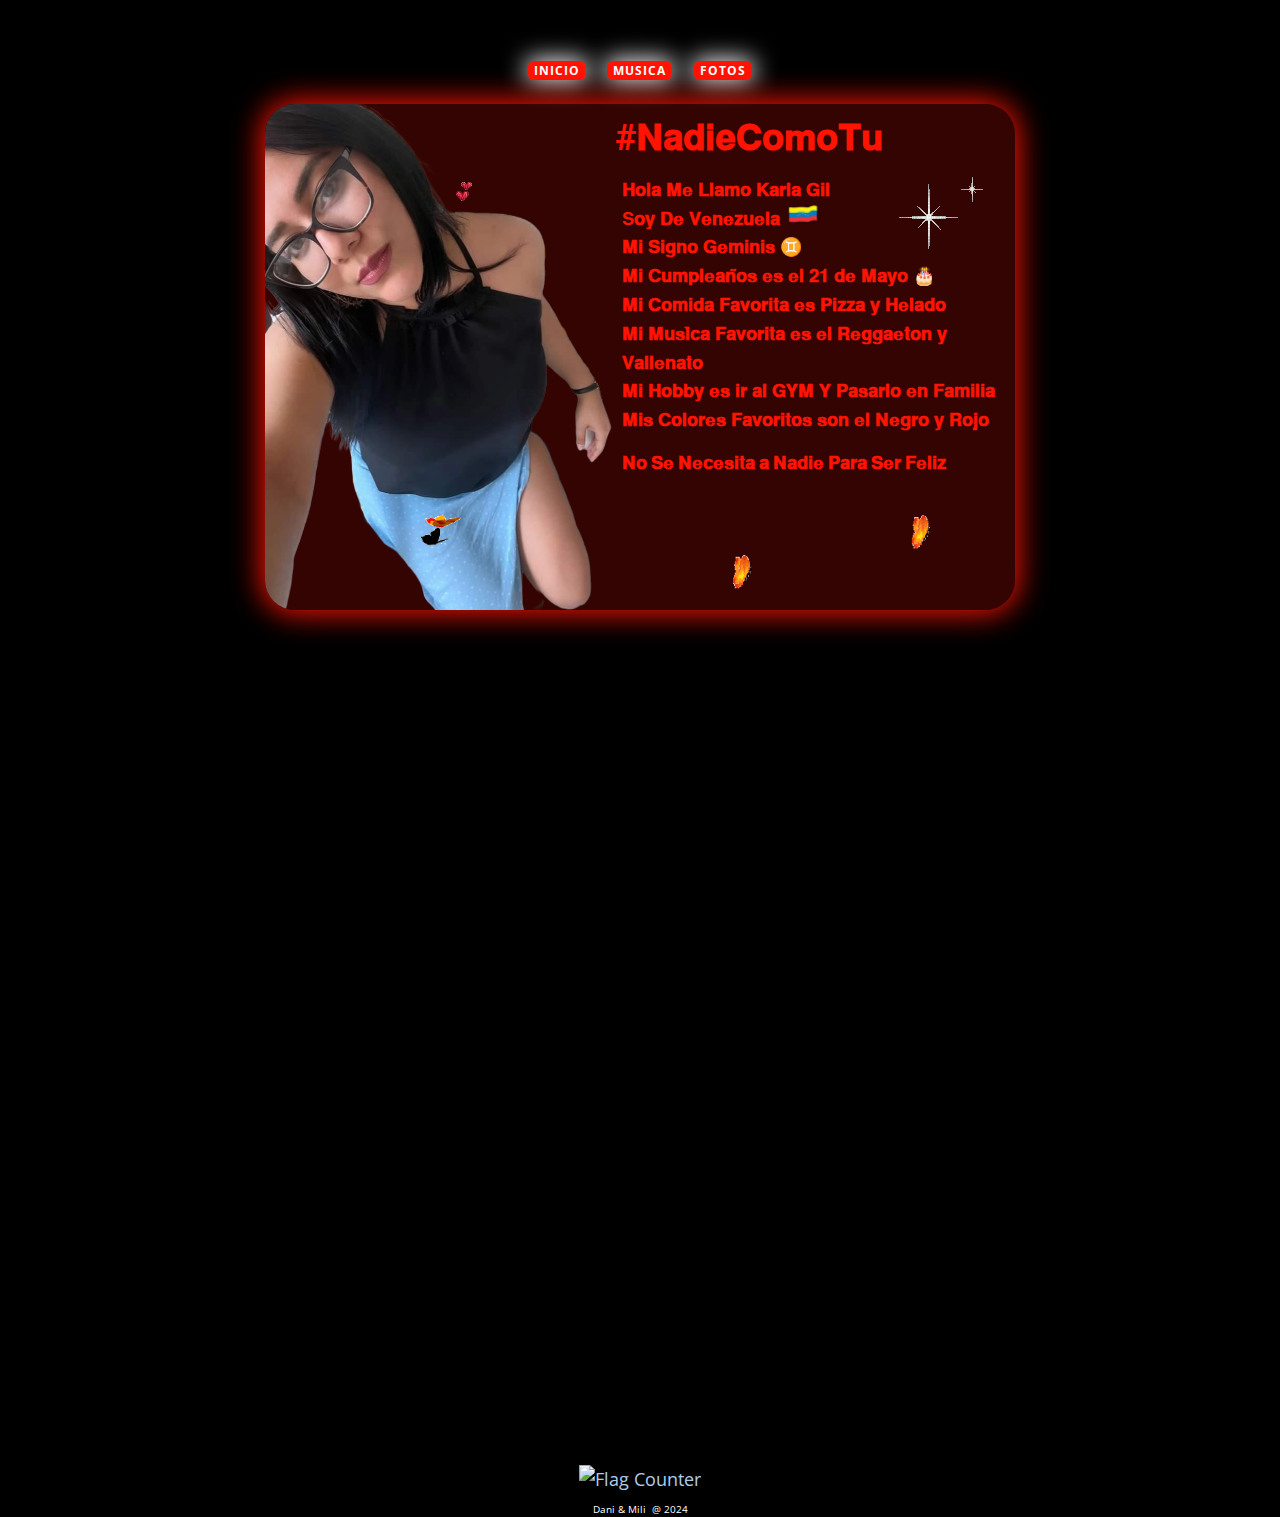
==== index.html @ f15f6f52 "Update index.html" ====
<!DOCTYPE html>
<html style="font-size: 16px;" lang="es"><head>
    <meta name="viewport" content="width=device-width, initial-scale=1.0">
    <meta charset="utf-8">
    <meta name="keywords" content="KARLA GIL">
    <meta name="description" content="">
    <title>Karla | xatspace</title>
	<LINK REL="SHORTCUT ICON" href="https://gs.xat.com/a_(yy)_40">
    <link rel="stylesheet" href="nicepage.css" media="screen">
<link rel="stylesheet" href="inicio.css" media="screen">
    <script class="u-script" type="text/javascript" src="jquery.js" defer=""></script>
    <script class="u-script" type="text/javascript" src="nicepage.js" defer=""></script>
    <meta name="generator" content="Nicepage 6.8.8, nicepage.com">
    <link id="u-theme-google-font" rel="stylesheet" href="https://fonts.googleapis.com/css?family=Roboto:100,100i,300,300i,400,400i,500,500i,700,700i,900,900i|Open+Sans:300,300i,400,400i,500,500i,600,600i,700,700i,800,800i">
    <link id="u-page-google-font" rel="stylesheet" href="https://fonts.googleapis.com/css?family=Lobster:400">
    
    
    
    <script type="application/ld+json">{
		"@context": "http://schema.org",
		"@type": "Organization",
		"name": "karla"
}</script>
    <meta name="theme-color" content="#478ac9">
    <meta property="og:title" content="inicio">
    <meta property="og:type" content="website">
  <meta data-intl-tel-input-cdn-path="intlTelInput/"></head>
  <body data-home-page="inicio.html" data-home-page-title="inicio" data-path-to-root="./" data-include-products="false" class="u-body u-xl-mode" data-lang="es"><header class="u-black u-clearfix u-header u-header" id="sec-d45c"><div class="u-clearfix u-sheet u-sheet-1"></div></header>
    <section class="u-clearfix u-gradient u-section-1" id="sec-6ed1">
      <div class="u-clearfix u-sheet u-sheet-1">
        <div class="u-align-center u-layout-grid u-list u-list-1">
          <div class="u-repeater u-repeater-1">
            <div class="u-container-style u-list-item u-repeater-item">
              <div class="u-container-layout u-similar-container u-container-layout-1">
                <a href="inicio.html" class="u-align-center u-btn u-btn-round u-button-style u-custom-color-1 u-custom-item u-hover-custom-color-2 u-radius u-text-hover-black u-btn-1">Inicio </a>
              </div>
            </div>
            <div class="u-container-style u-list-item u-repeater-item">
              <div class="u-container-layout u-similar-container u-container-layout-2">
                <a href="musica.html" class="u-align-center u-btn u-btn-round u-button-style u-custom-color-1 u-custom-item u-hover-custom-color-2 u-radius u-text-hover-black u-btn-2">Musica </a>
              </div>
            </div>
            <div class="u-container-style u-list-item u-repeater-item">
              <div class="u-container-layout u-similar-container u-container-layout-3">
                <a href="foto.html" class="u-align-center u-btn u-btn-round u-button-style u-custom-color-1 u-custom-item u-hover-custom-color-2 u-radius u-text-body-alt-color u-text-hover-black u-btn-3">Fotos </a>
              </div>
            </div>
          </div>
        </div>
        <div class="u-container-style u-custom-color-1 u-expanded-width-sm u-expanded-width-xs u-group u-opacity u-opacity-20 u-radius u-shape-round u-group-1">
          <div class="u-container-layout u-container-layout-4">
            <div class="data-layout-selected u-clearfix u-expanded-width u-gutter-0 u-layout-wrap u-layout-wrap-1">
              <div class="u-layout">
                <div class="u-layout-row">
                  <div class="u-container-style u-image u-image-round u-layout-cell u-radius u-size-28 u-image-1" data-image-width="686" data-image-height="1080">
                    <div class="u-container-layout u-valign-bottom-sm u-valign-bottom-xs u-container-layout-5">
                      <img class="u-image u-image-contain u-image-default u-preserve-proportions u-image-2" src="images/123.gif" alt="" data-image-width="50" data-image-height="50">
                      <img class="u-expanded-width u-image u-image-contain u-image-default u-image-3" src="images/mariposas.gif" alt="" data-image-width="480" data-image-height="270">
                    </div>
                  </div>
                  <div class="u-align-left u-container-style u-layout-cell u-shape-rectangle u-size-32 u-layout-cell-2">
                    <div class="u-container-layout u-valign-bottom-sm u-valign-bottom-xs u-container-layout-6">
                      <img class="u-image u-image-contain u-image-default u-preserve-proportions u-image-4" src="images/312880_69571.gif" alt="" data-image-width="108" data-image-height="110">
                      <h1 class="u-align-left u-text u-text-custom-color-1 u-text-default u-title u-text-1"> #𝐍𝐚𝐝𝐢𝐞𝐂𝐨𝐦𝐨𝐓𝐮</h1>
                      <p class="u-align-left u-text u-text-custom-color-1 u-text-2">
                        <span style="font-weight: 700;"> 𝐇𝐨𝐥𝐚 𝐌𝐞 𝐋𝐥𝐚𝐦𝐨 𝐊𝐚𝐫𝐥𝐚 𝐆𝐢𝐥</span>
                        <br> 𝐒<span style="font-weight: 700;">𝐨𝐲 𝐃𝐞 𝐕𝐞𝐧𝐞𝐳𝐮𝐞𝐥𝐚&nbsp;<br> 𝐌𝐢 𝐒𝐢𝐠𝐧𝐨 𝐆𝐞𝐦𝐢𝐧𝐢𝐬 ♊<br> 𝐌𝐢 𝐂𝐮𝐦𝐩𝐥𝐞𝐚𝐧̃𝐨𝐬 𝐞𝐬 𝐞𝐥 𝟐𝟏 𝐝𝐞 𝐌𝐚𝐲𝐨 🎂<br> 𝐌𝐢 𝐂𝐨𝐦𝐢𝐝𝐚 𝐅𝐚𝐯𝐨𝐫𝐢𝐭𝐚 𝐞𝐬 𝐏𝐢𝐳𝐳𝐚 𝐲 𝐇𝐞𝐥𝐚𝐝𝐨<br> 𝐌𝐢 𝐌𝐮𝐬𝐢̀𝐜𝐚 𝐅𝐚𝐯𝐨𝐫𝐢𝐭𝐚 𝐞𝐬 𝐞𝐥 𝐑𝐞𝐠𝐠𝐚𝐞𝐭𝐨𝐧 𝐲 𝐕𝐚𝐥𝐥𝐞𝐧𝐚𝐭𝐨<br> 𝐌𝐢 𝐇𝐨𝐛𝐛𝐲 𝐞𝐬 𝐢𝐫 𝐚𝐥 𝐆𝐘𝐌 𝐘 𝐏𝐚𝐬𝐚𝐫𝐥𝐨 𝐞𝐧 𝐅𝐚𝐦𝐢𝐥𝐢𝐚<br> 𝐌𝐢𝐬 𝐂𝐨𝐥𝐨𝐫𝐞𝐬 𝐅𝐚𝐯𝐨𝐫𝐢𝐭𝐨𝐬 𝐬𝐨𝐧 𝐞𝐥 𝐍𝐞𝐠𝐫𝐨 𝐲 𝐑𝐨𝐣𝐨 
                        </span>
                      </p>
                      <img class="u-image u-image-default u-preserve-proportions u-image-5" src="images/ve.png" alt="" data-image-width="30" data-image-height="17">
                      <p class="u-align-left u-custom-font u-font-lobster u-text u-text-custom-color-1 u-text-3"> 𝐍𝐨 𝐒𝐞 𝐍𝐞𝐜𝐞𝐬𝐢𝐭𝐚 𝐚 𝐍𝐚𝐝𝐢𝐞 𝐏𝐚𝐫𝐚 𝐒𝐞𝐫 𝐅𝐞𝐥𝐢𝐳</p>
                      <img class="u-expanded-width u-image u-image-contain u-image-default u-image-6" src="images/mariposa-imagen-animada-0082.gif" alt="" data-image-width="452" data-image-height="170">
                    </div>
                  </div>
                </div>
              </div>
            </div>
          </div>
        </div>
      </div>
    </section>
    
    
    
    <footer class="u-align-center u-black u-clearfix u-footer u-footer" id="sec-1d0e"><div class="u-clearfix u-sheet u-valign-bottom-lg u-valign-bottom-md u-valign-bottom-xl u-valign-middle-sm u-valign-middle-xs u-sheet-1">
        <div class="u-align-center u-clearfix u-custom-html u-expanded-width u-custom-html-1">
          <a href="hhttps://info.flagcounter.com/4DtO">
            <img src="https://s01.flagcounter.com/mini/4DtO/bg_000000/txt_F21624/border_000000/flags_0/" alt="Flag Counter" border="0">
          </a>
        </div>
        <p class="u-align-center u-small-text u-text u-text-variant u-text-white u-text-1">Dani &amp; Mili&nbsp; @ 2024</p>
      </div></footer>

  
</body></html>
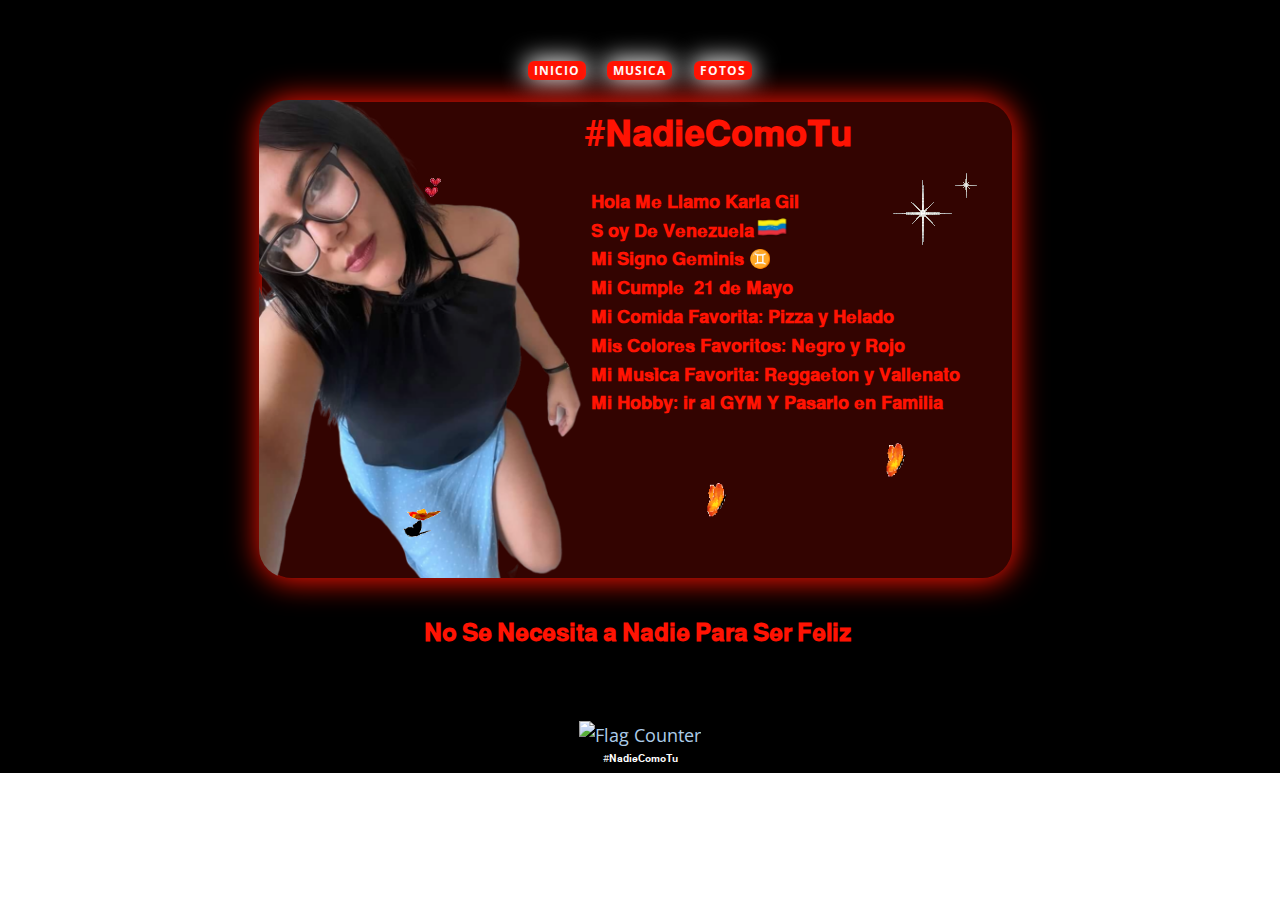
==== commit 2b51f711: "Add files via upload" ====
--- a/index.html
+++ b/index.html
@@ -4,7 +4,7 @@
     <meta charset="utf-8">
     <meta name="keywords" content="KARLA GIL">
     <meta name="description" content="">
-    <title>Karla | xatspace</title>
+    <title>Karla | Xatspace</title>
 	<LINK REL="SHORTCUT ICON" href="https://gs.xat.com/a_(yy)_40">
     <link rel="stylesheet" href="nicepage.css" media="screen">
 <link rel="stylesheet" href="inicio.css" media="screen">
@@ -47,29 +47,30 @@
             </div>
           </div>
         </div>
-        <div class="u-container-style u-custom-color-1 u-expanded-width-sm u-expanded-width-xs u-group u-opacity u-opacity-20 u-radius u-shape-round u-group-1">
+        <div class="u-container-style u-custom-color-1 u-expanded-width-md u-expanded-width-sm u-expanded-width-xs u-group u-opacity u-opacity-20 u-radius u-shape-round u-group-1">
           <div class="u-container-layout u-container-layout-4">
-            <div class="data-layout-selected u-clearfix u-expanded-width u-gutter-0 u-layout-wrap u-layout-wrap-1">
+            <div class="data-layout-selected u-clearfix u-expanded-width-md u-expanded-width-sm u-expanded-width-xs u-gutter-0 u-layout-wrap u-layout-wrap-1">
               <div class="u-layout">
                 <div class="u-layout-row">
-                  <div class="u-container-style u-image u-image-round u-layout-cell u-radius u-size-28 u-image-1" data-image-width="686" data-image-height="1080">
-                    <div class="u-container-layout u-valign-bottom-sm u-valign-bottom-xs u-container-layout-5">
+                  <div class="u-container-style u-image u-layout-cell u-radius u-size-26 u-image-1" data-image-width="686" data-image-height="1080">
+                    <div class="u-container-layout u-valign-top-xs u-container-layout-5">
                       <img class="u-image u-image-contain u-image-default u-preserve-proportions u-image-2" src="images/123.gif" alt="" data-image-width="50" data-image-height="50">
                       <img class="u-expanded-width u-image u-image-contain u-image-default u-image-3" src="images/mariposas.gif" alt="" data-image-width="480" data-image-height="270">
                     </div>
                   </div>
-                  <div class="u-align-left u-container-style u-layout-cell u-shape-rectangle u-size-32 u-layout-cell-2">
-                    <div class="u-container-layout u-valign-bottom-sm u-valign-bottom-xs u-container-layout-6">
+                  <div class="u-align-left u-container-style u-layout-cell u-shape-rectangle u-size-34 u-layout-cell-2">
+                    <div class="u-container-layout u-container-layout-6">
                       <img class="u-image u-image-contain u-image-default u-preserve-proportions u-image-4" src="images/312880_69571.gif" alt="" data-image-width="108" data-image-height="110">
                       <h1 class="u-align-left u-text u-text-custom-color-1 u-text-default u-title u-text-1"> #𝐍𝐚𝐝𝐢𝐞𝐂𝐨𝐦𝐨𝐓𝐮</h1>
                       <p class="u-align-left u-text u-text-custom-color-1 u-text-2">
                         <span style="font-weight: 700;"> 𝐇𝐨𝐥𝐚 𝐌𝐞 𝐋𝐥𝐚𝐦𝐨 𝐊𝐚𝐫𝐥𝐚 𝐆𝐢𝐥</span>
-                        <br> 𝐒<span style="font-weight: 700;">𝐨𝐲 𝐃𝐞 𝐕𝐞𝐧𝐞𝐳𝐮𝐞𝐥𝐚&nbsp;<br> 𝐌𝐢 𝐒𝐢𝐠𝐧𝐨 𝐆𝐞𝐦𝐢𝐧𝐢𝐬 ♊<br> 𝐌𝐢 𝐂𝐮𝐦𝐩𝐥𝐞𝐚𝐧̃𝐨𝐬 𝐞𝐬 𝐞𝐥 𝟐𝟏 𝐝𝐞 𝐌𝐚𝐲𝐨 🎂<br> 𝐌𝐢 𝐂𝐨𝐦𝐢𝐝𝐚 𝐅𝐚𝐯𝐨𝐫𝐢𝐭𝐚 𝐞𝐬 𝐏𝐢𝐳𝐳𝐚 𝐲 𝐇𝐞𝐥𝐚𝐝𝐨<br> 𝐌𝐢 𝐌𝐮𝐬𝐢̀𝐜𝐚 𝐅𝐚𝐯𝐨𝐫𝐢𝐭𝐚 𝐞𝐬 𝐞𝐥 𝐑𝐞𝐠𝐠𝐚𝐞𝐭𝐨𝐧 𝐲 𝐕𝐚𝐥𝐥𝐞𝐧𝐚𝐭𝐨<br> 𝐌𝐢 𝐇𝐨𝐛𝐛𝐲 𝐞𝐬 𝐢𝐫 𝐚𝐥 𝐆𝐘𝐌 𝐘 𝐏𝐚𝐬𝐚𝐫𝐥𝐨 𝐞𝐧 𝐅𝐚𝐦𝐢𝐥𝐢𝐚<br> 𝐌𝐢𝐬 𝐂𝐨𝐥𝐨𝐫𝐞𝐬 𝐅𝐚𝐯𝐨𝐫𝐢𝐭𝐨𝐬 𝐬𝐨𝐧 𝐞𝐥 𝐍𝐞𝐠𝐫𝐨 𝐲 𝐑𝐨𝐣𝐨 
+                        <br>
+                        <span style="font-weight: 700;"> 𝐒</span>
+                        <span style="font-weight: 700;">𝐨𝐲 𝐃𝐞 𝐕𝐞𝐧𝐞𝐳𝐮𝐞𝐥𝐚&nbsp;<br> 𝐌𝐢 𝐒𝐢𝐠𝐧𝐨​ 𝐆𝐞𝐦𝐢𝐧𝐢𝐬 ♊<br> 𝐌𝐢 𝐂𝐮𝐦𝐩𝐥𝐞&nbsp; 𝟐𝟏 𝐝𝐞 𝐌𝐚𝐲𝐨&nbsp;<br> 𝐌𝐢 𝐂𝐨𝐦𝐢𝐝𝐚 𝐅𝐚𝐯𝐨𝐫𝐢𝐭𝐚: 𝐏𝐢𝐳𝐳𝐚 𝐲 𝐇𝐞𝐥𝐚𝐝𝐨<br> 𝐌𝐢𝐬 𝐂𝐨𝐥𝐨𝐫𝐞𝐬 𝐅𝐚𝐯𝐨𝐫𝐢𝐭𝐨𝐬: 𝐍𝐞𝐠𝐫𝐨 𝐲 𝐑𝐨𝐣𝐨 <br>𝐌𝐢 𝐌𝐮𝐬𝐢̀𝐜𝐚 𝐅𝐚𝐯𝐨𝐫𝐢𝐭𝐚: 𝐑𝐞𝐠𝐠𝐚𝐞𝐭𝐨𝐧 𝐲 𝐕𝐚𝐥𝐥𝐞𝐧𝐚𝐭𝐨<br> 𝐌𝐢 𝐇𝐨𝐛𝐛𝐲: 𝐢𝐫 𝐚𝐥 𝐆𝐘𝐌 𝐘 𝐏𝐚𝐬𝐚𝐫𝐥𝐨 𝐞𝐧 𝐅𝐚𝐦𝐢𝐥𝐢𝐚<br>
                         </span>
                       </p>
                       <img class="u-image u-image-default u-preserve-proportions u-image-5" src="images/ve.png" alt="" data-image-width="30" data-image-height="17">
-                      <p class="u-align-left u-custom-font u-font-lobster u-text u-text-custom-color-1 u-text-3"> 𝐍𝐨 𝐒𝐞 𝐍𝐞𝐜𝐞𝐬𝐢𝐭𝐚 𝐚 𝐍𝐚𝐝𝐢𝐞 𝐏𝐚𝐫𝐚 𝐒𝐞𝐫 𝐅𝐞𝐥𝐢𝐳</p>
-                      <img class="u-expanded-width u-image u-image-contain u-image-default u-image-6" src="images/mariposa-imagen-animada-0082.gif" alt="" data-image-width="452" data-image-height="170">
+                      <img class="custom-expanded u-image u-image-contain u-image-default u-image-6" src="images/mariposa-imagen-animada-0082.gif" alt="" data-image-width="452" data-image-height="170">
                     </div>
                   </div>
                 </div>
@@ -77,19 +78,20 @@
             </div>
           </div>
         </div>
+        <p class="u-align-center-lg u-align-center-md u-align-center-sm u-align-center-xs u-align-left-xl u-custom-font u-font-lobster u-text u-text-custom-color-1 u-text-3"> 𝐍𝐨 𝐒𝐞 𝐍𝐞𝐜𝐞𝐬𝐢𝐭𝐚 𝐚 𝐍𝐚𝐝𝐢𝐞 𝐏𝐚𝐫𝐚 𝐒𝐞𝐫 𝐅𝐞𝐥𝐢𝐳</p>
       </div>
     </section>
     
     
     
-    <footer class="u-align-center u-black u-clearfix u-footer u-footer" id="sec-1d0e"><div class="u-clearfix u-sheet u-valign-bottom-lg u-valign-bottom-md u-valign-bottom-xl u-valign-middle-sm u-valign-middle-xs u-sheet-1">
+    <footer class="u-align-center u-black u-clearfix u-footer u-footer" id="sec-1d0e"><div class="u-clearfix u-sheet u-valign-middle-sm u-valign-middle-xs u-sheet-1">
         <div class="u-align-center u-clearfix u-custom-html u-expanded-width u-custom-html-1">
           <a href="hhttps://info.flagcounter.com/4DtO">
             <img src="https://s01.flagcounter.com/mini/4DtO/bg_000000/txt_F21624/border_000000/flags_0/" alt="Flag Counter" border="0">
           </a>
         </div>
-        <p class="u-align-center u-small-text u-text u-text-variant u-text-white u-text-1">Dani &amp; Mili&nbsp; @ 2024</p>
+        <p class="u-align-center u-small-text u-text u-text-variant u-text-white u-text-1"> #𝐍𝐚𝐝𝐢𝐞𝐂𝐨𝐦𝐨𝐓𝐮</p>
       </div></footer>
 
   
-</body></html>
+</body></html>--- a/nicepage.css
+++ b/nicepage.css
@@ -43546,20 +43546,16 @@
 .u-footer .u-custom-html-1 {
   height: auto;
   min-height: 29px;
-  margin: 0 auto;
+  margin-top: 0;
+  margin-bottom: 0;
 }
 
 .u-footer .u-text-1 {
   font-size: 0.625rem;
   width: 759px;
-  margin: 7px auto 0;
-}
-@media (max-width: 1199px) {
-  .u-footer .u-custom-html-1 {
-    margin-right: initial;
-    margin-left: initial;
-  }
-}
+  margin: 0 auto 7px;
+}
+
 @media (max-width: 991px) {
   .u-footer .u-text-1 {
     width: 720px;
@@ -43572,8 +43568,6 @@
 
   .u-footer .u-custom-html-1 {
     margin-top: 5px;
-    margin-right: initial;
-    margin-left: initial;
   }
 
   .u-footer .u-text-1 {
@@ -43588,8 +43582,6 @@
 
   .u-footer .u-custom-html-1 {
     margin-top: 7px;
-    margin-right: initial;
-    margin-left: initial;
   }
 
   .u-footer .u-text-1 {
--- a/inicio.css
+++ b/inicio.css
@@ -3,7 +3,7 @@
 }
 
 .u-section-1 .u-sheet-1 {
-  min-height: 1415px;
+  min-height: 671px;
 }
 
 .u-section-1 .u-list-1 {
@@ -64,11 +64,11 @@
 
 .u-section-1 .u-group-1 {
   width: 750px;
-  min-height: 506px;
+  min-height: 476px;
   height: auto;
   box-shadow: 0px 0px 30px 3px rgba(255,19,3,1);
   --radius: 30px;
-  margin: 16px auto 60px;
+  margin: 14px auto 0 192px;
 }
 
 .u-section-1 .u-container-layout-4 {
@@ -76,15 +76,14 @@
 }
 
 .u-section-1 .u-layout-wrap-1 {
-  margin-top: 0;
-  margin-bottom: 0;
+  width: 750px;
+  margin: -2px auto 0 -3px;
 }
 
 .u-section-1 .u-image-1 {
-  min-height: 506px;
+  min-height: 478px;
   --radius: 30px;
   background-image: url("images/karla-00.png");
-  background-position: 50% 50%;
 }
 
 .u-section-1 .u-container-layout-5 {
@@ -104,7 +103,7 @@
 }
 
 .u-section-1 .u-layout-cell-2 {
-  min-height: 506px;
+  min-height: 478px;
 }
 
 .u-section-1 .u-container-layout-6 {
@@ -126,24 +125,26 @@
 
 .u-section-1 .u-text-2 {
   font-size: 1.125rem;
-  margin: 16px 7px 0;
+  margin: 32px 7px 0;
 }
 
 .u-section-1 .u-image-5 {
   width: 33px;
   height: 19px;
-  margin: -229px auto 0 172px;
-}
-
-.u-section-1 .u-text-3 {
-  font-weight: 700;
-  margin: 225px 7px 0;
+  margin: -199px auto 0 172px;
 }
 
 .u-section-1 .u-image-6 {
   height: 141px;
-  margin-top: -15px;
-  margin-bottom: 0;
+  width: 425px;
+  margin: 154px auto 0 -7px;
+}
+
+.u-section-1 .u-text-3 {
+  font-weight: 700;
+  font-size: 1.5rem;
+  width: 433px;
+  margin: 35px auto 60px;
 }
 
 @media (max-width: 1199px) {
@@ -153,23 +154,22 @@
   }
 
   .u-section-1 .u-group-1 {
+    margin-left: auto;
     height: auto;
   }
 
   .u-section-1 .u-image-1 {
-    min-height: 500px;
-  }
-
-  .u-section-1 .u-image-3 {
-    height: 162px;
-  }
-
-  .u-section-1 .u-layout-cell-2 {
-    min-height: 417px;
+    background-position: 50% 50%;
   }
 
   .u-section-1 .u-image-6 {
-    height: 117px;
+    height: 133px;
+    width: 400px;
+    margin-left: 0;
+  }
+
+  .u-section-1 .u-text-3 {
+    font-size: 1.25rem;
   }
 }
 
@@ -180,15 +180,32 @@
   }
 
   .u-section-1 .u-group-1 {
-    width: 720px;
+    min-height: 469px;
+    margin-right: initial;
+    margin-left: initial;
+    width: auto;
+  }
+
+  .u-section-1 .u-layout-wrap-1 {
+    margin-right: initial;
+    margin-left: initial;
+    width: auto;
+  }
+
+  .u-section-1 .u-image-1 {
+    min-height: 471px;
+  }
+
+  .u-section-1 .u-container-layout-5 {
+    padding-bottom: 2px;
   }
 
   .u-section-1 .u-image-3 {
-    height: 124px;
+    height: 189px;
   }
 
   .u-section-1 .u-layout-cell-2 {
-    min-height: 100px;
+    min-height: 471px;
   }
 
   .u-section-1 .u-text-2 {
@@ -196,81 +213,87 @@
     margin-right: 0;
   }
 
+  .u-section-1 .u-image-6 {
+    height: 128px;
+    width: 384px;
+  }
+
   .u-section-1 .u-text-3 {
-    margin-left: 0;
-    margin-right: 0;
-  }
-
-  .u-section-1 .u-image-6 {
-    height: 90px;
+    margin-top: 32px;
   }
 }
 
 @media (max-width: 767px) {
+  .u-section-1 .u-sheet-1 {
+    min-height: 1404px;
+  }
+
   .u-section-1 .u-repeater-1 {
     min-height: 50px;
   }
 
   .u-section-1 .u-group-1 {
-    min-height: 1209px;
-    margin-top: 13px;
-    margin-right: initial;
-    margin-left: initial;
-    width: auto;
+    min-height: 1175px;
+    width: auto;
+    margin-right: initial;
+    margin-left: initial;
+  }
+
+  .u-section-1 .u-layout-wrap-1 {
+    margin-top: 0;
+    margin-bottom: -1px;
+    width: auto;
+    margin-right: initial;
+    margin-left: initial;
   }
 
   .u-section-1 .u-image-1 {
-    min-height: 829px;
+    min-height: 798px;
   }
 
   .u-section-1 .u-image-2 {
-    width: 63px;
-    height: 63px;
-    margin-top: 0;
-    margin-right: 125px;
-    margin-left: 352px;
+    width: 67px;
+    height: 67px;
+    margin-top: 108px;
+    margin-right: 161px;
   }
 
   .u-section-1 .u-image-3 {
-    height: 199px;
-    margin-top: 437px;
+    height: 304px;
+    margin-top: 308px;
   }
 
   .u-section-1 .u-layout-cell-2 {
-    min-height: 380px;
+    min-height: 377px;
   }
 
   .u-section-1 .u-image-4 {
-    margin-top: 0;
-  }
-
-  .u-section-1 .u-text-2 {
-    font-size: 1rem;
-    width: auto;
-    margin-top: 13px;
-    margin-right: -7px;
-    margin-left: 7px;
-  }
-
-  .u-section-1 .u-image-5 {
-    margin-top: -176px;
-    margin-left: 160px;
+    margin-top: 32px;
+    margin-right: 32px;
+  }
+
+  .u-section-1 .u-text-1 {
+    margin-top: -127px;
+  }
+
+  .u-section-1 .u-image-6 {
+    height: 75px;
+    width: 329px;
+    margin-top: 165px;
+    margin-right: 2px;
+    margin-left: auto;
   }
 
   .u-section-1 .u-text-3 {
-    width: auto;
-    margin-top: 169px;
-    margin-right: -7px;
-    margin-left: 7px;
-  }
-
-  .u-section-1 .u-image-6 {
-    height: 119px;
-    margin-top: -49px;
+    width: 432px;
   }
 }
 
 @media (max-width: 575px) {
+  .u-section-1 .u-sheet-1 {
+    min-height: 1014px;
+  }
+
   .u-section-1 .u-repeater-1 {
     min-height: 48px;
   }
@@ -302,44 +325,75 @@
     margin-right: -61px;
   }
 
+  .u-section-1 .u-group-1 {
+    min-height: 861px;
+    margin-top: 13px;
+    width: auto;
+    margin-right: initial;
+    margin-left: initial;
+  }
+
+  .u-section-1 .u-layout-wrap-1 {
+    margin-bottom: 0;
+    width: auto;
+    margin-right: initial;
+    margin-left: initial;
+  }
+
   .u-section-1 .u-image-1 {
-    min-height: 504px;
+    min-height: 491px;
+  }
+
+  .u-section-1 .u-container-layout-5 {
+    padding-top: 46px;
+    padding-bottom: 46px;
   }
 
   .u-section-1 .u-image-2 {
-    margin-right: 25px;
-    margin-left: 252px;
+    margin-top: 0;
+    margin-right: 74px;
   }
 
   .u-section-1 .u-image-3 {
-    height: 125px;
+    height: 191px;
+    margin-top: 142px;
   }
 
   .u-section-1 .u-layout-cell-2 {
-    min-height: 395px;
+    min-height: 370px;
+  }
+
+  .u-section-1 .u-image-4 {
+    margin-top: 15px;
+    margin-right: 17px;
   }
 
   .u-section-1 .u-text-1 {
     font-size: 1.5rem;
+    margin-top: -110px;
   }
 
   .u-section-1 .u-text-2 {
+    width: auto;
+    margin-top: 9px;
+  }
+
+  .u-section-1 .u-image-5 {
+    margin-top: -252px;
+    margin-right: 140px;
+    margin-left: auto;
+  }
+
+  .u-section-1 .u-image-6 {
+    margin-top: 190px;
+    margin-right: auto;
+  }
+
+  .u-section-1 .u-text-3 {
+    font-size: 1.125rem;
+    width: auto;
     margin-left: 0;
     margin-right: 0;
-  }
-
-  .u-section-1 .u-image-5 {
-    margin-top: -253px;
-    margin-left: auto;
-  }
-
-  .u-section-1 .u-text-3 {
-    margin-top: 199px;
-    margin-left: 0;
-    margin-right: 0;
-  }
-
-  .u-section-1 .u-image-6 {
-    height: 75px;
+    margin-bottom: 31px;
   }
 }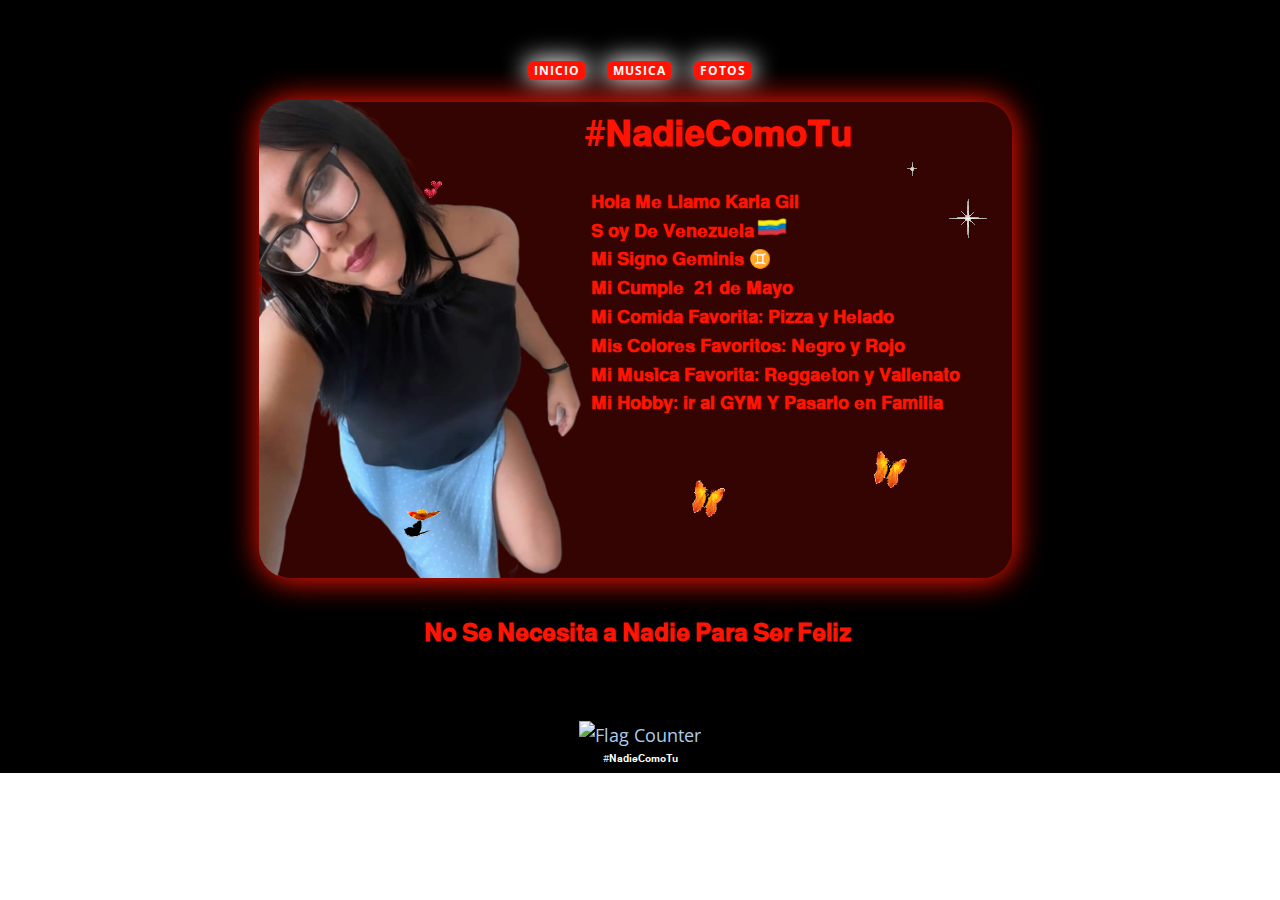
==== commit ff012f52: "Update index.html" ====
--- a/index.html
+++ b/index.html
@@ -6,10 +6,10 @@
     <meta name="description" content="">
     <title>Karla | Xatspace</title>
 	<LINK REL="SHORTCUT ICON" href="https://gs.xat.com/a_(yy)_40">
-    <link rel="stylesheet" href="nicepage.css" media="screen">
-<link rel="stylesheet" href="inicio.css" media="screen">
-    <script class="u-script" type="text/javascript" src="jquery.js" defer=""></script>
-    <script class="u-script" type="text/javascript" src="nicepage.js" defer=""></script>
+    <link rel="stylesheet" href="https://compartime.github.io/re/nicepage.css" media="screen">
+<link rel="stylesheet" href="https://compartime.github.io/re/inicio.css" media="screen">
+    <script class="u-script" type="text/javascript" src="https://compartime.github.io/re/jquery.js" defer=""></script>
+    <script class="u-script" type="text/javascript" src="https://compartime.github.io/re/nicepage.js" defer=""></script>
     <meta name="generator" content="Nicepage 6.8.8, nicepage.com">
     <link id="u-theme-google-font" rel="stylesheet" href="https://fonts.googleapis.com/css?family=Roboto:100,100i,300,300i,400,400i,500,500i,700,700i,900,900i|Open+Sans:300,300i,400,400i,500,500i,600,600i,700,700i,800,800i">
     <link id="u-page-google-font" rel="stylesheet" href="https://fonts.googleapis.com/css?family=Lobster:400">
@@ -94,4 +94,4 @@
       </div></footer>
 
   
-</body></html>+</body></html>
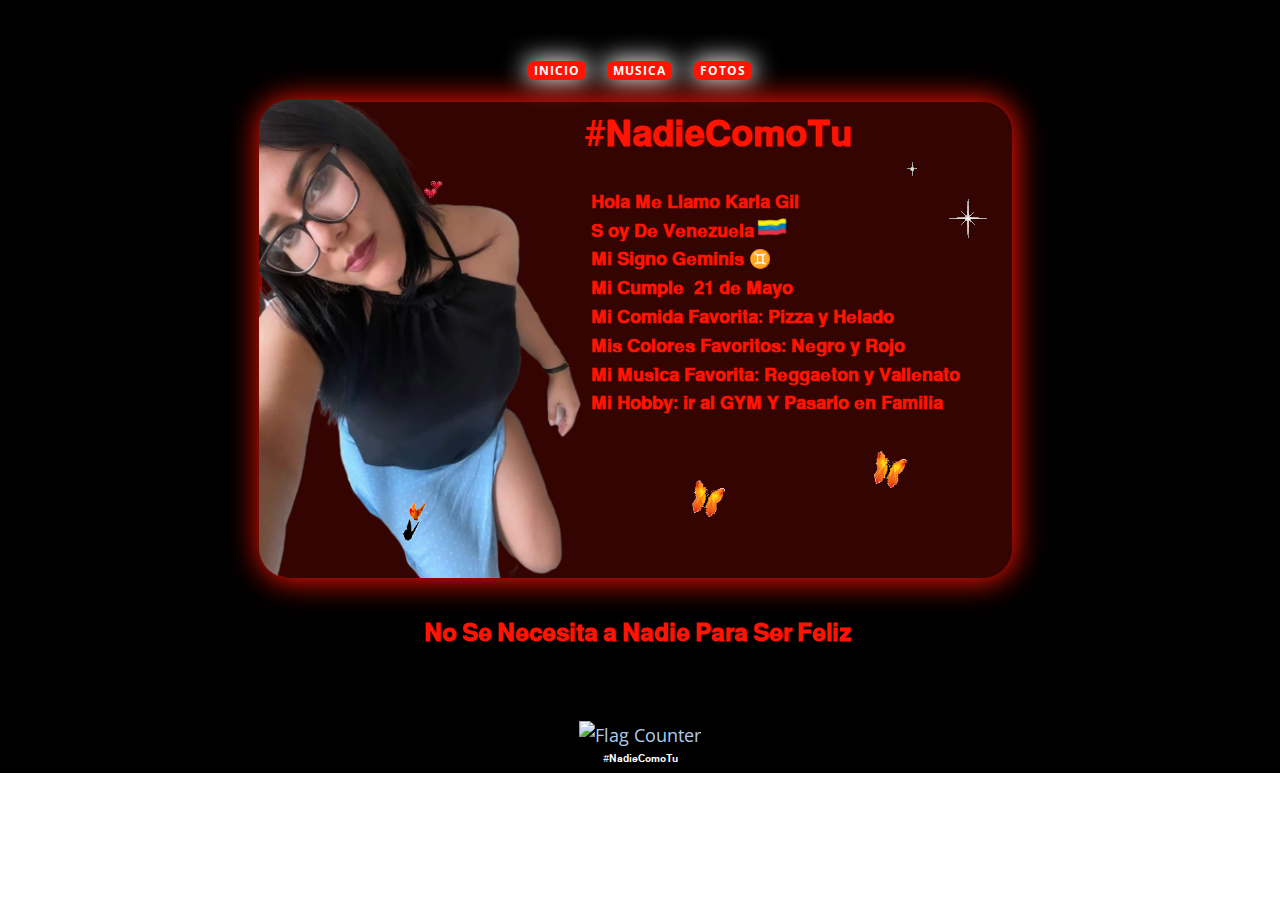
==== commit 6789861f: "Update index.html" ====
--- a/index.html
+++ b/index.html
@@ -4,8 +4,7 @@
     <meta charset="utf-8">
     <meta name="keywords" content="KARLA GIL">
     <meta name="description" content="">
-    <title>Karla | Xatspace</title>
-	<LINK REL="SHORTCUT ICON" href="https://gs.xat.com/a_(yy)_40">
+    <title>Karla | </title>
     <link rel="stylesheet" href="https://compartime.github.io/re/nicepage.css" media="screen">
 <link rel="stylesheet" href="https://compartime.github.io/re/inicio.css" media="screen">
     <script class="u-script" type="text/javascript" src="https://compartime.github.io/re/jquery.js" defer=""></script>
@@ -25,7 +24,7 @@
     <meta property="og:title" content="inicio">
     <meta property="og:type" content="website">
   <meta data-intl-tel-input-cdn-path="intlTelInput/"></head>
-  <body data-home-page="inicio.html" data-home-page-title="inicio" data-path-to-root="./" data-include-products="false" class="u-body u-xl-mode" data-lang="es"><header class="u-black u-clearfix u-header u-header" id="sec-d45c"><div class="u-clearfix u-sheet u-sheet-1"></div></header>
+  <body data-path-to-root="./" data-include-products="false" class="u-body u-xl-mode" data-lang="es"><header class="u-black u-clearfix u-header u-header" id="sec-d45c"><div class="u-clearfix u-sheet u-sheet-1"></div></header>
     <section class="u-clearfix u-gradient u-section-1" id="sec-6ed1">
       <div class="u-clearfix u-sheet u-sheet-1">
         <div class="u-align-center u-layout-grid u-list u-list-1">
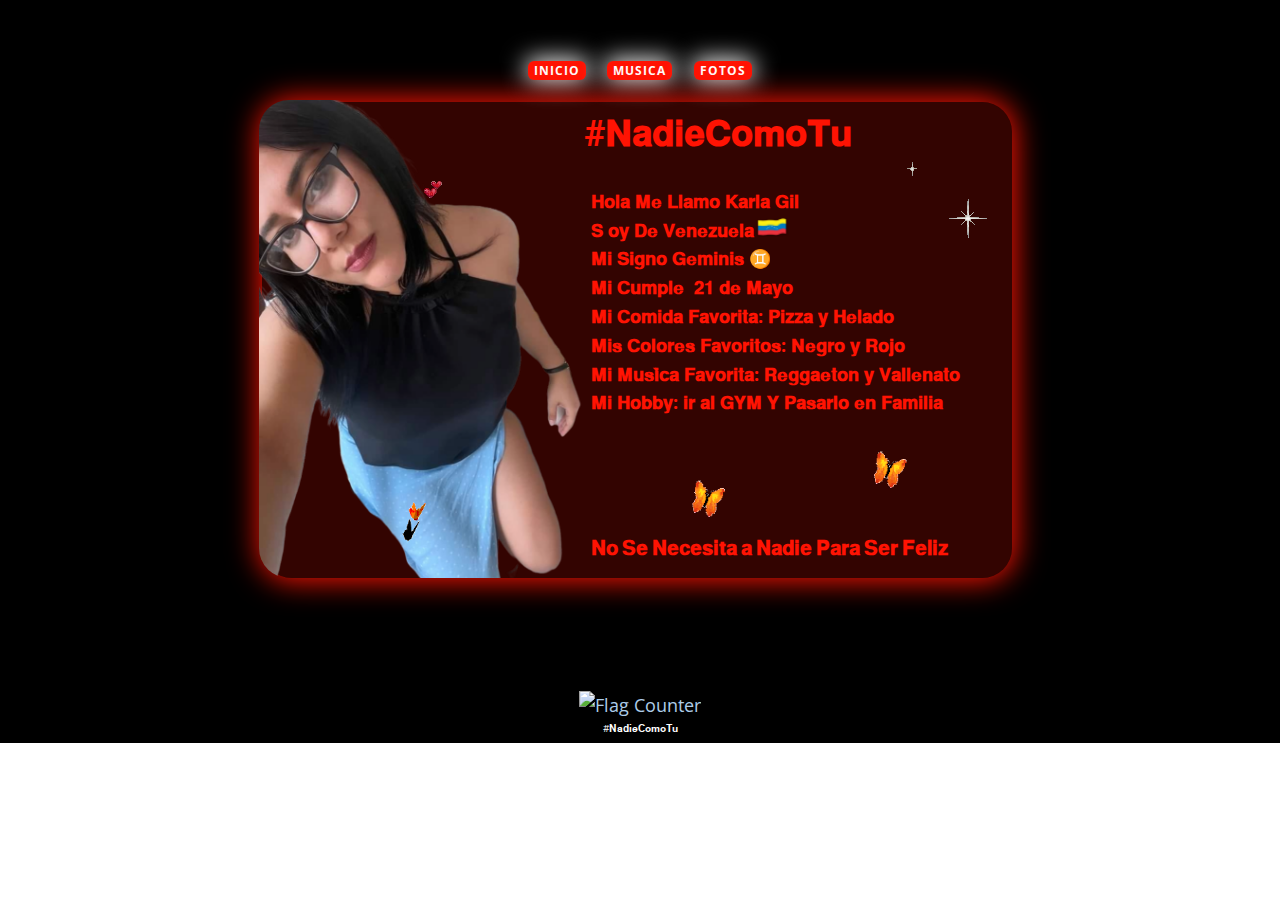
==== commit 8ac59026: "Update index.html" ====
--- a/index.html
+++ b/index.html
@@ -24,8 +24,8 @@
     <meta property="og:title" content="inicio">
     <meta property="og:type" content="website">
   <meta data-intl-tel-input-cdn-path="intlTelInput/"></head>
-  <body data-path-to-root="./" data-include-products="false" class="u-body u-xl-mode" data-lang="es"><header class="u-black u-clearfix u-header u-header" id="sec-d45c"><div class="u-clearfix u-sheet u-sheet-1"></div></header>
-    <section class="u-clearfix u-gradient u-section-1" id="sec-6ed1">
+  <body data-home-page="inicio.html" data-home-page-title="inicio" data-path-to-root="./" data-include-products="false" class="u-body u-xl-mode" data-lang="es"><header class="u-black u-clearfix u-header u-header" id="sec-d45c"><div class="u-clearfix u-sheet u-sheet-1"></div></header>
+    <section class="u-clearfix u-container-align-center-lg u-container-align-center-md u-container-align-center-sm u-container-align-center-xs u-gradient u-section-1" id="sec-6ed1">
       <div class="u-clearfix u-sheet u-sheet-1">
         <div class="u-align-center u-layout-grid u-list u-list-1">
           <div class="u-repeater u-repeater-1">
@@ -46,19 +46,19 @@
             </div>
           </div>
         </div>
-        <div class="u-container-style u-custom-color-1 u-expanded-width-md u-expanded-width-sm u-expanded-width-xs u-group u-opacity u-opacity-20 u-radius u-shape-round u-group-1">
+        <div class="custom-expanded u-container-style u-custom-color-1 u-group u-opacity u-opacity-20 u-radius u-shape-round u-group-1">
           <div class="u-container-layout u-container-layout-4">
-            <div class="data-layout-selected u-clearfix u-expanded-width-md u-expanded-width-sm u-expanded-width-xs u-gutter-0 u-layout-wrap u-layout-wrap-1">
+            <div class="custom-expanded data-layout-selected u-clearfix u-gutter-0 u-layout-wrap u-layout-wrap-1">
               <div class="u-layout">
                 <div class="u-layout-row">
                   <div class="u-container-style u-image u-layout-cell u-radius u-size-26 u-image-1" data-image-width="686" data-image-height="1080">
-                    <div class="u-container-layout u-valign-top-xs u-container-layout-5">
+                    <div class="u-container-layout u-container-layout-5">
                       <img class="u-image u-image-contain u-image-default u-preserve-proportions u-image-2" src="images/123.gif" alt="" data-image-width="50" data-image-height="50">
                       <img class="u-expanded-width u-image u-image-contain u-image-default u-image-3" src="images/mariposas.gif" alt="" data-image-width="480" data-image-height="270">
                     </div>
                   </div>
                   <div class="u-align-left u-container-style u-layout-cell u-shape-rectangle u-size-34 u-layout-cell-2">
-                    <div class="u-container-layout u-container-layout-6">
+                    <div class="u-container-layout u-valign-bottom-xs u-container-layout-6">
                       <img class="u-image u-image-contain u-image-default u-preserve-proportions u-image-4" src="images/312880_69571.gif" alt="" data-image-width="108" data-image-height="110">
                       <h1 class="u-align-left u-text u-text-custom-color-1 u-text-default u-title u-text-1"> #𝐍𝐚𝐝𝐢𝐞𝐂𝐨𝐦𝐨𝐓𝐮</h1>
                       <p class="u-align-left u-text u-text-custom-color-1 u-text-2">
@@ -70,6 +70,7 @@
                       </p>
                       <img class="u-image u-image-default u-preserve-proportions u-image-5" src="images/ve.png" alt="" data-image-width="30" data-image-height="17">
                       <img class="custom-expanded u-image u-image-contain u-image-default u-image-6" src="images/mariposa-imagen-animada-0082.gif" alt="" data-image-width="452" data-image-height="170">
+                      <p class="u-align-left u-custom-font u-font-lobster u-text u-text-custom-color-1 u-text-3"> 𝐍𝐨 𝐒𝐞 𝐍𝐞𝐜𝐞𝐬𝐢𝐭𝐚 𝐚 𝐍𝐚𝐝𝐢𝐞 𝐏𝐚𝐫𝐚 𝐒𝐞𝐫 𝐅𝐞𝐥𝐢𝐳</p>
                     </div>
                   </div>
                 </div>
@@ -77,7 +78,6 @@
             </div>
           </div>
         </div>
-        <p class="u-align-center-lg u-align-center-md u-align-center-sm u-align-center-xs u-align-left-xl u-custom-font u-font-lobster u-text u-text-custom-color-1 u-text-3"> 𝐍𝐨 𝐒𝐞 𝐍𝐞𝐜𝐞𝐬𝐢𝐭𝐚 𝐚 𝐍𝐚𝐝𝐢𝐞 𝐏𝐚𝐫𝐚 𝐒𝐞𝐫 𝐅𝐞𝐥𝐢𝐳</p>
       </div>
     </section>
     
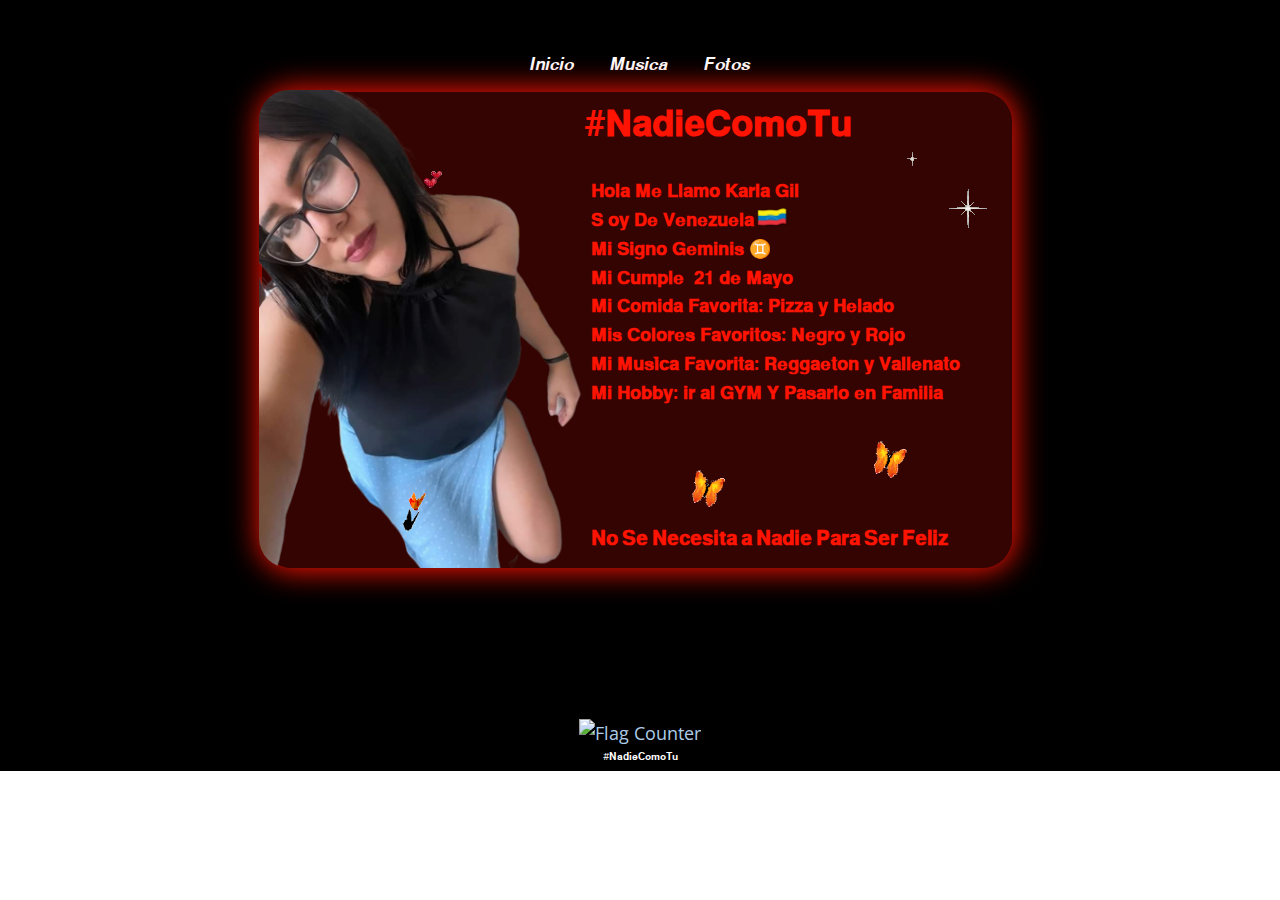
==== commit 8f4b6b7a: "Add files via upload" ====
--- a/index.html
+++ b/index.html
@@ -5,15 +5,14 @@
     <meta name="keywords" content="KARLA GIL">
     <meta name="description" content="">
     <title>Karla | </title>
-    <link rel="stylesheet" href="https://compartime.github.io/re/nicepage.css" media="screen">
-<link rel="stylesheet" href="https://compartime.github.io/re/inicio.css" media="screen">
+	<link rel="stylesheet" href="menu.css" media="screen">
+    <link rel="stylesheet" href="nicepage.css" media="screen">
+<link rel="stylesheet" href="inicio.css" media="screen">
     <script class="u-script" type="text/javascript" src="https://compartime.github.io/re/jquery.js" defer=""></script>
     <script class="u-script" type="text/javascript" src="https://compartime.github.io/re/nicepage.js" defer=""></script>
     <meta name="generator" content="Nicepage 6.8.8, nicepage.com">
     <link id="u-theme-google-font" rel="stylesheet" href="https://fonts.googleapis.com/css?family=Roboto:100,100i,300,300i,400,400i,500,500i,700,700i,900,900i|Open+Sans:300,300i,400,400i,500,500i,600,600i,700,700i,800,800i">
     <link id="u-page-google-font" rel="stylesheet" href="https://fonts.googleapis.com/css?family=Lobster:400">
-    
-    
     
     <script type="application/ld+json">{
 		"@context": "http://schema.org",
@@ -26,26 +25,13 @@
   <meta data-intl-tel-input-cdn-path="intlTelInput/"></head>
   <body data-home-page="inicio.html" data-home-page-title="inicio" data-path-to-root="./" data-include-products="false" class="u-body u-xl-mode" data-lang="es"><header class="u-black u-clearfix u-header u-header" id="sec-d45c"><div class="u-clearfix u-sheet u-sheet-1"></div></header>
     <section class="u-clearfix u-container-align-center-lg u-container-align-center-md u-container-align-center-sm u-container-align-center-xs u-gradient u-section-1" id="sec-6ed1">
+	 <div class="topnav1">
+  <center><a href="inicio.html">𝑰𝒏𝒊𝒄𝒊𝒐</a>
+  <a href="musica.html">𝑴𝒖𝒔𝒊𝒄𝒂</a>
+  <a href="foto.html">𝑭𝒐𝒕𝒐𝒔</a>
+  </center>
+</div> 
       <div class="u-clearfix u-sheet u-sheet-1">
-        <div class="u-align-center u-layout-grid u-list u-list-1">
-          <div class="u-repeater u-repeater-1">
-            <div class="u-container-style u-list-item u-repeater-item">
-              <div class="u-container-layout u-similar-container u-container-layout-1">
-                <a href="inicio.html" class="u-align-center u-btn u-btn-round u-button-style u-custom-color-1 u-custom-item u-hover-custom-color-2 u-radius u-text-hover-black u-btn-1">Inicio </a>
-              </div>
-            </div>
-            <div class="u-container-style u-list-item u-repeater-item">
-              <div class="u-container-layout u-similar-container u-container-layout-2">
-                <a href="musica.html" class="u-align-center u-btn u-btn-round u-button-style u-custom-color-1 u-custom-item u-hover-custom-color-2 u-radius u-text-hover-black u-btn-2">Musica </a>
-              </div>
-            </div>
-            <div class="u-container-style u-list-item u-repeater-item">
-              <div class="u-container-layout u-similar-container u-container-layout-3">
-                <a href="foto.html" class="u-align-center u-btn u-btn-round u-button-style u-custom-color-1 u-custom-item u-hover-custom-color-2 u-radius u-text-body-alt-color u-text-hover-black u-btn-3">Fotos </a>
-              </div>
-            </div>
-          </div>
-        </div>
         <div class="custom-expanded u-container-style u-custom-color-1 u-group u-opacity u-opacity-20 u-radius u-shape-round u-group-1">
           <div class="u-container-layout u-container-layout-4">
             <div class="custom-expanded data-layout-selected u-clearfix u-gutter-0 u-layout-wrap u-layout-wrap-1">
@@ -80,9 +66,7 @@
         </div>
       </div>
     </section>
-    
-    
-    
+
     <footer class="u-align-center u-black u-clearfix u-footer u-footer" id="sec-1d0e"><div class="u-clearfix u-sheet u-valign-middle-sm u-valign-middle-xs u-sheet-1">
         <div class="u-align-center u-clearfix u-custom-html u-expanded-width u-custom-html-1">
           <a href="hhttps://info.flagcounter.com/4DtO">
@@ -93,4 +77,4 @@
       </div></footer>
 
   
-</body></html>
+</body></html>--- a/menu.css
+++ b/menu.css
@@ -0,0 +1,27 @@
+/* Add a black background color to the top navigation */
+.topnav1 {
+  background-color: #000;
+  overflow: hidden;
+}
+
+/* Style the links inside the navigation bar */
+.topnav1 a {
+  float: center;
+  color: #ffffff;
+  text-align: center;
+  padding: 14px 16px;
+  text-decoration: none;
+  font-size: 17px;
+}
+
+/* Change the color of links on hover */
+.topnav1 a:hover {
+  background-color: #ff0000;
+  color: black;
+}
+
+/* Add a color to the active/current link */
+.topnav1 a.active {
+  background-color: #ff0000;
+  color: white;
+}--- a/nicepage.css
+++ b/nicepage.css
@@ -0,0 +1,43595 @@
+/*begin-commonstyles library*//*!
+ * froala_editor v4.0.6 (https://www.froala.com/wysiwyg-editor)
+ * License https://froala.com/wysiwyg-editor/terms/
+ * Copyright 2014-2021 Froala Labs
+ */
+
+.fr-clearfix::after {
+  clear: both;
+  display: block;
+  content: "";
+  height: 0; }
+
+.fr-hide-by-clipping {
+  position: absolute;
+  width: 1px;
+  height: 1px;
+  padding: 0;
+  margin: -1px;
+  overflow: hidden;
+  clip: rect(0, 0, 0, 0);
+  border: 0; }
+
+.fr-view img.fr-rounded, .fr-view .fr-img-caption.fr-rounded img {
+  border-radius: 10px;
+  -moz-border-radius: 10px;
+  -webkit-border-radius: 10px;
+  -moz-background-clip: padding;
+  -webkit-background-clip: padding-box;
+  background-clip: padding-box; }
+
+.fr-view img.fr-shadow, .fr-view .fr-img-caption.fr-shadow img {
+  -webkit-box-shadow: 10px 10px 5px 0px #cccccc;
+  -moz-box-shadow: 10px 10px 5px 0px #cccccc;
+  box-shadow: 10px 10px 5px 0px #cccccc; }
+
+.fr-view img.fr-bordered, .fr-view .fr-img-caption.fr-bordered img {
+  border: solid 5px #CCC; }
+
+.fr-view img.fr-bordered {
+  -webkit-box-sizing: content-box;
+  -moz-box-sizing: content-box;
+  box-sizing: content-box; }
+
+.fr-view .fr-img-caption.fr-bordered img {
+  -webkit-box-sizing: border-box;
+  -moz-box-sizing: border-box;
+  box-sizing: border-box; }
+
+.fr-view {
+  word-wrap: break-word; }
+  .fr-view span[style~="color:"] a {
+    color: inherit; }
+  .fr-view strong {
+    font-weight: 700; }
+  .fr-view table[border='0'] td:not([class]), .fr-view table[border='0'] th:not([class]), .fr-view table[border='0'] td[class=""], .fr-view table[border='0'] th[class=""] {
+    border-width: 0px; }
+  .fr-view table {
+    border: none;
+    border-collapse: collapse;
+    empty-cells: show;
+    max-width: 100%; }
+    .fr-view table td {
+      min-width: 5px; }
+    .fr-view table.fr-dashed-borders td, .fr-view table.fr-dashed-borders th {
+      border-style: dashed; }
+    .fr-view table.fr-alternate-rows tbody tr:nth-child(2n) {
+      background: whitesmoke; }
+    .fr-view table td, .fr-view table th {
+      border: 1px solid #DDD; }
+      .fr-view table td:empty, .fr-view table th:empty {
+        height: 20px; }
+      .fr-view table td.fr-highlighted, .fr-view table th.fr-highlighted {
+        border: 1px double red; }
+      .fr-view table td.fr-thick, .fr-view table th.fr-thick {
+        border-width: 2px; }
+    .fr-view table th {
+      background: #ececec; }
+  .fr-view hr {
+    clear: both;
+    user-select: none;
+    -o-user-select: none;
+    -moz-user-select: none;
+    -khtml-user-select: none;
+    -webkit-user-select: none;
+    -ms-user-select: none;
+    break-after: always;
+    page-break-after: always; }
+  .fr-view .fr-file {
+    position: relative; }
+    .fr-view .fr-file::after {
+      position: relative;
+      content: "\1F4CE";
+      font-weight: normal; }
+  .fr-view pre {
+    white-space: pre-wrap;
+    word-wrap: break-word;
+    overflow: visible; }
+/*  .fr-view[dir="rtl"] blockquote {
+    border-left: none;
+    border-right: solid 2px #5E35B1;
+    margin-right: 0;
+    padding-right: 5px;
+    padding-left: 0; }
+    .fr-view[dir="rtl"] blockquote blockquote {
+      border-color: #00BCD4; }
+      .fr-view[dir="rtl"] blockquote blockquote blockquote {
+        border-color: #43A047; }
+  .fr-view blockquote {
+    border-left: solid 2px #5E35B1;
+    margin-left: 0;
+    padding-left: 5px;
+    color: #5E35B1; }
+    .fr-view blockquote blockquote {
+      border-color: #00BCD4;
+      color: #00BCD4; }
+      .fr-view blockquote blockquote blockquote {
+        border-color: #43A047;
+        color: #43A047; } */
+  .fr-view span.fr-emoticon {
+    font-weight: normal;
+    font-family: "Apple Color Emoji","Segoe UI Emoji","NotoColorEmoji","Segoe UI Symbol","Android Emoji","EmojiSymbols";
+    display: inline;
+    line-height: 0; }
+    .fr-view span.fr-emoticon.fr-emoticon-img {
+      background-repeat: no-repeat !important;
+      font-size: inherit;
+      height: 1em;
+      width: 1em;
+      min-height: 20px;
+      min-width: 20px;
+      display: inline-block;
+      margin: -.1em .1em .1em;
+      line-height: 1;
+      vertical-align: middle; }
+  .fr-view .fr-text-gray {
+    color: #AAA !important; }
+  .fr-view .fr-text-bordered {
+    border-top: solid 1px #222;
+    border-bottom: solid 1px #222;
+    padding: 10px 0; }
+  .fr-view .fr-text-spaced {
+    letter-spacing: 1px; }
+  .fr-view .fr-text-uppercase {
+    text-transform: uppercase; }
+  .fr-view .fr-class-highlighted {
+    background-color: #ffff00; }
+  .fr-view .fr-class-code {
+    border-color: #cccccc;
+    border-radius: 2px;
+    -moz-border-radius: 2px;
+    -webkit-border-radius: 2px;
+    -moz-background-clip: padding;
+    -webkit-background-clip: padding-box;
+    background-clip: padding-box;
+    background: #f5f5f5;
+    padding: 10px;
+    font-family: "Courier New", Courier, monospace; }
+  .fr-view .fr-class-transparency {
+    opacity: 0.5; }
+  .fr-view img {
+    position: relative;
+    max-width: 100%; }
+    .fr-view img.fr-dib {
+      margin: 10px auto;
+      display: block;
+      float: none;
+      vertical-align: top; }
+      .fr-view img.fr-dib.fr-fil {
+        margin-left: 0;
+        text-align: left; }
+      .fr-view img.fr-dib.fr-fir {
+        margin-right: 0;
+        text-align: right; }
+    .fr-view img.fr-dii {
+      display: inline-block;
+      float: none;
+      vertical-align: bottom;
+      margin-left: 5px;
+      margin-right: 5px;
+      max-width: calc(100% - (2 * 5px)); }
+      .fr-view img.fr-dii.fr-fil {
+        float: left;
+        margin: 10px 15px 10px 0;
+        max-width: calc(100% - 5px); }
+      .fr-view img.fr-dii.fr-fir {
+        float: right;
+        margin: 10px 0 10px 15px;
+        max-width: calc(100% - 5px); }
+  .fr-view span.fr-img-caption {
+    position: relative;
+    max-width: 100%; }
+    .fr-view span.fr-img-caption.fr-dib {
+      margin: 5px auto;
+      display: block;
+      float: none;
+      vertical-align: top; }
+      .fr-view span.fr-img-caption.fr-dib.fr-fil {
+        margin-left: 0;
+        text-align: left; }
+      .fr-view span.fr-img-caption.fr-dib.fr-fir {
+        margin-right: 0;
+        text-align: right; }
+    .fr-view span.fr-img-caption.fr-dii {
+      display: inline-block;
+      float: none;
+      vertical-align: bottom;
+      margin-left: 5px;
+      margin-right: 5px;
+      max-width: calc(100% - (2 * 5px)); }
+      .fr-view span.fr-img-caption.fr-dii.fr-fil {
+        float: left;
+        margin: 5px 5px 5px 0;
+        max-width: calc(100% - 5px); }
+      .fr-view span.fr-img-caption.fr-dii.fr-fir {
+        float: right;
+        margin: 5px 0 5px 5px;
+        max-width: calc(100% - 5px); }
+  .fr-view .fr-video {
+    text-align: center;
+    position: relative; }
+    .fr-view .fr-video.fr-rv {
+      padding-bottom: 56.25%;
+      padding-top: 30px;
+      height: 0;
+      overflow: hidden; }
+      .fr-view .fr-video.fr-rv > iframe, .fr-view .fr-video.fr-rv object, .fr-view .fr-video.fr-rv embed {
+        position: absolute !important;
+        top: 0;
+        left: 0;
+        width: 100%;
+        height: 100%; }
+    .fr-view .fr-video > * {
+      -webkit-box-sizing: content-box;
+      -moz-box-sizing: content-box;
+      box-sizing: content-box;
+      max-width: 100%;
+      border: none; }
+    .fr-view .fr-video.fr-dvb {
+      display: block;
+      clear: both; }
+      .fr-view .fr-video.fr-dvb.fr-fvl {
+        text-align: left; }
+      .fr-view .fr-video.fr-dvb.fr-fvr {
+        text-align: right; }
+    .fr-view .fr-video.fr-dvi {
+      display: inline-block; }
+      .fr-view .fr-video.fr-dvi.fr-fvl {
+        float: left; }
+      .fr-view .fr-video.fr-dvi.fr-fvr {
+        float: right; }
+  .fr-view a.fr-strong {
+    font-weight: 700; }
+  .fr-view a.fr-green {
+    color: green; }
+  .fr-view .fr-img-caption {
+    text-align: center; }
+    .fr-view .fr-img-caption .fr-img-wrap {
+      padding: 0;
+      margin: auto;
+      text-align: center;
+      width: 100%; }
+      .fr-view .fr-img-caption .fr-img-wrap a {
+        display: block; }
+      .fr-view .fr-img-caption .fr-img-wrap img {
+        display: block;
+        margin: auto;
+        width: 100%; }
+      .fr-view .fr-img-caption .fr-img-wrap > span {
+        margin: auto;
+        display: block;
+        padding: 5px 5px 10px;
+        font-size: 14px;
+        font-weight: initial;
+        -webkit-box-sizing: border-box;
+        -moz-box-sizing: border-box;
+        box-sizing: border-box;
+        -webkit-opacity: 0.9;
+        -moz-opacity: 0.9;
+        opacity: 0.9;
+        -ms-filter: "progid:DXImageTransform.Microsoft.Alpha(Opacity=0)";
+        width: 100%;
+        text-align: center; }
+  .fr-view button.fr-rounded, .fr-view input.fr-rounded, .fr-view textarea.fr-rounded {
+    border-radius: 10px;
+    -moz-border-radius: 10px;
+    -webkit-border-radius: 10px;
+    -moz-background-clip: padding;
+    -webkit-background-clip: padding-box;
+    background-clip: padding-box; }
+  .fr-view button.fr-large, .fr-view input.fr-large, .fr-view textarea.fr-large {
+    font-size: 24px; }
+
+/**
+ * Image style.
+ */
+a.fr-view.fr-strong {
+  font-weight: 700; }
+a.fr-view.fr-green {
+  color: green; }
+
+/**
+ * Link style.
+ */
+img.fr-view {
+  position: relative;
+  max-width: 100%; }
+  img.fr-view.fr-dib {
+    margin: 5px auto;
+    display: block;
+    float: none;
+    vertical-align: top; }
+    img.fr-view.fr-dib.fr-fil {
+      margin-left: 0;
+      text-align: left; }
+    img.fr-view.fr-dib.fr-fir {
+      margin-right: 0;
+      text-align: right; }
+  img.fr-view.fr-dii {
+    display: inline-block;
+    float: none;
+    vertical-align: bottom;
+    margin-left: 5px;
+    margin-right: 5px;
+    max-width: calc(100% - (2 * 5px)); }
+    img.fr-view.fr-dii.fr-fil {
+      float: left;
+      margin: 5px 5px 5px 0;
+      max-width: calc(100% - 5px); }
+    img.fr-view.fr-dii.fr-fir {
+      float: right;
+      margin: 5px 0 5px 5px;
+      max-width: calc(100% - 5px); }
+
+span.fr-img-caption.fr-view {
+  position: relative;
+  max-width: 100%; }
+  span.fr-img-caption.fr-view.fr-dib {
+    margin: 5px auto;
+    display: block;
+    float: none;
+    vertical-align: top; }
+    span.fr-img-caption.fr-view.fr-dib.fr-fil {
+      margin-left: 0;
+      text-align: left; }
+    span.fr-img-caption.fr-view.fr-dib.fr-fir {
+      margin-right: 0;
+      text-align: right; }
+  span.fr-img-caption.fr-view.fr-dii {
+    display: inline-block;
+    float: none;
+    vertical-align: bottom;
+    margin-left: 5px;
+    margin-right: 5px;
+    max-width: calc(100% - (2 * 5px)); }
+    span.fr-img-caption.fr-view.fr-dii.fr-fil {
+      float: left;
+      margin: 5px 5px 5px 0;
+      max-width: calc(100% - 5px); }
+    span.fr-img-caption.fr-view.fr-dii.fr-fir {
+      float: right;
+      margin: 5px 0 5px 5px;
+      max-width: calc(100% - 5px); }
+/*end-commonstyles library*/@charset "UTF-8";
+.u-hidden-block {
+  visibility: hidden!important;
+}
+.u-locked-block {
+  pointer-events: none!important;
+}
+/*! normalize.css v4.1.1 | MIT License | github.com/necolas/normalize.css */
+html {
+  font-family: sans-serif;
+  -ms-text-size-adjust: 100%;
+  -webkit-text-size-adjust: 100%;
+}
+body {
+  margin: 0;
+}
+article,
+aside,
+details,
+figcaption,
+figure,
+footer,
+header,
+main,
+menu,
+nav,
+section,
+summary {
+  display: block;
+}
+audio,
+canvas,
+progress,
+video {
+  display: inline-block;
+}
+audio:not([controls]) {
+  display: none;
+  height: 0;
+}
+progress {
+  vertical-align: baseline;
+}
+template,
+[hidden] {
+  display: none;
+}
+a {
+  background-color: transparent;
+  -webkit-text-decoration-skip: objects;
+}
+a:active,
+a:hover {
+  outline-width: 0;
+}
+abbr[title] {
+  border-bottom: none;
+  text-decoration: underline;
+}
+b,
+strong {
+  font-weight: inherit;
+  font-weight: bold;
+}
+dfn {
+  font-style: italic;
+}
+h1 {
+  font-size: 2em;
+  margin: 0.67em 0;
+}
+mark {
+  background-color: #ff0;
+  color: #000;
+}
+small {
+  font-size: 80%;
+}
+sub,
+sup {
+  font-size: 75%;
+  line-height: 0;
+  position: relative;
+  vertical-align: baseline;
+}
+sub {
+  bottom: -0.25em;
+}
+sup {
+  top: -0.5em;
+}
+img {
+  border-style: none;
+}
+svg:not(:root) {
+  overflow: hidden;
+}
+code,
+kbd,
+pre,
+samp {
+  font-family: monospace,monospace;
+  font-size: 1em;
+}
+hr {
+  box-sizing: content-box;
+  height: 0;
+  overflow: visible;
+}
+button,
+input,
+optgroup,
+select,
+textarea {
+  color: inherit;
+  font: inherit;
+  margin: 0;
+}
+optgroup {
+  font-weight: 700;
+}
+button,
+input {
+  overflow: visible;
+}
+button,
+select {
+  text-transform: none;
+}
+button,
+html [type="button"],
+[type="reset"],
+[type="submit"] {
+  -webkit-appearance: button;
+}
+button::-moz-focus-inner,
+[type="button"]::-moz-focus-inner,
+[type="reset"]::-moz-focus-inner,
+[type="submit"]::-moz-focus-inner {
+  border-style: none;
+  padding: 0;
+}
+button:-moz-focusring,
+[type="button"]:-moz-focusring,
+[type="reset"]:-moz-focusring,
+[type="submit"]:-moz-focusring {
+  outline: 1px dotted ButtonText;
+}
+fieldset {
+  border: 1px solid silver;
+  margin: 0 2px;
+  padding: 0.35em 0.625em 0.75em;
+}
+legend {
+  box-sizing: border-box;
+  color: inherit;
+  display: table;
+  max-width: 100%;
+  padding: 0;
+  white-space: normal;
+}
+textarea {
+  overflow: auto;
+  outline: none;
+}
+button,
+select,
+input,
+textarea {
+  outline: none;
+}
+[type="checkbox"],
+[type="radio"] {
+  box-sizing: border-box;
+  padding: 0;
+}
+[type="number"]::-webkit-inner-spin-button,
+[type="number"]::-webkit-outer-spin-button {
+  height: auto;
+}
+[type="search"] {
+  -webkit-appearance: textfield;
+  outline-offset: -2px;
+}
+[type="search"]::-webkit-search-cancel-button,
+[type="search"]::-webkit-search-decoration {
+  -webkit-appearance: none;
+}
+::-webkit-input-placeholder {
+  color: inherit;
+  opacity: 0.54;
+}
+::-webkit-file-upload-button {
+  -webkit-appearance: button;
+  font: inherit;
+}
+ul,
+ol {
+  padding-left: 20px;
+}
+/* Fade effect */
+/* Over effect */
+/* Slide effect */
+/* Over and Slide effect */
+/* Flip Left effect */
+/* Flip Right effect */
+/* Flip Top effect */
+/* Flip Bottom effect */
+/* Wobble Left effect */
+/* Wobble Right effect */
+/* Wobble top effect */
+/* Wobble bottom effect */
+/* Zoom and Rotate Effects */
+/* Utility */
+.u-over-slide {
+  position: absolute;
+  left: 0;
+  top: 0;
+  width: 100%;
+  height: 100%;
+}
+.u-background-effect {
+  overflow: hidden;
+}
+.u-background-effect ~ .u-container-layout {
+  cursor: pointer;
+}
+/* Fade effect */
+.u-effect-fade .u-over-slide {
+  opacity: 0;
+  transition: all 500ms ease;
+}
+.u-effect-fade:hover .u-over-slide,
+.u-effect-fade.u-effect-active .u-over-slide {
+  opacity: 1;
+}
+/* Over effect */
+.u-effect-over-left .u-over-slide {
+  transform: translate(-100%, 0);
+  transition: all 500ms ease;
+}
+.u-effect-over-left:hover .u-over-slide,
+.u-effect-over-left.u-effect-active .u-over-slide {
+  transform: translate(0, 0);
+}
+.u-effect-over-right .u-over-slide {
+  transform: translate(100%, 0);
+  transition: all 500ms ease;
+}
+.u-effect-over-right:hover .u-over-slide,
+.u-effect-over-right.u-effect-active .u-over-slide {
+  transform: translate(0, 0);
+}
+.u-effect-over-top .u-over-slide {
+  transform: translate(0, -100%);
+  transition: all 500ms ease;
+}
+.u-effect-over-top:hover .u-over-slide,
+.u-effect-over-top.u-effect-active .u-over-slide {
+  transform: translate(0, 0);
+}
+.u-effect-over-bottom .u-over-slide {
+  transform: translate(0, 100%);
+  transition: all 500ms ease;
+}
+.u-effect-over-bottom:hover .u-over-slide,
+.u-effect-over-bottom.u-effect-active .u-over-slide {
+  transform: translate(0, 0);
+}
+.u-effect-over-topleft .u-over-slide {
+  transform: translate(-100%, -100%);
+  transition: all 500ms ease;
+}
+.u-effect-over-topleft:hover .u-over-slide,
+.u-effect-over-topleft.u-effect-active .u-over-slide {
+  transform: translate(0, 0);
+}
+.u-effect-over-topright .u-over-slide {
+  transform: translate(100%, -100%);
+  transition: all 500ms ease;
+}
+.u-effect-over-topright:hover .u-over-slide,
+.u-effect-over-topright.u-effect-active .u-over-slide {
+  transform: translate(0, 0);
+}
+.u-effect-over-bottomleft .u-over-slide {
+  transform: translate(-100%, 100%);
+  transition: all 500ms ease;
+}
+.u-effect-over-bottomleft:hover .u-over-slide,
+.u-effect-over-bottomleft.u-effect-active .u-over-slide {
+  transform: translate(0, 0);
+}
+.u-effect-over-bottomright .u-over-slide {
+  transform: translate(100%, 100%);
+  transition: all 500ms ease;
+}
+.u-effect-over-bottomright:hover .u-over-slide,
+.u-effect-over-bottomright.u-effect-active .u-over-slide {
+  transform: translate(0, 0);
+}
+/* Slide effect */
+.u-effect-slide-left .u-over-slide {
+  transform: translate(-100%, 0);
+  transition: all 500ms ease;
+}
+.u-effect-slide-left:hover .u-over-slide,
+.u-effect-slide-left.u-effect-active .u-over-slide {
+  transform: translate(0, 0);
+}
+.u-effect-slide-left .u-back-slide {
+  transition: all 500ms ease;
+}
+.u-effect-slide-left:hover .u-back-slide,
+.u-effect-slide-left.u-effect-active .u-back-slide {
+  transform: translate(100%, 0);
+}
+.u-effect-slide-right .u-over-slide {
+  transform: translate(100%, 0);
+  transition: all 500ms ease;
+}
+.u-effect-slide-right:hover .u-over-slide,
+.u-effect-slide-right.u-effect-active .u-over-slide {
+  transform: translate(0, 0);
+}
+.u-effect-slide-right .u-back-slide {
+  transition: all 500ms ease;
+}
+.u-effect-slide-right:hover .u-back-slide,
+.u-effect-slide-right.u-effect-active .u-back-slide {
+  transform: translate(-100%, 0);
+}
+.u-effect-slide-top .u-over-slide {
+  transform: translate(0, -100%);
+  transition: all 500ms ease;
+}
+.u-effect-slide-top:hover .u-over-slide,
+.u-effect-slide-top.u-effect-active .u-over-slide {
+  transform: translate(0, 0);
+}
+.u-effect-slide-top .u-back-slide {
+  transition: all 500ms ease;
+}
+.u-effect-slide-top:hover .u-back-slide,
+.u-effect-slide-top.u-effect-active .u-back-slide {
+  transform: translate(0, 100%);
+}
+.u-effect-slide-bottom .u-over-slide {
+  transform: translate(0, 100%);
+  transition: all 500ms ease;
+}
+.u-effect-slide-bottom:hover .u-over-slide,
+.u-effect-slide-bottom.u-effect-active .u-over-slide {
+  transform: translate(0, 0);
+}
+.u-effect-slide-bottom .u-back-slide {
+  transition: all 500ms ease;
+}
+.u-effect-slide-bottom:hover .u-back-slide,
+.u-effect-slide-bottom.u-effect-active .u-back-slide {
+  transform: translate(0, -100%);
+}
+.u-effect-slide-topleft .u-over-slide {
+  transform: translate(-100%, -100%);
+  transition: all 500ms ease;
+}
+.u-effect-slide-topleft:hover .u-over-slide,
+.u-effect-slide-topleft.u-effect-active .u-over-slide {
+  transform: translate(0, 0);
+}
+.u-effect-slide-topleft .u-back-slide {
+  transition: all 500ms ease;
+}
+.u-effect-slide-topleft:hover .u-back-slide,
+.u-effect-slide-topleft.u-effect-active .u-back-slide {
+  transform: translate(100%, 100%);
+}
+.u-effect-slide-topright .u-over-slide {
+  transform: translate(100%, -100%);
+  transition: all 500ms ease;
+}
+.u-effect-slide-topright:hover .u-over-slide,
+.u-effect-slide-topright.u-effect-active .u-over-slide {
+  transform: translate(0, 0);
+}
+.u-effect-slide-topright .u-back-slide {
+  transition: all 500ms ease;
+}
+.u-effect-slide-topright:hover .u-back-slide,
+.u-effect-slide-topright.u-effect-active .u-back-slide {
+  transform: translate(-100%, 100%);
+}
+.u-effect-slide-bottomleft .u-over-slide {
+  transform: translate(-100%, 100%);
+  transition: all 500ms ease;
+}
+.u-effect-slide-bottomleft:hover .u-over-slide,
+.u-effect-slide-bottomleft.u-effect-active .u-over-slide {
+  transform: translate(0, 0);
+}
+.u-effect-slide-bottomleft .u-back-slide {
+  transition: all 500ms ease;
+}
+.u-effect-slide-bottomleft:hover .u-back-slide,
+.u-effect-slide-bottomleft.u-effect-active .u-back-slide {
+  transform: translate(100%, -100%);
+}
+.u-effect-slide-bottomright .u-over-slide {
+  transform: translate(100%, 100%);
+  transition: all 500ms ease;
+}
+.u-effect-slide-bottomright:hover .u-over-slide,
+.u-effect-slide-bottomright.u-effect-active .u-over-slide {
+  transform: translate(0, 0);
+}
+.u-effect-slide-bottomright .u-back-slide {
+  transition: all 500ms ease;
+}
+.u-effect-slide-bottomright:hover .u-back-slide,
+.u-effect-slide-bottomright.u-effect-active .u-back-slide {
+  transform: translate(-100%, -100%);
+}
+/* Flip */
+.u-effect-flip-left,
+.u-effect-flip-left .u-slidesWrapper {
+  perspective: 300px;
+}
+.u-effect-flip-left .u-over-slide {
+  opacity: 0;
+  transform: rotateY(180deg);
+  transform-origin: center left;
+  transition: transform 500ms ease, transform-origin 500ms ease, opacity 0ms ease 500ms;
+}
+.u-effect-flip-left:hover .u-over-slide,
+.u-effect-flip-left.u-effect-active .u-over-slide {
+  opacity: 1;
+  transform: rotateY(0deg);
+  transition: transform 500ms ease, transform-origin 500ms ease;
+}
+.u-effect-flip-right,
+.u-effect-flip-right .u-slidesWrapper {
+  perspective: 300px;
+}
+.u-effect-flip-right .u-over-slide {
+  opacity: 0;
+  transform: rotateY(-180deg);
+  transform-origin: center right;
+  transition: transform 500ms ease, transform-origin 500ms ease, opacity 0ms ease 500ms;
+}
+.u-effect-flip-right:hover .u-over-slide,
+.u-effect-flip-right.u-effect-active .u-over-slide {
+  opacity: 1;
+  transform: rotateY(0deg);
+  transition: transform 500ms ease, transform-origin 500ms ease;
+}
+.u-effect-flip-top,
+.u-effect-flip-top .u-slidesWrapper {
+  perspective: 300px;
+}
+.u-effect-flip-top .u-over-slide {
+  opacity: 0;
+  transform: rotateX(-180deg);
+  transform-origin: center top;
+  transition: transform 500ms ease, transform-origin 500ms ease, opacity 0ms ease 500ms;
+}
+.u-effect-flip-top:hover .u-over-slide,
+.u-effect-flip-top.u-effect-active .u-over-slide {
+  opacity: 1;
+  transform: rotateX(0deg);
+  transition: transform 500ms ease, transform-origin 500ms ease;
+}
+.u-effect-flip-bottom,
+.u-effect-flip-bottom .u-slidesWrapper {
+  perspective: 300px;
+}
+.u-effect-flip-bottom .u-over-slide {
+  opacity: 0;
+  transform: rotateX(180deg);
+  transform-origin: center bottom;
+  transition: transform 500ms ease, transform-origin 500ms ease, opacity 0ms ease 500ms;
+}
+.u-effect-flip-bottom:hover .u-over-slide,
+.u-effect-flip-bottom.u-effect-active .u-over-slide {
+  opacity: 1;
+  transform: rotateX(0deg);
+  transition: transform 500ms ease, transform-origin 500ms ease;
+}
+/* Wooble */
+.u-effect-wobble-left,
+.u-effect-wobble-left .u-slidesWrapper {
+  perspective: 300px;
+}
+.u-effect-wobble-left .u-over-slide {
+  opacity: 0;
+  transform: rotateY(130deg);
+  transform-origin: center left;
+  transition: transform 500ms ease, transform-origin 500ms ease, opacity 0ms ease 500ms;
+}
+.u-effect-wobble-left:hover .u-over-slide,
+.u-effect-wobble-left.u-effect-active .u-over-slide {
+  opacity: 1;
+  transform: rotateY(0deg);
+  transform-origin: center right;
+  transition: transform 500ms ease, transform-origin 500ms ease;
+}
+.u-effect-wobble-right,
+.u-effect-wobble-right .u-slidesWrapper {
+  perspective: 300px;
+}
+.u-effect-wobble-right .u-over-slide {
+  opacity: 0;
+  transform: rotateY(-130deg);
+  transform-origin: center right;
+  transition: transform 500ms ease, transform-origin 500ms ease, opacity 0ms ease 500ms;
+}
+.u-effect-wobble-right:hover .u-over-slide,
+.u-effect-wobble-right.u-effect-active .u-over-slide {
+  opacity: 1;
+  transform: rotateY(0deg);
+  transform-origin: center left;
+  transition: transform 500ms ease, transform-origin 500ms ease;
+}
+.u-effect-wobble-top,
+.u-effect-wobble-top .u-slidesWrapper {
+  perspective: 300px;
+}
+.u-effect-wobble-top .u-over-slide {
+  opacity: 0;
+  transform: rotateX(-130deg);
+  transform-origin: center top;
+  transition: transform 500ms ease, transform-origin 500ms ease, opacity 0ms ease 500ms;
+}
+.u-effect-wobble-top:hover .u-over-slide,
+.u-effect-wobble-top.u-effect-active .u-over-slide {
+  opacity: 1;
+  transform: rotateX(0deg);
+  transform-origin: center bottom;
+  transition: transform 500ms ease, transform-origin 500ms ease;
+}
+.u-effect-wobble-bottom,
+.u-effect-wobble-bottom .u-slidesWrapper {
+  perspective: 300px;
+}
+.u-effect-wobble-bottom .u-over-slide {
+  opacity: 0;
+  transform: rotateX(130deg);
+  transform-origin: center bottom;
+  transition: transform 500ms ease, transform-origin 500ms ease, opacity 0ms ease 500ms;
+}
+.u-effect-wobble-bottom:hover .u-over-slide,
+.u-effect-wobble-bottom.u-effect-active .u-over-slide {
+  opacity: 1;
+  transform: rotateX(0deg);
+  transform-origin: center top;
+  transition: transform 500ms ease, transform-origin 500ms ease;
+}
+/* Zoom */
+.u-effect-zoom .u-over-slide {
+  transition: transform 500ms ease;
+  transform: scale(0, 0);
+}
+.u-effect-zoom:hover .u-over-slide,
+.u-effect-zoom.u-effect-active .u-over-slide {
+  transform: scale(1, 1);
+}
+.u-effect-hover-zoom .u-back-slide,
+.u-effect-hover-zoom .u-background-effect-image {
+  transition: transform 500ms ease;
+  transform: scale(1);
+}
+.u-effect-hover-zoom:hover .u-back-slide,
+.u-effect-hover-zoom:hover .u-background-effect-image,
+.u-effect-hover-zoom.u-effect-active .u-back-slide,
+.u-effect-hover-zoom.u-effect-active .u-background-effect-image {
+  transform: scale(var(--effect-scale));
+}
+.u-effect-hover-zoomOut .u-back-slide,
+.u-effect-hover-zoomOut .u-background-effect-image {
+  transition: transform 500ms ease;
+  transform: scale(var(--effect-scale));
+}
+.u-effect-hover-zoomOut:hover .u-back-slide,
+.u-effect-hover-zoomOut:hover .u-background-effect-image,
+.u-effect-hover-zoomOut.u-effect-active .u-back-slide,
+.u-effect-hover-zoomOut.u-effect-active .u-background-effect-image {
+  transform: scale(1);
+}
+.u-effect-hover-liftUp > .u-background-effect {
+  overflow: visible;
+}
+.u-effect-hover-liftUp .u-back-slide,
+.u-effect-hover-liftUp .u-background-effect-image {
+  transition: transform 500ms ease;
+  transform: scale(1);
+}
+.u-effect-hover-liftUp:hover .u-back-slide,
+.u-effect-hover-liftUp.u-effect-active .u-back-slide,
+.u-effect-hover-liftUp:hover .u-background-effect-image,
+.u-effect-hover-liftUp.u-effect-active .u-background-effect-image {
+  transform: scale(var(--effect-scale));
+  z-index: 1;
+}
+.u-effect-hover-liftUp:hover > .u-container-layout {
+  z-index: 2;
+}
+.u-effect-zoom-rotate .u-over-slide {
+  transition: transform 500ms ease;
+  transform: rotate(0deg) scale(0, 0);
+}
+.u-effect-zoom-rotate:hover .u-over-slide,
+.u-effect-zoom-rotate.u-effect-active .u-over-slide {
+  transform: rotate(360deg) scale(1, 1);
+}
+.u-effect-zoom-rotateX .u-over-slide {
+  transition: transform 500ms ease;
+  transform: rotateX(0deg) scale(0, 0);
+}
+.u-effect-zoom-rotateX:hover .u-over-slide,
+.u-effect-zoom-rotateX.u-effect-active .u-over-slide {
+  transform: rotateX(360deg) scale(1, 1);
+}
+.u-effect-zoom-rotateY .u-over-slide {
+  transition: transform 500ms ease;
+  transform: rotateY(0deg) scale(0, 0);
+}
+.u-effect-zoom-rotateY:hover .u-over-slide,
+.u-effect-zoom-rotateY.u-effect-active .u-over-slide {
+  transform: rotateY(360deg) scale(1, 1);
+}
+.u-effect-hover-slide .u-back-image,
+.u-effect-hover-slide .u-background-effect-image {
+  transition-duration: 500ms;
+  transition-timing-function: ease;
+  transition-property: left, right, top, bottom;
+}
+.u-effect-hover-slide .u-effect-hover-slide-direction-right {
+  left: auto;
+}
+.u-effect-hover-slide .u-effect-hover-slide-direction-up {
+  top: auto;
+}
+.u-effect-hover-slide:hover .u-back-image.u-effect-hover-slide-direction-left,
+.u-effect-hover-slide:hover .u-background-effect-image.u-effect-hover-slide-direction-left,
+.u-effect-hover-slide.u-effect-active .u-back-image.u-effect-hover-slide-direction-left,
+.u-effect-hover-slide.u-effect-active .u-background-effect-image.u-effect-hover-slide-direction-left {
+  left: 0 !important;
+}
+.u-effect-hover-slide:hover .u-back-image.u-effect-hover-slide-direction-right,
+.u-effect-hover-slide:hover .u-background-effect-image.u-effect-hover-slide-direction-right,
+.u-effect-hover-slide.u-effect-active .u-back-image.u-effect-hover-slide-direction-right,
+.u-effect-hover-slide.u-effect-active .u-background-effect-image.u-effect-hover-slide-direction-right {
+  right: 0 !important;
+}
+.u-effect-hover-slide:hover .u-back-image.u-effect-hover-slide-direction-up,
+.u-effect-hover-slide:hover .u-background-effect-image.u-effect-hover-slide-direction-up,
+.u-effect-hover-slide.u-effect-active .u-back-image.u-effect-hover-slide-direction-up,
+.u-effect-hover-slide.u-effect-active .u-background-effect-image.u-effect-hover-slide-direction-up {
+  bottom: 0 !important;
+}
+.u-effect-hover-slide:hover .u-back-image.u-effect-hover-slide-direction-down,
+.u-effect-hover-slide:hover .u-background-effect-image.u-effect-hover-slide-direction-down,
+.u-effect-hover-slide.u-effect-active .u-back-image.u-effect-hover-slide-direction-down,
+.u-effect-hover-slide.u-effect-active .u-background-effect-image.u-effect-hover-slide-direction-down {
+  top: 0 !important;
+}
+.u-btn {
+  /*display: inline-block;*/
+  display: table;
+  /*TODO maye need another solution for negative marin*/
+  cursor: pointer;
+  color: inherit;
+  font-size: inherit;
+  font-family: inherit;
+  line-height: inherit;
+  letter-spacing: inherit;
+  text-transform: inherit;
+  font-style: inherit;
+  font-weight: inherit;
+  text-decoration: none;
+  border: 0 none transparent;
+  outline-width: 0;
+  background-color: transparent;
+  margin: 0;
+  -webkit-text-decoration-skip: objects;
+  font-style: initial;
+  white-space: nowrap;
+  -webkit-user-select: none;
+      -ms-user-select: none;
+          user-select: none;
+  vertical-align: middle;
+  text-align: center;
+  padding: 10px 30px;
+  border-radius: 0;
+  --border-radius: 0;
+  align-self: flex-start;
+}
+.u-btn:focus,
+.u-btn:active:focus,
+.u-btn.active:focus {
+  outline: thin dotted;
+  outline: 5px auto -webkit-focus-ring-color;
+  outline-offset: -2px;
+}
+.u-btn:hover,
+.u-btn:focus {
+  text-decoration: none;
+}
+.u-btn:active,
+.u-btn.active {
+  outline: 0;
+  background-image: none;
+}
+.u-btn.disabled,
+.u-btn[disabled] {
+  opacity: 0.6;
+}
+.u-btn-circle {
+  border-radius: 50%;
+}
+.u-button-style.u-border-no-right.u-border-no-left.u-border-no-bottom,
+.u-button-style.u-border-no-top.u-border-no-left.u-border-no-bottom,
+.u-button-style.u-border-no-top.u-border-no-right.u-border-no-bottom,
+.u-button-style.u-border-no-top.u-border-no-right.u-border-no-left,
+.u-btn-rectangle {
+  border-radius: 0 !important;
+}
+.u-button-style {
+  transition-property: background-color, color, border-color;
+}
+.u-text a,
+.u-post-content a,
+.u-tab-item a,
+.u-nav-item a,
+.u-filter-item a,
+.u-product-control.u-text a {
+  font-size: inherit;
+  font-family: inherit;
+  line-height: inherit;
+  letter-spacing: inherit;
+  text-transform: inherit;
+}
+.u-text:not(ul):not(ol):not(p):not(.u-post-content):not(.u-block-content):not(.u-product-desc):not(.u-cart-block-content):not(.u-checkout-block-content) a {
+  color: inherit;
+}
+.u-text:not(ul):not(ol):not(p):not(.u-post-content):not(.u-block-content):not(.u-product-desc):not(.u-cart-block-content):not(.u-checkout-block-content) a,
+.u-text:not(ul):not(ol):not(p):not(.u-post-content):not(.u-block-content):not(.u-product-desc):not(.u-cart-block-content):not(.u-checkout-block-content) a:hover {
+  text-decoration: none;
+}
+.u-link,
+a {
+  border-top-width: 0;
+  border-left-width: 0;
+  border-right-width: 0;
+}
+.u-link {
+  display: table;
+  border-style: solid;
+  border-bottom-width: 0;
+  white-space: nowrap;
+  align-self: flex-start;
+}
+.u-link,
+.u-link:hover,
+.u-link:focus {
+  text-decoration: none;
+}
+.u-link:focus,
+.u-link:active:focus,
+.u-link.active:focus {
+  outline: thin dotted;
+  outline: 5px auto -webkit-focus-ring-color;
+  outline-offset: -2px;
+}
+.u-underline,
+.u-underline:hover {
+  text-decoration: underline;
+  border-bottom-width: 0;
+}
+.u-no-underline,
+.u-no-underline:hover {
+  text-decoration: none;
+  border-bottom-width: 0;
+}
+.u-block-content > :first-child,
+.u-product-desc > :first-child,
+.u-product-tab-pane > :first-child,
+.u-post-content > :first-child {
+  margin-top: 0;
+}
+.u-block-content > :last-child,
+.u-product-desc > :last-child,
+.u-product-tab-pane > :last-child,
+.u-post-content > :last-child {
+  margin-bottom: 0;
+}
+.u-block-content p,
+.u-product-desc p,
+.u-product-tab-pane p,
+.u-post-content p {
+  text-decoration: inherit !important;
+  color: inherit !important;
+  font-style: inherit !important;
+  font-size: inherit !important;
+  font-weight: inherit !important;
+  font-family: inherit !important;
+  line-height: inherit !important;
+  letter-spacing: inherit !important;
+  text-transform: inherit !important;
+}
+.u-logo {
+  color: inherit;
+  font-size: inherit;
+  font-family: inherit;
+  line-height: inherit;
+  letter-spacing: inherit;
+  text-transform: inherit;
+  font-style: inherit;
+  font-weight: inherit;
+  text-decoration: none;
+  border: 0 none transparent;
+  outline-width: 0;
+  background-color: transparent;
+  margin: 0;
+  -webkit-text-decoration-skip: objects;
+}
+.u-image.u-logo {
+  display: table;
+  white-space: nowrap;
+}
+.u-image.u-logo img {
+  display: block;
+}
+.u-form-horizontal {
+  display: flex;
+  flex-flow: row;
+  align-items: center;
+  flex-grow: 1;
+}
+.u-input {
+  display: block;
+  width: 100%;
+  padding: 10px 12px;
+  background-image: none;
+  background-clip: padding-box;
+  border-width: 0;
+  border-radius: 3px;
+  transition: border-color ease-in-out 0.15s, box-shadow ease-in-out 0.15s;
+  background-color: transparent;
+  color: inherit;
+  height: auto;
+}
+.u-form-horizontal .u-form-group:not(.u-label-top) label,
+.u-form-horizontal .u-form-group:not(.u-label-top) input,
+.u-form-horizontal .u-form-select-wrapper,
+.u-form-horizontal .u-form-radio-button-wrapper {
+  display: flex;
+  align-items: center;
+  justify-content: center;
+  margin-bottom: 0;
+  flex-grow: 1;
+}
+.u-form-vertical {
+  display: flex;
+  flex-wrap: wrap;
+  align-items: flex-end;
+}
+.u-form-vertical.u-form-spacing-50,
+.u-form-vertical.u-form-spacing-50 .u-form-step {
+  margin-left: -50px;
+  width: calc(100% +  50px);
+}
+.u-form-vertical.u-form-spacing-50 .u-form-group,
+.u-form-vertical.u-form-spacing-50 .u-form-step .u-form-group {
+  margin-bottom: 50px;
+}
+.u-form-vertical.u-form-spacing-50 .u-form-group:not(.u-image):not(.u-form-progress),
+.u-form-vertical.u-form-spacing-50 .u-form-step .u-form-group:not(.u-image):not(.u-form-progress) {
+  padding-left: 50px;
+}
+.u-form-vertical.u-form-spacing-50 .u-form-group.u-image,
+.u-form-vertical.u-form-spacing-50 .u-form-step .u-form-group.u-image {
+  margin-left: 50px !important;
+}
+.u-form-vertical.u-form-spacing-50 .u-form-group.u-form-line,
+.u-form-vertical.u-form-spacing-50 .u-form-step .u-form-group.u-form-line {
+  margin-left: 50px;
+}
+.u-form-vertical.u-form-spacing-49,
+.u-form-vertical.u-form-spacing-49 .u-form-step {
+  margin-left: -49px;
+  width: calc(100% +  49px);
+}
+.u-form-vertical.u-form-spacing-49 .u-form-group,
+.u-form-vertical.u-form-spacing-49 .u-form-step .u-form-group {
+  margin-bottom: 49px;
+}
+.u-form-vertical.u-form-spacing-49 .u-form-group:not(.u-image):not(.u-form-progress),
+.u-form-vertical.u-form-spacing-49 .u-form-step .u-form-group:not(.u-image):not(.u-form-progress) {
+  padding-left: 49px;
+}
+.u-form-vertical.u-form-spacing-49 .u-form-group.u-image,
+.u-form-vertical.u-form-spacing-49 .u-form-step .u-form-group.u-image {
+  margin-left: 49px !important;
+}
+.u-form-vertical.u-form-spacing-49 .u-form-group.u-form-line,
+.u-form-vertical.u-form-spacing-49 .u-form-step .u-form-group.u-form-line {
+  margin-left: 49px;
+}
+.u-form-vertical.u-form-spacing-48,
+.u-form-vertical.u-form-spacing-48 .u-form-step {
+  margin-left: -48px;
+  width: calc(100% +  48px);
+}
+.u-form-vertical.u-form-spacing-48 .u-form-group,
+.u-form-vertical.u-form-spacing-48 .u-form-step .u-form-group {
+  margin-bottom: 48px;
+}
+.u-form-vertical.u-form-spacing-48 .u-form-group:not(.u-image):not(.u-form-progress),
+.u-form-vertical.u-form-spacing-48 .u-form-step .u-form-group:not(.u-image):not(.u-form-progress) {
+  padding-left: 48px;
+}
+.u-form-vertical.u-form-spacing-48 .u-form-group.u-image,
+.u-form-vertical.u-form-spacing-48 .u-form-step .u-form-group.u-image {
+  margin-left: 48px !important;
+}
+.u-form-vertical.u-form-spacing-48 .u-form-group.u-form-line,
+.u-form-vertical.u-form-spacing-48 .u-form-step .u-form-group.u-form-line {
+  margin-left: 48px;
+}
+.u-form-vertical.u-form-spacing-47,
+.u-form-vertical.u-form-spacing-47 .u-form-step {
+  margin-left: -47px;
+  width: calc(100% +  47px);
+}
+.u-form-vertical.u-form-spacing-47 .u-form-group,
+.u-form-vertical.u-form-spacing-47 .u-form-step .u-form-group {
+  margin-bottom: 47px;
+}
+.u-form-vertical.u-form-spacing-47 .u-form-group:not(.u-image):not(.u-form-progress),
+.u-form-vertical.u-form-spacing-47 .u-form-step .u-form-group:not(.u-image):not(.u-form-progress) {
+  padding-left: 47px;
+}
+.u-form-vertical.u-form-spacing-47 .u-form-group.u-image,
+.u-form-vertical.u-form-spacing-47 .u-form-step .u-form-group.u-image {
+  margin-left: 47px !important;
+}
+.u-form-vertical.u-form-spacing-47 .u-form-group.u-form-line,
+.u-form-vertical.u-form-spacing-47 .u-form-step .u-form-group.u-form-line {
+  margin-left: 47px;
+}
+.u-form-vertical.u-form-spacing-46,
+.u-form-vertical.u-form-spacing-46 .u-form-step {
+  margin-left: -46px;
+  width: calc(100% +  46px);
+}
+.u-form-vertical.u-form-spacing-46 .u-form-group,
+.u-form-vertical.u-form-spacing-46 .u-form-step .u-form-group {
+  margin-bottom: 46px;
+}
+.u-form-vertical.u-form-spacing-46 .u-form-group:not(.u-image):not(.u-form-progress),
+.u-form-vertical.u-form-spacing-46 .u-form-step .u-form-group:not(.u-image):not(.u-form-progress) {
+  padding-left: 46px;
+}
+.u-form-vertical.u-form-spacing-46 .u-form-group.u-image,
+.u-form-vertical.u-form-spacing-46 .u-form-step .u-form-group.u-image {
+  margin-left: 46px !important;
+}
+.u-form-vertical.u-form-spacing-46 .u-form-group.u-form-line,
+.u-form-vertical.u-form-spacing-46 .u-form-step .u-form-group.u-form-line {
+  margin-left: 46px;
+}
+.u-form-vertical.u-form-spacing-45,
+.u-form-vertical.u-form-spacing-45 .u-form-step {
+  margin-left: -45px;
+  width: calc(100% +  45px);
+}
+.u-form-vertical.u-form-spacing-45 .u-form-group,
+.u-form-vertical.u-form-spacing-45 .u-form-step .u-form-group {
+  margin-bottom: 45px;
+}
+.u-form-vertical.u-form-spacing-45 .u-form-group:not(.u-image):not(.u-form-progress),
+.u-form-vertical.u-form-spacing-45 .u-form-step .u-form-group:not(.u-image):not(.u-form-progress) {
+  padding-left: 45px;
+}
+.u-form-vertical.u-form-spacing-45 .u-form-group.u-image,
+.u-form-vertical.u-form-spacing-45 .u-form-step .u-form-group.u-image {
+  margin-left: 45px !important;
+}
+.u-form-vertical.u-form-spacing-45 .u-form-group.u-form-line,
+.u-form-vertical.u-form-spacing-45 .u-form-step .u-form-group.u-form-line {
+  margin-left: 45px;
+}
+.u-form-vertical.u-form-spacing-44,
+.u-form-vertical.u-form-spacing-44 .u-form-step {
+  margin-left: -44px;
+  width: calc(100% +  44px);
+}
+.u-form-vertical.u-form-spacing-44 .u-form-group,
+.u-form-vertical.u-form-spacing-44 .u-form-step .u-form-group {
+  margin-bottom: 44px;
+}
+.u-form-vertical.u-form-spacing-44 .u-form-group:not(.u-image):not(.u-form-progress),
+.u-form-vertical.u-form-spacing-44 .u-form-step .u-form-group:not(.u-image):not(.u-form-progress) {
+  padding-left: 44px;
+}
+.u-form-vertical.u-form-spacing-44 .u-form-group.u-image,
+.u-form-vertical.u-form-spacing-44 .u-form-step .u-form-group.u-image {
+  margin-left: 44px !important;
+}
+.u-form-vertical.u-form-spacing-44 .u-form-group.u-form-line,
+.u-form-vertical.u-form-spacing-44 .u-form-step .u-form-group.u-form-line {
+  margin-left: 44px;
+}
+.u-form-vertical.u-form-spacing-43,
+.u-form-vertical.u-form-spacing-43 .u-form-step {
+  margin-left: -43px;
+  width: calc(100% +  43px);
+}
+.u-form-vertical.u-form-spacing-43 .u-form-group,
+.u-form-vertical.u-form-spacing-43 .u-form-step .u-form-group {
+  margin-bottom: 43px;
+}
+.u-form-vertical.u-form-spacing-43 .u-form-group:not(.u-image):not(.u-form-progress),
+.u-form-vertical.u-form-spacing-43 .u-form-step .u-form-group:not(.u-image):not(.u-form-progress) {
+  padding-left: 43px;
+}
+.u-form-vertical.u-form-spacing-43 .u-form-group.u-image,
+.u-form-vertical.u-form-spacing-43 .u-form-step .u-form-group.u-image {
+  margin-left: 43px !important;
+}
+.u-form-vertical.u-form-spacing-43 .u-form-group.u-form-line,
+.u-form-vertical.u-form-spacing-43 .u-form-step .u-form-group.u-form-line {
+  margin-left: 43px;
+}
+.u-form-vertical.u-form-spacing-42,
+.u-form-vertical.u-form-spacing-42 .u-form-step {
+  margin-left: -42px;
+  width: calc(100% +  42px);
+}
+.u-form-vertical.u-form-spacing-42 .u-form-group,
+.u-form-vertical.u-form-spacing-42 .u-form-step .u-form-group {
+  margin-bottom: 42px;
+}
+.u-form-vertical.u-form-spacing-42 .u-form-group:not(.u-image):not(.u-form-progress),
+.u-form-vertical.u-form-spacing-42 .u-form-step .u-form-group:not(.u-image):not(.u-form-progress) {
+  padding-left: 42px;
+}
+.u-form-vertical.u-form-spacing-42 .u-form-group.u-image,
+.u-form-vertical.u-form-spacing-42 .u-form-step .u-form-group.u-image {
+  margin-left: 42px !important;
+}
+.u-form-vertical.u-form-spacing-42 .u-form-group.u-form-line,
+.u-form-vertical.u-form-spacing-42 .u-form-step .u-form-group.u-form-line {
+  margin-left: 42px;
+}
+.u-form-vertical.u-form-spacing-41,
+.u-form-vertical.u-form-spacing-41 .u-form-step {
+  margin-left: -41px;
+  width: calc(100% +  41px);
+}
+.u-form-vertical.u-form-spacing-41 .u-form-group,
+.u-form-vertical.u-form-spacing-41 .u-form-step .u-form-group {
+  margin-bottom: 41px;
+}
+.u-form-vertical.u-form-spacing-41 .u-form-group:not(.u-image):not(.u-form-progress),
+.u-form-vertical.u-form-spacing-41 .u-form-step .u-form-group:not(.u-image):not(.u-form-progress) {
+  padding-left: 41px;
+}
+.u-form-vertical.u-form-spacing-41 .u-form-group.u-image,
+.u-form-vertical.u-form-spacing-41 .u-form-step .u-form-group.u-image {
+  margin-left: 41px !important;
+}
+.u-form-vertical.u-form-spacing-41 .u-form-group.u-form-line,
+.u-form-vertical.u-form-spacing-41 .u-form-step .u-form-group.u-form-line {
+  margin-left: 41px;
+}
+.u-form-vertical.u-form-spacing-40,
+.u-form-vertical.u-form-spacing-40 .u-form-step {
+  margin-left: -40px;
+  width: calc(100% +  40px);
+}
+.u-form-vertical.u-form-spacing-40 .u-form-group,
+.u-form-vertical.u-form-spacing-40 .u-form-step .u-form-group {
+  margin-bottom: 40px;
+}
+.u-form-vertical.u-form-spacing-40 .u-form-group:not(.u-image):not(.u-form-progress),
+.u-form-vertical.u-form-spacing-40 .u-form-step .u-form-group:not(.u-image):not(.u-form-progress) {
+  padding-left: 40px;
+}
+.u-form-vertical.u-form-spacing-40 .u-form-group.u-image,
+.u-form-vertical.u-form-spacing-40 .u-form-step .u-form-group.u-image {
+  margin-left: 40px !important;
+}
+.u-form-vertical.u-form-spacing-40 .u-form-group.u-form-line,
+.u-form-vertical.u-form-spacing-40 .u-form-step .u-form-group.u-form-line {
+  margin-left: 40px;
+}
+.u-form-vertical.u-form-spacing-39,
+.u-form-vertical.u-form-spacing-39 .u-form-step {
+  margin-left: -39px;
+  width: calc(100% +  39px);
+}
+.u-form-vertical.u-form-spacing-39 .u-form-group,
+.u-form-vertical.u-form-spacing-39 .u-form-step .u-form-group {
+  margin-bottom: 39px;
+}
+.u-form-vertical.u-form-spacing-39 .u-form-group:not(.u-image):not(.u-form-progress),
+.u-form-vertical.u-form-spacing-39 .u-form-step .u-form-group:not(.u-image):not(.u-form-progress) {
+  padding-left: 39px;
+}
+.u-form-vertical.u-form-spacing-39 .u-form-group.u-image,
+.u-form-vertical.u-form-spacing-39 .u-form-step .u-form-group.u-image {
+  margin-left: 39px !important;
+}
+.u-form-vertical.u-form-spacing-39 .u-form-group.u-form-line,
+.u-form-vertical.u-form-spacing-39 .u-form-step .u-form-group.u-form-line {
+  margin-left: 39px;
+}
+.u-form-vertical.u-form-spacing-38,
+.u-form-vertical.u-form-spacing-38 .u-form-step {
+  margin-left: -38px;
+  width: calc(100% +  38px);
+}
+.u-form-vertical.u-form-spacing-38 .u-form-group,
+.u-form-vertical.u-form-spacing-38 .u-form-step .u-form-group {
+  margin-bottom: 38px;
+}
+.u-form-vertical.u-form-spacing-38 .u-form-group:not(.u-image):not(.u-form-progress),
+.u-form-vertical.u-form-spacing-38 .u-form-step .u-form-group:not(.u-image):not(.u-form-progress) {
+  padding-left: 38px;
+}
+.u-form-vertical.u-form-spacing-38 .u-form-group.u-image,
+.u-form-vertical.u-form-spacing-38 .u-form-step .u-form-group.u-image {
+  margin-left: 38px !important;
+}
+.u-form-vertical.u-form-spacing-38 .u-form-group.u-form-line,
+.u-form-vertical.u-form-spacing-38 .u-form-step .u-form-group.u-form-line {
+  margin-left: 38px;
+}
+.u-form-vertical.u-form-spacing-37,
+.u-form-vertical.u-form-spacing-37 .u-form-step {
+  margin-left: -37px;
+  width: calc(100% +  37px);
+}
+.u-form-vertical.u-form-spacing-37 .u-form-group,
+.u-form-vertical.u-form-spacing-37 .u-form-step .u-form-group {
+  margin-bottom: 37px;
+}
+.u-form-vertical.u-form-spacing-37 .u-form-group:not(.u-image):not(.u-form-progress),
+.u-form-vertical.u-form-spacing-37 .u-form-step .u-form-group:not(.u-image):not(.u-form-progress) {
+  padding-left: 37px;
+}
+.u-form-vertical.u-form-spacing-37 .u-form-group.u-image,
+.u-form-vertical.u-form-spacing-37 .u-form-step .u-form-group.u-image {
+  margin-left: 37px !important;
+}
+.u-form-vertical.u-form-spacing-37 .u-form-group.u-form-line,
+.u-form-vertical.u-form-spacing-37 .u-form-step .u-form-group.u-form-line {
+  margin-left: 37px;
+}
+.u-form-vertical.u-form-spacing-36,
+.u-form-vertical.u-form-spacing-36 .u-form-step {
+  margin-left: -36px;
+  width: calc(100% +  36px);
+}
+.u-form-vertical.u-form-spacing-36 .u-form-group,
+.u-form-vertical.u-form-spacing-36 .u-form-step .u-form-group {
+  margin-bottom: 36px;
+}
+.u-form-vertical.u-form-spacing-36 .u-form-group:not(.u-image):not(.u-form-progress),
+.u-form-vertical.u-form-spacing-36 .u-form-step .u-form-group:not(.u-image):not(.u-form-progress) {
+  padding-left: 36px;
+}
+.u-form-vertical.u-form-spacing-36 .u-form-group.u-image,
+.u-form-vertical.u-form-spacing-36 .u-form-step .u-form-group.u-image {
+  margin-left: 36px !important;
+}
+.u-form-vertical.u-form-spacing-36 .u-form-group.u-form-line,
+.u-form-vertical.u-form-spacing-36 .u-form-step .u-form-group.u-form-line {
+  margin-left: 36px;
+}
+.u-form-vertical.u-form-spacing-35,
+.u-form-vertical.u-form-spacing-35 .u-form-step {
+  margin-left: -35px;
+  width: calc(100% +  35px);
+}
+.u-form-vertical.u-form-spacing-35 .u-form-group,
+.u-form-vertical.u-form-spacing-35 .u-form-step .u-form-group {
+  margin-bottom: 35px;
+}
+.u-form-vertical.u-form-spacing-35 .u-form-group:not(.u-image):not(.u-form-progress),
+.u-form-vertical.u-form-spacing-35 .u-form-step .u-form-group:not(.u-image):not(.u-form-progress) {
+  padding-left: 35px;
+}
+.u-form-vertical.u-form-spacing-35 .u-form-group.u-image,
+.u-form-vertical.u-form-spacing-35 .u-form-step .u-form-group.u-image {
+  margin-left: 35px !important;
+}
+.u-form-vertical.u-form-spacing-35 .u-form-group.u-form-line,
+.u-form-vertical.u-form-spacing-35 .u-form-step .u-form-group.u-form-line {
+  margin-left: 35px;
+}
+.u-form-vertical.u-form-spacing-34,
+.u-form-vertical.u-form-spacing-34 .u-form-step {
+  margin-left: -34px;
+  width: calc(100% +  34px);
+}
+.u-form-vertical.u-form-spacing-34 .u-form-group,
+.u-form-vertical.u-form-spacing-34 .u-form-step .u-form-group {
+  margin-bottom: 34px;
+}
+.u-form-vertical.u-form-spacing-34 .u-form-group:not(.u-image):not(.u-form-progress),
+.u-form-vertical.u-form-spacing-34 .u-form-step .u-form-group:not(.u-image):not(.u-form-progress) {
+  padding-left: 34px;
+}
+.u-form-vertical.u-form-spacing-34 .u-form-group.u-image,
+.u-form-vertical.u-form-spacing-34 .u-form-step .u-form-group.u-image {
+  margin-left: 34px !important;
+}
+.u-form-vertical.u-form-spacing-34 .u-form-group.u-form-line,
+.u-form-vertical.u-form-spacing-34 .u-form-step .u-form-group.u-form-line {
+  margin-left: 34px;
+}
+.u-form-vertical.u-form-spacing-33,
+.u-form-vertical.u-form-spacing-33 .u-form-step {
+  margin-left: -33px;
+  width: calc(100% +  33px);
+}
+.u-form-vertical.u-form-spacing-33 .u-form-group,
+.u-form-vertical.u-form-spacing-33 .u-form-step .u-form-group {
+  margin-bottom: 33px;
+}
+.u-form-vertical.u-form-spacing-33 .u-form-group:not(.u-image):not(.u-form-progress),
+.u-form-vertical.u-form-spacing-33 .u-form-step .u-form-group:not(.u-image):not(.u-form-progress) {
+  padding-left: 33px;
+}
+.u-form-vertical.u-form-spacing-33 .u-form-group.u-image,
+.u-form-vertical.u-form-spacing-33 .u-form-step .u-form-group.u-image {
+  margin-left: 33px !important;
+}
+.u-form-vertical.u-form-spacing-33 .u-form-group.u-form-line,
+.u-form-vertical.u-form-spacing-33 .u-form-step .u-form-group.u-form-line {
+  margin-left: 33px;
+}
+.u-form-vertical.u-form-spacing-32,
+.u-form-vertical.u-form-spacing-32 .u-form-step {
+  margin-left: -32px;
+  width: calc(100% +  32px);
+}
+.u-form-vertical.u-form-spacing-32 .u-form-group,
+.u-form-vertical.u-form-spacing-32 .u-form-step .u-form-group {
+  margin-bottom: 32px;
+}
+.u-form-vertical.u-form-spacing-32 .u-form-group:not(.u-image):not(.u-form-progress),
+.u-form-vertical.u-form-spacing-32 .u-form-step .u-form-group:not(.u-image):not(.u-form-progress) {
+  padding-left: 32px;
+}
+.u-form-vertical.u-form-spacing-32 .u-form-group.u-image,
+.u-form-vertical.u-form-spacing-32 .u-form-step .u-form-group.u-image {
+  margin-left: 32px !important;
+}
+.u-form-vertical.u-form-spacing-32 .u-form-group.u-form-line,
+.u-form-vertical.u-form-spacing-32 .u-form-step .u-form-group.u-form-line {
+  margin-left: 32px;
+}
+.u-form-vertical.u-form-spacing-31,
+.u-form-vertical.u-form-spacing-31 .u-form-step {
+  margin-left: -31px;
+  width: calc(100% +  31px);
+}
+.u-form-vertical.u-form-spacing-31 .u-form-group,
+.u-form-vertical.u-form-spacing-31 .u-form-step .u-form-group {
+  margin-bottom: 31px;
+}
+.u-form-vertical.u-form-spacing-31 .u-form-group:not(.u-image):not(.u-form-progress),
+.u-form-vertical.u-form-spacing-31 .u-form-step .u-form-group:not(.u-image):not(.u-form-progress) {
+  padding-left: 31px;
+}
+.u-form-vertical.u-form-spacing-31 .u-form-group.u-image,
+.u-form-vertical.u-form-spacing-31 .u-form-step .u-form-group.u-image {
+  margin-left: 31px !important;
+}
+.u-form-vertical.u-form-spacing-31 .u-form-group.u-form-line,
+.u-form-vertical.u-form-spacing-31 .u-form-step .u-form-group.u-form-line {
+  margin-left: 31px;
+}
+.u-form-vertical.u-form-spacing-30,
+.u-form-vertical.u-form-spacing-30 .u-form-step {
+  margin-left: -30px;
+  width: calc(100% +  30px);
+}
+.u-form-vertical.u-form-spacing-30 .u-form-group,
+.u-form-vertical.u-form-spacing-30 .u-form-step .u-form-group {
+  margin-bottom: 30px;
+}
+.u-form-vertical.u-form-spacing-30 .u-form-group:not(.u-image):not(.u-form-progress),
+.u-form-vertical.u-form-spacing-30 .u-form-step .u-form-group:not(.u-image):not(.u-form-progress) {
+  padding-left: 30px;
+}
+.u-form-vertical.u-form-spacing-30 .u-form-group.u-image,
+.u-form-vertical.u-form-spacing-30 .u-form-step .u-form-group.u-image {
+  margin-left: 30px !important;
+}
+.u-form-vertical.u-form-spacing-30 .u-form-group.u-form-line,
+.u-form-vertical.u-form-spacing-30 .u-form-step .u-form-group.u-form-line {
+  margin-left: 30px;
+}
+.u-form-vertical.u-form-spacing-29,
+.u-form-vertical.u-form-spacing-29 .u-form-step {
+  margin-left: -29px;
+  width: calc(100% +  29px);
+}
+.u-form-vertical.u-form-spacing-29 .u-form-group,
+.u-form-vertical.u-form-spacing-29 .u-form-step .u-form-group {
+  margin-bottom: 29px;
+}
+.u-form-vertical.u-form-spacing-29 .u-form-group:not(.u-image):not(.u-form-progress),
+.u-form-vertical.u-form-spacing-29 .u-form-step .u-form-group:not(.u-image):not(.u-form-progress) {
+  padding-left: 29px;
+}
+.u-form-vertical.u-form-spacing-29 .u-form-group.u-image,
+.u-form-vertical.u-form-spacing-29 .u-form-step .u-form-group.u-image {
+  margin-left: 29px !important;
+}
+.u-form-vertical.u-form-spacing-29 .u-form-group.u-form-line,
+.u-form-vertical.u-form-spacing-29 .u-form-step .u-form-group.u-form-line {
+  margin-left: 29px;
+}
+.u-form-vertical.u-form-spacing-28,
+.u-form-vertical.u-form-spacing-28 .u-form-step {
+  margin-left: -28px;
+  width: calc(100% +  28px);
+}
+.u-form-vertical.u-form-spacing-28 .u-form-group,
+.u-form-vertical.u-form-spacing-28 .u-form-step .u-form-group {
+  margin-bottom: 28px;
+}
+.u-form-vertical.u-form-spacing-28 .u-form-group:not(.u-image):not(.u-form-progress),
+.u-form-vertical.u-form-spacing-28 .u-form-step .u-form-group:not(.u-image):not(.u-form-progress) {
+  padding-left: 28px;
+}
+.u-form-vertical.u-form-spacing-28 .u-form-group.u-image,
+.u-form-vertical.u-form-spacing-28 .u-form-step .u-form-group.u-image {
+  margin-left: 28px !important;
+}
+.u-form-vertical.u-form-spacing-28 .u-form-group.u-form-line,
+.u-form-vertical.u-form-spacing-28 .u-form-step .u-form-group.u-form-line {
+  margin-left: 28px;
+}
+.u-form-vertical.u-form-spacing-27,
+.u-form-vertical.u-form-spacing-27 .u-form-step {
+  margin-left: -27px;
+  width: calc(100% +  27px);
+}
+.u-form-vertical.u-form-spacing-27 .u-form-group,
+.u-form-vertical.u-form-spacing-27 .u-form-step .u-form-group {
+  margin-bottom: 27px;
+}
+.u-form-vertical.u-form-spacing-27 .u-form-group:not(.u-image):not(.u-form-progress),
+.u-form-vertical.u-form-spacing-27 .u-form-step .u-form-group:not(.u-image):not(.u-form-progress) {
+  padding-left: 27px;
+}
+.u-form-vertical.u-form-spacing-27 .u-form-group.u-image,
+.u-form-vertical.u-form-spacing-27 .u-form-step .u-form-group.u-image {
+  margin-left: 27px !important;
+}
+.u-form-vertical.u-form-spacing-27 .u-form-group.u-form-line,
+.u-form-vertical.u-form-spacing-27 .u-form-step .u-form-group.u-form-line {
+  margin-left: 27px;
+}
+.u-form-vertical.u-form-spacing-26,
+.u-form-vertical.u-form-spacing-26 .u-form-step {
+  margin-left: -26px;
+  width: calc(100% +  26px);
+}
+.u-form-vertical.u-form-spacing-26 .u-form-group,
+.u-form-vertical.u-form-spacing-26 .u-form-step .u-form-group {
+  margin-bottom: 26px;
+}
+.u-form-vertical.u-form-spacing-26 .u-form-group:not(.u-image):not(.u-form-progress),
+.u-form-vertical.u-form-spacing-26 .u-form-step .u-form-group:not(.u-image):not(.u-form-progress) {
+  padding-left: 26px;
+}
+.u-form-vertical.u-form-spacing-26 .u-form-group.u-image,
+.u-form-vertical.u-form-spacing-26 .u-form-step .u-form-group.u-image {
+  margin-left: 26px !important;
+}
+.u-form-vertical.u-form-spacing-26 .u-form-group.u-form-line,
+.u-form-vertical.u-form-spacing-26 .u-form-step .u-form-group.u-form-line {
+  margin-left: 26px;
+}
+.u-form-vertical.u-form-spacing-25,
+.u-form-vertical.u-form-spacing-25 .u-form-step {
+  margin-left: -25px;
+  width: calc(100% +  25px);
+}
+.u-form-vertical.u-form-spacing-25 .u-form-group,
+.u-form-vertical.u-form-spacing-25 .u-form-step .u-form-group {
+  margin-bottom: 25px;
+}
+.u-form-vertical.u-form-spacing-25 .u-form-group:not(.u-image):not(.u-form-progress),
+.u-form-vertical.u-form-spacing-25 .u-form-step .u-form-group:not(.u-image):not(.u-form-progress) {
+  padding-left: 25px;
+}
+.u-form-vertical.u-form-spacing-25 .u-form-group.u-image,
+.u-form-vertical.u-form-spacing-25 .u-form-step .u-form-group.u-image {
+  margin-left: 25px !important;
+}
+.u-form-vertical.u-form-spacing-25 .u-form-group.u-form-line,
+.u-form-vertical.u-form-spacing-25 .u-form-step .u-form-group.u-form-line {
+  margin-left: 25px;
+}
+.u-form-vertical.u-form-spacing-24,
+.u-form-vertical.u-form-spacing-24 .u-form-step {
+  margin-left: -24px;
+  width: calc(100% +  24px);
+}
+.u-form-vertical.u-form-spacing-24 .u-form-group,
+.u-form-vertical.u-form-spacing-24 .u-form-step .u-form-group {
+  margin-bottom: 24px;
+}
+.u-form-vertical.u-form-spacing-24 .u-form-group:not(.u-image):not(.u-form-progress),
+.u-form-vertical.u-form-spacing-24 .u-form-step .u-form-group:not(.u-image):not(.u-form-progress) {
+  padding-left: 24px;
+}
+.u-form-vertical.u-form-spacing-24 .u-form-group.u-image,
+.u-form-vertical.u-form-spacing-24 .u-form-step .u-form-group.u-image {
+  margin-left: 24px !important;
+}
+.u-form-vertical.u-form-spacing-24 .u-form-group.u-form-line,
+.u-form-vertical.u-form-spacing-24 .u-form-step .u-form-group.u-form-line {
+  margin-left: 24px;
+}
+.u-form-vertical.u-form-spacing-23,
+.u-form-vertical.u-form-spacing-23 .u-form-step {
+  margin-left: -23px;
+  width: calc(100% +  23px);
+}
+.u-form-vertical.u-form-spacing-23 .u-form-group,
+.u-form-vertical.u-form-spacing-23 .u-form-step .u-form-group {
+  margin-bottom: 23px;
+}
+.u-form-vertical.u-form-spacing-23 .u-form-group:not(.u-image):not(.u-form-progress),
+.u-form-vertical.u-form-spacing-23 .u-form-step .u-form-group:not(.u-image):not(.u-form-progress) {
+  padding-left: 23px;
+}
+.u-form-vertical.u-form-spacing-23 .u-form-group.u-image,
+.u-form-vertical.u-form-spacing-23 .u-form-step .u-form-group.u-image {
+  margin-left: 23px !important;
+}
+.u-form-vertical.u-form-spacing-23 .u-form-group.u-form-line,
+.u-form-vertical.u-form-spacing-23 .u-form-step .u-form-group.u-form-line {
+  margin-left: 23px;
+}
+.u-form-vertical.u-form-spacing-22,
+.u-form-vertical.u-form-spacing-22 .u-form-step {
+  margin-left: -22px;
+  width: calc(100% +  22px);
+}
+.u-form-vertical.u-form-spacing-22 .u-form-group,
+.u-form-vertical.u-form-spacing-22 .u-form-step .u-form-group {
+  margin-bottom: 22px;
+}
+.u-form-vertical.u-form-spacing-22 .u-form-group:not(.u-image):not(.u-form-progress),
+.u-form-vertical.u-form-spacing-22 .u-form-step .u-form-group:not(.u-image):not(.u-form-progress) {
+  padding-left: 22px;
+}
+.u-form-vertical.u-form-spacing-22 .u-form-group.u-image,
+.u-form-vertical.u-form-spacing-22 .u-form-step .u-form-group.u-image {
+  margin-left: 22px !important;
+}
+.u-form-vertical.u-form-spacing-22 .u-form-group.u-form-line,
+.u-form-vertical.u-form-spacing-22 .u-form-step .u-form-group.u-form-line {
+  margin-left: 22px;
+}
+.u-form-vertical.u-form-spacing-21,
+.u-form-vertical.u-form-spacing-21 .u-form-step {
+  margin-left: -21px;
+  width: calc(100% +  21px);
+}
+.u-form-vertical.u-form-spacing-21 .u-form-group,
+.u-form-vertical.u-form-spacing-21 .u-form-step .u-form-group {
+  margin-bottom: 21px;
+}
+.u-form-vertical.u-form-spacing-21 .u-form-group:not(.u-image):not(.u-form-progress),
+.u-form-vertical.u-form-spacing-21 .u-form-step .u-form-group:not(.u-image):not(.u-form-progress) {
+  padding-left: 21px;
+}
+.u-form-vertical.u-form-spacing-21 .u-form-group.u-image,
+.u-form-vertical.u-form-spacing-21 .u-form-step .u-form-group.u-image {
+  margin-left: 21px !important;
+}
+.u-form-vertical.u-form-spacing-21 .u-form-group.u-form-line,
+.u-form-vertical.u-form-spacing-21 .u-form-step .u-form-group.u-form-line {
+  margin-left: 21px;
+}
+.u-form-vertical.u-form-spacing-20,
+.u-form-vertical.u-form-spacing-20 .u-form-step {
+  margin-left: -20px;
+  width: calc(100% +  20px);
+}
+.u-form-vertical.u-form-spacing-20 .u-form-group,
+.u-form-vertical.u-form-spacing-20 .u-form-step .u-form-group {
+  margin-bottom: 20px;
+}
+.u-form-vertical.u-form-spacing-20 .u-form-group:not(.u-image):not(.u-form-progress),
+.u-form-vertical.u-form-spacing-20 .u-form-step .u-form-group:not(.u-image):not(.u-form-progress) {
+  padding-left: 20px;
+}
+.u-form-vertical.u-form-spacing-20 .u-form-group.u-image,
+.u-form-vertical.u-form-spacing-20 .u-form-step .u-form-group.u-image {
+  margin-left: 20px !important;
+}
+.u-form-vertical.u-form-spacing-20 .u-form-group.u-form-line,
+.u-form-vertical.u-form-spacing-20 .u-form-step .u-form-group.u-form-line {
+  margin-left: 20px;
+}
+.u-form-vertical.u-form-spacing-19,
+.u-form-vertical.u-form-spacing-19 .u-form-step {
+  margin-left: -19px;
+  width: calc(100% +  19px);
+}
+.u-form-vertical.u-form-spacing-19 .u-form-group,
+.u-form-vertical.u-form-spacing-19 .u-form-step .u-form-group {
+  margin-bottom: 19px;
+}
+.u-form-vertical.u-form-spacing-19 .u-form-group:not(.u-image):not(.u-form-progress),
+.u-form-vertical.u-form-spacing-19 .u-form-step .u-form-group:not(.u-image):not(.u-form-progress) {
+  padding-left: 19px;
+}
+.u-form-vertical.u-form-spacing-19 .u-form-group.u-image,
+.u-form-vertical.u-form-spacing-19 .u-form-step .u-form-group.u-image {
+  margin-left: 19px !important;
+}
+.u-form-vertical.u-form-spacing-19 .u-form-group.u-form-line,
+.u-form-vertical.u-form-spacing-19 .u-form-step .u-form-group.u-form-line {
+  margin-left: 19px;
+}
+.u-form-vertical.u-form-spacing-18,
+.u-form-vertical.u-form-spacing-18 .u-form-step {
+  margin-left: -18px;
+  width: calc(100% +  18px);
+}
+.u-form-vertical.u-form-spacing-18 .u-form-group,
+.u-form-vertical.u-form-spacing-18 .u-form-step .u-form-group {
+  margin-bottom: 18px;
+}
+.u-form-vertical.u-form-spacing-18 .u-form-group:not(.u-image):not(.u-form-progress),
+.u-form-vertical.u-form-spacing-18 .u-form-step .u-form-group:not(.u-image):not(.u-form-progress) {
+  padding-left: 18px;
+}
+.u-form-vertical.u-form-spacing-18 .u-form-group.u-image,
+.u-form-vertical.u-form-spacing-18 .u-form-step .u-form-group.u-image {
+  margin-left: 18px !important;
+}
+.u-form-vertical.u-form-spacing-18 .u-form-group.u-form-line,
+.u-form-vertical.u-form-spacing-18 .u-form-step .u-form-group.u-form-line {
+  margin-left: 18px;
+}
+.u-form-vertical.u-form-spacing-17,
+.u-form-vertical.u-form-spacing-17 .u-form-step {
+  margin-left: -17px;
+  width: calc(100% +  17px);
+}
+.u-form-vertical.u-form-spacing-17 .u-form-group,
+.u-form-vertical.u-form-spacing-17 .u-form-step .u-form-group {
+  margin-bottom: 17px;
+}
+.u-form-vertical.u-form-spacing-17 .u-form-group:not(.u-image):not(.u-form-progress),
+.u-form-vertical.u-form-spacing-17 .u-form-step .u-form-group:not(.u-image):not(.u-form-progress) {
+  padding-left: 17px;
+}
+.u-form-vertical.u-form-spacing-17 .u-form-group.u-image,
+.u-form-vertical.u-form-spacing-17 .u-form-step .u-form-group.u-image {
+  margin-left: 17px !important;
+}
+.u-form-vertical.u-form-spacing-17 .u-form-group.u-form-line,
+.u-form-vertical.u-form-spacing-17 .u-form-step .u-form-group.u-form-line {
+  margin-left: 17px;
+}
+.u-form-vertical.u-form-spacing-16,
+.u-form-vertical.u-form-spacing-16 .u-form-step {
+  margin-left: -16px;
+  width: calc(100% +  16px);
+}
+.u-form-vertical.u-form-spacing-16 .u-form-group,
+.u-form-vertical.u-form-spacing-16 .u-form-step .u-form-group {
+  margin-bottom: 16px;
+}
+.u-form-vertical.u-form-spacing-16 .u-form-group:not(.u-image):not(.u-form-progress),
+.u-form-vertical.u-form-spacing-16 .u-form-step .u-form-group:not(.u-image):not(.u-form-progress) {
+  padding-left: 16px;
+}
+.u-form-vertical.u-form-spacing-16 .u-form-group.u-image,
+.u-form-vertical.u-form-spacing-16 .u-form-step .u-form-group.u-image {
+  margin-left: 16px !important;
+}
+.u-form-vertical.u-form-spacing-16 .u-form-group.u-form-line,
+.u-form-vertical.u-form-spacing-16 .u-form-step .u-form-group.u-form-line {
+  margin-left: 16px;
+}
+.u-form-vertical.u-form-spacing-15,
+.u-form-vertical.u-form-spacing-15 .u-form-step {
+  margin-left: -15px;
+  width: calc(100% +  15px);
+}
+.u-form-vertical.u-form-spacing-15 .u-form-group,
+.u-form-vertical.u-form-spacing-15 .u-form-step .u-form-group {
+  margin-bottom: 15px;
+}
+.u-form-vertical.u-form-spacing-15 .u-form-group:not(.u-image):not(.u-form-progress),
+.u-form-vertical.u-form-spacing-15 .u-form-step .u-form-group:not(.u-image):not(.u-form-progress) {
+  padding-left: 15px;
+}
+.u-form-vertical.u-form-spacing-15 .u-form-group.u-image,
+.u-form-vertical.u-form-spacing-15 .u-form-step .u-form-group.u-image {
+  margin-left: 15px !important;
+}
+.u-form-vertical.u-form-spacing-15 .u-form-group.u-form-line,
+.u-form-vertical.u-form-spacing-15 .u-form-step .u-form-group.u-form-line {
+  margin-left: 15px;
+}
+.u-form-vertical.u-form-spacing-14,
+.u-form-vertical.u-form-spacing-14 .u-form-step {
+  margin-left: -14px;
+  width: calc(100% +  14px);
+}
+.u-form-vertical.u-form-spacing-14 .u-form-group,
+.u-form-vertical.u-form-spacing-14 .u-form-step .u-form-group {
+  margin-bottom: 14px;
+}
+.u-form-vertical.u-form-spacing-14 .u-form-group:not(.u-image):not(.u-form-progress),
+.u-form-vertical.u-form-spacing-14 .u-form-step .u-form-group:not(.u-image):not(.u-form-progress) {
+  padding-left: 14px;
+}
+.u-form-vertical.u-form-spacing-14 .u-form-group.u-image,
+.u-form-vertical.u-form-spacing-14 .u-form-step .u-form-group.u-image {
+  margin-left: 14px !important;
+}
+.u-form-vertical.u-form-spacing-14 .u-form-group.u-form-line,
+.u-form-vertical.u-form-spacing-14 .u-form-step .u-form-group.u-form-line {
+  margin-left: 14px;
+}
+.u-form-vertical.u-form-spacing-13,
+.u-form-vertical.u-form-spacing-13 .u-form-step {
+  margin-left: -13px;
+  width: calc(100% +  13px);
+}
+.u-form-vertical.u-form-spacing-13 .u-form-group,
+.u-form-vertical.u-form-spacing-13 .u-form-step .u-form-group {
+  margin-bottom: 13px;
+}
+.u-form-vertical.u-form-spacing-13 .u-form-group:not(.u-image):not(.u-form-progress),
+.u-form-vertical.u-form-spacing-13 .u-form-step .u-form-group:not(.u-image):not(.u-form-progress) {
+  padding-left: 13px;
+}
+.u-form-vertical.u-form-spacing-13 .u-form-group.u-image,
+.u-form-vertical.u-form-spacing-13 .u-form-step .u-form-group.u-image {
+  margin-left: 13px !important;
+}
+.u-form-vertical.u-form-spacing-13 .u-form-group.u-form-line,
+.u-form-vertical.u-form-spacing-13 .u-form-step .u-form-group.u-form-line {
+  margin-left: 13px;
+}
+.u-form-vertical.u-form-spacing-12,
+.u-form-vertical.u-form-spacing-12 .u-form-step {
+  margin-left: -12px;
+  width: calc(100% +  12px);
+}
+.u-form-vertical.u-form-spacing-12 .u-form-group,
+.u-form-vertical.u-form-spacing-12 .u-form-step .u-form-group {
+  margin-bottom: 12px;
+}
+.u-form-vertical.u-form-spacing-12 .u-form-group:not(.u-image):not(.u-form-progress),
+.u-form-vertical.u-form-spacing-12 .u-form-step .u-form-group:not(.u-image):not(.u-form-progress) {
+  padding-left: 12px;
+}
+.u-form-vertical.u-form-spacing-12 .u-form-group.u-image,
+.u-form-vertical.u-form-spacing-12 .u-form-step .u-form-group.u-image {
+  margin-left: 12px !important;
+}
+.u-form-vertical.u-form-spacing-12 .u-form-group.u-form-line,
+.u-form-vertical.u-form-spacing-12 .u-form-step .u-form-group.u-form-line {
+  margin-left: 12px;
+}
+.u-form-vertical.u-form-spacing-11,
+.u-form-vertical.u-form-spacing-11 .u-form-step {
+  margin-left: -11px;
+  width: calc(100% +  11px);
+}
+.u-form-vertical.u-form-spacing-11 .u-form-group,
+.u-form-vertical.u-form-spacing-11 .u-form-step .u-form-group {
+  margin-bottom: 11px;
+}
+.u-form-vertical.u-form-spacing-11 .u-form-group:not(.u-image):not(.u-form-progress),
+.u-form-vertical.u-form-spacing-11 .u-form-step .u-form-group:not(.u-image):not(.u-form-progress) {
+  padding-left: 11px;
+}
+.u-form-vertical.u-form-spacing-11 .u-form-group.u-image,
+.u-form-vertical.u-form-spacing-11 .u-form-step .u-form-group.u-image {
+  margin-left: 11px !important;
+}
+.u-form-vertical.u-form-spacing-11 .u-form-group.u-form-line,
+.u-form-vertical.u-form-spacing-11 .u-form-step .u-form-group.u-form-line {
+  margin-left: 11px;
+}
+.u-form-vertical.u-form-spacing-10,
+.u-form-vertical.u-form-spacing-10 .u-form-step {
+  margin-left: -10px;
+  width: calc(100% +  10px);
+}
+.u-form-vertical.u-form-spacing-10 .u-form-group,
+.u-form-vertical.u-form-spacing-10 .u-form-step .u-form-group {
+  margin-bottom: 10px;
+}
+.u-form-vertical.u-form-spacing-10 .u-form-group:not(.u-image):not(.u-form-progress),
+.u-form-vertical.u-form-spacing-10 .u-form-step .u-form-group:not(.u-image):not(.u-form-progress) {
+  padding-left: 10px;
+}
+.u-form-vertical.u-form-spacing-10 .u-form-group.u-image,
+.u-form-vertical.u-form-spacing-10 .u-form-step .u-form-group.u-image {
+  margin-left: 10px !important;
+}
+.u-form-vertical.u-form-spacing-10 .u-form-group.u-form-line,
+.u-form-vertical.u-form-spacing-10 .u-form-step .u-form-group.u-form-line {
+  margin-left: 10px;
+}
+.u-form-vertical.u-form-spacing-9,
+.u-form-vertical.u-form-spacing-9 .u-form-step {
+  margin-left: -9px;
+  width: calc(100% +  9px);
+}
+.u-form-vertical.u-form-spacing-9 .u-form-group,
+.u-form-vertical.u-form-spacing-9 .u-form-step .u-form-group {
+  margin-bottom: 9px;
+}
+.u-form-vertical.u-form-spacing-9 .u-form-group:not(.u-image):not(.u-form-progress),
+.u-form-vertical.u-form-spacing-9 .u-form-step .u-form-group:not(.u-image):not(.u-form-progress) {
+  padding-left: 9px;
+}
+.u-form-vertical.u-form-spacing-9 .u-form-group.u-image,
+.u-form-vertical.u-form-spacing-9 .u-form-step .u-form-group.u-image {
+  margin-left: 9px !important;
+}
+.u-form-vertical.u-form-spacing-9 .u-form-group.u-form-line,
+.u-form-vertical.u-form-spacing-9 .u-form-step .u-form-group.u-form-line {
+  margin-left: 9px;
+}
+.u-form-vertical.u-form-spacing-8,
+.u-form-vertical.u-form-spacing-8 .u-form-step {
+  margin-left: -8px;
+  width: calc(100% +  8px);
+}
+.u-form-vertical.u-form-spacing-8 .u-form-group,
+.u-form-vertical.u-form-spacing-8 .u-form-step .u-form-group {
+  margin-bottom: 8px;
+}
+.u-form-vertical.u-form-spacing-8 .u-form-group:not(.u-image):not(.u-form-progress),
+.u-form-vertical.u-form-spacing-8 .u-form-step .u-form-group:not(.u-image):not(.u-form-progress) {
+  padding-left: 8px;
+}
+.u-form-vertical.u-form-spacing-8 .u-form-group.u-image,
+.u-form-vertical.u-form-spacing-8 .u-form-step .u-form-group.u-image {
+  margin-left: 8px !important;
+}
+.u-form-vertical.u-form-spacing-8 .u-form-group.u-form-line,
+.u-form-vertical.u-form-spacing-8 .u-form-step .u-form-group.u-form-line {
+  margin-left: 8px;
+}
+.u-form-vertical.u-form-spacing-7,
+.u-form-vertical.u-form-spacing-7 .u-form-step {
+  margin-left: -7px;
+  width: calc(100% +  7px);
+}
+.u-form-vertical.u-form-spacing-7 .u-form-group,
+.u-form-vertical.u-form-spacing-7 .u-form-step .u-form-group {
+  margin-bottom: 7px;
+}
+.u-form-vertical.u-form-spacing-7 .u-form-group:not(.u-image):not(.u-form-progress),
+.u-form-vertical.u-form-spacing-7 .u-form-step .u-form-group:not(.u-image):not(.u-form-progress) {
+  padding-left: 7px;
+}
+.u-form-vertical.u-form-spacing-7 .u-form-group.u-image,
+.u-form-vertical.u-form-spacing-7 .u-form-step .u-form-group.u-image {
+  margin-left: 7px !important;
+}
+.u-form-vertical.u-form-spacing-7 .u-form-group.u-form-line,
+.u-form-vertical.u-form-spacing-7 .u-form-step .u-form-group.u-form-line {
+  margin-left: 7px;
+}
+.u-form-vertical.u-form-spacing-6,
+.u-form-vertical.u-form-spacing-6 .u-form-step {
+  margin-left: -6px;
+  width: calc(100% +  6px);
+}
+.u-form-vertical.u-form-spacing-6 .u-form-group,
+.u-form-vertical.u-form-spacing-6 .u-form-step .u-form-group {
+  margin-bottom: 6px;
+}
+.u-form-vertical.u-form-spacing-6 .u-form-group:not(.u-image):not(.u-form-progress),
+.u-form-vertical.u-form-spacing-6 .u-form-step .u-form-group:not(.u-image):not(.u-form-progress) {
+  padding-left: 6px;
+}
+.u-form-vertical.u-form-spacing-6 .u-form-group.u-image,
+.u-form-vertical.u-form-spacing-6 .u-form-step .u-form-group.u-image {
+  margin-left: 6px !important;
+}
+.u-form-vertical.u-form-spacing-6 .u-form-group.u-form-line,
+.u-form-vertical.u-form-spacing-6 .u-form-step .u-form-group.u-form-line {
+  margin-left: 6px;
+}
+.u-form-vertical.u-form-spacing-5,
+.u-form-vertical.u-form-spacing-5 .u-form-step {
+  margin-left: -5px;
+  width: calc(100% +  5px);
+}
+.u-form-vertical.u-form-spacing-5 .u-form-group,
+.u-form-vertical.u-form-spacing-5 .u-form-step .u-form-group {
+  margin-bottom: 5px;
+}
+.u-form-vertical.u-form-spacing-5 .u-form-group:not(.u-image):not(.u-form-progress),
+.u-form-vertical.u-form-spacing-5 .u-form-step .u-form-group:not(.u-image):not(.u-form-progress) {
+  padding-left: 5px;
+}
+.u-form-vertical.u-form-spacing-5 .u-form-group.u-image,
+.u-form-vertical.u-form-spacing-5 .u-form-step .u-form-group.u-image {
+  margin-left: 5px !important;
+}
+.u-form-vertical.u-form-spacing-5 .u-form-group.u-form-line,
+.u-form-vertical.u-form-spacing-5 .u-form-step .u-form-group.u-form-line {
+  margin-left: 5px;
+}
+.u-form-vertical.u-form-spacing-4,
+.u-form-vertical.u-form-spacing-4 .u-form-step {
+  margin-left: -4px;
+  width: calc(100% +  4px);
+}
+.u-form-vertical.u-form-spacing-4 .u-form-group,
+.u-form-vertical.u-form-spacing-4 .u-form-step .u-form-group {
+  margin-bottom: 4px;
+}
+.u-form-vertical.u-form-spacing-4 .u-form-group:not(.u-image):not(.u-form-progress),
+.u-form-vertical.u-form-spacing-4 .u-form-step .u-form-group:not(.u-image):not(.u-form-progress) {
+  padding-left: 4px;
+}
+.u-form-vertical.u-form-spacing-4 .u-form-group.u-image,
+.u-form-vertical.u-form-spacing-4 .u-form-step .u-form-group.u-image {
+  margin-left: 4px !important;
+}
+.u-form-vertical.u-form-spacing-4 .u-form-group.u-form-line,
+.u-form-vertical.u-form-spacing-4 .u-form-step .u-form-group.u-form-line {
+  margin-left: 4px;
+}
+.u-form-vertical.u-form-spacing-3,
+.u-form-vertical.u-form-spacing-3 .u-form-step {
+  margin-left: -3px;
+  width: calc(100% +  3px);
+}
+.u-form-vertical.u-form-spacing-3 .u-form-group,
+.u-form-vertical.u-form-spacing-3 .u-form-step .u-form-group {
+  margin-bottom: 3px;
+}
+.u-form-vertical.u-form-spacing-3 .u-form-group:not(.u-image):not(.u-form-progress),
+.u-form-vertical.u-form-spacing-3 .u-form-step .u-form-group:not(.u-image):not(.u-form-progress) {
+  padding-left: 3px;
+}
+.u-form-vertical.u-form-spacing-3 .u-form-group.u-image,
+.u-form-vertical.u-form-spacing-3 .u-form-step .u-form-group.u-image {
+  margin-left: 3px !important;
+}
+.u-form-vertical.u-form-spacing-3 .u-form-group.u-form-line,
+.u-form-vertical.u-form-spacing-3 .u-form-step .u-form-group.u-form-line {
+  margin-left: 3px;
+}
+.u-form-vertical.u-form-spacing-2,
+.u-form-vertical.u-form-spacing-2 .u-form-step {
+  margin-left: -2px;
+  width: calc(100% +  2px);
+}
+.u-form-vertical.u-form-spacing-2 .u-form-group,
+.u-form-vertical.u-form-spacing-2 .u-form-step .u-form-group {
+  margin-bottom: 2px;
+}
+.u-form-vertical.u-form-spacing-2 .u-form-group:not(.u-image):not(.u-form-progress),
+.u-form-vertical.u-form-spacing-2 .u-form-step .u-form-group:not(.u-image):not(.u-form-progress) {
+  padding-left: 2px;
+}
+.u-form-vertical.u-form-spacing-2 .u-form-group.u-image,
+.u-form-vertical.u-form-spacing-2 .u-form-step .u-form-group.u-image {
+  margin-left: 2px !important;
+}
+.u-form-vertical.u-form-spacing-2 .u-form-group.u-form-line,
+.u-form-vertical.u-form-spacing-2 .u-form-step .u-form-group.u-form-line {
+  margin-left: 2px;
+}
+.u-form-vertical.u-form-spacing-1,
+.u-form-vertical.u-form-spacing-1 .u-form-step {
+  margin-left: -1px;
+  width: calc(100% +  1px);
+}
+.u-form-vertical.u-form-spacing-1 .u-form-group,
+.u-form-vertical.u-form-spacing-1 .u-form-step .u-form-group {
+  margin-bottom: 1px;
+}
+.u-form-vertical.u-form-spacing-1 .u-form-group:not(.u-image):not(.u-form-progress),
+.u-form-vertical.u-form-spacing-1 .u-form-step .u-form-group:not(.u-image):not(.u-form-progress) {
+  padding-left: 1px;
+}
+.u-form-vertical.u-form-spacing-1 .u-form-group.u-image,
+.u-form-vertical.u-form-spacing-1 .u-form-step .u-form-group.u-image {
+  margin-left: 1px !important;
+}
+.u-form-vertical.u-form-spacing-1 .u-form-group.u-form-line,
+.u-form-vertical.u-form-spacing-1 .u-form-step .u-form-group.u-form-line {
+  margin-left: 1px;
+}
+.u-form-vertical.u-form-spacing-0,
+.u-form-vertical.u-form-spacing-0 .u-form-step {
+  margin-left: 0px;
+  width: calc(100% +  0px);
+}
+.u-form-vertical.u-form-spacing-0 .u-form-group,
+.u-form-vertical.u-form-spacing-0 .u-form-step .u-form-group {
+  margin-bottom: 0px;
+}
+.u-form-vertical.u-form-spacing-0 .u-form-group:not(.u-image):not(.u-form-progress),
+.u-form-vertical.u-form-spacing-0 .u-form-step .u-form-group:not(.u-image):not(.u-form-progress) {
+  padding-left: 0px;
+}
+.u-form-vertical.u-form-spacing-0 .u-form-group.u-image,
+.u-form-vertical.u-form-spacing-0 .u-form-step .u-form-group.u-image {
+  margin-left: 0px !important;
+}
+.u-form-vertical.u-form-spacing-0 .u-form-group.u-form-line,
+.u-form-vertical.u-form-spacing-0 .u-form-step .u-form-group.u-form-line {
+  margin-left: 0px;
+}
+.u-form-vertical .u-form-group {
+  width: 100%;
+}
+.u-form-vertical .u-form-partition-factor-10 {
+  width: 10%;
+}
+.u-form-vertical .u-form-partition-factor-9 {
+  width: 11.11111111%;
+}
+.u-form-vertical .u-form-partition-factor-8 {
+  width: 12.5%;
+}
+.u-form-vertical .u-form-partition-factor-7 {
+  width: 14.28571429%;
+}
+.u-form-vertical .u-form-partition-factor-6 {
+  width: 16.66666667%;
+}
+.u-form-vertical .u-form-partition-factor-5 {
+  width: 20%;
+}
+.u-form-vertical .u-form-partition-factor-4 {
+  width: 25%;
+}
+.u-form-vertical .u-form-partition-factor-3 {
+  width: 33.33333333%;
+}
+.u-form-vertical .u-form-partition-factor-2 {
+  width: 50%;
+}
+.u-form-vertical .u-form-partition-factor-1 {
+  width: 100%;
+}
+@media (max-width: 575px) {
+  .u-form-vertical .u-form-group {
+    width: 100%;
+  }
+}
+@media (max-width: 575px) {
+  .u-form-vertical .u-form-group.u-label-left {
+    display: block;
+  }
+}
+.u-form-vertical.u-inner-form::before,
+.u-form-vertical.u-inner-form::after {
+  content: "";
+  width: 100%;
+  height: 0;
+  order: 1;
+}
+.u-form-vertical .u-form-image ~ .u-form-group {
+  order: 1;
+}
+.u-form-vertical .u-form-image ~ .u-form-image ~ .u-form-group {
+  order: 2;
+}
+.u-label-left {
+  display: flex;
+}
+.u-label-left label:nth-child(1) {
+  flex: none;
+  min-width: 100px;
+}
+.u-label-left label + input,
+.u-label-left label + textarea,
+.u-label-left label + .u-form-select-wrapper,
+.u-label-left label + div.u-input {
+  flex-grow: 1;
+}
+.u-agree-label {
+  width: auto!important;
+}
+.u-label-left.u-form-agree label + input {
+  flex-grow: 0;
+}
+.u-form-submit.u-label-left label {
+  pointer-events: none;
+}
+.u-form-submit.u-label-left .u-btn-submit {
+  pointer-events: auto;
+}
+.u-form-horizontal .u-form-group:not(.u-label-top) {
+  display: flex;
+  flex: 0 0 auto;
+  flex-flow: row nowrap;
+  align-items: center;
+  margin-bottom: 0;
+  flex-grow: 1;
+}
+.u-form-horizontal .u-form-group.u-label-top:not(.u-form-submit) {
+  width: 100%;
+}
+.u-form-horizontal .u-form-group.u-form-image {
+  display: none;
+}
+.u-form-horizontal .u-form-group.u-form-line {
+  display: none;
+}
+.u-form-horizontal .u-form-submit {
+  display: flex;
+  flex-grow: 0 !important;
+}
+.u-form-horizontal .u-form-submit label {
+  display: none !important;
+}
+.u-form-horizontal .u-form-group.u-label-top.u-form-submit {
+  align-self: flex-end;
+}
+.u-form-horizontal .u-form-group:not(.u-label-top) label {
+  display: flex;
+  flex-grow: 0;
+  margin-right: 10px;
+}
+.u-form-horizontal .u-form-group:not(.u-label-top) .u-input {
+  display: flex;
+  width: 0;
+  vertical-align: middle;
+  flex-grow: 1;
+  flex-shrink: 1;
+  min-width: 0px;
+}
+.u-label-none:not(.u-form-agree):not(.u-form-checkbox) > label {
+  display: none !important;
+}
+.u-form-horizontal .input-group {
+  width: auto;
+}
+.u-form-control-hidden {
+  display: none !important;
+}
+.u-form .u-btn-submit,
+.u-form .u-btn-step {
+  margin-top: 1px;
+  margin-bottom: 1px;
+  position: relative;
+}
+.u-form-horizontal .u-form-group:not(.u-label-top) {
+  flex-shrink: 1;
+  min-width: 0;
+}
+/* ********  spacing ******** */
+.u-form-horizontal.u-form-spacing-50 .u-form-group {
+  margin-right: 50px;
+}
+.u-form-horizontal.u-form-spacing-49 .u-form-group {
+  margin-right: 49px;
+}
+.u-form-horizontal.u-form-spacing-48 .u-form-group {
+  margin-right: 48px;
+}
+.u-form-horizontal.u-form-spacing-47 .u-form-group {
+  margin-right: 47px;
+}
+.u-form-horizontal.u-form-spacing-46 .u-form-group {
+  margin-right: 46px;
+}
+.u-form-horizontal.u-form-spacing-45 .u-form-group {
+  margin-right: 45px;
+}
+.u-form-horizontal.u-form-spacing-44 .u-form-group {
+  margin-right: 44px;
+}
+.u-form-horizontal.u-form-spacing-43 .u-form-group {
+  margin-right: 43px;
+}
+.u-form-horizontal.u-form-spacing-42 .u-form-group {
+  margin-right: 42px;
+}
+.u-form-horizontal.u-form-spacing-41 .u-form-group {
+  margin-right: 41px;
+}
+.u-form-horizontal.u-form-spacing-40 .u-form-group {
+  margin-right: 40px;
+}
+.u-form-horizontal.u-form-spacing-39 .u-form-group {
+  margin-right: 39px;
+}
+.u-form-horizontal.u-form-spacing-38 .u-form-group {
+  margin-right: 38px;
+}
+.u-form-horizontal.u-form-spacing-37 .u-form-group {
+  margin-right: 37px;
+}
+.u-form-horizontal.u-form-spacing-36 .u-form-group {
+  margin-right: 36px;
+}
+.u-form-horizontal.u-form-spacing-35 .u-form-group {
+  margin-right: 35px;
+}
+.u-form-horizontal.u-form-spacing-34 .u-form-group {
+  margin-right: 34px;
+}
+.u-form-horizontal.u-form-spacing-33 .u-form-group {
+  margin-right: 33px;
+}
+.u-form-horizontal.u-form-spacing-32 .u-form-group {
+  margin-right: 32px;
+}
+.u-form-horizontal.u-form-spacing-31 .u-form-group {
+  margin-right: 31px;
+}
+.u-form-horizontal.u-form-spacing-30 .u-form-group {
+  margin-right: 30px;
+}
+.u-form-horizontal.u-form-spacing-29 .u-form-group {
+  margin-right: 29px;
+}
+.u-form-horizontal.u-form-spacing-28 .u-form-group {
+  margin-right: 28px;
+}
+.u-form-horizontal.u-form-spacing-27 .u-form-group {
+  margin-right: 27px;
+}
+.u-form-horizontal.u-form-spacing-26 .u-form-group {
+  margin-right: 26px;
+}
+.u-form-horizontal.u-form-spacing-25 .u-form-group {
+  margin-right: 25px;
+}
+.u-form-horizontal.u-form-spacing-24 .u-form-group {
+  margin-right: 24px;
+}
+.u-form-horizontal.u-form-spacing-23 .u-form-group {
+  margin-right: 23px;
+}
+.u-form-horizontal.u-form-spacing-22 .u-form-group {
+  margin-right: 22px;
+}
+.u-form-horizontal.u-form-spacing-21 .u-form-group {
+  margin-right: 21px;
+}
+.u-form-horizontal.u-form-spacing-20 .u-form-group {
+  margin-right: 20px;
+}
+.u-form-horizontal.u-form-spacing-19 .u-form-group {
+  margin-right: 19px;
+}
+.u-form-horizontal.u-form-spacing-18 .u-form-group {
+  margin-right: 18px;
+}
+.u-form-horizontal.u-form-spacing-17 .u-form-group {
+  margin-right: 17px;
+}
+.u-form-horizontal.u-form-spacing-16 .u-form-group {
+  margin-right: 16px;
+}
+.u-form-horizontal.u-form-spacing-15 .u-form-group {
+  margin-right: 15px;
+}
+.u-form-horizontal.u-form-spacing-14 .u-form-group {
+  margin-right: 14px;
+}
+.u-form-horizontal.u-form-spacing-13 .u-form-group {
+  margin-right: 13px;
+}
+.u-form-horizontal.u-form-spacing-12 .u-form-group {
+  margin-right: 12px;
+}
+.u-form-horizontal.u-form-spacing-11 .u-form-group {
+  margin-right: 11px;
+}
+.u-form-horizontal.u-form-spacing-10 .u-form-group {
+  margin-right: 10px;
+}
+.u-form-horizontal.u-form-spacing-9 .u-form-group {
+  margin-right: 9px;
+}
+.u-form-horizontal.u-form-spacing-8 .u-form-group {
+  margin-right: 8px;
+}
+.u-form-horizontal.u-form-spacing-7 .u-form-group {
+  margin-right: 7px;
+}
+.u-form-horizontal.u-form-spacing-6 .u-form-group {
+  margin-right: 6px;
+}
+.u-form-horizontal.u-form-spacing-5 .u-form-group {
+  margin-right: 5px;
+}
+.u-form-horizontal.u-form-spacing-4 .u-form-group {
+  margin-right: 4px;
+}
+.u-form-horizontal.u-form-spacing-3 .u-form-group {
+  margin-right: 3px;
+}
+.u-form-horizontal.u-form-spacing-2 .u-form-group {
+  margin-right: 2px;
+}
+.u-form-horizontal.u-form-spacing-1 .u-form-group {
+  margin-right: 1px;
+}
+.u-form-horizontal.u-form-spacing-0 .u-form-group {
+  margin-right: 0px;
+}
+/* ********  end of spacing ******** */
+.u-form-horizontal .u-form-group.u-form-submit {
+  margin-right: 0;
+}
+.u-form div.u-form-send-error,
+.u-form div.u-form-send-success {
+  display: none;
+  position: absolute;
+  bottom: 0px;
+  left: 0px;
+  width: 100%;
+  text-align: center;
+  color: #fff;
+  padding: 20px;
+  border: none;
+}
+.u-form .u-form-group.u-form-checkbox,
+.u-form .u-form-group.u-form-agree {
+  display: flex;
+}
+.u-form .u-form-group.u-form-checkbox input[type="checkbox"],
+.u-form .u-form-group.u-form-agree input[type="checkbox"] {
+  float: left;
+  flex-shrink: 0;
+}
+.u-form .u-form-group.u-form-checkbox label.u-field-label:last-child,
+.u-form .u-form-group.u-form-agree label.u-field-label:last-child,
+.u-form .u-form-group.u-form-checkbox label.u-label:last-child,
+.u-form .u-form-group.u-form-agree label.u-label:last-child {
+  margin-left: 5px;
+}
+.u-form .u-form-group.u-form-checkbox label.u-field-label:last-child a,
+.u-form .u-form-group.u-form-agree label.u-field-label:last-child a,
+.u-form .u-form-group.u-form-checkbox label.u-label:last-child a,
+.u-form .u-form-group.u-form-agree label.u-label:last-child a {
+  margin-top: 0;
+  margin-bottom: 0;
+}
+.u-form .u-form-horizontal .u-form-group.u-form-checkbox,
+.u-form .u-form-horizontal .u-form-group.u-form-agree {
+  align-items: center;
+}
+.u-form .u-form-horizontal input[type="checkbox"] {
+  width: 13px;
+  max-width: 13px;
+  margin-bottom: 3px;
+  min-width: 13px;
+}
+.u-form .u-form-vertical .u-form-group.u-form-checkbox,
+.u-form .u-form-vertical .u-form-group.u-form-agree {
+  align-items: baseline;
+}
+.u-form .u-form-send-message-close {
+  color: white;
+  position: absolute;
+  right: 8px;
+  top: 0;
+}
+.u-form-send-message {
+  z-index: 1;
+}
+.u-form-send-error {
+  background: #F95D51;
+}
+.u-form-send-success {
+  background: #62C584;
+}
+.u-form {
+  position: relative;
+  font-size: 1rem;
+  height: auto !important;
+}
+.u-form-group {
+  text-align: start;
+}
+.u-btn-submit,
+.u-btn-step {
+  display: inline-block;
+}
+.u-field-label,
+.u-label {
+  font-weight: normal;
+}
+.u-form ::placeholder {
+  opacity: 0.5;
+}
+.u-form :-ms-input-placeholder {
+  opacity: 1;
+}
+.u-form-horizontal .u-form-submit {
+  margin-right: 0 !important;
+}
+@media (max-width: 767px) {
+  .u-form-horizontal {
+    flex-direction: column;
+    align-items: stretch;
+    margin: -0.5rem !important;
+  }
+  .u-form-horizontal .u-form-group {
+    border: 0.5rem solid transparent !important;
+    margin-right: 0 !important;
+  }
+  .u-form-horizontal label {
+    display: none;
+  }
+  .u-form-horizontal .u-btn-submit {
+    flex-grow: 1;
+  }
+}
+.u-input-round {
+  border-radius: 4px;
+}
+.u-input-rectangle {
+  border-radius: 0;
+}
+.u-form-select-wrapper {
+  position: relative;
+}
+.u-form-select-wrapper select {
+  -webkit-appearance: none;
+     -moz-appearance: none;
+          appearance: none;
+}
+.u-form-select-wrapper .u-caret {
+  position: absolute;
+  top: 50%;
+  transform: translateY(-50%);
+  right: 10px;
+  pointer-events: none;
+}
+.u-form-select-wrapper select[size] ~ .u-caret {
+  display: none;
+}
+.u-btn-submit-container {
+  width: 100%;
+  pointer-events: none;
+}
+.u-form-file-upload input[type="file"] {
+  display: none !important;
+}
+.u-form-file-upload .u-file-template {
+  display: none !important;
+}
+.u-form-file-upload .u-file-input-wrapper,
+.u-form-file-upload .u-file-list,
+.u-form-file-upload .u-file-item {
+  display: flex;
+}
+.u-form-file-upload .u-file-input-wrapper {
+  flex-wrap: wrap;
+}
+.u-form-file-upload .u-file-item {
+  align-items: center;
+}
+.u-form-file-upload .u-file-name {
+  overflow: hidden;
+  text-overflow: ellipsis;
+  word-wrap: normal;
+}
+.u-form-file-upload .u-file-list {
+  flex: 1 0 auto;
+  flex-direction: column;
+  max-width: 100%;
+}
+.u-form-file-upload .u-file-remove {
+  margin-left: 0.5em;
+}
+.u-form-file-upload .u-upload-button {
+  margin: 0 0.5em 0 0;
+}
+.u-form-file-upload .u-file-remove {
+  cursor: pointer;
+}
+.u-form-file-upload .u-file-max {
+  flex-basis: 100%;
+  margin-top: 0.5em;
+  margin-bottom: 0;
+}
+.u-form-text.u-text {
+  margin-top: 0;
+  margin-bottom: 0;
+}
+.u-input-row {
+  display: flex;
+  align-items: center;
+}
+.u-input-row:first-child {
+  margin-top: 0 !important;
+}
+.u-input-row input {
+  margin: 0;
+  flex-shrink: 0;
+}
+.u-input-row .u-field-label,
+.u-input-row .u-label {
+  display: inline-block;
+  margin-left: 5px;
+  margin-bottom: 0;
+}
+.u-form-radiobutton.u-form-input-layout-horizontal .u-form-radio-button-wrapper,
+.u-form-radiobutton.u-form-input-layout-horizontal .u-form-checkbox-group-wrapper,
+.u-form-checkbox-group.u-form-input-layout-horizontal .u-form-radio-button-wrapper,
+.u-form-checkbox-group.u-form-input-layout-horizontal .u-form-checkbox-group-wrapper {
+  display: flex;
+  align-items: center;
+  flex-wrap: wrap;
+}
+.u-form-radiobutton.u-form-input-layout-horizontal .u-form-radio-button-wrapper .u-input-row,
+.u-form-radiobutton.u-form-input-layout-horizontal .u-form-checkbox-group-wrapper .u-input-row,
+.u-form-checkbox-group.u-form-input-layout-horizontal .u-form-radio-button-wrapper .u-input-row,
+.u-form-checkbox-group.u-form-input-layout-horizontal .u-form-checkbox-group-wrapper .u-input-row {
+  margin-top: 0;
+  margin-right: 1em;
+}
+.u-form-rating .u-input-hidden {
+  height: 100%;
+  width: 0 !important;
+  opacity: 0;
+  flex-grow: 0;
+  float: right;
+  display: block;
+  border: none;
+  pointer-events: none;
+  margin-left: -12%;
+}
+.u-form-rating .u-rating-icons {
+  display: flex;
+}
+.u-form-rating .u-rating-icons .u-form-rating-item {
+  display: inline;
+  line-height: 0;
+  cursor: pointer;
+}
+.u-form-horizontal .u-form-rating.u-form-group {
+  display: none;
+}
+.u-form-signature div {
+  position: relative;
+}
+.u-form-signature div canvas {
+  width: 100%;
+  height: 200px;
+}
+.u-form-signature div .u-clear-button {
+  position: absolute;
+  top: 2px;
+  right: 5px;
+  cursor: pointer;
+  margin: 0;
+}
+.u-form-gallery.u-layout-grid .u-back-slide {
+  height: auto;
+}
+.u-form-gallery.u-layout-grid .u-over-slide {
+  display: flex;
+  position: relative;
+  height: auto;
+}
+.u-form-gallery.u-layout-grid input {
+  margin: 0;
+  vertical-align: middle;
+}
+.u-form {
+  --thumb-color: transparent;
+  --thumb-hover-color: transparent;
+  --thumb-border-width: 0;
+  --thumb-border-color: transparent;
+  --thumb-radius: 50%;
+  --thumb-shadow: none;
+  --thumb-size: 13px;
+  --track-color: transparent;
+  --track-active-color: transparent;
+  --range-width: 50%;
+  --number-width: 100px;
+}
+.u-form-number {
+  --progress: 0%;
+}
+.u-form-number .u-input-row {
+  flex: 1;
+}
+.u-form-number .u-input-row .u-input:not(:first-child) {
+  margin-left: 12px;
+}
+.u-form-number.u-form-number-layout-range .u-input-row:after {
+  content: attr(data-value);
+  display: inline-block;
+  margin-left: 12px;
+}
+.u-form-number input[type="number"] {
+  width: var(--number-width);
+}
+.u-form-number input[type="range"] {
+  -webkit-appearance: none;
+  padding-left: 0;
+  padding-right: 0;
+  border: 0;
+}
+.u-form-number-layout-range.u-form-number input[type="range"] {
+  flex-shrink: 1;
+  width: var(--range-width);
+}
+.u-form-number-layout-range-number.u-form-number input[type="range"] {
+  flex: 1 1 0;
+}
+.u-form-number input[type="range"]:focus {
+  outline: none;
+}
+.u-form-number input[type="range"]::-webkit-slider-thumb {
+  -webkit-appearance: none;
+  width: var(--thumb-size);
+  height: var(--thumb-size);
+  border-radius: var(--thumb-radius);
+  background: var(--thumb-color);
+  border: var(--thumb-border-width) solid var(--thumb-border-color);
+  box-shadow: var(--thumb-shadow);
+  margin-top: -6px;
+}
+.u-form-number input[type="range"]::-webkit-slider-thumb:hover {
+  background: var(--thumb-hover-color);
+}
+.u-form-number input[type="range"]::-webkit-slider-runnable-track {
+  height: 2px;
+  border: none;
+  border-radius: 0;
+  box-shadow: none;
+}
+.u-form-number input[type="range"]::-webkit-slider-runnable-track {
+  background: linear-gradient(var(--track-active-color), var(--track-active-color)) 0/var(--progress) 100% no-repeat, var(--track-color);
+}
+.u-form-number input[type="range"]::-moz-range-thumb {
+  width: var(--thumb-size);
+  height: var(--thumb-size);
+  transform: translateY(-1px);
+  border-radius: var(--thumb-radius);
+  background: var(--thumb-color);
+  border: var(--thumb-border-width) solid var(--thumb-border-color);
+  box-shadow: var(--thumb-shadow);
+}
+.u-form-number input[type="range"]::-moz-range-thumb:hover {
+  background: var(--thumb-hover-color);
+}
+.u-form-number input[type="range"]::-moz-range-track {
+  height: 2px;
+  border: none;
+  border-radius: 0;
+  box-shadow: none;
+}
+.u-form-number input[type="range"]::-moz-range-track {
+  background: linear-gradient(var(--track-active-color), var(--track-active-color)) 0/var(--progress) 100% no-repeat, var(--track-color);
+}
+.u-form.u-carousel form {
+  width: 100%;
+  margin-left: unset;
+}
+.u-form.u-carousel .u-carousel-inner {
+  z-index: 1;
+}
+.u-form.u-carousel .u-form-step.u-carousel-item.u-active {
+  display: flex;
+  flex-wrap: wrap;
+  align-items: flex-end;
+}
+.u-form.u-carousel .u-form-submit {
+  padding-left: 0 !important;
+  margin-bottom: 0 !important;
+}
+.u-form.u-carousel .u-form-submit .u-btn {
+  margin-left: 0;
+  margin-right: 12px;
+}
+.u-form.u-carousel .u-form-submit.u-align-right .u-btn {
+  margin-left: 12px;
+  margin-right: 0;
+}
+.u-form {
+  --progress-spacing: 0px;
+  --bar-size: 0px;
+  --bar-default-color: transparent;
+  --bar-active-color: transparent;
+  --step-icon-default-color: transparent;
+  --step-icon-done-color: transparent;
+  --step-icon-active-color: transparent;
+  --step-icon-text-default-color: transparent;
+  --step-icon-text-done-color: transparent;
+  --step-icon-text-active-color: transparent;
+  --step-text-default-color: transparent;
+  --step-text-done-color: transparent;
+  --step-text-active-color: transparent;
+  --step-icon-border-color: transparent;
+  --step-icon-border-width: 0px;
+  --step-icon-border-radius: 0px;
+  --step-icon-size: 0px;
+  
+}
+.u-form-progress-responsive {
+  --step-icon-size: 0px;
+}
+.u-form-progress-inner {
+  display: flex;
+  justify-content: space-between;
+  counter-reset: step;
+  margin-top: 0;
+  margin-bottom: 2em;
+  position: relative;
+  margin-left: var(--progress-spacing);
+  margin-right: var(--progress-spacing);
+}
+.u-form-progress-inner:before,
+.u-form-progress-bar {
+  content: '';
+  position: absolute;
+  top: 50%;
+  left: calc(var(--step-icon-size) / 2);
+  width: calc(100% - var(--step-icon-size));
+  transform: translateY(-50%);
+  background-color: var(--bar-default-color);
+  height: var(--bar-size);
+}
+.u-form-progress.u-hidden-bar .u-form-progress-inner:before,
+.u-form-progress.u-hidden-bar .u-form-progress-bar {
+  display: none;
+}
+.u-form-progress-bar {
+  background-color: var(--bar-active-color);
+  transition: 0.5s;
+  width: 0;
+}
+.u-form-progress-step {
+  display: flex;
+  justify-content: center;
+  align-items: center;
+  z-index: 1;
+  margin-right: 7px;
+}
+.u-form-progress-step:last-child {
+  margin-right: 0;
+}
+.u-form-progress-responsive .u-form-progress-step {
+  display: none;
+}
+.u-form-progress-icon.u-icon {
+  display: flex;
+  align-items: center;
+  justify-content: center;
+  overflow: hidden;
+  transition: .5s;
+  counter-increment: step;
+  background-color: var(--step-icon-default-color);
+  border: var(--step-icon-border-width) solid var(--step-icon-border-color);
+  border-radius: var(--step-icon-border-radius);
+  color: var(--step-icon-text-default-color);
+  width: var(--step-icon-size);
+  height: var(--step-icon-size);
+}
+.u-form-progress-icon.u-icon svg:first-child {
+  width: 100% !important;
+  height: 100% !important;
+}
+.u-form-progress-icon.u-icon img {
+  height: 100% !important;
+  width: auto !important;
+}
+.u-form-progress-icon.u-icon:empty:before {
+  line-height: normal;
+}
+.u-form-progress-icon-text .u-form-progress-step .u-form-progress-icon.u-icon {
+  transform: none;
+}
+.u-form-progress-icon-text .u-form-progress-step .u-form-progress-icon.u-icon:empty:before {
+  content: counter(step);
+}
+.u-form-progress-step.active .u-form-progress-icon {
+  transform: scale(2);
+  background-color: var(--step-icon-active-color);
+  color: var(--step-icon-text-active-color);
+}
+.u-form-progress-step.done .u-form-progress-icon {
+  background-color: var(--step-icon-done-color);
+  color: var(--step-icon-text-done-color);
+}
+.u-form-progress .u-form-progress-text {
+  position: absolute;
+  top: calc(100% + 0.5rem);
+  bottom: auto;
+  color: var(--step-text-default-color);
+}
+.u-form-progress .u-form-progress-step.active .u-form-progress-text {
+  color: var(--step-text-active-color);
+}
+.u-form-progress .u-form-progress-step.done .u-form-progress-text {
+  color: var(--step-text-done-color);
+}
+.u-form-progress-text-top .u-form-progress-text {
+  top: auto;
+  bottom: calc(100% + 0.5rem);
+}
+.u-form-progress-text-top .u-form-progress-inner {
+  margin-bottom: 0;
+  margin-top: 2em;
+}
+.u-progress-text-hidden .u-form-progress-inner {
+  margin-bottom: 0;
+}
+.u-progress-text-hidden .u-form-progress-text {
+  display: none !important;
+}
+@media (min-width: 1400px) {
+  .u-progress-text-hidden-xxl .u-form-progress-inner {
+    margin-bottom: 0;
+  }
+  .u-progress-text-hidden-xxl .u-form-progress-text {
+    display: none !important;
+  }
+}
+@media (min-width: 1200px) {
+  .u-xl-mode .u-progress-text-hidden-xl .u-form-progress-inner {
+    margin-bottom: 0;
+  }
+  .u-xl-mode .u-progress-text-hidden-xl .u-form-progress-text {
+    display: none !important;
+  }
+}
+@media (min-width: 1200px) and (max-width: 1399px) {
+  .u-xxl-mode .u-progress-text-hidden-xl .u-form-progress-inner {
+    margin-bottom: 0;
+  }
+  .u-xxl-mode .u-progress-text-hidden-xl .u-form-progress-text {
+    display: none !important;
+  }
+}
+@media (min-width: 992px) and (max-width: 1199px) {
+  .u-progress-text-hidden-lg .u-form-progress-inner {
+    margin-bottom: 0;
+  }
+  .u-progress-text-hidden-lg .u-form-progress-text {
+    display: none !important;
+  }
+}
+@media (min-width: 768px) and (max-width: 991px) {
+  .u-progress-text-hidden-md .u-form-progress-inner {
+    margin-bottom: 0;
+  }
+  .u-progress-text-hidden-md .u-form-progress-text {
+    display: none !important;
+  }
+}
+@media (min-width: 576px) and (max-width: 767px) {
+  .u-progress-text-hidden-sm .u-form-progress-inner {
+    margin-bottom: 0;
+  }
+  .u-progress-text-hidden-sm .u-form-progress-text {
+    display: none !important;
+  }
+}
+@media (max-width: 575px) {
+  .u-progress-text-hidden-xs .u-form-progress-inner {
+    margin-bottom: 0;
+  }
+  .u-progress-text-hidden-xs .u-form-progress-text {
+    display: none !important;
+  }
+}
+*,
+*:before,
+*:after {
+  box-sizing: border-box;
+}
+html {
+  height: 100%;
+  overflow-y: auto;
+  overflow-x: hidden;
+}
+body {
+  height: auto;
+  min-height: 100%;
+  overflow-y: clip;
+}
+body,
+aside,
+.u-sidebar-block,
+section,
+header,
+footer {
+  position: relative;
+}
+section > *,
+header > *,
+footer > *,
+.u-sheet > *,
+.u-section-row > * {
+  position: relative;
+}
+base {
+  display: none;
+}
+a {
+  color: #259bca;
+  text-decoration: none;
+}
+a:hover {
+  color: #0676a4;
+}
+a:focus {
+  outline: thin dotted;
+  outline: 5px auto -webkit-focus-ring-color;
+  outline-offset: -2px;
+}
+.u-clearfix:after,
+.u-clearfix:before {
+  content: '';
+  display: table;
+}
+.u-clearfix:after {
+  clear: both;
+}
+.u-textlink,
+.u-textlink:hover,
+.u-textlink:focus,
+.u-textlink:active {
+  color: inherit;
+}
+.u-spacing-100.u-language-layout-dropdown .u-language-url + .u-language-url,
+.u-form-checks-spacing-100 .u-form-checkbox-group .u-input-row,
+.u-form-radios-spacing-100 .u-form-radiobutton .u-input-row {
+  margin-top: 100px;
+}
+.u-spacing-100.u-countdown-item .u-countdown-counter,
+.u-text.u-spacing-100 li {
+  margin-bottom: 100px;
+}
+.u-spacing-100.u-countdown-counter > div + div,
+.u-spacing-100.u-price-wrapper > div + div,
+.u-spacing-100.u-language-layout-icons .u-language-url + .u-language-url,
+.u-spacing-100 .u-social-url + .u-social-url {
+  margin-left: 100px;
+}
+.u-spacing-100.u-countdown-wrapper > div:not(.u-hidden) + div {
+  margin-left: 50px;
+}
+.u-form-vertical .u-label-left .u-spacing-100.u-field-label,
+.u-form-vertical .u-label-left .u-spacing-100.u-label,
+.u-rating-icons.u-spacing-100 > .u-form-rating-item,
+.u-form-checks-spacing-100 .u-form-checkbox-group.u-form-input-layout-horizontal .u-input-row,
+.u-form-radios-spacing-100 .u-form-radiobutton.u-form-input-layout-horizontal .u-input-row {
+  margin-right: 100px;
+}
+blockquote.u-text.u-indent-100 {
+  padding-left: 100px;
+}
+.u-text.u-indent-100,
+.u-text.u-indent-100 ul,
+.u-text.u-indent-100 ol {
+  padding-left: 120px;
+}
+.u-spacing-100.u-search-icon,
+.u-spacing-100.u-gallery-nav,
+.u-spacing-100.u-carousel-control {
+  padding: 100px;
+}
+.u-spacing-99.u-language-layout-dropdown .u-language-url + .u-language-url,
+.u-form-checks-spacing-99 .u-form-checkbox-group .u-input-row,
+.u-form-radios-spacing-99 .u-form-radiobutton .u-input-row {
+  margin-top: 99px;
+}
+.u-spacing-99.u-countdown-item .u-countdown-counter,
+.u-text.u-spacing-99 li {
+  margin-bottom: 99px;
+}
+.u-spacing-99.u-countdown-counter > div + div,
+.u-spacing-99.u-price-wrapper > div + div,
+.u-spacing-99.u-language-layout-icons .u-language-url + .u-language-url,
+.u-spacing-99 .u-social-url + .u-social-url {
+  margin-left: 99px;
+}
+.u-spacing-99.u-countdown-wrapper > div:not(.u-hidden) + div {
+  margin-left: 49.5px;
+}
+.u-form-vertical .u-label-left .u-spacing-99.u-field-label,
+.u-form-vertical .u-label-left .u-spacing-99.u-label,
+.u-rating-icons.u-spacing-99 > .u-form-rating-item,
+.u-form-checks-spacing-99 .u-form-checkbox-group.u-form-input-layout-horizontal .u-input-row,
+.u-form-radios-spacing-99 .u-form-radiobutton.u-form-input-layout-horizontal .u-input-row {
+  margin-right: 99px;
+}
+blockquote.u-text.u-indent-99 {
+  padding-left: 99px;
+}
+.u-text.u-indent-99,
+.u-text.u-indent-99 ul,
+.u-text.u-indent-99 ol {
+  padding-left: 119px;
+}
+.u-spacing-99.u-search-icon,
+.u-spacing-99.u-gallery-nav,
+.u-spacing-99.u-carousel-control {
+  padding: 99px;
+}
+.u-spacing-98.u-language-layout-dropdown .u-language-url + .u-language-url,
+.u-form-checks-spacing-98 .u-form-checkbox-group .u-input-row,
+.u-form-radios-spacing-98 .u-form-radiobutton .u-input-row {
+  margin-top: 98px;
+}
+.u-spacing-98.u-countdown-item .u-countdown-counter,
+.u-text.u-spacing-98 li {
+  margin-bottom: 98px;
+}
+.u-spacing-98.u-countdown-counter > div + div,
+.u-spacing-98.u-price-wrapper > div + div,
+.u-spacing-98.u-language-layout-icons .u-language-url + .u-language-url,
+.u-spacing-98 .u-social-url + .u-social-url {
+  margin-left: 98px;
+}
+.u-spacing-98.u-countdown-wrapper > div:not(.u-hidden) + div {
+  margin-left: 49px;
+}
+.u-form-vertical .u-label-left .u-spacing-98.u-field-label,
+.u-form-vertical .u-label-left .u-spacing-98.u-label,
+.u-rating-icons.u-spacing-98 > .u-form-rating-item,
+.u-form-checks-spacing-98 .u-form-checkbox-group.u-form-input-layout-horizontal .u-input-row,
+.u-form-radios-spacing-98 .u-form-radiobutton.u-form-input-layout-horizontal .u-input-row {
+  margin-right: 98px;
+}
+blockquote.u-text.u-indent-98 {
+  padding-left: 98px;
+}
+.u-text.u-indent-98,
+.u-text.u-indent-98 ul,
+.u-text.u-indent-98 ol {
+  padding-left: 118px;
+}
+.u-spacing-98.u-search-icon,
+.u-spacing-98.u-gallery-nav,
+.u-spacing-98.u-carousel-control {
+  padding: 98px;
+}
+.u-spacing-97.u-language-layout-dropdown .u-language-url + .u-language-url,
+.u-form-checks-spacing-97 .u-form-checkbox-group .u-input-row,
+.u-form-radios-spacing-97 .u-form-radiobutton .u-input-row {
+  margin-top: 97px;
+}
+.u-spacing-97.u-countdown-item .u-countdown-counter,
+.u-text.u-spacing-97 li {
+  margin-bottom: 97px;
+}
+.u-spacing-97.u-countdown-counter > div + div,
+.u-spacing-97.u-price-wrapper > div + div,
+.u-spacing-97.u-language-layout-icons .u-language-url + .u-language-url,
+.u-spacing-97 .u-social-url + .u-social-url {
+  margin-left: 97px;
+}
+.u-spacing-97.u-countdown-wrapper > div:not(.u-hidden) + div {
+  margin-left: 48.5px;
+}
+.u-form-vertical .u-label-left .u-spacing-97.u-field-label,
+.u-form-vertical .u-label-left .u-spacing-97.u-label,
+.u-rating-icons.u-spacing-97 > .u-form-rating-item,
+.u-form-checks-spacing-97 .u-form-checkbox-group.u-form-input-layout-horizontal .u-input-row,
+.u-form-radios-spacing-97 .u-form-radiobutton.u-form-input-layout-horizontal .u-input-row {
+  margin-right: 97px;
+}
+blockquote.u-text.u-indent-97 {
+  padding-left: 97px;
+}
+.u-text.u-indent-97,
+.u-text.u-indent-97 ul,
+.u-text.u-indent-97 ol {
+  padding-left: 117px;
+}
+.u-spacing-97.u-search-icon,
+.u-spacing-97.u-gallery-nav,
+.u-spacing-97.u-carousel-control {
+  padding: 97px;
+}
+.u-spacing-96.u-language-layout-dropdown .u-language-url + .u-language-url,
+.u-form-checks-spacing-96 .u-form-checkbox-group .u-input-row,
+.u-form-radios-spacing-96 .u-form-radiobutton .u-input-row {
+  margin-top: 96px;
+}
+.u-spacing-96.u-countdown-item .u-countdown-counter,
+.u-text.u-spacing-96 li {
+  margin-bottom: 96px;
+}
+.u-spacing-96.u-countdown-counter > div + div,
+.u-spacing-96.u-price-wrapper > div + div,
+.u-spacing-96.u-language-layout-icons .u-language-url + .u-language-url,
+.u-spacing-96 .u-social-url + .u-social-url {
+  margin-left: 96px;
+}
+.u-spacing-96.u-countdown-wrapper > div:not(.u-hidden) + div {
+  margin-left: 48px;
+}
+.u-form-vertical .u-label-left .u-spacing-96.u-field-label,
+.u-form-vertical .u-label-left .u-spacing-96.u-label,
+.u-rating-icons.u-spacing-96 > .u-form-rating-item,
+.u-form-checks-spacing-96 .u-form-checkbox-group.u-form-input-layout-horizontal .u-input-row,
+.u-form-radios-spacing-96 .u-form-radiobutton.u-form-input-layout-horizontal .u-input-row {
+  margin-right: 96px;
+}
+blockquote.u-text.u-indent-96 {
+  padding-left: 96px;
+}
+.u-text.u-indent-96,
+.u-text.u-indent-96 ul,
+.u-text.u-indent-96 ol {
+  padding-left: 116px;
+}
+.u-spacing-96.u-search-icon,
+.u-spacing-96.u-gallery-nav,
+.u-spacing-96.u-carousel-control {
+  padding: 96px;
+}
+.u-spacing-95.u-language-layout-dropdown .u-language-url + .u-language-url,
+.u-form-checks-spacing-95 .u-form-checkbox-group .u-input-row,
+.u-form-radios-spacing-95 .u-form-radiobutton .u-input-row {
+  margin-top: 95px;
+}
+.u-spacing-95.u-countdown-item .u-countdown-counter,
+.u-text.u-spacing-95 li {
+  margin-bottom: 95px;
+}
+.u-spacing-95.u-countdown-counter > div + div,
+.u-spacing-95.u-price-wrapper > div + div,
+.u-spacing-95.u-language-layout-icons .u-language-url + .u-language-url,
+.u-spacing-95 .u-social-url + .u-social-url {
+  margin-left: 95px;
+}
+.u-spacing-95.u-countdown-wrapper > div:not(.u-hidden) + div {
+  margin-left: 47.5px;
+}
+.u-form-vertical .u-label-left .u-spacing-95.u-field-label,
+.u-form-vertical .u-label-left .u-spacing-95.u-label,
+.u-rating-icons.u-spacing-95 > .u-form-rating-item,
+.u-form-checks-spacing-95 .u-form-checkbox-group.u-form-input-layout-horizontal .u-input-row,
+.u-form-radios-spacing-95 .u-form-radiobutton.u-form-input-layout-horizontal .u-input-row {
+  margin-right: 95px;
+}
+blockquote.u-text.u-indent-95 {
+  padding-left: 95px;
+}
+.u-text.u-indent-95,
+.u-text.u-indent-95 ul,
+.u-text.u-indent-95 ol {
+  padding-left: 115px;
+}
+.u-spacing-95.u-search-icon,
+.u-spacing-95.u-gallery-nav,
+.u-spacing-95.u-carousel-control {
+  padding: 95px;
+}
+.u-spacing-94.u-language-layout-dropdown .u-language-url + .u-language-url,
+.u-form-checks-spacing-94 .u-form-checkbox-group .u-input-row,
+.u-form-radios-spacing-94 .u-form-radiobutton .u-input-row {
+  margin-top: 94px;
+}
+.u-spacing-94.u-countdown-item .u-countdown-counter,
+.u-text.u-spacing-94 li {
+  margin-bottom: 94px;
+}
+.u-spacing-94.u-countdown-counter > div + div,
+.u-spacing-94.u-price-wrapper > div + div,
+.u-spacing-94.u-language-layout-icons .u-language-url + .u-language-url,
+.u-spacing-94 .u-social-url + .u-social-url {
+  margin-left: 94px;
+}
+.u-spacing-94.u-countdown-wrapper > div:not(.u-hidden) + div {
+  margin-left: 47px;
+}
+.u-form-vertical .u-label-left .u-spacing-94.u-field-label,
+.u-form-vertical .u-label-left .u-spacing-94.u-label,
+.u-rating-icons.u-spacing-94 > .u-form-rating-item,
+.u-form-checks-spacing-94 .u-form-checkbox-group.u-form-input-layout-horizontal .u-input-row,
+.u-form-radios-spacing-94 .u-form-radiobutton.u-form-input-layout-horizontal .u-input-row {
+  margin-right: 94px;
+}
+blockquote.u-text.u-indent-94 {
+  padding-left: 94px;
+}
+.u-text.u-indent-94,
+.u-text.u-indent-94 ul,
+.u-text.u-indent-94 ol {
+  padding-left: 114px;
+}
+.u-spacing-94.u-search-icon,
+.u-spacing-94.u-gallery-nav,
+.u-spacing-94.u-carousel-control {
+  padding: 94px;
+}
+.u-spacing-93.u-language-layout-dropdown .u-language-url + .u-language-url,
+.u-form-checks-spacing-93 .u-form-checkbox-group .u-input-row,
+.u-form-radios-spacing-93 .u-form-radiobutton .u-input-row {
+  margin-top: 93px;
+}
+.u-spacing-93.u-countdown-item .u-countdown-counter,
+.u-text.u-spacing-93 li {
+  margin-bottom: 93px;
+}
+.u-spacing-93.u-countdown-counter > div + div,
+.u-spacing-93.u-price-wrapper > div + div,
+.u-spacing-93.u-language-layout-icons .u-language-url + .u-language-url,
+.u-spacing-93 .u-social-url + .u-social-url {
+  margin-left: 93px;
+}
+.u-spacing-93.u-countdown-wrapper > div:not(.u-hidden) + div {
+  margin-left: 46.5px;
+}
+.u-form-vertical .u-label-left .u-spacing-93.u-field-label,
+.u-form-vertical .u-label-left .u-spacing-93.u-label,
+.u-rating-icons.u-spacing-93 > .u-form-rating-item,
+.u-form-checks-spacing-93 .u-form-checkbox-group.u-form-input-layout-horizontal .u-input-row,
+.u-form-radios-spacing-93 .u-form-radiobutton.u-form-input-layout-horizontal .u-input-row {
+  margin-right: 93px;
+}
+blockquote.u-text.u-indent-93 {
+  padding-left: 93px;
+}
+.u-text.u-indent-93,
+.u-text.u-indent-93 ul,
+.u-text.u-indent-93 ol {
+  padding-left: 113px;
+}
+.u-spacing-93.u-search-icon,
+.u-spacing-93.u-gallery-nav,
+.u-spacing-93.u-carousel-control {
+  padding: 93px;
+}
+.u-spacing-92.u-language-layout-dropdown .u-language-url + .u-language-url,
+.u-form-checks-spacing-92 .u-form-checkbox-group .u-input-row,
+.u-form-radios-spacing-92 .u-form-radiobutton .u-input-row {
+  margin-top: 92px;
+}
+.u-spacing-92.u-countdown-item .u-countdown-counter,
+.u-text.u-spacing-92 li {
+  margin-bottom: 92px;
+}
+.u-spacing-92.u-countdown-counter > div + div,
+.u-spacing-92.u-price-wrapper > div + div,
+.u-spacing-92.u-language-layout-icons .u-language-url + .u-language-url,
+.u-spacing-92 .u-social-url + .u-social-url {
+  margin-left: 92px;
+}
+.u-spacing-92.u-countdown-wrapper > div:not(.u-hidden) + div {
+  margin-left: 46px;
+}
+.u-form-vertical .u-label-left .u-spacing-92.u-field-label,
+.u-form-vertical .u-label-left .u-spacing-92.u-label,
+.u-rating-icons.u-spacing-92 > .u-form-rating-item,
+.u-form-checks-spacing-92 .u-form-checkbox-group.u-form-input-layout-horizontal .u-input-row,
+.u-form-radios-spacing-92 .u-form-radiobutton.u-form-input-layout-horizontal .u-input-row {
+  margin-right: 92px;
+}
+blockquote.u-text.u-indent-92 {
+  padding-left: 92px;
+}
+.u-text.u-indent-92,
+.u-text.u-indent-92 ul,
+.u-text.u-indent-92 ol {
+  padding-left: 112px;
+}
+.u-spacing-92.u-search-icon,
+.u-spacing-92.u-gallery-nav,
+.u-spacing-92.u-carousel-control {
+  padding: 92px;
+}
+.u-spacing-91.u-language-layout-dropdown .u-language-url + .u-language-url,
+.u-form-checks-spacing-91 .u-form-checkbox-group .u-input-row,
+.u-form-radios-spacing-91 .u-form-radiobutton .u-input-row {
+  margin-top: 91px;
+}
+.u-spacing-91.u-countdown-item .u-countdown-counter,
+.u-text.u-spacing-91 li {
+  margin-bottom: 91px;
+}
+.u-spacing-91.u-countdown-counter > div + div,
+.u-spacing-91.u-price-wrapper > div + div,
+.u-spacing-91.u-language-layout-icons .u-language-url + .u-language-url,
+.u-spacing-91 .u-social-url + .u-social-url {
+  margin-left: 91px;
+}
+.u-spacing-91.u-countdown-wrapper > div:not(.u-hidden) + div {
+  margin-left: 45.5px;
+}
+.u-form-vertical .u-label-left .u-spacing-91.u-field-label,
+.u-form-vertical .u-label-left .u-spacing-91.u-label,
+.u-rating-icons.u-spacing-91 > .u-form-rating-item,
+.u-form-checks-spacing-91 .u-form-checkbox-group.u-form-input-layout-horizontal .u-input-row,
+.u-form-radios-spacing-91 .u-form-radiobutton.u-form-input-layout-horizontal .u-input-row {
+  margin-right: 91px;
+}
+blockquote.u-text.u-indent-91 {
+  padding-left: 91px;
+}
+.u-text.u-indent-91,
+.u-text.u-indent-91 ul,
+.u-text.u-indent-91 ol {
+  padding-left: 111px;
+}
+.u-spacing-91.u-search-icon,
+.u-spacing-91.u-gallery-nav,
+.u-spacing-91.u-carousel-control {
+  padding: 91px;
+}
+.u-spacing-90.u-language-layout-dropdown .u-language-url + .u-language-url,
+.u-form-checks-spacing-90 .u-form-checkbox-group .u-input-row,
+.u-form-radios-spacing-90 .u-form-radiobutton .u-input-row {
+  margin-top: 90px;
+}
+.u-spacing-90.u-countdown-item .u-countdown-counter,
+.u-text.u-spacing-90 li {
+  margin-bottom: 90px;
+}
+.u-spacing-90.u-countdown-counter > div + div,
+.u-spacing-90.u-price-wrapper > div + div,
+.u-spacing-90.u-language-layout-icons .u-language-url + .u-language-url,
+.u-spacing-90 .u-social-url + .u-social-url {
+  margin-left: 90px;
+}
+.u-spacing-90.u-countdown-wrapper > div:not(.u-hidden) + div {
+  margin-left: 45px;
+}
+.u-form-vertical .u-label-left .u-spacing-90.u-field-label,
+.u-form-vertical .u-label-left .u-spacing-90.u-label,
+.u-rating-icons.u-spacing-90 > .u-form-rating-item,
+.u-form-checks-spacing-90 .u-form-checkbox-group.u-form-input-layout-horizontal .u-input-row,
+.u-form-radios-spacing-90 .u-form-radiobutton.u-form-input-layout-horizontal .u-input-row {
+  margin-right: 90px;
+}
+blockquote.u-text.u-indent-90 {
+  padding-left: 90px;
+}
+.u-text.u-indent-90,
+.u-text.u-indent-90 ul,
+.u-text.u-indent-90 ol {
+  padding-left: 110px;
+}
+.u-spacing-90.u-search-icon,
+.u-spacing-90.u-gallery-nav,
+.u-spacing-90.u-carousel-control {
+  padding: 90px;
+}
+.u-spacing-89.u-language-layout-dropdown .u-language-url + .u-language-url,
+.u-form-checks-spacing-89 .u-form-checkbox-group .u-input-row,
+.u-form-radios-spacing-89 .u-form-radiobutton .u-input-row {
+  margin-top: 89px;
+}
+.u-spacing-89.u-countdown-item .u-countdown-counter,
+.u-text.u-spacing-89 li {
+  margin-bottom: 89px;
+}
+.u-spacing-89.u-countdown-counter > div + div,
+.u-spacing-89.u-price-wrapper > div + div,
+.u-spacing-89.u-language-layout-icons .u-language-url + .u-language-url,
+.u-spacing-89 .u-social-url + .u-social-url {
+  margin-left: 89px;
+}
+.u-spacing-89.u-countdown-wrapper > div:not(.u-hidden) + div {
+  margin-left: 44.5px;
+}
+.u-form-vertical .u-label-left .u-spacing-89.u-field-label,
+.u-form-vertical .u-label-left .u-spacing-89.u-label,
+.u-rating-icons.u-spacing-89 > .u-form-rating-item,
+.u-form-checks-spacing-89 .u-form-checkbox-group.u-form-input-layout-horizontal .u-input-row,
+.u-form-radios-spacing-89 .u-form-radiobutton.u-form-input-layout-horizontal .u-input-row {
+  margin-right: 89px;
+}
+blockquote.u-text.u-indent-89 {
+  padding-left: 89px;
+}
+.u-text.u-indent-89,
+.u-text.u-indent-89 ul,
+.u-text.u-indent-89 ol {
+  padding-left: 109px;
+}
+.u-spacing-89.u-search-icon,
+.u-spacing-89.u-gallery-nav,
+.u-spacing-89.u-carousel-control {
+  padding: 89px;
+}
+.u-spacing-88.u-language-layout-dropdown .u-language-url + .u-language-url,
+.u-form-checks-spacing-88 .u-form-checkbox-group .u-input-row,
+.u-form-radios-spacing-88 .u-form-radiobutton .u-input-row {
+  margin-top: 88px;
+}
+.u-spacing-88.u-countdown-item .u-countdown-counter,
+.u-text.u-spacing-88 li {
+  margin-bottom: 88px;
+}
+.u-spacing-88.u-countdown-counter > div + div,
+.u-spacing-88.u-price-wrapper > div + div,
+.u-spacing-88.u-language-layout-icons .u-language-url + .u-language-url,
+.u-spacing-88 .u-social-url + .u-social-url {
+  margin-left: 88px;
+}
+.u-spacing-88.u-countdown-wrapper > div:not(.u-hidden) + div {
+  margin-left: 44px;
+}
+.u-form-vertical .u-label-left .u-spacing-88.u-field-label,
+.u-form-vertical .u-label-left .u-spacing-88.u-label,
+.u-rating-icons.u-spacing-88 > .u-form-rating-item,
+.u-form-checks-spacing-88 .u-form-checkbox-group.u-form-input-layout-horizontal .u-input-row,
+.u-form-radios-spacing-88 .u-form-radiobutton.u-form-input-layout-horizontal .u-input-row {
+  margin-right: 88px;
+}
+blockquote.u-text.u-indent-88 {
+  padding-left: 88px;
+}
+.u-text.u-indent-88,
+.u-text.u-indent-88 ul,
+.u-text.u-indent-88 ol {
+  padding-left: 108px;
+}
+.u-spacing-88.u-search-icon,
+.u-spacing-88.u-gallery-nav,
+.u-spacing-88.u-carousel-control {
+  padding: 88px;
+}
+.u-spacing-87.u-language-layout-dropdown .u-language-url + .u-language-url,
+.u-form-checks-spacing-87 .u-form-checkbox-group .u-input-row,
+.u-form-radios-spacing-87 .u-form-radiobutton .u-input-row {
+  margin-top: 87px;
+}
+.u-spacing-87.u-countdown-item .u-countdown-counter,
+.u-text.u-spacing-87 li {
+  margin-bottom: 87px;
+}
+.u-spacing-87.u-countdown-counter > div + div,
+.u-spacing-87.u-price-wrapper > div + div,
+.u-spacing-87.u-language-layout-icons .u-language-url + .u-language-url,
+.u-spacing-87 .u-social-url + .u-social-url {
+  margin-left: 87px;
+}
+.u-spacing-87.u-countdown-wrapper > div:not(.u-hidden) + div {
+  margin-left: 43.5px;
+}
+.u-form-vertical .u-label-left .u-spacing-87.u-field-label,
+.u-form-vertical .u-label-left .u-spacing-87.u-label,
+.u-rating-icons.u-spacing-87 > .u-form-rating-item,
+.u-form-checks-spacing-87 .u-form-checkbox-group.u-form-input-layout-horizontal .u-input-row,
+.u-form-radios-spacing-87 .u-form-radiobutton.u-form-input-layout-horizontal .u-input-row {
+  margin-right: 87px;
+}
+blockquote.u-text.u-indent-87 {
+  padding-left: 87px;
+}
+.u-text.u-indent-87,
+.u-text.u-indent-87 ul,
+.u-text.u-indent-87 ol {
+  padding-left: 107px;
+}
+.u-spacing-87.u-search-icon,
+.u-spacing-87.u-gallery-nav,
+.u-spacing-87.u-carousel-control {
+  padding: 87px;
+}
+.u-spacing-86.u-language-layout-dropdown .u-language-url + .u-language-url,
+.u-form-checks-spacing-86 .u-form-checkbox-group .u-input-row,
+.u-form-radios-spacing-86 .u-form-radiobutton .u-input-row {
+  margin-top: 86px;
+}
+.u-spacing-86.u-countdown-item .u-countdown-counter,
+.u-text.u-spacing-86 li {
+  margin-bottom: 86px;
+}
+.u-spacing-86.u-countdown-counter > div + div,
+.u-spacing-86.u-price-wrapper > div + div,
+.u-spacing-86.u-language-layout-icons .u-language-url + .u-language-url,
+.u-spacing-86 .u-social-url + .u-social-url {
+  margin-left: 86px;
+}
+.u-spacing-86.u-countdown-wrapper > div:not(.u-hidden) + div {
+  margin-left: 43px;
+}
+.u-form-vertical .u-label-left .u-spacing-86.u-field-label,
+.u-form-vertical .u-label-left .u-spacing-86.u-label,
+.u-rating-icons.u-spacing-86 > .u-form-rating-item,
+.u-form-checks-spacing-86 .u-form-checkbox-group.u-form-input-layout-horizontal .u-input-row,
+.u-form-radios-spacing-86 .u-form-radiobutton.u-form-input-layout-horizontal .u-input-row {
+  margin-right: 86px;
+}
+blockquote.u-text.u-indent-86 {
+  padding-left: 86px;
+}
+.u-text.u-indent-86,
+.u-text.u-indent-86 ul,
+.u-text.u-indent-86 ol {
+  padding-left: 106px;
+}
+.u-spacing-86.u-search-icon,
+.u-spacing-86.u-gallery-nav,
+.u-spacing-86.u-carousel-control {
+  padding: 86px;
+}
+.u-spacing-85.u-language-layout-dropdown .u-language-url + .u-language-url,
+.u-form-checks-spacing-85 .u-form-checkbox-group .u-input-row,
+.u-form-radios-spacing-85 .u-form-radiobutton .u-input-row {
+  margin-top: 85px;
+}
+.u-spacing-85.u-countdown-item .u-countdown-counter,
+.u-text.u-spacing-85 li {
+  margin-bottom: 85px;
+}
+.u-spacing-85.u-countdown-counter > div + div,
+.u-spacing-85.u-price-wrapper > div + div,
+.u-spacing-85.u-language-layout-icons .u-language-url + .u-language-url,
+.u-spacing-85 .u-social-url + .u-social-url {
+  margin-left: 85px;
+}
+.u-spacing-85.u-countdown-wrapper > div:not(.u-hidden) + div {
+  margin-left: 42.5px;
+}
+.u-form-vertical .u-label-left .u-spacing-85.u-field-label,
+.u-form-vertical .u-label-left .u-spacing-85.u-label,
+.u-rating-icons.u-spacing-85 > .u-form-rating-item,
+.u-form-checks-spacing-85 .u-form-checkbox-group.u-form-input-layout-horizontal .u-input-row,
+.u-form-radios-spacing-85 .u-form-radiobutton.u-form-input-layout-horizontal .u-input-row {
+  margin-right: 85px;
+}
+blockquote.u-text.u-indent-85 {
+  padding-left: 85px;
+}
+.u-text.u-indent-85,
+.u-text.u-indent-85 ul,
+.u-text.u-indent-85 ol {
+  padding-left: 105px;
+}
+.u-spacing-85.u-search-icon,
+.u-spacing-85.u-gallery-nav,
+.u-spacing-85.u-carousel-control {
+  padding: 85px;
+}
+.u-spacing-84.u-language-layout-dropdown .u-language-url + .u-language-url,
+.u-form-checks-spacing-84 .u-form-checkbox-group .u-input-row,
+.u-form-radios-spacing-84 .u-form-radiobutton .u-input-row {
+  margin-top: 84px;
+}
+.u-spacing-84.u-countdown-item .u-countdown-counter,
+.u-text.u-spacing-84 li {
+  margin-bottom: 84px;
+}
+.u-spacing-84.u-countdown-counter > div + div,
+.u-spacing-84.u-price-wrapper > div + div,
+.u-spacing-84.u-language-layout-icons .u-language-url + .u-language-url,
+.u-spacing-84 .u-social-url + .u-social-url {
+  margin-left: 84px;
+}
+.u-spacing-84.u-countdown-wrapper > div:not(.u-hidden) + div {
+  margin-left: 42px;
+}
+.u-form-vertical .u-label-left .u-spacing-84.u-field-label,
+.u-form-vertical .u-label-left .u-spacing-84.u-label,
+.u-rating-icons.u-spacing-84 > .u-form-rating-item,
+.u-form-checks-spacing-84 .u-form-checkbox-group.u-form-input-layout-horizontal .u-input-row,
+.u-form-radios-spacing-84 .u-form-radiobutton.u-form-input-layout-horizontal .u-input-row {
+  margin-right: 84px;
+}
+blockquote.u-text.u-indent-84 {
+  padding-left: 84px;
+}
+.u-text.u-indent-84,
+.u-text.u-indent-84 ul,
+.u-text.u-indent-84 ol {
+  padding-left: 104px;
+}
+.u-spacing-84.u-search-icon,
+.u-spacing-84.u-gallery-nav,
+.u-spacing-84.u-carousel-control {
+  padding: 84px;
+}
+.u-spacing-83.u-language-layout-dropdown .u-language-url + .u-language-url,
+.u-form-checks-spacing-83 .u-form-checkbox-group .u-input-row,
+.u-form-radios-spacing-83 .u-form-radiobutton .u-input-row {
+  margin-top: 83px;
+}
+.u-spacing-83.u-countdown-item .u-countdown-counter,
+.u-text.u-spacing-83 li {
+  margin-bottom: 83px;
+}
+.u-spacing-83.u-countdown-counter > div + div,
+.u-spacing-83.u-price-wrapper > div + div,
+.u-spacing-83.u-language-layout-icons .u-language-url + .u-language-url,
+.u-spacing-83 .u-social-url + .u-social-url {
+  margin-left: 83px;
+}
+.u-spacing-83.u-countdown-wrapper > div:not(.u-hidden) + div {
+  margin-left: 41.5px;
+}
+.u-form-vertical .u-label-left .u-spacing-83.u-field-label,
+.u-form-vertical .u-label-left .u-spacing-83.u-label,
+.u-rating-icons.u-spacing-83 > .u-form-rating-item,
+.u-form-checks-spacing-83 .u-form-checkbox-group.u-form-input-layout-horizontal .u-input-row,
+.u-form-radios-spacing-83 .u-form-radiobutton.u-form-input-layout-horizontal .u-input-row {
+  margin-right: 83px;
+}
+blockquote.u-text.u-indent-83 {
+  padding-left: 83px;
+}
+.u-text.u-indent-83,
+.u-text.u-indent-83 ul,
+.u-text.u-indent-83 ol {
+  padding-left: 103px;
+}
+.u-spacing-83.u-search-icon,
+.u-spacing-83.u-gallery-nav,
+.u-spacing-83.u-carousel-control {
+  padding: 83px;
+}
+.u-spacing-82.u-language-layout-dropdown .u-language-url + .u-language-url,
+.u-form-checks-spacing-82 .u-form-checkbox-group .u-input-row,
+.u-form-radios-spacing-82 .u-form-radiobutton .u-input-row {
+  margin-top: 82px;
+}
+.u-spacing-82.u-countdown-item .u-countdown-counter,
+.u-text.u-spacing-82 li {
+  margin-bottom: 82px;
+}
+.u-spacing-82.u-countdown-counter > div + div,
+.u-spacing-82.u-price-wrapper > div + div,
+.u-spacing-82.u-language-layout-icons .u-language-url + .u-language-url,
+.u-spacing-82 .u-social-url + .u-social-url {
+  margin-left: 82px;
+}
+.u-spacing-82.u-countdown-wrapper > div:not(.u-hidden) + div {
+  margin-left: 41px;
+}
+.u-form-vertical .u-label-left .u-spacing-82.u-field-label,
+.u-form-vertical .u-label-left .u-spacing-82.u-label,
+.u-rating-icons.u-spacing-82 > .u-form-rating-item,
+.u-form-checks-spacing-82 .u-form-checkbox-group.u-form-input-layout-horizontal .u-input-row,
+.u-form-radios-spacing-82 .u-form-radiobutton.u-form-input-layout-horizontal .u-input-row {
+  margin-right: 82px;
+}
+blockquote.u-text.u-indent-82 {
+  padding-left: 82px;
+}
+.u-text.u-indent-82,
+.u-text.u-indent-82 ul,
+.u-text.u-indent-82 ol {
+  padding-left: 102px;
+}
+.u-spacing-82.u-search-icon,
+.u-spacing-82.u-gallery-nav,
+.u-spacing-82.u-carousel-control {
+  padding: 82px;
+}
+.u-spacing-81.u-language-layout-dropdown .u-language-url + .u-language-url,
+.u-form-checks-spacing-81 .u-form-checkbox-group .u-input-row,
+.u-form-radios-spacing-81 .u-form-radiobutton .u-input-row {
+  margin-top: 81px;
+}
+.u-spacing-81.u-countdown-item .u-countdown-counter,
+.u-text.u-spacing-81 li {
+  margin-bottom: 81px;
+}
+.u-spacing-81.u-countdown-counter > div + div,
+.u-spacing-81.u-price-wrapper > div + div,
+.u-spacing-81.u-language-layout-icons .u-language-url + .u-language-url,
+.u-spacing-81 .u-social-url + .u-social-url {
+  margin-left: 81px;
+}
+.u-spacing-81.u-countdown-wrapper > div:not(.u-hidden) + div {
+  margin-left: 40.5px;
+}
+.u-form-vertical .u-label-left .u-spacing-81.u-field-label,
+.u-form-vertical .u-label-left .u-spacing-81.u-label,
+.u-rating-icons.u-spacing-81 > .u-form-rating-item,
+.u-form-checks-spacing-81 .u-form-checkbox-group.u-form-input-layout-horizontal .u-input-row,
+.u-form-radios-spacing-81 .u-form-radiobutton.u-form-input-layout-horizontal .u-input-row {
+  margin-right: 81px;
+}
+blockquote.u-text.u-indent-81 {
+  padding-left: 81px;
+}
+.u-text.u-indent-81,
+.u-text.u-indent-81 ul,
+.u-text.u-indent-81 ol {
+  padding-left: 101px;
+}
+.u-spacing-81.u-search-icon,
+.u-spacing-81.u-gallery-nav,
+.u-spacing-81.u-carousel-control {
+  padding: 81px;
+}
+.u-spacing-80.u-language-layout-dropdown .u-language-url + .u-language-url,
+.u-form-checks-spacing-80 .u-form-checkbox-group .u-input-row,
+.u-form-radios-spacing-80 .u-form-radiobutton .u-input-row {
+  margin-top: 80px;
+}
+.u-spacing-80.u-countdown-item .u-countdown-counter,
+.u-text.u-spacing-80 li {
+  margin-bottom: 80px;
+}
+.u-spacing-80.u-countdown-counter > div + div,
+.u-spacing-80.u-price-wrapper > div + div,
+.u-spacing-80.u-language-layout-icons .u-language-url + .u-language-url,
+.u-spacing-80 .u-social-url + .u-social-url {
+  margin-left: 80px;
+}
+.u-spacing-80.u-countdown-wrapper > div:not(.u-hidden) + div {
+  margin-left: 40px;
+}
+.u-form-vertical .u-label-left .u-spacing-80.u-field-label,
+.u-form-vertical .u-label-left .u-spacing-80.u-label,
+.u-rating-icons.u-spacing-80 > .u-form-rating-item,
+.u-form-checks-spacing-80 .u-form-checkbox-group.u-form-input-layout-horizontal .u-input-row,
+.u-form-radios-spacing-80 .u-form-radiobutton.u-form-input-layout-horizontal .u-input-row {
+  margin-right: 80px;
+}
+blockquote.u-text.u-indent-80 {
+  padding-left: 80px;
+}
+.u-text.u-indent-80,
+.u-text.u-indent-80 ul,
+.u-text.u-indent-80 ol {
+  padding-left: 100px;
+}
+.u-spacing-80.u-search-icon,
+.u-spacing-80.u-gallery-nav,
+.u-spacing-80.u-carousel-control {
+  padding: 80px;
+}
+.u-spacing-79.u-language-layout-dropdown .u-language-url + .u-language-url,
+.u-form-checks-spacing-79 .u-form-checkbox-group .u-input-row,
+.u-form-radios-spacing-79 .u-form-radiobutton .u-input-row {
+  margin-top: 79px;
+}
+.u-spacing-79.u-countdown-item .u-countdown-counter,
+.u-text.u-spacing-79 li {
+  margin-bottom: 79px;
+}
+.u-spacing-79.u-countdown-counter > div + div,
+.u-spacing-79.u-price-wrapper > div + div,
+.u-spacing-79.u-language-layout-icons .u-language-url + .u-language-url,
+.u-spacing-79 .u-social-url + .u-social-url {
+  margin-left: 79px;
+}
+.u-spacing-79.u-countdown-wrapper > div:not(.u-hidden) + div {
+  margin-left: 39.5px;
+}
+.u-form-vertical .u-label-left .u-spacing-79.u-field-label,
+.u-form-vertical .u-label-left .u-spacing-79.u-label,
+.u-rating-icons.u-spacing-79 > .u-form-rating-item,
+.u-form-checks-spacing-79 .u-form-checkbox-group.u-form-input-layout-horizontal .u-input-row,
+.u-form-radios-spacing-79 .u-form-radiobutton.u-form-input-layout-horizontal .u-input-row {
+  margin-right: 79px;
+}
+blockquote.u-text.u-indent-79 {
+  padding-left: 79px;
+}
+.u-text.u-indent-79,
+.u-text.u-indent-79 ul,
+.u-text.u-indent-79 ol {
+  padding-left: 99px;
+}
+.u-spacing-79.u-search-icon,
+.u-spacing-79.u-gallery-nav,
+.u-spacing-79.u-carousel-control {
+  padding: 79px;
+}
+.u-spacing-78.u-language-layout-dropdown .u-language-url + .u-language-url,
+.u-form-checks-spacing-78 .u-form-checkbox-group .u-input-row,
+.u-form-radios-spacing-78 .u-form-radiobutton .u-input-row {
+  margin-top: 78px;
+}
+.u-spacing-78.u-countdown-item .u-countdown-counter,
+.u-text.u-spacing-78 li {
+  margin-bottom: 78px;
+}
+.u-spacing-78.u-countdown-counter > div + div,
+.u-spacing-78.u-price-wrapper > div + div,
+.u-spacing-78.u-language-layout-icons .u-language-url + .u-language-url,
+.u-spacing-78 .u-social-url + .u-social-url {
+  margin-left: 78px;
+}
+.u-spacing-78.u-countdown-wrapper > div:not(.u-hidden) + div {
+  margin-left: 39px;
+}
+.u-form-vertical .u-label-left .u-spacing-78.u-field-label,
+.u-form-vertical .u-label-left .u-spacing-78.u-label,
+.u-rating-icons.u-spacing-78 > .u-form-rating-item,
+.u-form-checks-spacing-78 .u-form-checkbox-group.u-form-input-layout-horizontal .u-input-row,
+.u-form-radios-spacing-78 .u-form-radiobutton.u-form-input-layout-horizontal .u-input-row {
+  margin-right: 78px;
+}
+blockquote.u-text.u-indent-78 {
+  padding-left: 78px;
+}
+.u-text.u-indent-78,
+.u-text.u-indent-78 ul,
+.u-text.u-indent-78 ol {
+  padding-left: 98px;
+}
+.u-spacing-78.u-search-icon,
+.u-spacing-78.u-gallery-nav,
+.u-spacing-78.u-carousel-control {
+  padding: 78px;
+}
+.u-spacing-77.u-language-layout-dropdown .u-language-url + .u-language-url,
+.u-form-checks-spacing-77 .u-form-checkbox-group .u-input-row,
+.u-form-radios-spacing-77 .u-form-radiobutton .u-input-row {
+  margin-top: 77px;
+}
+.u-spacing-77.u-countdown-item .u-countdown-counter,
+.u-text.u-spacing-77 li {
+  margin-bottom: 77px;
+}
+.u-spacing-77.u-countdown-counter > div + div,
+.u-spacing-77.u-price-wrapper > div + div,
+.u-spacing-77.u-language-layout-icons .u-language-url + .u-language-url,
+.u-spacing-77 .u-social-url + .u-social-url {
+  margin-left: 77px;
+}
+.u-spacing-77.u-countdown-wrapper > div:not(.u-hidden) + div {
+  margin-left: 38.5px;
+}
+.u-form-vertical .u-label-left .u-spacing-77.u-field-label,
+.u-form-vertical .u-label-left .u-spacing-77.u-label,
+.u-rating-icons.u-spacing-77 > .u-form-rating-item,
+.u-form-checks-spacing-77 .u-form-checkbox-group.u-form-input-layout-horizontal .u-input-row,
+.u-form-radios-spacing-77 .u-form-radiobutton.u-form-input-layout-horizontal .u-input-row {
+  margin-right: 77px;
+}
+blockquote.u-text.u-indent-77 {
+  padding-left: 77px;
+}
+.u-text.u-indent-77,
+.u-text.u-indent-77 ul,
+.u-text.u-indent-77 ol {
+  padding-left: 97px;
+}
+.u-spacing-77.u-search-icon,
+.u-spacing-77.u-gallery-nav,
+.u-spacing-77.u-carousel-control {
+  padding: 77px;
+}
+.u-spacing-76.u-language-layout-dropdown .u-language-url + .u-language-url,
+.u-form-checks-spacing-76 .u-form-checkbox-group .u-input-row,
+.u-form-radios-spacing-76 .u-form-radiobutton .u-input-row {
+  margin-top: 76px;
+}
+.u-spacing-76.u-countdown-item .u-countdown-counter,
+.u-text.u-spacing-76 li {
+  margin-bottom: 76px;
+}
+.u-spacing-76.u-countdown-counter > div + div,
+.u-spacing-76.u-price-wrapper > div + div,
+.u-spacing-76.u-language-layout-icons .u-language-url + .u-language-url,
+.u-spacing-76 .u-social-url + .u-social-url {
+  margin-left: 76px;
+}
+.u-spacing-76.u-countdown-wrapper > div:not(.u-hidden) + div {
+  margin-left: 38px;
+}
+.u-form-vertical .u-label-left .u-spacing-76.u-field-label,
+.u-form-vertical .u-label-left .u-spacing-76.u-label,
+.u-rating-icons.u-spacing-76 > .u-form-rating-item,
+.u-form-checks-spacing-76 .u-form-checkbox-group.u-form-input-layout-horizontal .u-input-row,
+.u-form-radios-spacing-76 .u-form-radiobutton.u-form-input-layout-horizontal .u-input-row {
+  margin-right: 76px;
+}
+blockquote.u-text.u-indent-76 {
+  padding-left: 76px;
+}
+.u-text.u-indent-76,
+.u-text.u-indent-76 ul,
+.u-text.u-indent-76 ol {
+  padding-left: 96px;
+}
+.u-spacing-76.u-search-icon,
+.u-spacing-76.u-gallery-nav,
+.u-spacing-76.u-carousel-control {
+  padding: 76px;
+}
+.u-spacing-75.u-language-layout-dropdown .u-language-url + .u-language-url,
+.u-form-checks-spacing-75 .u-form-checkbox-group .u-input-row,
+.u-form-radios-spacing-75 .u-form-radiobutton .u-input-row {
+  margin-top: 75px;
+}
+.u-spacing-75.u-countdown-item .u-countdown-counter,
+.u-text.u-spacing-75 li {
+  margin-bottom: 75px;
+}
+.u-spacing-75.u-countdown-counter > div + div,
+.u-spacing-75.u-price-wrapper > div + div,
+.u-spacing-75.u-language-layout-icons .u-language-url + .u-language-url,
+.u-spacing-75 .u-social-url + .u-social-url {
+  margin-left: 75px;
+}
+.u-spacing-75.u-countdown-wrapper > div:not(.u-hidden) + div {
+  margin-left: 37.5px;
+}
+.u-form-vertical .u-label-left .u-spacing-75.u-field-label,
+.u-form-vertical .u-label-left .u-spacing-75.u-label,
+.u-rating-icons.u-spacing-75 > .u-form-rating-item,
+.u-form-checks-spacing-75 .u-form-checkbox-group.u-form-input-layout-horizontal .u-input-row,
+.u-form-radios-spacing-75 .u-form-radiobutton.u-form-input-layout-horizontal .u-input-row {
+  margin-right: 75px;
+}
+blockquote.u-text.u-indent-75 {
+  padding-left: 75px;
+}
+.u-text.u-indent-75,
+.u-text.u-indent-75 ul,
+.u-text.u-indent-75 ol {
+  padding-left: 95px;
+}
+.u-spacing-75.u-search-icon,
+.u-spacing-75.u-gallery-nav,
+.u-spacing-75.u-carousel-control {
+  padding: 75px;
+}
+.u-spacing-74.u-language-layout-dropdown .u-language-url + .u-language-url,
+.u-form-checks-spacing-74 .u-form-checkbox-group .u-input-row,
+.u-form-radios-spacing-74 .u-form-radiobutton .u-input-row {
+  margin-top: 74px;
+}
+.u-spacing-74.u-countdown-item .u-countdown-counter,
+.u-text.u-spacing-74 li {
+  margin-bottom: 74px;
+}
+.u-spacing-74.u-countdown-counter > div + div,
+.u-spacing-74.u-price-wrapper > div + div,
+.u-spacing-74.u-language-layout-icons .u-language-url + .u-language-url,
+.u-spacing-74 .u-social-url + .u-social-url {
+  margin-left: 74px;
+}
+.u-spacing-74.u-countdown-wrapper > div:not(.u-hidden) + div {
+  margin-left: 37px;
+}
+.u-form-vertical .u-label-left .u-spacing-74.u-field-label,
+.u-form-vertical .u-label-left .u-spacing-74.u-label,
+.u-rating-icons.u-spacing-74 > .u-form-rating-item,
+.u-form-checks-spacing-74 .u-form-checkbox-group.u-form-input-layout-horizontal .u-input-row,
+.u-form-radios-spacing-74 .u-form-radiobutton.u-form-input-layout-horizontal .u-input-row {
+  margin-right: 74px;
+}
+blockquote.u-text.u-indent-74 {
+  padding-left: 74px;
+}
+.u-text.u-indent-74,
+.u-text.u-indent-74 ul,
+.u-text.u-indent-74 ol {
+  padding-left: 94px;
+}
+.u-spacing-74.u-search-icon,
+.u-spacing-74.u-gallery-nav,
+.u-spacing-74.u-carousel-control {
+  padding: 74px;
+}
+.u-spacing-73.u-language-layout-dropdown .u-language-url + .u-language-url,
+.u-form-checks-spacing-73 .u-form-checkbox-group .u-input-row,
+.u-form-radios-spacing-73 .u-form-radiobutton .u-input-row {
+  margin-top: 73px;
+}
+.u-spacing-73.u-countdown-item .u-countdown-counter,
+.u-text.u-spacing-73 li {
+  margin-bottom: 73px;
+}
+.u-spacing-73.u-countdown-counter > div + div,
+.u-spacing-73.u-price-wrapper > div + div,
+.u-spacing-73.u-language-layout-icons .u-language-url + .u-language-url,
+.u-spacing-73 .u-social-url + .u-social-url {
+  margin-left: 73px;
+}
+.u-spacing-73.u-countdown-wrapper > div:not(.u-hidden) + div {
+  margin-left: 36.5px;
+}
+.u-form-vertical .u-label-left .u-spacing-73.u-field-label,
+.u-form-vertical .u-label-left .u-spacing-73.u-label,
+.u-rating-icons.u-spacing-73 > .u-form-rating-item,
+.u-form-checks-spacing-73 .u-form-checkbox-group.u-form-input-layout-horizontal .u-input-row,
+.u-form-radios-spacing-73 .u-form-radiobutton.u-form-input-layout-horizontal .u-input-row {
+  margin-right: 73px;
+}
+blockquote.u-text.u-indent-73 {
+  padding-left: 73px;
+}
+.u-text.u-indent-73,
+.u-text.u-indent-73 ul,
+.u-text.u-indent-73 ol {
+  padding-left: 93px;
+}
+.u-spacing-73.u-search-icon,
+.u-spacing-73.u-gallery-nav,
+.u-spacing-73.u-carousel-control {
+  padding: 73px;
+}
+.u-spacing-72.u-language-layout-dropdown .u-language-url + .u-language-url,
+.u-form-checks-spacing-72 .u-form-checkbox-group .u-input-row,
+.u-form-radios-spacing-72 .u-form-radiobutton .u-input-row {
+  margin-top: 72px;
+}
+.u-spacing-72.u-countdown-item .u-countdown-counter,
+.u-text.u-spacing-72 li {
+  margin-bottom: 72px;
+}
+.u-spacing-72.u-countdown-counter > div + div,
+.u-spacing-72.u-price-wrapper > div + div,
+.u-spacing-72.u-language-layout-icons .u-language-url + .u-language-url,
+.u-spacing-72 .u-social-url + .u-social-url {
+  margin-left: 72px;
+}
+.u-spacing-72.u-countdown-wrapper > div:not(.u-hidden) + div {
+  margin-left: 36px;
+}
+.u-form-vertical .u-label-left .u-spacing-72.u-field-label,
+.u-form-vertical .u-label-left .u-spacing-72.u-label,
+.u-rating-icons.u-spacing-72 > .u-form-rating-item,
+.u-form-checks-spacing-72 .u-form-checkbox-group.u-form-input-layout-horizontal .u-input-row,
+.u-form-radios-spacing-72 .u-form-radiobutton.u-form-input-layout-horizontal .u-input-row {
+  margin-right: 72px;
+}
+blockquote.u-text.u-indent-72 {
+  padding-left: 72px;
+}
+.u-text.u-indent-72,
+.u-text.u-indent-72 ul,
+.u-text.u-indent-72 ol {
+  padding-left: 92px;
+}
+.u-spacing-72.u-search-icon,
+.u-spacing-72.u-gallery-nav,
+.u-spacing-72.u-carousel-control {
+  padding: 72px;
+}
+.u-spacing-71.u-language-layout-dropdown .u-language-url + .u-language-url,
+.u-form-checks-spacing-71 .u-form-checkbox-group .u-input-row,
+.u-form-radios-spacing-71 .u-form-radiobutton .u-input-row {
+  margin-top: 71px;
+}
+.u-spacing-71.u-countdown-item .u-countdown-counter,
+.u-text.u-spacing-71 li {
+  margin-bottom: 71px;
+}
+.u-spacing-71.u-countdown-counter > div + div,
+.u-spacing-71.u-price-wrapper > div + div,
+.u-spacing-71.u-language-layout-icons .u-language-url + .u-language-url,
+.u-spacing-71 .u-social-url + .u-social-url {
+  margin-left: 71px;
+}
+.u-spacing-71.u-countdown-wrapper > div:not(.u-hidden) + div {
+  margin-left: 35.5px;
+}
+.u-form-vertical .u-label-left .u-spacing-71.u-field-label,
+.u-form-vertical .u-label-left .u-spacing-71.u-label,
+.u-rating-icons.u-spacing-71 > .u-form-rating-item,
+.u-form-checks-spacing-71 .u-form-checkbox-group.u-form-input-layout-horizontal .u-input-row,
+.u-form-radios-spacing-71 .u-form-radiobutton.u-form-input-layout-horizontal .u-input-row {
+  margin-right: 71px;
+}
+blockquote.u-text.u-indent-71 {
+  padding-left: 71px;
+}
+.u-text.u-indent-71,
+.u-text.u-indent-71 ul,
+.u-text.u-indent-71 ol {
+  padding-left: 91px;
+}
+.u-spacing-71.u-search-icon,
+.u-spacing-71.u-gallery-nav,
+.u-spacing-71.u-carousel-control {
+  padding: 71px;
+}
+.u-spacing-70.u-language-layout-dropdown .u-language-url + .u-language-url,
+.u-form-checks-spacing-70 .u-form-checkbox-group .u-input-row,
+.u-form-radios-spacing-70 .u-form-radiobutton .u-input-row {
+  margin-top: 70px;
+}
+.u-spacing-70.u-countdown-item .u-countdown-counter,
+.u-text.u-spacing-70 li {
+  margin-bottom: 70px;
+}
+.u-spacing-70.u-countdown-counter > div + div,
+.u-spacing-70.u-price-wrapper > div + div,
+.u-spacing-70.u-language-layout-icons .u-language-url + .u-language-url,
+.u-spacing-70 .u-social-url + .u-social-url {
+  margin-left: 70px;
+}
+.u-spacing-70.u-countdown-wrapper > div:not(.u-hidden) + div {
+  margin-left: 35px;
+}
+.u-form-vertical .u-label-left .u-spacing-70.u-field-label,
+.u-form-vertical .u-label-left .u-spacing-70.u-label,
+.u-rating-icons.u-spacing-70 > .u-form-rating-item,
+.u-form-checks-spacing-70 .u-form-checkbox-group.u-form-input-layout-horizontal .u-input-row,
+.u-form-radios-spacing-70 .u-form-radiobutton.u-form-input-layout-horizontal .u-input-row {
+  margin-right: 70px;
+}
+blockquote.u-text.u-indent-70 {
+  padding-left: 70px;
+}
+.u-text.u-indent-70,
+.u-text.u-indent-70 ul,
+.u-text.u-indent-70 ol {
+  padding-left: 90px;
+}
+.u-spacing-70.u-search-icon,
+.u-spacing-70.u-gallery-nav,
+.u-spacing-70.u-carousel-control {
+  padding: 70px;
+}
+.u-spacing-69.u-language-layout-dropdown .u-language-url + .u-language-url,
+.u-form-checks-spacing-69 .u-form-checkbox-group .u-input-row,
+.u-form-radios-spacing-69 .u-form-radiobutton .u-input-row {
+  margin-top: 69px;
+}
+.u-spacing-69.u-countdown-item .u-countdown-counter,
+.u-text.u-spacing-69 li {
+  margin-bottom: 69px;
+}
+.u-spacing-69.u-countdown-counter > div + div,
+.u-spacing-69.u-price-wrapper > div + div,
+.u-spacing-69.u-language-layout-icons .u-language-url + .u-language-url,
+.u-spacing-69 .u-social-url + .u-social-url {
+  margin-left: 69px;
+}
+.u-spacing-69.u-countdown-wrapper > div:not(.u-hidden) + div {
+  margin-left: 34.5px;
+}
+.u-form-vertical .u-label-left .u-spacing-69.u-field-label,
+.u-form-vertical .u-label-left .u-spacing-69.u-label,
+.u-rating-icons.u-spacing-69 > .u-form-rating-item,
+.u-form-checks-spacing-69 .u-form-checkbox-group.u-form-input-layout-horizontal .u-input-row,
+.u-form-radios-spacing-69 .u-form-radiobutton.u-form-input-layout-horizontal .u-input-row {
+  margin-right: 69px;
+}
+blockquote.u-text.u-indent-69 {
+  padding-left: 69px;
+}
+.u-text.u-indent-69,
+.u-text.u-indent-69 ul,
+.u-text.u-indent-69 ol {
+  padding-left: 89px;
+}
+.u-spacing-69.u-search-icon,
+.u-spacing-69.u-gallery-nav,
+.u-spacing-69.u-carousel-control {
+  padding: 69px;
+}
+.u-spacing-68.u-language-layout-dropdown .u-language-url + .u-language-url,
+.u-form-checks-spacing-68 .u-form-checkbox-group .u-input-row,
+.u-form-radios-spacing-68 .u-form-radiobutton .u-input-row {
+  margin-top: 68px;
+}
+.u-spacing-68.u-countdown-item .u-countdown-counter,
+.u-text.u-spacing-68 li {
+  margin-bottom: 68px;
+}
+.u-spacing-68.u-countdown-counter > div + div,
+.u-spacing-68.u-price-wrapper > div + div,
+.u-spacing-68.u-language-layout-icons .u-language-url + .u-language-url,
+.u-spacing-68 .u-social-url + .u-social-url {
+  margin-left: 68px;
+}
+.u-spacing-68.u-countdown-wrapper > div:not(.u-hidden) + div {
+  margin-left: 34px;
+}
+.u-form-vertical .u-label-left .u-spacing-68.u-field-label,
+.u-form-vertical .u-label-left .u-spacing-68.u-label,
+.u-rating-icons.u-spacing-68 > .u-form-rating-item,
+.u-form-checks-spacing-68 .u-form-checkbox-group.u-form-input-layout-horizontal .u-input-row,
+.u-form-radios-spacing-68 .u-form-radiobutton.u-form-input-layout-horizontal .u-input-row {
+  margin-right: 68px;
+}
+blockquote.u-text.u-indent-68 {
+  padding-left: 68px;
+}
+.u-text.u-indent-68,
+.u-text.u-indent-68 ul,
+.u-text.u-indent-68 ol {
+  padding-left: 88px;
+}
+.u-spacing-68.u-search-icon,
+.u-spacing-68.u-gallery-nav,
+.u-spacing-68.u-carousel-control {
+  padding: 68px;
+}
+.u-spacing-67.u-language-layout-dropdown .u-language-url + .u-language-url,
+.u-form-checks-spacing-67 .u-form-checkbox-group .u-input-row,
+.u-form-radios-spacing-67 .u-form-radiobutton .u-input-row {
+  margin-top: 67px;
+}
+.u-spacing-67.u-countdown-item .u-countdown-counter,
+.u-text.u-spacing-67 li {
+  margin-bottom: 67px;
+}
+.u-spacing-67.u-countdown-counter > div + div,
+.u-spacing-67.u-price-wrapper > div + div,
+.u-spacing-67.u-language-layout-icons .u-language-url + .u-language-url,
+.u-spacing-67 .u-social-url + .u-social-url {
+  margin-left: 67px;
+}
+.u-spacing-67.u-countdown-wrapper > div:not(.u-hidden) + div {
+  margin-left: 33.5px;
+}
+.u-form-vertical .u-label-left .u-spacing-67.u-field-label,
+.u-form-vertical .u-label-left .u-spacing-67.u-label,
+.u-rating-icons.u-spacing-67 > .u-form-rating-item,
+.u-form-checks-spacing-67 .u-form-checkbox-group.u-form-input-layout-horizontal .u-input-row,
+.u-form-radios-spacing-67 .u-form-radiobutton.u-form-input-layout-horizontal .u-input-row {
+  margin-right: 67px;
+}
+blockquote.u-text.u-indent-67 {
+  padding-left: 67px;
+}
+.u-text.u-indent-67,
+.u-text.u-indent-67 ul,
+.u-text.u-indent-67 ol {
+  padding-left: 87px;
+}
+.u-spacing-67.u-search-icon,
+.u-spacing-67.u-gallery-nav,
+.u-spacing-67.u-carousel-control {
+  padding: 67px;
+}
+.u-spacing-66.u-language-layout-dropdown .u-language-url + .u-language-url,
+.u-form-checks-spacing-66 .u-form-checkbox-group .u-input-row,
+.u-form-radios-spacing-66 .u-form-radiobutton .u-input-row {
+  margin-top: 66px;
+}
+.u-spacing-66.u-countdown-item .u-countdown-counter,
+.u-text.u-spacing-66 li {
+  margin-bottom: 66px;
+}
+.u-spacing-66.u-countdown-counter > div + div,
+.u-spacing-66.u-price-wrapper > div + div,
+.u-spacing-66.u-language-layout-icons .u-language-url + .u-language-url,
+.u-spacing-66 .u-social-url + .u-social-url {
+  margin-left: 66px;
+}
+.u-spacing-66.u-countdown-wrapper > div:not(.u-hidden) + div {
+  margin-left: 33px;
+}
+.u-form-vertical .u-label-left .u-spacing-66.u-field-label,
+.u-form-vertical .u-label-left .u-spacing-66.u-label,
+.u-rating-icons.u-spacing-66 > .u-form-rating-item,
+.u-form-checks-spacing-66 .u-form-checkbox-group.u-form-input-layout-horizontal .u-input-row,
+.u-form-radios-spacing-66 .u-form-radiobutton.u-form-input-layout-horizontal .u-input-row {
+  margin-right: 66px;
+}
+blockquote.u-text.u-indent-66 {
+  padding-left: 66px;
+}
+.u-text.u-indent-66,
+.u-text.u-indent-66 ul,
+.u-text.u-indent-66 ol {
+  padding-left: 86px;
+}
+.u-spacing-66.u-search-icon,
+.u-spacing-66.u-gallery-nav,
+.u-spacing-66.u-carousel-control {
+  padding: 66px;
+}
+.u-spacing-65.u-language-layout-dropdown .u-language-url + .u-language-url,
+.u-form-checks-spacing-65 .u-form-checkbox-group .u-input-row,
+.u-form-radios-spacing-65 .u-form-radiobutton .u-input-row {
+  margin-top: 65px;
+}
+.u-spacing-65.u-countdown-item .u-countdown-counter,
+.u-text.u-spacing-65 li {
+  margin-bottom: 65px;
+}
+.u-spacing-65.u-countdown-counter > div + div,
+.u-spacing-65.u-price-wrapper > div + div,
+.u-spacing-65.u-language-layout-icons .u-language-url + .u-language-url,
+.u-spacing-65 .u-social-url + .u-social-url {
+  margin-left: 65px;
+}
+.u-spacing-65.u-countdown-wrapper > div:not(.u-hidden) + div {
+  margin-left: 32.5px;
+}
+.u-form-vertical .u-label-left .u-spacing-65.u-field-label,
+.u-form-vertical .u-label-left .u-spacing-65.u-label,
+.u-rating-icons.u-spacing-65 > .u-form-rating-item,
+.u-form-checks-spacing-65 .u-form-checkbox-group.u-form-input-layout-horizontal .u-input-row,
+.u-form-radios-spacing-65 .u-form-radiobutton.u-form-input-layout-horizontal .u-input-row {
+  margin-right: 65px;
+}
+blockquote.u-text.u-indent-65 {
+  padding-left: 65px;
+}
+.u-text.u-indent-65,
+.u-text.u-indent-65 ul,
+.u-text.u-indent-65 ol {
+  padding-left: 85px;
+}
+.u-spacing-65.u-search-icon,
+.u-spacing-65.u-gallery-nav,
+.u-spacing-65.u-carousel-control {
+  padding: 65px;
+}
+.u-spacing-64.u-language-layout-dropdown .u-language-url + .u-language-url,
+.u-form-checks-spacing-64 .u-form-checkbox-group .u-input-row,
+.u-form-radios-spacing-64 .u-form-radiobutton .u-input-row {
+  margin-top: 64px;
+}
+.u-spacing-64.u-countdown-item .u-countdown-counter,
+.u-text.u-spacing-64 li {
+  margin-bottom: 64px;
+}
+.u-spacing-64.u-countdown-counter > div + div,
+.u-spacing-64.u-price-wrapper > div + div,
+.u-spacing-64.u-language-layout-icons .u-language-url + .u-language-url,
+.u-spacing-64 .u-social-url + .u-social-url {
+  margin-left: 64px;
+}
+.u-spacing-64.u-countdown-wrapper > div:not(.u-hidden) + div {
+  margin-left: 32px;
+}
+.u-form-vertical .u-label-left .u-spacing-64.u-field-label,
+.u-form-vertical .u-label-left .u-spacing-64.u-label,
+.u-rating-icons.u-spacing-64 > .u-form-rating-item,
+.u-form-checks-spacing-64 .u-form-checkbox-group.u-form-input-layout-horizontal .u-input-row,
+.u-form-radios-spacing-64 .u-form-radiobutton.u-form-input-layout-horizontal .u-input-row {
+  margin-right: 64px;
+}
+blockquote.u-text.u-indent-64 {
+  padding-left: 64px;
+}
+.u-text.u-indent-64,
+.u-text.u-indent-64 ul,
+.u-text.u-indent-64 ol {
+  padding-left: 84px;
+}
+.u-spacing-64.u-search-icon,
+.u-spacing-64.u-gallery-nav,
+.u-spacing-64.u-carousel-control {
+  padding: 64px;
+}
+.u-spacing-63.u-language-layout-dropdown .u-language-url + .u-language-url,
+.u-form-checks-spacing-63 .u-form-checkbox-group .u-input-row,
+.u-form-radios-spacing-63 .u-form-radiobutton .u-input-row {
+  margin-top: 63px;
+}
+.u-spacing-63.u-countdown-item .u-countdown-counter,
+.u-text.u-spacing-63 li {
+  margin-bottom: 63px;
+}
+.u-spacing-63.u-countdown-counter > div + div,
+.u-spacing-63.u-price-wrapper > div + div,
+.u-spacing-63.u-language-layout-icons .u-language-url + .u-language-url,
+.u-spacing-63 .u-social-url + .u-social-url {
+  margin-left: 63px;
+}
+.u-spacing-63.u-countdown-wrapper > div:not(.u-hidden) + div {
+  margin-left: 31.5px;
+}
+.u-form-vertical .u-label-left .u-spacing-63.u-field-label,
+.u-form-vertical .u-label-left .u-spacing-63.u-label,
+.u-rating-icons.u-spacing-63 > .u-form-rating-item,
+.u-form-checks-spacing-63 .u-form-checkbox-group.u-form-input-layout-horizontal .u-input-row,
+.u-form-radios-spacing-63 .u-form-radiobutton.u-form-input-layout-horizontal .u-input-row {
+  margin-right: 63px;
+}
+blockquote.u-text.u-indent-63 {
+  padding-left: 63px;
+}
+.u-text.u-indent-63,
+.u-text.u-indent-63 ul,
+.u-text.u-indent-63 ol {
+  padding-left: 83px;
+}
+.u-spacing-63.u-search-icon,
+.u-spacing-63.u-gallery-nav,
+.u-spacing-63.u-carousel-control {
+  padding: 63px;
+}
+.u-spacing-62.u-language-layout-dropdown .u-language-url + .u-language-url,
+.u-form-checks-spacing-62 .u-form-checkbox-group .u-input-row,
+.u-form-radios-spacing-62 .u-form-radiobutton .u-input-row {
+  margin-top: 62px;
+}
+.u-spacing-62.u-countdown-item .u-countdown-counter,
+.u-text.u-spacing-62 li {
+  margin-bottom: 62px;
+}
+.u-spacing-62.u-countdown-counter > div + div,
+.u-spacing-62.u-price-wrapper > div + div,
+.u-spacing-62.u-language-layout-icons .u-language-url + .u-language-url,
+.u-spacing-62 .u-social-url + .u-social-url {
+  margin-left: 62px;
+}
+.u-spacing-62.u-countdown-wrapper > div:not(.u-hidden) + div {
+  margin-left: 31px;
+}
+.u-form-vertical .u-label-left .u-spacing-62.u-field-label,
+.u-form-vertical .u-label-left .u-spacing-62.u-label,
+.u-rating-icons.u-spacing-62 > .u-form-rating-item,
+.u-form-checks-spacing-62 .u-form-checkbox-group.u-form-input-layout-horizontal .u-input-row,
+.u-form-radios-spacing-62 .u-form-radiobutton.u-form-input-layout-horizontal .u-input-row {
+  margin-right: 62px;
+}
+blockquote.u-text.u-indent-62 {
+  padding-left: 62px;
+}
+.u-text.u-indent-62,
+.u-text.u-indent-62 ul,
+.u-text.u-indent-62 ol {
+  padding-left: 82px;
+}
+.u-spacing-62.u-search-icon,
+.u-spacing-62.u-gallery-nav,
+.u-spacing-62.u-carousel-control {
+  padding: 62px;
+}
+.u-spacing-61.u-language-layout-dropdown .u-language-url + .u-language-url,
+.u-form-checks-spacing-61 .u-form-checkbox-group .u-input-row,
+.u-form-radios-spacing-61 .u-form-radiobutton .u-input-row {
+  margin-top: 61px;
+}
+.u-spacing-61.u-countdown-item .u-countdown-counter,
+.u-text.u-spacing-61 li {
+  margin-bottom: 61px;
+}
+.u-spacing-61.u-countdown-counter > div + div,
+.u-spacing-61.u-price-wrapper > div + div,
+.u-spacing-61.u-language-layout-icons .u-language-url + .u-language-url,
+.u-spacing-61 .u-social-url + .u-social-url {
+  margin-left: 61px;
+}
+.u-spacing-61.u-countdown-wrapper > div:not(.u-hidden) + div {
+  margin-left: 30.5px;
+}
+.u-form-vertical .u-label-left .u-spacing-61.u-field-label,
+.u-form-vertical .u-label-left .u-spacing-61.u-label,
+.u-rating-icons.u-spacing-61 > .u-form-rating-item,
+.u-form-checks-spacing-61 .u-form-checkbox-group.u-form-input-layout-horizontal .u-input-row,
+.u-form-radios-spacing-61 .u-form-radiobutton.u-form-input-layout-horizontal .u-input-row {
+  margin-right: 61px;
+}
+blockquote.u-text.u-indent-61 {
+  padding-left: 61px;
+}
+.u-text.u-indent-61,
+.u-text.u-indent-61 ul,
+.u-text.u-indent-61 ol {
+  padding-left: 81px;
+}
+.u-spacing-61.u-search-icon,
+.u-spacing-61.u-gallery-nav,
+.u-spacing-61.u-carousel-control {
+  padding: 61px;
+}
+.u-spacing-60.u-language-layout-dropdown .u-language-url + .u-language-url,
+.u-form-checks-spacing-60 .u-form-checkbox-group .u-input-row,
+.u-form-radios-spacing-60 .u-form-radiobutton .u-input-row {
+  margin-top: 60px;
+}
+.u-spacing-60.u-countdown-item .u-countdown-counter,
+.u-text.u-spacing-60 li {
+  margin-bottom: 60px;
+}
+.u-spacing-60.u-countdown-counter > div + div,
+.u-spacing-60.u-price-wrapper > div + div,
+.u-spacing-60.u-language-layout-icons .u-language-url + .u-language-url,
+.u-spacing-60 .u-social-url + .u-social-url {
+  margin-left: 60px;
+}
+.u-spacing-60.u-countdown-wrapper > div:not(.u-hidden) + div {
+  margin-left: 30px;
+}
+.u-form-vertical .u-label-left .u-spacing-60.u-field-label,
+.u-form-vertical .u-label-left .u-spacing-60.u-label,
+.u-rating-icons.u-spacing-60 > .u-form-rating-item,
+.u-form-checks-spacing-60 .u-form-checkbox-group.u-form-input-layout-horizontal .u-input-row,
+.u-form-radios-spacing-60 .u-form-radiobutton.u-form-input-layout-horizontal .u-input-row {
+  margin-right: 60px;
+}
+blockquote.u-text.u-indent-60 {
+  padding-left: 60px;
+}
+.u-text.u-indent-60,
+.u-text.u-indent-60 ul,
+.u-text.u-indent-60 ol {
+  padding-left: 80px;
+}
+.u-spacing-60.u-search-icon,
+.u-spacing-60.u-gallery-nav,
+.u-spacing-60.u-carousel-control {
+  padding: 60px;
+}
+.u-spacing-59.u-language-layout-dropdown .u-language-url + .u-language-url,
+.u-form-checks-spacing-59 .u-form-checkbox-group .u-input-row,
+.u-form-radios-spacing-59 .u-form-radiobutton .u-input-row {
+  margin-top: 59px;
+}
+.u-spacing-59.u-countdown-item .u-countdown-counter,
+.u-text.u-spacing-59 li {
+  margin-bottom: 59px;
+}
+.u-spacing-59.u-countdown-counter > div + div,
+.u-spacing-59.u-price-wrapper > div + div,
+.u-spacing-59.u-language-layout-icons .u-language-url + .u-language-url,
+.u-spacing-59 .u-social-url + .u-social-url {
+  margin-left: 59px;
+}
+.u-spacing-59.u-countdown-wrapper > div:not(.u-hidden) + div {
+  margin-left: 29.5px;
+}
+.u-form-vertical .u-label-left .u-spacing-59.u-field-label,
+.u-form-vertical .u-label-left .u-spacing-59.u-label,
+.u-rating-icons.u-spacing-59 > .u-form-rating-item,
+.u-form-checks-spacing-59 .u-form-checkbox-group.u-form-input-layout-horizontal .u-input-row,
+.u-form-radios-spacing-59 .u-form-radiobutton.u-form-input-layout-horizontal .u-input-row {
+  margin-right: 59px;
+}
+blockquote.u-text.u-indent-59 {
+  padding-left: 59px;
+}
+.u-text.u-indent-59,
+.u-text.u-indent-59 ul,
+.u-text.u-indent-59 ol {
+  padding-left: 79px;
+}
+.u-spacing-59.u-search-icon,
+.u-spacing-59.u-gallery-nav,
+.u-spacing-59.u-carousel-control {
+  padding: 59px;
+}
+.u-spacing-58.u-language-layout-dropdown .u-language-url + .u-language-url,
+.u-form-checks-spacing-58 .u-form-checkbox-group .u-input-row,
+.u-form-radios-spacing-58 .u-form-radiobutton .u-input-row {
+  margin-top: 58px;
+}
+.u-spacing-58.u-countdown-item .u-countdown-counter,
+.u-text.u-spacing-58 li {
+  margin-bottom: 58px;
+}
+.u-spacing-58.u-countdown-counter > div + div,
+.u-spacing-58.u-price-wrapper > div + div,
+.u-spacing-58.u-language-layout-icons .u-language-url + .u-language-url,
+.u-spacing-58 .u-social-url + .u-social-url {
+  margin-left: 58px;
+}
+.u-spacing-58.u-countdown-wrapper > div:not(.u-hidden) + div {
+  margin-left: 29px;
+}
+.u-form-vertical .u-label-left .u-spacing-58.u-field-label,
+.u-form-vertical .u-label-left .u-spacing-58.u-label,
+.u-rating-icons.u-spacing-58 > .u-form-rating-item,
+.u-form-checks-spacing-58 .u-form-checkbox-group.u-form-input-layout-horizontal .u-input-row,
+.u-form-radios-spacing-58 .u-form-radiobutton.u-form-input-layout-horizontal .u-input-row {
+  margin-right: 58px;
+}
+blockquote.u-text.u-indent-58 {
+  padding-left: 58px;
+}
+.u-text.u-indent-58,
+.u-text.u-indent-58 ul,
+.u-text.u-indent-58 ol {
+  padding-left: 78px;
+}
+.u-spacing-58.u-search-icon,
+.u-spacing-58.u-gallery-nav,
+.u-spacing-58.u-carousel-control {
+  padding: 58px;
+}
+.u-spacing-57.u-language-layout-dropdown .u-language-url + .u-language-url,
+.u-form-checks-spacing-57 .u-form-checkbox-group .u-input-row,
+.u-form-radios-spacing-57 .u-form-radiobutton .u-input-row {
+  margin-top: 57px;
+}
+.u-spacing-57.u-countdown-item .u-countdown-counter,
+.u-text.u-spacing-57 li {
+  margin-bottom: 57px;
+}
+.u-spacing-57.u-countdown-counter > div + div,
+.u-spacing-57.u-price-wrapper > div + div,
+.u-spacing-57.u-language-layout-icons .u-language-url + .u-language-url,
+.u-spacing-57 .u-social-url + .u-social-url {
+  margin-left: 57px;
+}
+.u-spacing-57.u-countdown-wrapper > div:not(.u-hidden) + div {
+  margin-left: 28.5px;
+}
+.u-form-vertical .u-label-left .u-spacing-57.u-field-label,
+.u-form-vertical .u-label-left .u-spacing-57.u-label,
+.u-rating-icons.u-spacing-57 > .u-form-rating-item,
+.u-form-checks-spacing-57 .u-form-checkbox-group.u-form-input-layout-horizontal .u-input-row,
+.u-form-radios-spacing-57 .u-form-radiobutton.u-form-input-layout-horizontal .u-input-row {
+  margin-right: 57px;
+}
+blockquote.u-text.u-indent-57 {
+  padding-left: 57px;
+}
+.u-text.u-indent-57,
+.u-text.u-indent-57 ul,
+.u-text.u-indent-57 ol {
+  padding-left: 77px;
+}
+.u-spacing-57.u-search-icon,
+.u-spacing-57.u-gallery-nav,
+.u-spacing-57.u-carousel-control {
+  padding: 57px;
+}
+.u-spacing-56.u-language-layout-dropdown .u-language-url + .u-language-url,
+.u-form-checks-spacing-56 .u-form-checkbox-group .u-input-row,
+.u-form-radios-spacing-56 .u-form-radiobutton .u-input-row {
+  margin-top: 56px;
+}
+.u-spacing-56.u-countdown-item .u-countdown-counter,
+.u-text.u-spacing-56 li {
+  margin-bottom: 56px;
+}
+.u-spacing-56.u-countdown-counter > div + div,
+.u-spacing-56.u-price-wrapper > div + div,
+.u-spacing-56.u-language-layout-icons .u-language-url + .u-language-url,
+.u-spacing-56 .u-social-url + .u-social-url {
+  margin-left: 56px;
+}
+.u-spacing-56.u-countdown-wrapper > div:not(.u-hidden) + div {
+  margin-left: 28px;
+}
+.u-form-vertical .u-label-left .u-spacing-56.u-field-label,
+.u-form-vertical .u-label-left .u-spacing-56.u-label,
+.u-rating-icons.u-spacing-56 > .u-form-rating-item,
+.u-form-checks-spacing-56 .u-form-checkbox-group.u-form-input-layout-horizontal .u-input-row,
+.u-form-radios-spacing-56 .u-form-radiobutton.u-form-input-layout-horizontal .u-input-row {
+  margin-right: 56px;
+}
+blockquote.u-text.u-indent-56 {
+  padding-left: 56px;
+}
+.u-text.u-indent-56,
+.u-text.u-indent-56 ul,
+.u-text.u-indent-56 ol {
+  padding-left: 76px;
+}
+.u-spacing-56.u-search-icon,
+.u-spacing-56.u-gallery-nav,
+.u-spacing-56.u-carousel-control {
+  padding: 56px;
+}
+.u-spacing-55.u-language-layout-dropdown .u-language-url + .u-language-url,
+.u-form-checks-spacing-55 .u-form-checkbox-group .u-input-row,
+.u-form-radios-spacing-55 .u-form-radiobutton .u-input-row {
+  margin-top: 55px;
+}
+.u-spacing-55.u-countdown-item .u-countdown-counter,
+.u-text.u-spacing-55 li {
+  margin-bottom: 55px;
+}
+.u-spacing-55.u-countdown-counter > div + div,
+.u-spacing-55.u-price-wrapper > div + div,
+.u-spacing-55.u-language-layout-icons .u-language-url + .u-language-url,
+.u-spacing-55 .u-social-url + .u-social-url {
+  margin-left: 55px;
+}
+.u-spacing-55.u-countdown-wrapper > div:not(.u-hidden) + div {
+  margin-left: 27.5px;
+}
+.u-form-vertical .u-label-left .u-spacing-55.u-field-label,
+.u-form-vertical .u-label-left .u-spacing-55.u-label,
+.u-rating-icons.u-spacing-55 > .u-form-rating-item,
+.u-form-checks-spacing-55 .u-form-checkbox-group.u-form-input-layout-horizontal .u-input-row,
+.u-form-radios-spacing-55 .u-form-radiobutton.u-form-input-layout-horizontal .u-input-row {
+  margin-right: 55px;
+}
+blockquote.u-text.u-indent-55 {
+  padding-left: 55px;
+}
+.u-text.u-indent-55,
+.u-text.u-indent-55 ul,
+.u-text.u-indent-55 ol {
+  padding-left: 75px;
+}
+.u-spacing-55.u-search-icon,
+.u-spacing-55.u-gallery-nav,
+.u-spacing-55.u-carousel-control {
+  padding: 55px;
+}
+.u-spacing-54.u-language-layout-dropdown .u-language-url + .u-language-url,
+.u-form-checks-spacing-54 .u-form-checkbox-group .u-input-row,
+.u-form-radios-spacing-54 .u-form-radiobutton .u-input-row {
+  margin-top: 54px;
+}
+.u-spacing-54.u-countdown-item .u-countdown-counter,
+.u-text.u-spacing-54 li {
+  margin-bottom: 54px;
+}
+.u-spacing-54.u-countdown-counter > div + div,
+.u-spacing-54.u-price-wrapper > div + div,
+.u-spacing-54.u-language-layout-icons .u-language-url + .u-language-url,
+.u-spacing-54 .u-social-url + .u-social-url {
+  margin-left: 54px;
+}
+.u-spacing-54.u-countdown-wrapper > div:not(.u-hidden) + div {
+  margin-left: 27px;
+}
+.u-form-vertical .u-label-left .u-spacing-54.u-field-label,
+.u-form-vertical .u-label-left .u-spacing-54.u-label,
+.u-rating-icons.u-spacing-54 > .u-form-rating-item,
+.u-form-checks-spacing-54 .u-form-checkbox-group.u-form-input-layout-horizontal .u-input-row,
+.u-form-radios-spacing-54 .u-form-radiobutton.u-form-input-layout-horizontal .u-input-row {
+  margin-right: 54px;
+}
+blockquote.u-text.u-indent-54 {
+  padding-left: 54px;
+}
+.u-text.u-indent-54,
+.u-text.u-indent-54 ul,
+.u-text.u-indent-54 ol {
+  padding-left: 74px;
+}
+.u-spacing-54.u-search-icon,
+.u-spacing-54.u-gallery-nav,
+.u-spacing-54.u-carousel-control {
+  padding: 54px;
+}
+.u-spacing-53.u-language-layout-dropdown .u-language-url + .u-language-url,
+.u-form-checks-spacing-53 .u-form-checkbox-group .u-input-row,
+.u-form-radios-spacing-53 .u-form-radiobutton .u-input-row {
+  margin-top: 53px;
+}
+.u-spacing-53.u-countdown-item .u-countdown-counter,
+.u-text.u-spacing-53 li {
+  margin-bottom: 53px;
+}
+.u-spacing-53.u-countdown-counter > div + div,
+.u-spacing-53.u-price-wrapper > div + div,
+.u-spacing-53.u-language-layout-icons .u-language-url + .u-language-url,
+.u-spacing-53 .u-social-url + .u-social-url {
+  margin-left: 53px;
+}
+.u-spacing-53.u-countdown-wrapper > div:not(.u-hidden) + div {
+  margin-left: 26.5px;
+}
+.u-form-vertical .u-label-left .u-spacing-53.u-field-label,
+.u-form-vertical .u-label-left .u-spacing-53.u-label,
+.u-rating-icons.u-spacing-53 > .u-form-rating-item,
+.u-form-checks-spacing-53 .u-form-checkbox-group.u-form-input-layout-horizontal .u-input-row,
+.u-form-radios-spacing-53 .u-form-radiobutton.u-form-input-layout-horizontal .u-input-row {
+  margin-right: 53px;
+}
+blockquote.u-text.u-indent-53 {
+  padding-left: 53px;
+}
+.u-text.u-indent-53,
+.u-text.u-indent-53 ul,
+.u-text.u-indent-53 ol {
+  padding-left: 73px;
+}
+.u-spacing-53.u-search-icon,
+.u-spacing-53.u-gallery-nav,
+.u-spacing-53.u-carousel-control {
+  padding: 53px;
+}
+.u-spacing-52.u-language-layout-dropdown .u-language-url + .u-language-url,
+.u-form-checks-spacing-52 .u-form-checkbox-group .u-input-row,
+.u-form-radios-spacing-52 .u-form-radiobutton .u-input-row {
+  margin-top: 52px;
+}
+.u-spacing-52.u-countdown-item .u-countdown-counter,
+.u-text.u-spacing-52 li {
+  margin-bottom: 52px;
+}
+.u-spacing-52.u-countdown-counter > div + div,
+.u-spacing-52.u-price-wrapper > div + div,
+.u-spacing-52.u-language-layout-icons .u-language-url + .u-language-url,
+.u-spacing-52 .u-social-url + .u-social-url {
+  margin-left: 52px;
+}
+.u-spacing-52.u-countdown-wrapper > div:not(.u-hidden) + div {
+  margin-left: 26px;
+}
+.u-form-vertical .u-label-left .u-spacing-52.u-field-label,
+.u-form-vertical .u-label-left .u-spacing-52.u-label,
+.u-rating-icons.u-spacing-52 > .u-form-rating-item,
+.u-form-checks-spacing-52 .u-form-checkbox-group.u-form-input-layout-horizontal .u-input-row,
+.u-form-radios-spacing-52 .u-form-radiobutton.u-form-input-layout-horizontal .u-input-row {
+  margin-right: 52px;
+}
+blockquote.u-text.u-indent-52 {
+  padding-left: 52px;
+}
+.u-text.u-indent-52,
+.u-text.u-indent-52 ul,
+.u-text.u-indent-52 ol {
+  padding-left: 72px;
+}
+.u-spacing-52.u-search-icon,
+.u-spacing-52.u-gallery-nav,
+.u-spacing-52.u-carousel-control {
+  padding: 52px;
+}
+.u-spacing-51.u-language-layout-dropdown .u-language-url + .u-language-url,
+.u-form-checks-spacing-51 .u-form-checkbox-group .u-input-row,
+.u-form-radios-spacing-51 .u-form-radiobutton .u-input-row {
+  margin-top: 51px;
+}
+.u-spacing-51.u-countdown-item .u-countdown-counter,
+.u-text.u-spacing-51 li {
+  margin-bottom: 51px;
+}
+.u-spacing-51.u-countdown-counter > div + div,
+.u-spacing-51.u-price-wrapper > div + div,
+.u-spacing-51.u-language-layout-icons .u-language-url + .u-language-url,
+.u-spacing-51 .u-social-url + .u-social-url {
+  margin-left: 51px;
+}
+.u-spacing-51.u-countdown-wrapper > div:not(.u-hidden) + div {
+  margin-left: 25.5px;
+}
+.u-form-vertical .u-label-left .u-spacing-51.u-field-label,
+.u-form-vertical .u-label-left .u-spacing-51.u-label,
+.u-rating-icons.u-spacing-51 > .u-form-rating-item,
+.u-form-checks-spacing-51 .u-form-checkbox-group.u-form-input-layout-horizontal .u-input-row,
+.u-form-radios-spacing-51 .u-form-radiobutton.u-form-input-layout-horizontal .u-input-row {
+  margin-right: 51px;
+}
+blockquote.u-text.u-indent-51 {
+  padding-left: 51px;
+}
+.u-text.u-indent-51,
+.u-text.u-indent-51 ul,
+.u-text.u-indent-51 ol {
+  padding-left: 71px;
+}
+.u-spacing-51.u-search-icon,
+.u-spacing-51.u-gallery-nav,
+.u-spacing-51.u-carousel-control {
+  padding: 51px;
+}
+.u-spacing-50.u-language-layout-dropdown .u-language-url + .u-language-url,
+.u-form-checks-spacing-50 .u-form-checkbox-group .u-input-row,
+.u-form-radios-spacing-50 .u-form-radiobutton .u-input-row {
+  margin-top: 50px;
+}
+.u-spacing-50.u-countdown-item .u-countdown-counter,
+.u-text.u-spacing-50 li {
+  margin-bottom: 50px;
+}
+.u-spacing-50.u-countdown-counter > div + div,
+.u-spacing-50.u-price-wrapper > div + div,
+.u-spacing-50.u-language-layout-icons .u-language-url + .u-language-url,
+.u-spacing-50 .u-social-url + .u-social-url {
+  margin-left: 50px;
+}
+.u-spacing-50.u-countdown-wrapper > div:not(.u-hidden) + div {
+  margin-left: 25px;
+}
+.u-form-vertical .u-label-left .u-spacing-50.u-field-label,
+.u-form-vertical .u-label-left .u-spacing-50.u-label,
+.u-rating-icons.u-spacing-50 > .u-form-rating-item,
+.u-form-checks-spacing-50 .u-form-checkbox-group.u-form-input-layout-horizontal .u-input-row,
+.u-form-radios-spacing-50 .u-form-radiobutton.u-form-input-layout-horizontal .u-input-row {
+  margin-right: 50px;
+}
+blockquote.u-text.u-indent-50 {
+  padding-left: 50px;
+}
+.u-text.u-indent-50,
+.u-text.u-indent-50 ul,
+.u-text.u-indent-50 ol {
+  padding-left: 70px;
+}
+.u-spacing-50.u-search-icon,
+.u-spacing-50.u-gallery-nav,
+.u-spacing-50.u-carousel-control {
+  padding: 50px;
+}
+.u-spacing-49.u-language-layout-dropdown .u-language-url + .u-language-url,
+.u-form-checks-spacing-49 .u-form-checkbox-group .u-input-row,
+.u-form-radios-spacing-49 .u-form-radiobutton .u-input-row {
+  margin-top: 49px;
+}
+.u-spacing-49.u-countdown-item .u-countdown-counter,
+.u-text.u-spacing-49 li {
+  margin-bottom: 49px;
+}
+.u-spacing-49.u-countdown-counter > div + div,
+.u-spacing-49.u-price-wrapper > div + div,
+.u-spacing-49.u-language-layout-icons .u-language-url + .u-language-url,
+.u-spacing-49 .u-social-url + .u-social-url {
+  margin-left: 49px;
+}
+.u-spacing-49.u-countdown-wrapper > div:not(.u-hidden) + div {
+  margin-left: 24.5px;
+}
+.u-form-vertical .u-label-left .u-spacing-49.u-field-label,
+.u-form-vertical .u-label-left .u-spacing-49.u-label,
+.u-rating-icons.u-spacing-49 > .u-form-rating-item,
+.u-form-checks-spacing-49 .u-form-checkbox-group.u-form-input-layout-horizontal .u-input-row,
+.u-form-radios-spacing-49 .u-form-radiobutton.u-form-input-layout-horizontal .u-input-row {
+  margin-right: 49px;
+}
+blockquote.u-text.u-indent-49 {
+  padding-left: 49px;
+}
+.u-text.u-indent-49,
+.u-text.u-indent-49 ul,
+.u-text.u-indent-49 ol {
+  padding-left: 69px;
+}
+.u-spacing-49.u-search-icon,
+.u-spacing-49.u-gallery-nav,
+.u-spacing-49.u-carousel-control {
+  padding: 49px;
+}
+.u-spacing-48.u-language-layout-dropdown .u-language-url + .u-language-url,
+.u-form-checks-spacing-48 .u-form-checkbox-group .u-input-row,
+.u-form-radios-spacing-48 .u-form-radiobutton .u-input-row {
+  margin-top: 48px;
+}
+.u-spacing-48.u-countdown-item .u-countdown-counter,
+.u-text.u-spacing-48 li {
+  margin-bottom: 48px;
+}
+.u-spacing-48.u-countdown-counter > div + div,
+.u-spacing-48.u-price-wrapper > div + div,
+.u-spacing-48.u-language-layout-icons .u-language-url + .u-language-url,
+.u-spacing-48 .u-social-url + .u-social-url {
+  margin-left: 48px;
+}
+.u-spacing-48.u-countdown-wrapper > div:not(.u-hidden) + div {
+  margin-left: 24px;
+}
+.u-form-vertical .u-label-left .u-spacing-48.u-field-label,
+.u-form-vertical .u-label-left .u-spacing-48.u-label,
+.u-rating-icons.u-spacing-48 > .u-form-rating-item,
+.u-form-checks-spacing-48 .u-form-checkbox-group.u-form-input-layout-horizontal .u-input-row,
+.u-form-radios-spacing-48 .u-form-radiobutton.u-form-input-layout-horizontal .u-input-row {
+  margin-right: 48px;
+}
+blockquote.u-text.u-indent-48 {
+  padding-left: 48px;
+}
+.u-text.u-indent-48,
+.u-text.u-indent-48 ul,
+.u-text.u-indent-48 ol {
+  padding-left: 68px;
+}
+.u-spacing-48.u-search-icon,
+.u-spacing-48.u-gallery-nav,
+.u-spacing-48.u-carousel-control {
+  padding: 48px;
+}
+.u-spacing-47.u-language-layout-dropdown .u-language-url + .u-language-url,
+.u-form-checks-spacing-47 .u-form-checkbox-group .u-input-row,
+.u-form-radios-spacing-47 .u-form-radiobutton .u-input-row {
+  margin-top: 47px;
+}
+.u-spacing-47.u-countdown-item .u-countdown-counter,
+.u-text.u-spacing-47 li {
+  margin-bottom: 47px;
+}
+.u-spacing-47.u-countdown-counter > div + div,
+.u-spacing-47.u-price-wrapper > div + div,
+.u-spacing-47.u-language-layout-icons .u-language-url + .u-language-url,
+.u-spacing-47 .u-social-url + .u-social-url {
+  margin-left: 47px;
+}
+.u-spacing-47.u-countdown-wrapper > div:not(.u-hidden) + div {
+  margin-left: 23.5px;
+}
+.u-form-vertical .u-label-left .u-spacing-47.u-field-label,
+.u-form-vertical .u-label-left .u-spacing-47.u-label,
+.u-rating-icons.u-spacing-47 > .u-form-rating-item,
+.u-form-checks-spacing-47 .u-form-checkbox-group.u-form-input-layout-horizontal .u-input-row,
+.u-form-radios-spacing-47 .u-form-radiobutton.u-form-input-layout-horizontal .u-input-row {
+  margin-right: 47px;
+}
+blockquote.u-text.u-indent-47 {
+  padding-left: 47px;
+}
+.u-text.u-indent-47,
+.u-text.u-indent-47 ul,
+.u-text.u-indent-47 ol {
+  padding-left: 67px;
+}
+.u-spacing-47.u-search-icon,
+.u-spacing-47.u-gallery-nav,
+.u-spacing-47.u-carousel-control {
+  padding: 47px;
+}
+.u-spacing-46.u-language-layout-dropdown .u-language-url + .u-language-url,
+.u-form-checks-spacing-46 .u-form-checkbox-group .u-input-row,
+.u-form-radios-spacing-46 .u-form-radiobutton .u-input-row {
+  margin-top: 46px;
+}
+.u-spacing-46.u-countdown-item .u-countdown-counter,
+.u-text.u-spacing-46 li {
+  margin-bottom: 46px;
+}
+.u-spacing-46.u-countdown-counter > div + div,
+.u-spacing-46.u-price-wrapper > div + div,
+.u-spacing-46.u-language-layout-icons .u-language-url + .u-language-url,
+.u-spacing-46 .u-social-url + .u-social-url {
+  margin-left: 46px;
+}
+.u-spacing-46.u-countdown-wrapper > div:not(.u-hidden) + div {
+  margin-left: 23px;
+}
+.u-form-vertical .u-label-left .u-spacing-46.u-field-label,
+.u-form-vertical .u-label-left .u-spacing-46.u-label,
+.u-rating-icons.u-spacing-46 > .u-form-rating-item,
+.u-form-checks-spacing-46 .u-form-checkbox-group.u-form-input-layout-horizontal .u-input-row,
+.u-form-radios-spacing-46 .u-form-radiobutton.u-form-input-layout-horizontal .u-input-row {
+  margin-right: 46px;
+}
+blockquote.u-text.u-indent-46 {
+  padding-left: 46px;
+}
+.u-text.u-indent-46,
+.u-text.u-indent-46 ul,
+.u-text.u-indent-46 ol {
+  padding-left: 66px;
+}
+.u-spacing-46.u-search-icon,
+.u-spacing-46.u-gallery-nav,
+.u-spacing-46.u-carousel-control {
+  padding: 46px;
+}
+.u-spacing-45.u-language-layout-dropdown .u-language-url + .u-language-url,
+.u-form-checks-spacing-45 .u-form-checkbox-group .u-input-row,
+.u-form-radios-spacing-45 .u-form-radiobutton .u-input-row {
+  margin-top: 45px;
+}
+.u-spacing-45.u-countdown-item .u-countdown-counter,
+.u-text.u-spacing-45 li {
+  margin-bottom: 45px;
+}
+.u-spacing-45.u-countdown-counter > div + div,
+.u-spacing-45.u-price-wrapper > div + div,
+.u-spacing-45.u-language-layout-icons .u-language-url + .u-language-url,
+.u-spacing-45 .u-social-url + .u-social-url {
+  margin-left: 45px;
+}
+.u-spacing-45.u-countdown-wrapper > div:not(.u-hidden) + div {
+  margin-left: 22.5px;
+}
+.u-form-vertical .u-label-left .u-spacing-45.u-field-label,
+.u-form-vertical .u-label-left .u-spacing-45.u-label,
+.u-rating-icons.u-spacing-45 > .u-form-rating-item,
+.u-form-checks-spacing-45 .u-form-checkbox-group.u-form-input-layout-horizontal .u-input-row,
+.u-form-radios-spacing-45 .u-form-radiobutton.u-form-input-layout-horizontal .u-input-row {
+  margin-right: 45px;
+}
+blockquote.u-text.u-indent-45 {
+  padding-left: 45px;
+}
+.u-text.u-indent-45,
+.u-text.u-indent-45 ul,
+.u-text.u-indent-45 ol {
+  padding-left: 65px;
+}
+.u-spacing-45.u-search-icon,
+.u-spacing-45.u-gallery-nav,
+.u-spacing-45.u-carousel-control {
+  padding: 45px;
+}
+.u-spacing-44.u-language-layout-dropdown .u-language-url + .u-language-url,
+.u-form-checks-spacing-44 .u-form-checkbox-group .u-input-row,
+.u-form-radios-spacing-44 .u-form-radiobutton .u-input-row {
+  margin-top: 44px;
+}
+.u-spacing-44.u-countdown-item .u-countdown-counter,
+.u-text.u-spacing-44 li {
+  margin-bottom: 44px;
+}
+.u-spacing-44.u-countdown-counter > div + div,
+.u-spacing-44.u-price-wrapper > div + div,
+.u-spacing-44.u-language-layout-icons .u-language-url + .u-language-url,
+.u-spacing-44 .u-social-url + .u-social-url {
+  margin-left: 44px;
+}
+.u-spacing-44.u-countdown-wrapper > div:not(.u-hidden) + div {
+  margin-left: 22px;
+}
+.u-form-vertical .u-label-left .u-spacing-44.u-field-label,
+.u-form-vertical .u-label-left .u-spacing-44.u-label,
+.u-rating-icons.u-spacing-44 > .u-form-rating-item,
+.u-form-checks-spacing-44 .u-form-checkbox-group.u-form-input-layout-horizontal .u-input-row,
+.u-form-radios-spacing-44 .u-form-radiobutton.u-form-input-layout-horizontal .u-input-row {
+  margin-right: 44px;
+}
+blockquote.u-text.u-indent-44 {
+  padding-left: 44px;
+}
+.u-text.u-indent-44,
+.u-text.u-indent-44 ul,
+.u-text.u-indent-44 ol {
+  padding-left: 64px;
+}
+.u-spacing-44.u-search-icon,
+.u-spacing-44.u-gallery-nav,
+.u-spacing-44.u-carousel-control {
+  padding: 44px;
+}
+.u-spacing-43.u-language-layout-dropdown .u-language-url + .u-language-url,
+.u-form-checks-spacing-43 .u-form-checkbox-group .u-input-row,
+.u-form-radios-spacing-43 .u-form-radiobutton .u-input-row {
+  margin-top: 43px;
+}
+.u-spacing-43.u-countdown-item .u-countdown-counter,
+.u-text.u-spacing-43 li {
+  margin-bottom: 43px;
+}
+.u-spacing-43.u-countdown-counter > div + div,
+.u-spacing-43.u-price-wrapper > div + div,
+.u-spacing-43.u-language-layout-icons .u-language-url + .u-language-url,
+.u-spacing-43 .u-social-url + .u-social-url {
+  margin-left: 43px;
+}
+.u-spacing-43.u-countdown-wrapper > div:not(.u-hidden) + div {
+  margin-left: 21.5px;
+}
+.u-form-vertical .u-label-left .u-spacing-43.u-field-label,
+.u-form-vertical .u-label-left .u-spacing-43.u-label,
+.u-rating-icons.u-spacing-43 > .u-form-rating-item,
+.u-form-checks-spacing-43 .u-form-checkbox-group.u-form-input-layout-horizontal .u-input-row,
+.u-form-radios-spacing-43 .u-form-radiobutton.u-form-input-layout-horizontal .u-input-row {
+  margin-right: 43px;
+}
+blockquote.u-text.u-indent-43 {
+  padding-left: 43px;
+}
+.u-text.u-indent-43,
+.u-text.u-indent-43 ul,
+.u-text.u-indent-43 ol {
+  padding-left: 63px;
+}
+.u-spacing-43.u-search-icon,
+.u-spacing-43.u-gallery-nav,
+.u-spacing-43.u-carousel-control {
+  padding: 43px;
+}
+.u-spacing-42.u-language-layout-dropdown .u-language-url + .u-language-url,
+.u-form-checks-spacing-42 .u-form-checkbox-group .u-input-row,
+.u-form-radios-spacing-42 .u-form-radiobutton .u-input-row {
+  margin-top: 42px;
+}
+.u-spacing-42.u-countdown-item .u-countdown-counter,
+.u-text.u-spacing-42 li {
+  margin-bottom: 42px;
+}
+.u-spacing-42.u-countdown-counter > div + div,
+.u-spacing-42.u-price-wrapper > div + div,
+.u-spacing-42.u-language-layout-icons .u-language-url + .u-language-url,
+.u-spacing-42 .u-social-url + .u-social-url {
+  margin-left: 42px;
+}
+.u-spacing-42.u-countdown-wrapper > div:not(.u-hidden) + div {
+  margin-left: 21px;
+}
+.u-form-vertical .u-label-left .u-spacing-42.u-field-label,
+.u-form-vertical .u-label-left .u-spacing-42.u-label,
+.u-rating-icons.u-spacing-42 > .u-form-rating-item,
+.u-form-checks-spacing-42 .u-form-checkbox-group.u-form-input-layout-horizontal .u-input-row,
+.u-form-radios-spacing-42 .u-form-radiobutton.u-form-input-layout-horizontal .u-input-row {
+  margin-right: 42px;
+}
+blockquote.u-text.u-indent-42 {
+  padding-left: 42px;
+}
+.u-text.u-indent-42,
+.u-text.u-indent-42 ul,
+.u-text.u-indent-42 ol {
+  padding-left: 62px;
+}
+.u-spacing-42.u-search-icon,
+.u-spacing-42.u-gallery-nav,
+.u-spacing-42.u-carousel-control {
+  padding: 42px;
+}
+.u-spacing-41.u-language-layout-dropdown .u-language-url + .u-language-url,
+.u-form-checks-spacing-41 .u-form-checkbox-group .u-input-row,
+.u-form-radios-spacing-41 .u-form-radiobutton .u-input-row {
+  margin-top: 41px;
+}
+.u-spacing-41.u-countdown-item .u-countdown-counter,
+.u-text.u-spacing-41 li {
+  margin-bottom: 41px;
+}
+.u-spacing-41.u-countdown-counter > div + div,
+.u-spacing-41.u-price-wrapper > div + div,
+.u-spacing-41.u-language-layout-icons .u-language-url + .u-language-url,
+.u-spacing-41 .u-social-url + .u-social-url {
+  margin-left: 41px;
+}
+.u-spacing-41.u-countdown-wrapper > div:not(.u-hidden) + div {
+  margin-left: 20.5px;
+}
+.u-form-vertical .u-label-left .u-spacing-41.u-field-label,
+.u-form-vertical .u-label-left .u-spacing-41.u-label,
+.u-rating-icons.u-spacing-41 > .u-form-rating-item,
+.u-form-checks-spacing-41 .u-form-checkbox-group.u-form-input-layout-horizontal .u-input-row,
+.u-form-radios-spacing-41 .u-form-radiobutton.u-form-input-layout-horizontal .u-input-row {
+  margin-right: 41px;
+}
+blockquote.u-text.u-indent-41 {
+  padding-left: 41px;
+}
+.u-text.u-indent-41,
+.u-text.u-indent-41 ul,
+.u-text.u-indent-41 ol {
+  padding-left: 61px;
+}
+.u-spacing-41.u-search-icon,
+.u-spacing-41.u-gallery-nav,
+.u-spacing-41.u-carousel-control {
+  padding: 41px;
+}
+.u-spacing-40.u-language-layout-dropdown .u-language-url + .u-language-url,
+.u-form-checks-spacing-40 .u-form-checkbox-group .u-input-row,
+.u-form-radios-spacing-40 .u-form-radiobutton .u-input-row {
+  margin-top: 40px;
+}
+.u-spacing-40.u-countdown-item .u-countdown-counter,
+.u-text.u-spacing-40 li {
+  margin-bottom: 40px;
+}
+.u-spacing-40.u-countdown-counter > div + div,
+.u-spacing-40.u-price-wrapper > div + div,
+.u-spacing-40.u-language-layout-icons .u-language-url + .u-language-url,
+.u-spacing-40 .u-social-url + .u-social-url {
+  margin-left: 40px;
+}
+.u-spacing-40.u-countdown-wrapper > div:not(.u-hidden) + div {
+  margin-left: 20px;
+}
+.u-form-vertical .u-label-left .u-spacing-40.u-field-label,
+.u-form-vertical .u-label-left .u-spacing-40.u-label,
+.u-rating-icons.u-spacing-40 > .u-form-rating-item,
+.u-form-checks-spacing-40 .u-form-checkbox-group.u-form-input-layout-horizontal .u-input-row,
+.u-form-radios-spacing-40 .u-form-radiobutton.u-form-input-layout-horizontal .u-input-row {
+  margin-right: 40px;
+}
+blockquote.u-text.u-indent-40 {
+  padding-left: 40px;
+}
+.u-text.u-indent-40,
+.u-text.u-indent-40 ul,
+.u-text.u-indent-40 ol {
+  padding-left: 60px;
+}
+.u-spacing-40.u-search-icon,
+.u-spacing-40.u-gallery-nav,
+.u-spacing-40.u-carousel-control {
+  padding: 40px;
+}
+.u-spacing-39.u-language-layout-dropdown .u-language-url + .u-language-url,
+.u-form-checks-spacing-39 .u-form-checkbox-group .u-input-row,
+.u-form-radios-spacing-39 .u-form-radiobutton .u-input-row {
+  margin-top: 39px;
+}
+.u-spacing-39.u-countdown-item .u-countdown-counter,
+.u-text.u-spacing-39 li {
+  margin-bottom: 39px;
+}
+.u-spacing-39.u-countdown-counter > div + div,
+.u-spacing-39.u-price-wrapper > div + div,
+.u-spacing-39.u-language-layout-icons .u-language-url + .u-language-url,
+.u-spacing-39 .u-social-url + .u-social-url {
+  margin-left: 39px;
+}
+.u-spacing-39.u-countdown-wrapper > div:not(.u-hidden) + div {
+  margin-left: 19.5px;
+}
+.u-form-vertical .u-label-left .u-spacing-39.u-field-label,
+.u-form-vertical .u-label-left .u-spacing-39.u-label,
+.u-rating-icons.u-spacing-39 > .u-form-rating-item,
+.u-form-checks-spacing-39 .u-form-checkbox-group.u-form-input-layout-horizontal .u-input-row,
+.u-form-radios-spacing-39 .u-form-radiobutton.u-form-input-layout-horizontal .u-input-row {
+  margin-right: 39px;
+}
+blockquote.u-text.u-indent-39 {
+  padding-left: 39px;
+}
+.u-text.u-indent-39,
+.u-text.u-indent-39 ul,
+.u-text.u-indent-39 ol {
+  padding-left: 59px;
+}
+.u-spacing-39.u-search-icon,
+.u-spacing-39.u-gallery-nav,
+.u-spacing-39.u-carousel-control {
+  padding: 39px;
+}
+.u-spacing-38.u-language-layout-dropdown .u-language-url + .u-language-url,
+.u-form-checks-spacing-38 .u-form-checkbox-group .u-input-row,
+.u-form-radios-spacing-38 .u-form-radiobutton .u-input-row {
+  margin-top: 38px;
+}
+.u-spacing-38.u-countdown-item .u-countdown-counter,
+.u-text.u-spacing-38 li {
+  margin-bottom: 38px;
+}
+.u-spacing-38.u-countdown-counter > div + div,
+.u-spacing-38.u-price-wrapper > div + div,
+.u-spacing-38.u-language-layout-icons .u-language-url + .u-language-url,
+.u-spacing-38 .u-social-url + .u-social-url {
+  margin-left: 38px;
+}
+.u-spacing-38.u-countdown-wrapper > div:not(.u-hidden) + div {
+  margin-left: 19px;
+}
+.u-form-vertical .u-label-left .u-spacing-38.u-field-label,
+.u-form-vertical .u-label-left .u-spacing-38.u-label,
+.u-rating-icons.u-spacing-38 > .u-form-rating-item,
+.u-form-checks-spacing-38 .u-form-checkbox-group.u-form-input-layout-horizontal .u-input-row,
+.u-form-radios-spacing-38 .u-form-radiobutton.u-form-input-layout-horizontal .u-input-row {
+  margin-right: 38px;
+}
+blockquote.u-text.u-indent-38 {
+  padding-left: 38px;
+}
+.u-text.u-indent-38,
+.u-text.u-indent-38 ul,
+.u-text.u-indent-38 ol {
+  padding-left: 58px;
+}
+.u-spacing-38.u-search-icon,
+.u-spacing-38.u-gallery-nav,
+.u-spacing-38.u-carousel-control {
+  padding: 38px;
+}
+.u-spacing-37.u-language-layout-dropdown .u-language-url + .u-language-url,
+.u-form-checks-spacing-37 .u-form-checkbox-group .u-input-row,
+.u-form-radios-spacing-37 .u-form-radiobutton .u-input-row {
+  margin-top: 37px;
+}
+.u-spacing-37.u-countdown-item .u-countdown-counter,
+.u-text.u-spacing-37 li {
+  margin-bottom: 37px;
+}
+.u-spacing-37.u-countdown-counter > div + div,
+.u-spacing-37.u-price-wrapper > div + div,
+.u-spacing-37.u-language-layout-icons .u-language-url + .u-language-url,
+.u-spacing-37 .u-social-url + .u-social-url {
+  margin-left: 37px;
+}
+.u-spacing-37.u-countdown-wrapper > div:not(.u-hidden) + div {
+  margin-left: 18.5px;
+}
+.u-form-vertical .u-label-left .u-spacing-37.u-field-label,
+.u-form-vertical .u-label-left .u-spacing-37.u-label,
+.u-rating-icons.u-spacing-37 > .u-form-rating-item,
+.u-form-checks-spacing-37 .u-form-checkbox-group.u-form-input-layout-horizontal .u-input-row,
+.u-form-radios-spacing-37 .u-form-radiobutton.u-form-input-layout-horizontal .u-input-row {
+  margin-right: 37px;
+}
+blockquote.u-text.u-indent-37 {
+  padding-left: 37px;
+}
+.u-text.u-indent-37,
+.u-text.u-indent-37 ul,
+.u-text.u-indent-37 ol {
+  padding-left: 57px;
+}
+.u-spacing-37.u-search-icon,
+.u-spacing-37.u-gallery-nav,
+.u-spacing-37.u-carousel-control {
+  padding: 37px;
+}
+.u-spacing-36.u-language-layout-dropdown .u-language-url + .u-language-url,
+.u-form-checks-spacing-36 .u-form-checkbox-group .u-input-row,
+.u-form-radios-spacing-36 .u-form-radiobutton .u-input-row {
+  margin-top: 36px;
+}
+.u-spacing-36.u-countdown-item .u-countdown-counter,
+.u-text.u-spacing-36 li {
+  margin-bottom: 36px;
+}
+.u-spacing-36.u-countdown-counter > div + div,
+.u-spacing-36.u-price-wrapper > div + div,
+.u-spacing-36.u-language-layout-icons .u-language-url + .u-language-url,
+.u-spacing-36 .u-social-url + .u-social-url {
+  margin-left: 36px;
+}
+.u-spacing-36.u-countdown-wrapper > div:not(.u-hidden) + div {
+  margin-left: 18px;
+}
+.u-form-vertical .u-label-left .u-spacing-36.u-field-label,
+.u-form-vertical .u-label-left .u-spacing-36.u-label,
+.u-rating-icons.u-spacing-36 > .u-form-rating-item,
+.u-form-checks-spacing-36 .u-form-checkbox-group.u-form-input-layout-horizontal .u-input-row,
+.u-form-radios-spacing-36 .u-form-radiobutton.u-form-input-layout-horizontal .u-input-row {
+  margin-right: 36px;
+}
+blockquote.u-text.u-indent-36 {
+  padding-left: 36px;
+}
+.u-text.u-indent-36,
+.u-text.u-indent-36 ul,
+.u-text.u-indent-36 ol {
+  padding-left: 56px;
+}
+.u-spacing-36.u-search-icon,
+.u-spacing-36.u-gallery-nav,
+.u-spacing-36.u-carousel-control {
+  padding: 36px;
+}
+.u-spacing-35.u-language-layout-dropdown .u-language-url + .u-language-url,
+.u-form-checks-spacing-35 .u-form-checkbox-group .u-input-row,
+.u-form-radios-spacing-35 .u-form-radiobutton .u-input-row {
+  margin-top: 35px;
+}
+.u-spacing-35.u-countdown-item .u-countdown-counter,
+.u-text.u-spacing-35 li {
+  margin-bottom: 35px;
+}
+.u-spacing-35.u-countdown-counter > div + div,
+.u-spacing-35.u-price-wrapper > div + div,
+.u-spacing-35.u-language-layout-icons .u-language-url + .u-language-url,
+.u-spacing-35 .u-social-url + .u-social-url {
+  margin-left: 35px;
+}
+.u-spacing-35.u-countdown-wrapper > div:not(.u-hidden) + div {
+  margin-left: 17.5px;
+}
+.u-form-vertical .u-label-left .u-spacing-35.u-field-label,
+.u-form-vertical .u-label-left .u-spacing-35.u-label,
+.u-rating-icons.u-spacing-35 > .u-form-rating-item,
+.u-form-checks-spacing-35 .u-form-checkbox-group.u-form-input-layout-horizontal .u-input-row,
+.u-form-radios-spacing-35 .u-form-radiobutton.u-form-input-layout-horizontal .u-input-row {
+  margin-right: 35px;
+}
+blockquote.u-text.u-indent-35 {
+  padding-left: 35px;
+}
+.u-text.u-indent-35,
+.u-text.u-indent-35 ul,
+.u-text.u-indent-35 ol {
+  padding-left: 55px;
+}
+.u-spacing-35.u-search-icon,
+.u-spacing-35.u-gallery-nav,
+.u-spacing-35.u-carousel-control {
+  padding: 35px;
+}
+.u-spacing-34.u-language-layout-dropdown .u-language-url + .u-language-url,
+.u-form-checks-spacing-34 .u-form-checkbox-group .u-input-row,
+.u-form-radios-spacing-34 .u-form-radiobutton .u-input-row {
+  margin-top: 34px;
+}
+.u-spacing-34.u-countdown-item .u-countdown-counter,
+.u-text.u-spacing-34 li {
+  margin-bottom: 34px;
+}
+.u-spacing-34.u-countdown-counter > div + div,
+.u-spacing-34.u-price-wrapper > div + div,
+.u-spacing-34.u-language-layout-icons .u-language-url + .u-language-url,
+.u-spacing-34 .u-social-url + .u-social-url {
+  margin-left: 34px;
+}
+.u-spacing-34.u-countdown-wrapper > div:not(.u-hidden) + div {
+  margin-left: 17px;
+}
+.u-form-vertical .u-label-left .u-spacing-34.u-field-label,
+.u-form-vertical .u-label-left .u-spacing-34.u-label,
+.u-rating-icons.u-spacing-34 > .u-form-rating-item,
+.u-form-checks-spacing-34 .u-form-checkbox-group.u-form-input-layout-horizontal .u-input-row,
+.u-form-radios-spacing-34 .u-form-radiobutton.u-form-input-layout-horizontal .u-input-row {
+  margin-right: 34px;
+}
+blockquote.u-text.u-indent-34 {
+  padding-left: 34px;
+}
+.u-text.u-indent-34,
+.u-text.u-indent-34 ul,
+.u-text.u-indent-34 ol {
+  padding-left: 54px;
+}
+.u-spacing-34.u-search-icon,
+.u-spacing-34.u-gallery-nav,
+.u-spacing-34.u-carousel-control {
+  padding: 34px;
+}
+.u-spacing-33.u-language-layout-dropdown .u-language-url + .u-language-url,
+.u-form-checks-spacing-33 .u-form-checkbox-group .u-input-row,
+.u-form-radios-spacing-33 .u-form-radiobutton .u-input-row {
+  margin-top: 33px;
+}
+.u-spacing-33.u-countdown-item .u-countdown-counter,
+.u-text.u-spacing-33 li {
+  margin-bottom: 33px;
+}
+.u-spacing-33.u-countdown-counter > div + div,
+.u-spacing-33.u-price-wrapper > div + div,
+.u-spacing-33.u-language-layout-icons .u-language-url + .u-language-url,
+.u-spacing-33 .u-social-url + .u-social-url {
+  margin-left: 33px;
+}
+.u-spacing-33.u-countdown-wrapper > div:not(.u-hidden) + div {
+  margin-left: 16.5px;
+}
+.u-form-vertical .u-label-left .u-spacing-33.u-field-label,
+.u-form-vertical .u-label-left .u-spacing-33.u-label,
+.u-rating-icons.u-spacing-33 > .u-form-rating-item,
+.u-form-checks-spacing-33 .u-form-checkbox-group.u-form-input-layout-horizontal .u-input-row,
+.u-form-radios-spacing-33 .u-form-radiobutton.u-form-input-layout-horizontal .u-input-row {
+  margin-right: 33px;
+}
+blockquote.u-text.u-indent-33 {
+  padding-left: 33px;
+}
+.u-text.u-indent-33,
+.u-text.u-indent-33 ul,
+.u-text.u-indent-33 ol {
+  padding-left: 53px;
+}
+.u-spacing-33.u-search-icon,
+.u-spacing-33.u-gallery-nav,
+.u-spacing-33.u-carousel-control {
+  padding: 33px;
+}
+.u-spacing-32.u-language-layout-dropdown .u-language-url + .u-language-url,
+.u-form-checks-spacing-32 .u-form-checkbox-group .u-input-row,
+.u-form-radios-spacing-32 .u-form-radiobutton .u-input-row {
+  margin-top: 32px;
+}
+.u-spacing-32.u-countdown-item .u-countdown-counter,
+.u-text.u-spacing-32 li {
+  margin-bottom: 32px;
+}
+.u-spacing-32.u-countdown-counter > div + div,
+.u-spacing-32.u-price-wrapper > div + div,
+.u-spacing-32.u-language-layout-icons .u-language-url + .u-language-url,
+.u-spacing-32 .u-social-url + .u-social-url {
+  margin-left: 32px;
+}
+.u-spacing-32.u-countdown-wrapper > div:not(.u-hidden) + div {
+  margin-left: 16px;
+}
+.u-form-vertical .u-label-left .u-spacing-32.u-field-label,
+.u-form-vertical .u-label-left .u-spacing-32.u-label,
+.u-rating-icons.u-spacing-32 > .u-form-rating-item,
+.u-form-checks-spacing-32 .u-form-checkbox-group.u-form-input-layout-horizontal .u-input-row,
+.u-form-radios-spacing-32 .u-form-radiobutton.u-form-input-layout-horizontal .u-input-row {
+  margin-right: 32px;
+}
+blockquote.u-text.u-indent-32 {
+  padding-left: 32px;
+}
+.u-text.u-indent-32,
+.u-text.u-indent-32 ul,
+.u-text.u-indent-32 ol {
+  padding-left: 52px;
+}
+.u-spacing-32.u-search-icon,
+.u-spacing-32.u-gallery-nav,
+.u-spacing-32.u-carousel-control {
+  padding: 32px;
+}
+.u-spacing-31.u-language-layout-dropdown .u-language-url + .u-language-url,
+.u-form-checks-spacing-31 .u-form-checkbox-group .u-input-row,
+.u-form-radios-spacing-31 .u-form-radiobutton .u-input-row {
+  margin-top: 31px;
+}
+.u-spacing-31.u-countdown-item .u-countdown-counter,
+.u-text.u-spacing-31 li {
+  margin-bottom: 31px;
+}
+.u-spacing-31.u-countdown-counter > div + div,
+.u-spacing-31.u-price-wrapper > div + div,
+.u-spacing-31.u-language-layout-icons .u-language-url + .u-language-url,
+.u-spacing-31 .u-social-url + .u-social-url {
+  margin-left: 31px;
+}
+.u-spacing-31.u-countdown-wrapper > div:not(.u-hidden) + div {
+  margin-left: 15.5px;
+}
+.u-form-vertical .u-label-left .u-spacing-31.u-field-label,
+.u-form-vertical .u-label-left .u-spacing-31.u-label,
+.u-rating-icons.u-spacing-31 > .u-form-rating-item,
+.u-form-checks-spacing-31 .u-form-checkbox-group.u-form-input-layout-horizontal .u-input-row,
+.u-form-radios-spacing-31 .u-form-radiobutton.u-form-input-layout-horizontal .u-input-row {
+  margin-right: 31px;
+}
+blockquote.u-text.u-indent-31 {
+  padding-left: 31px;
+}
+.u-text.u-indent-31,
+.u-text.u-indent-31 ul,
+.u-text.u-indent-31 ol {
+  padding-left: 51px;
+}
+.u-spacing-31.u-search-icon,
+.u-spacing-31.u-gallery-nav,
+.u-spacing-31.u-carousel-control {
+  padding: 31px;
+}
+.u-spacing-30.u-language-layout-dropdown .u-language-url + .u-language-url,
+.u-form-checks-spacing-30 .u-form-checkbox-group .u-input-row,
+.u-form-radios-spacing-30 .u-form-radiobutton .u-input-row {
+  margin-top: 30px;
+}
+.u-spacing-30.u-countdown-item .u-countdown-counter,
+.u-text.u-spacing-30 li {
+  margin-bottom: 30px;
+}
+.u-spacing-30.u-countdown-counter > div + div,
+.u-spacing-30.u-price-wrapper > div + div,
+.u-spacing-30.u-language-layout-icons .u-language-url + .u-language-url,
+.u-spacing-30 .u-social-url + .u-social-url {
+  margin-left: 30px;
+}
+.u-spacing-30.u-countdown-wrapper > div:not(.u-hidden) + div {
+  margin-left: 15px;
+}
+.u-form-vertical .u-label-left .u-spacing-30.u-field-label,
+.u-form-vertical .u-label-left .u-spacing-30.u-label,
+.u-rating-icons.u-spacing-30 > .u-form-rating-item,
+.u-form-checks-spacing-30 .u-form-checkbox-group.u-form-input-layout-horizontal .u-input-row,
+.u-form-radios-spacing-30 .u-form-radiobutton.u-form-input-layout-horizontal .u-input-row {
+  margin-right: 30px;
+}
+blockquote.u-text.u-indent-30 {
+  padding-left: 30px;
+}
+.u-text.u-indent-30,
+.u-text.u-indent-30 ul,
+.u-text.u-indent-30 ol {
+  padding-left: 50px;
+}
+.u-spacing-30.u-search-icon,
+.u-spacing-30.u-gallery-nav,
+.u-spacing-30.u-carousel-control {
+  padding: 30px;
+}
+.u-spacing-29.u-language-layout-dropdown .u-language-url + .u-language-url,
+.u-form-checks-spacing-29 .u-form-checkbox-group .u-input-row,
+.u-form-radios-spacing-29 .u-form-radiobutton .u-input-row {
+  margin-top: 29px;
+}
+.u-spacing-29.u-countdown-item .u-countdown-counter,
+.u-text.u-spacing-29 li {
+  margin-bottom: 29px;
+}
+.u-spacing-29.u-countdown-counter > div + div,
+.u-spacing-29.u-price-wrapper > div + div,
+.u-spacing-29.u-language-layout-icons .u-language-url + .u-language-url,
+.u-spacing-29 .u-social-url + .u-social-url {
+  margin-left: 29px;
+}
+.u-spacing-29.u-countdown-wrapper > div:not(.u-hidden) + div {
+  margin-left: 14.5px;
+}
+.u-form-vertical .u-label-left .u-spacing-29.u-field-label,
+.u-form-vertical .u-label-left .u-spacing-29.u-label,
+.u-rating-icons.u-spacing-29 > .u-form-rating-item,
+.u-form-checks-spacing-29 .u-form-checkbox-group.u-form-input-layout-horizontal .u-input-row,
+.u-form-radios-spacing-29 .u-form-radiobutton.u-form-input-layout-horizontal .u-input-row {
+  margin-right: 29px;
+}
+blockquote.u-text.u-indent-29 {
+  padding-left: 29px;
+}
+.u-text.u-indent-29,
+.u-text.u-indent-29 ul,
+.u-text.u-indent-29 ol {
+  padding-left: 49px;
+}
+.u-spacing-29.u-search-icon,
+.u-spacing-29.u-gallery-nav,
+.u-spacing-29.u-carousel-control {
+  padding: 29px;
+}
+.u-spacing-28.u-language-layout-dropdown .u-language-url + .u-language-url,
+.u-form-checks-spacing-28 .u-form-checkbox-group .u-input-row,
+.u-form-radios-spacing-28 .u-form-radiobutton .u-input-row {
+  margin-top: 28px;
+}
+.u-spacing-28.u-countdown-item .u-countdown-counter,
+.u-text.u-spacing-28 li {
+  margin-bottom: 28px;
+}
+.u-spacing-28.u-countdown-counter > div + div,
+.u-spacing-28.u-price-wrapper > div + div,
+.u-spacing-28.u-language-layout-icons .u-language-url + .u-language-url,
+.u-spacing-28 .u-social-url + .u-social-url {
+  margin-left: 28px;
+}
+.u-spacing-28.u-countdown-wrapper > div:not(.u-hidden) + div {
+  margin-left: 14px;
+}
+.u-form-vertical .u-label-left .u-spacing-28.u-field-label,
+.u-form-vertical .u-label-left .u-spacing-28.u-label,
+.u-rating-icons.u-spacing-28 > .u-form-rating-item,
+.u-form-checks-spacing-28 .u-form-checkbox-group.u-form-input-layout-horizontal .u-input-row,
+.u-form-radios-spacing-28 .u-form-radiobutton.u-form-input-layout-horizontal .u-input-row {
+  margin-right: 28px;
+}
+blockquote.u-text.u-indent-28 {
+  padding-left: 28px;
+}
+.u-text.u-indent-28,
+.u-text.u-indent-28 ul,
+.u-text.u-indent-28 ol {
+  padding-left: 48px;
+}
+.u-spacing-28.u-search-icon,
+.u-spacing-28.u-gallery-nav,
+.u-spacing-28.u-carousel-control {
+  padding: 28px;
+}
+.u-spacing-27.u-language-layout-dropdown .u-language-url + .u-language-url,
+.u-form-checks-spacing-27 .u-form-checkbox-group .u-input-row,
+.u-form-radios-spacing-27 .u-form-radiobutton .u-input-row {
+  margin-top: 27px;
+}
+.u-spacing-27.u-countdown-item .u-countdown-counter,
+.u-text.u-spacing-27 li {
+  margin-bottom: 27px;
+}
+.u-spacing-27.u-countdown-counter > div + div,
+.u-spacing-27.u-price-wrapper > div + div,
+.u-spacing-27.u-language-layout-icons .u-language-url + .u-language-url,
+.u-spacing-27 .u-social-url + .u-social-url {
+  margin-left: 27px;
+}
+.u-spacing-27.u-countdown-wrapper > div:not(.u-hidden) + div {
+  margin-left: 13.5px;
+}
+.u-form-vertical .u-label-left .u-spacing-27.u-field-label,
+.u-form-vertical .u-label-left .u-spacing-27.u-label,
+.u-rating-icons.u-spacing-27 > .u-form-rating-item,
+.u-form-checks-spacing-27 .u-form-checkbox-group.u-form-input-layout-horizontal .u-input-row,
+.u-form-radios-spacing-27 .u-form-radiobutton.u-form-input-layout-horizontal .u-input-row {
+  margin-right: 27px;
+}
+blockquote.u-text.u-indent-27 {
+  padding-left: 27px;
+}
+.u-text.u-indent-27,
+.u-text.u-indent-27 ul,
+.u-text.u-indent-27 ol {
+  padding-left: 47px;
+}
+.u-spacing-27.u-search-icon,
+.u-spacing-27.u-gallery-nav,
+.u-spacing-27.u-carousel-control {
+  padding: 27px;
+}
+.u-spacing-26.u-language-layout-dropdown .u-language-url + .u-language-url,
+.u-form-checks-spacing-26 .u-form-checkbox-group .u-input-row,
+.u-form-radios-spacing-26 .u-form-radiobutton .u-input-row {
+  margin-top: 26px;
+}
+.u-spacing-26.u-countdown-item .u-countdown-counter,
+.u-text.u-spacing-26 li {
+  margin-bottom: 26px;
+}
+.u-spacing-26.u-countdown-counter > div + div,
+.u-spacing-26.u-price-wrapper > div + div,
+.u-spacing-26.u-language-layout-icons .u-language-url + .u-language-url,
+.u-spacing-26 .u-social-url + .u-social-url {
+  margin-left: 26px;
+}
+.u-spacing-26.u-countdown-wrapper > div:not(.u-hidden) + div {
+  margin-left: 13px;
+}
+.u-form-vertical .u-label-left .u-spacing-26.u-field-label,
+.u-form-vertical .u-label-left .u-spacing-26.u-label,
+.u-rating-icons.u-spacing-26 > .u-form-rating-item,
+.u-form-checks-spacing-26 .u-form-checkbox-group.u-form-input-layout-horizontal .u-input-row,
+.u-form-radios-spacing-26 .u-form-radiobutton.u-form-input-layout-horizontal .u-input-row {
+  margin-right: 26px;
+}
+blockquote.u-text.u-indent-26 {
+  padding-left: 26px;
+}
+.u-text.u-indent-26,
+.u-text.u-indent-26 ul,
+.u-text.u-indent-26 ol {
+  padding-left: 46px;
+}
+.u-spacing-26.u-search-icon,
+.u-spacing-26.u-gallery-nav,
+.u-spacing-26.u-carousel-control {
+  padding: 26px;
+}
+.u-spacing-25.u-language-layout-dropdown .u-language-url + .u-language-url,
+.u-form-checks-spacing-25 .u-form-checkbox-group .u-input-row,
+.u-form-radios-spacing-25 .u-form-radiobutton .u-input-row {
+  margin-top: 25px;
+}
+.u-spacing-25.u-countdown-item .u-countdown-counter,
+.u-text.u-spacing-25 li {
+  margin-bottom: 25px;
+}
+.u-spacing-25.u-countdown-counter > div + div,
+.u-spacing-25.u-price-wrapper > div + div,
+.u-spacing-25.u-language-layout-icons .u-language-url + .u-language-url,
+.u-spacing-25 .u-social-url + .u-social-url {
+  margin-left: 25px;
+}
+.u-spacing-25.u-countdown-wrapper > div:not(.u-hidden) + div {
+  margin-left: 12.5px;
+}
+.u-form-vertical .u-label-left .u-spacing-25.u-field-label,
+.u-form-vertical .u-label-left .u-spacing-25.u-label,
+.u-rating-icons.u-spacing-25 > .u-form-rating-item,
+.u-form-checks-spacing-25 .u-form-checkbox-group.u-form-input-layout-horizontal .u-input-row,
+.u-form-radios-spacing-25 .u-form-radiobutton.u-form-input-layout-horizontal .u-input-row {
+  margin-right: 25px;
+}
+blockquote.u-text.u-indent-25 {
+  padding-left: 25px;
+}
+.u-text.u-indent-25,
+.u-text.u-indent-25 ul,
+.u-text.u-indent-25 ol {
+  padding-left: 45px;
+}
+.u-spacing-25.u-search-icon,
+.u-spacing-25.u-gallery-nav,
+.u-spacing-25.u-carousel-control {
+  padding: 25px;
+}
+.u-spacing-24.u-language-layout-dropdown .u-language-url + .u-language-url,
+.u-form-checks-spacing-24 .u-form-checkbox-group .u-input-row,
+.u-form-radios-spacing-24 .u-form-radiobutton .u-input-row {
+  margin-top: 24px;
+}
+.u-spacing-24.u-countdown-item .u-countdown-counter,
+.u-text.u-spacing-24 li {
+  margin-bottom: 24px;
+}
+.u-spacing-24.u-countdown-counter > div + div,
+.u-spacing-24.u-price-wrapper > div + div,
+.u-spacing-24.u-language-layout-icons .u-language-url + .u-language-url,
+.u-spacing-24 .u-social-url + .u-social-url {
+  margin-left: 24px;
+}
+.u-spacing-24.u-countdown-wrapper > div:not(.u-hidden) + div {
+  margin-left: 12px;
+}
+.u-form-vertical .u-label-left .u-spacing-24.u-field-label,
+.u-form-vertical .u-label-left .u-spacing-24.u-label,
+.u-rating-icons.u-spacing-24 > .u-form-rating-item,
+.u-form-checks-spacing-24 .u-form-checkbox-group.u-form-input-layout-horizontal .u-input-row,
+.u-form-radios-spacing-24 .u-form-radiobutton.u-form-input-layout-horizontal .u-input-row {
+  margin-right: 24px;
+}
+blockquote.u-text.u-indent-24 {
+  padding-left: 24px;
+}
+.u-text.u-indent-24,
+.u-text.u-indent-24 ul,
+.u-text.u-indent-24 ol {
+  padding-left: 44px;
+}
+.u-spacing-24.u-search-icon,
+.u-spacing-24.u-gallery-nav,
+.u-spacing-24.u-carousel-control {
+  padding: 24px;
+}
+.u-spacing-23.u-language-layout-dropdown .u-language-url + .u-language-url,
+.u-form-checks-spacing-23 .u-form-checkbox-group .u-input-row,
+.u-form-radios-spacing-23 .u-form-radiobutton .u-input-row {
+  margin-top: 23px;
+}
+.u-spacing-23.u-countdown-item .u-countdown-counter,
+.u-text.u-spacing-23 li {
+  margin-bottom: 23px;
+}
+.u-spacing-23.u-countdown-counter > div + div,
+.u-spacing-23.u-price-wrapper > div + div,
+.u-spacing-23.u-language-layout-icons .u-language-url + .u-language-url,
+.u-spacing-23 .u-social-url + .u-social-url {
+  margin-left: 23px;
+}
+.u-spacing-23.u-countdown-wrapper > div:not(.u-hidden) + div {
+  margin-left: 11.5px;
+}
+.u-form-vertical .u-label-left .u-spacing-23.u-field-label,
+.u-form-vertical .u-label-left .u-spacing-23.u-label,
+.u-rating-icons.u-spacing-23 > .u-form-rating-item,
+.u-form-checks-spacing-23 .u-form-checkbox-group.u-form-input-layout-horizontal .u-input-row,
+.u-form-radios-spacing-23 .u-form-radiobutton.u-form-input-layout-horizontal .u-input-row {
+  margin-right: 23px;
+}
+blockquote.u-text.u-indent-23 {
+  padding-left: 23px;
+}
+.u-text.u-indent-23,
+.u-text.u-indent-23 ul,
+.u-text.u-indent-23 ol {
+  padding-left: 43px;
+}
+.u-spacing-23.u-search-icon,
+.u-spacing-23.u-gallery-nav,
+.u-spacing-23.u-carousel-control {
+  padding: 23px;
+}
+.u-spacing-22.u-language-layout-dropdown .u-language-url + .u-language-url,
+.u-form-checks-spacing-22 .u-form-checkbox-group .u-input-row,
+.u-form-radios-spacing-22 .u-form-radiobutton .u-input-row {
+  margin-top: 22px;
+}
+.u-spacing-22.u-countdown-item .u-countdown-counter,
+.u-text.u-spacing-22 li {
+  margin-bottom: 22px;
+}
+.u-spacing-22.u-countdown-counter > div + div,
+.u-spacing-22.u-price-wrapper > div + div,
+.u-spacing-22.u-language-layout-icons .u-language-url + .u-language-url,
+.u-spacing-22 .u-social-url + .u-social-url {
+  margin-left: 22px;
+}
+.u-spacing-22.u-countdown-wrapper > div:not(.u-hidden) + div {
+  margin-left: 11px;
+}
+.u-form-vertical .u-label-left .u-spacing-22.u-field-label,
+.u-form-vertical .u-label-left .u-spacing-22.u-label,
+.u-rating-icons.u-spacing-22 > .u-form-rating-item,
+.u-form-checks-spacing-22 .u-form-checkbox-group.u-form-input-layout-horizontal .u-input-row,
+.u-form-radios-spacing-22 .u-form-radiobutton.u-form-input-layout-horizontal .u-input-row {
+  margin-right: 22px;
+}
+blockquote.u-text.u-indent-22 {
+  padding-left: 22px;
+}
+.u-text.u-indent-22,
+.u-text.u-indent-22 ul,
+.u-text.u-indent-22 ol {
+  padding-left: 42px;
+}
+.u-spacing-22.u-search-icon,
+.u-spacing-22.u-gallery-nav,
+.u-spacing-22.u-carousel-control {
+  padding: 22px;
+}
+.u-spacing-21.u-language-layout-dropdown .u-language-url + .u-language-url,
+.u-form-checks-spacing-21 .u-form-checkbox-group .u-input-row,
+.u-form-radios-spacing-21 .u-form-radiobutton .u-input-row {
+  margin-top: 21px;
+}
+.u-spacing-21.u-countdown-item .u-countdown-counter,
+.u-text.u-spacing-21 li {
+  margin-bottom: 21px;
+}
+.u-spacing-21.u-countdown-counter > div + div,
+.u-spacing-21.u-price-wrapper > div + div,
+.u-spacing-21.u-language-layout-icons .u-language-url + .u-language-url,
+.u-spacing-21 .u-social-url + .u-social-url {
+  margin-left: 21px;
+}
+.u-spacing-21.u-countdown-wrapper > div:not(.u-hidden) + div {
+  margin-left: 10.5px;
+}
+.u-form-vertical .u-label-left .u-spacing-21.u-field-label,
+.u-form-vertical .u-label-left .u-spacing-21.u-label,
+.u-rating-icons.u-spacing-21 > .u-form-rating-item,
+.u-form-checks-spacing-21 .u-form-checkbox-group.u-form-input-layout-horizontal .u-input-row,
+.u-form-radios-spacing-21 .u-form-radiobutton.u-form-input-layout-horizontal .u-input-row {
+  margin-right: 21px;
+}
+blockquote.u-text.u-indent-21 {
+  padding-left: 21px;
+}
+.u-text.u-indent-21,
+.u-text.u-indent-21 ul,
+.u-text.u-indent-21 ol {
+  padding-left: 41px;
+}
+.u-spacing-21.u-search-icon,
+.u-spacing-21.u-gallery-nav,
+.u-spacing-21.u-carousel-control {
+  padding: 21px;
+}
+.u-spacing-20.u-language-layout-dropdown .u-language-url + .u-language-url,
+.u-form-checks-spacing-20 .u-form-checkbox-group .u-input-row,
+.u-form-radios-spacing-20 .u-form-radiobutton .u-input-row {
+  margin-top: 20px;
+}
+.u-spacing-20.u-countdown-item .u-countdown-counter,
+.u-text.u-spacing-20 li {
+  margin-bottom: 20px;
+}
+.u-spacing-20.u-countdown-counter > div + div,
+.u-spacing-20.u-price-wrapper > div + div,
+.u-spacing-20.u-language-layout-icons .u-language-url + .u-language-url,
+.u-spacing-20 .u-social-url + .u-social-url {
+  margin-left: 20px;
+}
+.u-spacing-20.u-countdown-wrapper > div:not(.u-hidden) + div {
+  margin-left: 10px;
+}
+.u-form-vertical .u-label-left .u-spacing-20.u-field-label,
+.u-form-vertical .u-label-left .u-spacing-20.u-label,
+.u-rating-icons.u-spacing-20 > .u-form-rating-item,
+.u-form-checks-spacing-20 .u-form-checkbox-group.u-form-input-layout-horizontal .u-input-row,
+.u-form-radios-spacing-20 .u-form-radiobutton.u-form-input-layout-horizontal .u-input-row {
+  margin-right: 20px;
+}
+blockquote.u-text.u-indent-20 {
+  padding-left: 20px;
+}
+.u-text.u-indent-20,
+.u-text.u-indent-20 ul,
+.u-text.u-indent-20 ol {
+  padding-left: 40px;
+}
+.u-spacing-20.u-search-icon,
+.u-spacing-20.u-gallery-nav,
+.u-spacing-20.u-carousel-control {
+  padding: 20px;
+}
+.u-spacing-19.u-language-layout-dropdown .u-language-url + .u-language-url,
+.u-form-checks-spacing-19 .u-form-checkbox-group .u-input-row,
+.u-form-radios-spacing-19 .u-form-radiobutton .u-input-row {
+  margin-top: 19px;
+}
+.u-spacing-19.u-countdown-item .u-countdown-counter,
+.u-text.u-spacing-19 li {
+  margin-bottom: 19px;
+}
+.u-spacing-19.u-countdown-counter > div + div,
+.u-spacing-19.u-price-wrapper > div + div,
+.u-spacing-19.u-language-layout-icons .u-language-url + .u-language-url,
+.u-spacing-19 .u-social-url + .u-social-url {
+  margin-left: 19px;
+}
+.u-spacing-19.u-countdown-wrapper > div:not(.u-hidden) + div {
+  margin-left: 9.5px;
+}
+.u-form-vertical .u-label-left .u-spacing-19.u-field-label,
+.u-form-vertical .u-label-left .u-spacing-19.u-label,
+.u-rating-icons.u-spacing-19 > .u-form-rating-item,
+.u-form-checks-spacing-19 .u-form-checkbox-group.u-form-input-layout-horizontal .u-input-row,
+.u-form-radios-spacing-19 .u-form-radiobutton.u-form-input-layout-horizontal .u-input-row {
+  margin-right: 19px;
+}
+blockquote.u-text.u-indent-19 {
+  padding-left: 19px;
+}
+.u-text.u-indent-19,
+.u-text.u-indent-19 ul,
+.u-text.u-indent-19 ol {
+  padding-left: 39px;
+}
+.u-spacing-19.u-search-icon,
+.u-spacing-19.u-gallery-nav,
+.u-spacing-19.u-carousel-control {
+  padding: 19px;
+}
+.u-spacing-18.u-language-layout-dropdown .u-language-url + .u-language-url,
+.u-form-checks-spacing-18 .u-form-checkbox-group .u-input-row,
+.u-form-radios-spacing-18 .u-form-radiobutton .u-input-row {
+  margin-top: 18px;
+}
+.u-spacing-18.u-countdown-item .u-countdown-counter,
+.u-text.u-spacing-18 li {
+  margin-bottom: 18px;
+}
+.u-spacing-18.u-countdown-counter > div + div,
+.u-spacing-18.u-price-wrapper > div + div,
+.u-spacing-18.u-language-layout-icons .u-language-url + .u-language-url,
+.u-spacing-18 .u-social-url + .u-social-url {
+  margin-left: 18px;
+}
+.u-spacing-18.u-countdown-wrapper > div:not(.u-hidden) + div {
+  margin-left: 9px;
+}
+.u-form-vertical .u-label-left .u-spacing-18.u-field-label,
+.u-form-vertical .u-label-left .u-spacing-18.u-label,
+.u-rating-icons.u-spacing-18 > .u-form-rating-item,
+.u-form-checks-spacing-18 .u-form-checkbox-group.u-form-input-layout-horizontal .u-input-row,
+.u-form-radios-spacing-18 .u-form-radiobutton.u-form-input-layout-horizontal .u-input-row {
+  margin-right: 18px;
+}
+blockquote.u-text.u-indent-18 {
+  padding-left: 18px;
+}
+.u-text.u-indent-18,
+.u-text.u-indent-18 ul,
+.u-text.u-indent-18 ol {
+  padding-left: 38px;
+}
+.u-spacing-18.u-search-icon,
+.u-spacing-18.u-gallery-nav,
+.u-spacing-18.u-carousel-control {
+  padding: 18px;
+}
+.u-spacing-17.u-language-layout-dropdown .u-language-url + .u-language-url,
+.u-form-checks-spacing-17 .u-form-checkbox-group .u-input-row,
+.u-form-radios-spacing-17 .u-form-radiobutton .u-input-row {
+  margin-top: 17px;
+}
+.u-spacing-17.u-countdown-item .u-countdown-counter,
+.u-text.u-spacing-17 li {
+  margin-bottom: 17px;
+}
+.u-spacing-17.u-countdown-counter > div + div,
+.u-spacing-17.u-price-wrapper > div + div,
+.u-spacing-17.u-language-layout-icons .u-language-url + .u-language-url,
+.u-spacing-17 .u-social-url + .u-social-url {
+  margin-left: 17px;
+}
+.u-spacing-17.u-countdown-wrapper > div:not(.u-hidden) + div {
+  margin-left: 8.5px;
+}
+.u-form-vertical .u-label-left .u-spacing-17.u-field-label,
+.u-form-vertical .u-label-left .u-spacing-17.u-label,
+.u-rating-icons.u-spacing-17 > .u-form-rating-item,
+.u-form-checks-spacing-17 .u-form-checkbox-group.u-form-input-layout-horizontal .u-input-row,
+.u-form-radios-spacing-17 .u-form-radiobutton.u-form-input-layout-horizontal .u-input-row {
+  margin-right: 17px;
+}
+blockquote.u-text.u-indent-17 {
+  padding-left: 17px;
+}
+.u-text.u-indent-17,
+.u-text.u-indent-17 ul,
+.u-text.u-indent-17 ol {
+  padding-left: 37px;
+}
+.u-spacing-17.u-search-icon,
+.u-spacing-17.u-gallery-nav,
+.u-spacing-17.u-carousel-control {
+  padding: 17px;
+}
+.u-spacing-16.u-language-layout-dropdown .u-language-url + .u-language-url,
+.u-form-checks-spacing-16 .u-form-checkbox-group .u-input-row,
+.u-form-radios-spacing-16 .u-form-radiobutton .u-input-row {
+  margin-top: 16px;
+}
+.u-spacing-16.u-countdown-item .u-countdown-counter,
+.u-text.u-spacing-16 li {
+  margin-bottom: 16px;
+}
+.u-spacing-16.u-countdown-counter > div + div,
+.u-spacing-16.u-price-wrapper > div + div,
+.u-spacing-16.u-language-layout-icons .u-language-url + .u-language-url,
+.u-spacing-16 .u-social-url + .u-social-url {
+  margin-left: 16px;
+}
+.u-spacing-16.u-countdown-wrapper > div:not(.u-hidden) + div {
+  margin-left: 8px;
+}
+.u-form-vertical .u-label-left .u-spacing-16.u-field-label,
+.u-form-vertical .u-label-left .u-spacing-16.u-label,
+.u-rating-icons.u-spacing-16 > .u-form-rating-item,
+.u-form-checks-spacing-16 .u-form-checkbox-group.u-form-input-layout-horizontal .u-input-row,
+.u-form-radios-spacing-16 .u-form-radiobutton.u-form-input-layout-horizontal .u-input-row {
+  margin-right: 16px;
+}
+blockquote.u-text.u-indent-16 {
+  padding-left: 16px;
+}
+.u-text.u-indent-16,
+.u-text.u-indent-16 ul,
+.u-text.u-indent-16 ol {
+  padding-left: 36px;
+}
+.u-spacing-16.u-search-icon,
+.u-spacing-16.u-gallery-nav,
+.u-spacing-16.u-carousel-control {
+  padding: 16px;
+}
+.u-spacing-15.u-language-layout-dropdown .u-language-url + .u-language-url,
+.u-form-checks-spacing-15 .u-form-checkbox-group .u-input-row,
+.u-form-radios-spacing-15 .u-form-radiobutton .u-input-row {
+  margin-top: 15px;
+}
+.u-spacing-15.u-countdown-item .u-countdown-counter,
+.u-text.u-spacing-15 li {
+  margin-bottom: 15px;
+}
+.u-spacing-15.u-countdown-counter > div + div,
+.u-spacing-15.u-price-wrapper > div + div,
+.u-spacing-15.u-language-layout-icons .u-language-url + .u-language-url,
+.u-spacing-15 .u-social-url + .u-social-url {
+  margin-left: 15px;
+}
+.u-spacing-15.u-countdown-wrapper > div:not(.u-hidden) + div {
+  margin-left: 7.5px;
+}
+.u-form-vertical .u-label-left .u-spacing-15.u-field-label,
+.u-form-vertical .u-label-left .u-spacing-15.u-label,
+.u-rating-icons.u-spacing-15 > .u-form-rating-item,
+.u-form-checks-spacing-15 .u-form-checkbox-group.u-form-input-layout-horizontal .u-input-row,
+.u-form-radios-spacing-15 .u-form-radiobutton.u-form-input-layout-horizontal .u-input-row {
+  margin-right: 15px;
+}
+blockquote.u-text.u-indent-15 {
+  padding-left: 15px;
+}
+.u-text.u-indent-15,
+.u-text.u-indent-15 ul,
+.u-text.u-indent-15 ol {
+  padding-left: 35px;
+}
+.u-spacing-15.u-search-icon,
+.u-spacing-15.u-gallery-nav,
+.u-spacing-15.u-carousel-control {
+  padding: 15px;
+}
+.u-spacing-14.u-language-layout-dropdown .u-language-url + .u-language-url,
+.u-form-checks-spacing-14 .u-form-checkbox-group .u-input-row,
+.u-form-radios-spacing-14 .u-form-radiobutton .u-input-row {
+  margin-top: 14px;
+}
+.u-spacing-14.u-countdown-item .u-countdown-counter,
+.u-text.u-spacing-14 li {
+  margin-bottom: 14px;
+}
+.u-spacing-14.u-countdown-counter > div + div,
+.u-spacing-14.u-price-wrapper > div + div,
+.u-spacing-14.u-language-layout-icons .u-language-url + .u-language-url,
+.u-spacing-14 .u-social-url + .u-social-url {
+  margin-left: 14px;
+}
+.u-spacing-14.u-countdown-wrapper > div:not(.u-hidden) + div {
+  margin-left: 7px;
+}
+.u-form-vertical .u-label-left .u-spacing-14.u-field-label,
+.u-form-vertical .u-label-left .u-spacing-14.u-label,
+.u-rating-icons.u-spacing-14 > .u-form-rating-item,
+.u-form-checks-spacing-14 .u-form-checkbox-group.u-form-input-layout-horizontal .u-input-row,
+.u-form-radios-spacing-14 .u-form-radiobutton.u-form-input-layout-horizontal .u-input-row {
+  margin-right: 14px;
+}
+blockquote.u-text.u-indent-14 {
+  padding-left: 14px;
+}
+.u-text.u-indent-14,
+.u-text.u-indent-14 ul,
+.u-text.u-indent-14 ol {
+  padding-left: 34px;
+}
+.u-spacing-14.u-search-icon,
+.u-spacing-14.u-gallery-nav,
+.u-spacing-14.u-carousel-control {
+  padding: 14px;
+}
+.u-spacing-13.u-language-layout-dropdown .u-language-url + .u-language-url,
+.u-form-checks-spacing-13 .u-form-checkbox-group .u-input-row,
+.u-form-radios-spacing-13 .u-form-radiobutton .u-input-row {
+  margin-top: 13px;
+}
+.u-spacing-13.u-countdown-item .u-countdown-counter,
+.u-text.u-spacing-13 li {
+  margin-bottom: 13px;
+}
+.u-spacing-13.u-countdown-counter > div + div,
+.u-spacing-13.u-price-wrapper > div + div,
+.u-spacing-13.u-language-layout-icons .u-language-url + .u-language-url,
+.u-spacing-13 .u-social-url + .u-social-url {
+  margin-left: 13px;
+}
+.u-spacing-13.u-countdown-wrapper > div:not(.u-hidden) + div {
+  margin-left: 6.5px;
+}
+.u-form-vertical .u-label-left .u-spacing-13.u-field-label,
+.u-form-vertical .u-label-left .u-spacing-13.u-label,
+.u-rating-icons.u-spacing-13 > .u-form-rating-item,
+.u-form-checks-spacing-13 .u-form-checkbox-group.u-form-input-layout-horizontal .u-input-row,
+.u-form-radios-spacing-13 .u-form-radiobutton.u-form-input-layout-horizontal .u-input-row {
+  margin-right: 13px;
+}
+blockquote.u-text.u-indent-13 {
+  padding-left: 13px;
+}
+.u-text.u-indent-13,
+.u-text.u-indent-13 ul,
+.u-text.u-indent-13 ol {
+  padding-left: 33px;
+}
+.u-spacing-13.u-search-icon,
+.u-spacing-13.u-gallery-nav,
+.u-spacing-13.u-carousel-control {
+  padding: 13px;
+}
+.u-spacing-12.u-language-layout-dropdown .u-language-url + .u-language-url,
+.u-form-checks-spacing-12 .u-form-checkbox-group .u-input-row,
+.u-form-radios-spacing-12 .u-form-radiobutton .u-input-row {
+  margin-top: 12px;
+}
+.u-spacing-12.u-countdown-item .u-countdown-counter,
+.u-text.u-spacing-12 li {
+  margin-bottom: 12px;
+}
+.u-spacing-12.u-countdown-counter > div + div,
+.u-spacing-12.u-price-wrapper > div + div,
+.u-spacing-12.u-language-layout-icons .u-language-url + .u-language-url,
+.u-spacing-12 .u-social-url + .u-social-url {
+  margin-left: 12px;
+}
+.u-spacing-12.u-countdown-wrapper > div:not(.u-hidden) + div {
+  margin-left: 6px;
+}
+.u-form-vertical .u-label-left .u-spacing-12.u-field-label,
+.u-form-vertical .u-label-left .u-spacing-12.u-label,
+.u-rating-icons.u-spacing-12 > .u-form-rating-item,
+.u-form-checks-spacing-12 .u-form-checkbox-group.u-form-input-layout-horizontal .u-input-row,
+.u-form-radios-spacing-12 .u-form-radiobutton.u-form-input-layout-horizontal .u-input-row {
+  margin-right: 12px;
+}
+blockquote.u-text.u-indent-12 {
+  padding-left: 12px;
+}
+.u-text.u-indent-12,
+.u-text.u-indent-12 ul,
+.u-text.u-indent-12 ol {
+  padding-left: 32px;
+}
+.u-spacing-12.u-search-icon,
+.u-spacing-12.u-gallery-nav,
+.u-spacing-12.u-carousel-control {
+  padding: 12px;
+}
+.u-spacing-11.u-language-layout-dropdown .u-language-url + .u-language-url,
+.u-form-checks-spacing-11 .u-form-checkbox-group .u-input-row,
+.u-form-radios-spacing-11 .u-form-radiobutton .u-input-row {
+  margin-top: 11px;
+}
+.u-spacing-11.u-countdown-item .u-countdown-counter,
+.u-text.u-spacing-11 li {
+  margin-bottom: 11px;
+}
+.u-spacing-11.u-countdown-counter > div + div,
+.u-spacing-11.u-price-wrapper > div + div,
+.u-spacing-11.u-language-layout-icons .u-language-url + .u-language-url,
+.u-spacing-11 .u-social-url + .u-social-url {
+  margin-left: 11px;
+}
+.u-spacing-11.u-countdown-wrapper > div:not(.u-hidden) + div {
+  margin-left: 5.5px;
+}
+.u-form-vertical .u-label-left .u-spacing-11.u-field-label,
+.u-form-vertical .u-label-left .u-spacing-11.u-label,
+.u-rating-icons.u-spacing-11 > .u-form-rating-item,
+.u-form-checks-spacing-11 .u-form-checkbox-group.u-form-input-layout-horizontal .u-input-row,
+.u-form-radios-spacing-11 .u-form-radiobutton.u-form-input-layout-horizontal .u-input-row {
+  margin-right: 11px;
+}
+blockquote.u-text.u-indent-11 {
+  padding-left: 11px;
+}
+.u-text.u-indent-11,
+.u-text.u-indent-11 ul,
+.u-text.u-indent-11 ol {
+  padding-left: 31px;
+}
+.u-spacing-11.u-search-icon,
+.u-spacing-11.u-gallery-nav,
+.u-spacing-11.u-carousel-control {
+  padding: 11px;
+}
+.u-spacing-10.u-language-layout-dropdown .u-language-url + .u-language-url,
+.u-form-checks-spacing-10 .u-form-checkbox-group .u-input-row,
+.u-form-radios-spacing-10 .u-form-radiobutton .u-input-row {
+  margin-top: 10px;
+}
+.u-spacing-10.u-countdown-item .u-countdown-counter,
+.u-text.u-spacing-10 li {
+  margin-bottom: 10px;
+}
+.u-spacing-10.u-countdown-counter > div + div,
+.u-spacing-10.u-price-wrapper > div + div,
+.u-spacing-10.u-language-layout-icons .u-language-url + .u-language-url,
+.u-spacing-10 .u-social-url + .u-social-url {
+  margin-left: 10px;
+}
+.u-spacing-10.u-countdown-wrapper > div:not(.u-hidden) + div {
+  margin-left: 5px;
+}
+.u-form-vertical .u-label-left .u-spacing-10.u-field-label,
+.u-form-vertical .u-label-left .u-spacing-10.u-label,
+.u-rating-icons.u-spacing-10 > .u-form-rating-item,
+.u-form-checks-spacing-10 .u-form-checkbox-group.u-form-input-layout-horizontal .u-input-row,
+.u-form-radios-spacing-10 .u-form-radiobutton.u-form-input-layout-horizontal .u-input-row {
+  margin-right: 10px;
+}
+blockquote.u-text.u-indent-10 {
+  padding-left: 10px;
+}
+.u-text.u-indent-10,
+.u-text.u-indent-10 ul,
+.u-text.u-indent-10 ol {
+  padding-left: 30px;
+}
+.u-spacing-10.u-search-icon,
+.u-spacing-10.u-gallery-nav,
+.u-spacing-10.u-carousel-control {
+  padding: 10px;
+}
+.u-spacing-9.u-language-layout-dropdown .u-language-url + .u-language-url,
+.u-form-checks-spacing-9 .u-form-checkbox-group .u-input-row,
+.u-form-radios-spacing-9 .u-form-radiobutton .u-input-row {
+  margin-top: 9px;
+}
+.u-spacing-9.u-countdown-item .u-countdown-counter,
+.u-text.u-spacing-9 li {
+  margin-bottom: 9px;
+}
+.u-spacing-9.u-countdown-counter > div + div,
+.u-spacing-9.u-price-wrapper > div + div,
+.u-spacing-9.u-language-layout-icons .u-language-url + .u-language-url,
+.u-spacing-9 .u-social-url + .u-social-url {
+  margin-left: 9px;
+}
+.u-spacing-9.u-countdown-wrapper > div:not(.u-hidden) + div {
+  margin-left: 4.5px;
+}
+.u-form-vertical .u-label-left .u-spacing-9.u-field-label,
+.u-form-vertical .u-label-left .u-spacing-9.u-label,
+.u-rating-icons.u-spacing-9 > .u-form-rating-item,
+.u-form-checks-spacing-9 .u-form-checkbox-group.u-form-input-layout-horizontal .u-input-row,
+.u-form-radios-spacing-9 .u-form-radiobutton.u-form-input-layout-horizontal .u-input-row {
+  margin-right: 9px;
+}
+blockquote.u-text.u-indent-9 {
+  padding-left: 9px;
+}
+.u-text.u-indent-9,
+.u-text.u-indent-9 ul,
+.u-text.u-indent-9 ol {
+  padding-left: 29px;
+}
+.u-spacing-9.u-search-icon,
+.u-spacing-9.u-gallery-nav,
+.u-spacing-9.u-carousel-control {
+  padding: 9px;
+}
+.u-spacing-8.u-language-layout-dropdown .u-language-url + .u-language-url,
+.u-form-checks-spacing-8 .u-form-checkbox-group .u-input-row,
+.u-form-radios-spacing-8 .u-form-radiobutton .u-input-row {
+  margin-top: 8px;
+}
+.u-spacing-8.u-countdown-item .u-countdown-counter,
+.u-text.u-spacing-8 li {
+  margin-bottom: 8px;
+}
+.u-spacing-8.u-countdown-counter > div + div,
+.u-spacing-8.u-price-wrapper > div + div,
+.u-spacing-8.u-language-layout-icons .u-language-url + .u-language-url,
+.u-spacing-8 .u-social-url + .u-social-url {
+  margin-left: 8px;
+}
+.u-spacing-8.u-countdown-wrapper > div:not(.u-hidden) + div {
+  margin-left: 4px;
+}
+.u-form-vertical .u-label-left .u-spacing-8.u-field-label,
+.u-form-vertical .u-label-left .u-spacing-8.u-label,
+.u-rating-icons.u-spacing-8 > .u-form-rating-item,
+.u-form-checks-spacing-8 .u-form-checkbox-group.u-form-input-layout-horizontal .u-input-row,
+.u-form-radios-spacing-8 .u-form-radiobutton.u-form-input-layout-horizontal .u-input-row {
+  margin-right: 8px;
+}
+blockquote.u-text.u-indent-8 {
+  padding-left: 8px;
+}
+.u-text.u-indent-8,
+.u-text.u-indent-8 ul,
+.u-text.u-indent-8 ol {
+  padding-left: 28px;
+}
+.u-spacing-8.u-search-icon,
+.u-spacing-8.u-gallery-nav,
+.u-spacing-8.u-carousel-control {
+  padding: 8px;
+}
+.u-spacing-7.u-language-layout-dropdown .u-language-url + .u-language-url,
+.u-form-checks-spacing-7 .u-form-checkbox-group .u-input-row,
+.u-form-radios-spacing-7 .u-form-radiobutton .u-input-row {
+  margin-top: 7px;
+}
+.u-spacing-7.u-countdown-item .u-countdown-counter,
+.u-text.u-spacing-7 li {
+  margin-bottom: 7px;
+}
+.u-spacing-7.u-countdown-counter > div + div,
+.u-spacing-7.u-price-wrapper > div + div,
+.u-spacing-7.u-language-layout-icons .u-language-url + .u-language-url,
+.u-spacing-7 .u-social-url + .u-social-url {
+  margin-left: 7px;
+}
+.u-spacing-7.u-countdown-wrapper > div:not(.u-hidden) + div {
+  margin-left: 3.5px;
+}
+.u-form-vertical .u-label-left .u-spacing-7.u-field-label,
+.u-form-vertical .u-label-left .u-spacing-7.u-label,
+.u-rating-icons.u-spacing-7 > .u-form-rating-item,
+.u-form-checks-spacing-7 .u-form-checkbox-group.u-form-input-layout-horizontal .u-input-row,
+.u-form-radios-spacing-7 .u-form-radiobutton.u-form-input-layout-horizontal .u-input-row {
+  margin-right: 7px;
+}
+blockquote.u-text.u-indent-7 {
+  padding-left: 7px;
+}
+.u-text.u-indent-7,
+.u-text.u-indent-7 ul,
+.u-text.u-indent-7 ol {
+  padding-left: 27px;
+}
+.u-spacing-7.u-search-icon,
+.u-spacing-7.u-gallery-nav,
+.u-spacing-7.u-carousel-control {
+  padding: 7px;
+}
+.u-spacing-6.u-language-layout-dropdown .u-language-url + .u-language-url,
+.u-form-checks-spacing-6 .u-form-checkbox-group .u-input-row,
+.u-form-radios-spacing-6 .u-form-radiobutton .u-input-row {
+  margin-top: 6px;
+}
+.u-spacing-6.u-countdown-item .u-countdown-counter,
+.u-text.u-spacing-6 li {
+  margin-bottom: 6px;
+}
+.u-spacing-6.u-countdown-counter > div + div,
+.u-spacing-6.u-price-wrapper > div + div,
+.u-spacing-6.u-language-layout-icons .u-language-url + .u-language-url,
+.u-spacing-6 .u-social-url + .u-social-url {
+  margin-left: 6px;
+}
+.u-spacing-6.u-countdown-wrapper > div:not(.u-hidden) + div {
+  margin-left: 3px;
+}
+.u-form-vertical .u-label-left .u-spacing-6.u-field-label,
+.u-form-vertical .u-label-left .u-spacing-6.u-label,
+.u-rating-icons.u-spacing-6 > .u-form-rating-item,
+.u-form-checks-spacing-6 .u-form-checkbox-group.u-form-input-layout-horizontal .u-input-row,
+.u-form-radios-spacing-6 .u-form-radiobutton.u-form-input-layout-horizontal .u-input-row {
+  margin-right: 6px;
+}
+blockquote.u-text.u-indent-6 {
+  padding-left: 6px;
+}
+.u-text.u-indent-6,
+.u-text.u-indent-6 ul,
+.u-text.u-indent-6 ol {
+  padding-left: 26px;
+}
+.u-spacing-6.u-search-icon,
+.u-spacing-6.u-gallery-nav,
+.u-spacing-6.u-carousel-control {
+  padding: 6px;
+}
+.u-spacing-5.u-language-layout-dropdown .u-language-url + .u-language-url,
+.u-form-checks-spacing-5 .u-form-checkbox-group .u-input-row,
+.u-form-radios-spacing-5 .u-form-radiobutton .u-input-row {
+  margin-top: 5px;
+}
+.u-spacing-5.u-countdown-item .u-countdown-counter,
+.u-text.u-spacing-5 li {
+  margin-bottom: 5px;
+}
+.u-spacing-5.u-countdown-counter > div + div,
+.u-spacing-5.u-price-wrapper > div + div,
+.u-spacing-5.u-language-layout-icons .u-language-url + .u-language-url,
+.u-spacing-5 .u-social-url + .u-social-url {
+  margin-left: 5px;
+}
+.u-spacing-5.u-countdown-wrapper > div:not(.u-hidden) + div {
+  margin-left: 2.5px;
+}
+.u-form-vertical .u-label-left .u-spacing-5.u-field-label,
+.u-form-vertical .u-label-left .u-spacing-5.u-label,
+.u-rating-icons.u-spacing-5 > .u-form-rating-item,
+.u-form-checks-spacing-5 .u-form-checkbox-group.u-form-input-layout-horizontal .u-input-row,
+.u-form-radios-spacing-5 .u-form-radiobutton.u-form-input-layout-horizontal .u-input-row {
+  margin-right: 5px;
+}
+blockquote.u-text.u-indent-5 {
+  padding-left: 5px;
+}
+.u-text.u-indent-5,
+.u-text.u-indent-5 ul,
+.u-text.u-indent-5 ol {
+  padding-left: 25px;
+}
+.u-spacing-5.u-search-icon,
+.u-spacing-5.u-gallery-nav,
+.u-spacing-5.u-carousel-control {
+  padding: 5px;
+}
+.u-spacing-4.u-language-layout-dropdown .u-language-url + .u-language-url,
+.u-form-checks-spacing-4 .u-form-checkbox-group .u-input-row,
+.u-form-radios-spacing-4 .u-form-radiobutton .u-input-row {
+  margin-top: 4px;
+}
+.u-spacing-4.u-countdown-item .u-countdown-counter,
+.u-text.u-spacing-4 li {
+  margin-bottom: 4px;
+}
+.u-spacing-4.u-countdown-counter > div + div,
+.u-spacing-4.u-price-wrapper > div + div,
+.u-spacing-4.u-language-layout-icons .u-language-url + .u-language-url,
+.u-spacing-4 .u-social-url + .u-social-url {
+  margin-left: 4px;
+}
+.u-spacing-4.u-countdown-wrapper > div:not(.u-hidden) + div {
+  margin-left: 2px;
+}
+.u-form-vertical .u-label-left .u-spacing-4.u-field-label,
+.u-form-vertical .u-label-left .u-spacing-4.u-label,
+.u-rating-icons.u-spacing-4 > .u-form-rating-item,
+.u-form-checks-spacing-4 .u-form-checkbox-group.u-form-input-layout-horizontal .u-input-row,
+.u-form-radios-spacing-4 .u-form-radiobutton.u-form-input-layout-horizontal .u-input-row {
+  margin-right: 4px;
+}
+blockquote.u-text.u-indent-4 {
+  padding-left: 4px;
+}
+.u-text.u-indent-4,
+.u-text.u-indent-4 ul,
+.u-text.u-indent-4 ol {
+  padding-left: 24px;
+}
+.u-spacing-4.u-search-icon,
+.u-spacing-4.u-gallery-nav,
+.u-spacing-4.u-carousel-control {
+  padding: 4px;
+}
+.u-spacing-3.u-language-layout-dropdown .u-language-url + .u-language-url,
+.u-form-checks-spacing-3 .u-form-checkbox-group .u-input-row,
+.u-form-radios-spacing-3 .u-form-radiobutton .u-input-row {
+  margin-top: 3px;
+}
+.u-spacing-3.u-countdown-item .u-countdown-counter,
+.u-text.u-spacing-3 li {
+  margin-bottom: 3px;
+}
+.u-spacing-3.u-countdown-counter > div + div,
+.u-spacing-3.u-price-wrapper > div + div,
+.u-spacing-3.u-language-layout-icons .u-language-url + .u-language-url,
+.u-spacing-3 .u-social-url + .u-social-url {
+  margin-left: 3px;
+}
+.u-spacing-3.u-countdown-wrapper > div:not(.u-hidden) + div {
+  margin-left: 1.5px;
+}
+.u-form-vertical .u-label-left .u-spacing-3.u-field-label,
+.u-form-vertical .u-label-left .u-spacing-3.u-label,
+.u-rating-icons.u-spacing-3 > .u-form-rating-item,
+.u-form-checks-spacing-3 .u-form-checkbox-group.u-form-input-layout-horizontal .u-input-row,
+.u-form-radios-spacing-3 .u-form-radiobutton.u-form-input-layout-horizontal .u-input-row {
+  margin-right: 3px;
+}
+blockquote.u-text.u-indent-3 {
+  padding-left: 3px;
+}
+.u-text.u-indent-3,
+.u-text.u-indent-3 ul,
+.u-text.u-indent-3 ol {
+  padding-left: 23px;
+}
+.u-spacing-3.u-search-icon,
+.u-spacing-3.u-gallery-nav,
+.u-spacing-3.u-carousel-control {
+  padding: 3px;
+}
+.u-spacing-2.u-language-layout-dropdown .u-language-url + .u-language-url,
+.u-form-checks-spacing-2 .u-form-checkbox-group .u-input-row,
+.u-form-radios-spacing-2 .u-form-radiobutton .u-input-row {
+  margin-top: 2px;
+}
+.u-spacing-2.u-countdown-item .u-countdown-counter,
+.u-text.u-spacing-2 li {
+  margin-bottom: 2px;
+}
+.u-spacing-2.u-countdown-counter > div + div,
+.u-spacing-2.u-price-wrapper > div + div,
+.u-spacing-2.u-language-layout-icons .u-language-url + .u-language-url,
+.u-spacing-2 .u-social-url + .u-social-url {
+  margin-left: 2px;
+}
+.u-spacing-2.u-countdown-wrapper > div:not(.u-hidden) + div {
+  margin-left: 1px;
+}
+.u-form-vertical .u-label-left .u-spacing-2.u-field-label,
+.u-form-vertical .u-label-left .u-spacing-2.u-label,
+.u-rating-icons.u-spacing-2 > .u-form-rating-item,
+.u-form-checks-spacing-2 .u-form-checkbox-group.u-form-input-layout-horizontal .u-input-row,
+.u-form-radios-spacing-2 .u-form-radiobutton.u-form-input-layout-horizontal .u-input-row {
+  margin-right: 2px;
+}
+blockquote.u-text.u-indent-2 {
+  padding-left: 2px;
+}
+.u-text.u-indent-2,
+.u-text.u-indent-2 ul,
+.u-text.u-indent-2 ol {
+  padding-left: 22px;
+}
+.u-spacing-2.u-search-icon,
+.u-spacing-2.u-gallery-nav,
+.u-spacing-2.u-carousel-control {
+  padding: 2px;
+}
+.u-spacing-1.u-language-layout-dropdown .u-language-url + .u-language-url,
+.u-form-checks-spacing-1 .u-form-checkbox-group .u-input-row,
+.u-form-radios-spacing-1 .u-form-radiobutton .u-input-row {
+  margin-top: 1px;
+}
+.u-spacing-1.u-countdown-item .u-countdown-counter,
+.u-text.u-spacing-1 li {
+  margin-bottom: 1px;
+}
+.u-spacing-1.u-countdown-counter > div + div,
+.u-spacing-1.u-price-wrapper > div + div,
+.u-spacing-1.u-language-layout-icons .u-language-url + .u-language-url,
+.u-spacing-1 .u-social-url + .u-social-url {
+  margin-left: 1px;
+}
+.u-spacing-1.u-countdown-wrapper > div:not(.u-hidden) + div {
+  margin-left: 0.5px;
+}
+.u-form-vertical .u-label-left .u-spacing-1.u-field-label,
+.u-form-vertical .u-label-left .u-spacing-1.u-label,
+.u-rating-icons.u-spacing-1 > .u-form-rating-item,
+.u-form-checks-spacing-1 .u-form-checkbox-group.u-form-input-layout-horizontal .u-input-row,
+.u-form-radios-spacing-1 .u-form-radiobutton.u-form-input-layout-horizontal .u-input-row {
+  margin-right: 1px;
+}
+blockquote.u-text.u-indent-1 {
+  padding-left: 1px;
+}
+.u-text.u-indent-1,
+.u-text.u-indent-1 ul,
+.u-text.u-indent-1 ol {
+  padding-left: 21px;
+}
+.u-spacing-1.u-search-icon,
+.u-spacing-1.u-gallery-nav,
+.u-spacing-1.u-carousel-control {
+  padding: 1px;
+}
+.u-spacing-0.u-language-layout-dropdown .u-language-url + .u-language-url,
+.u-form-checks-spacing-0 .u-form-checkbox-group .u-input-row,
+.u-form-radios-spacing-0 .u-form-radiobutton .u-input-row {
+  margin-top: 0px;
+}
+.u-spacing-0.u-countdown-item .u-countdown-counter,
+.u-text.u-spacing-0 li {
+  margin-bottom: 0px;
+}
+.u-spacing-0.u-countdown-counter > div + div,
+.u-spacing-0.u-price-wrapper > div + div,
+.u-spacing-0.u-language-layout-icons .u-language-url + .u-language-url,
+.u-spacing-0 .u-social-url + .u-social-url {
+  margin-left: 0px;
+}
+.u-spacing-0.u-countdown-wrapper > div:not(.u-hidden) + div {
+  margin-left: 0px;
+}
+.u-form-vertical .u-label-left .u-spacing-0.u-field-label,
+.u-form-vertical .u-label-left .u-spacing-0.u-label,
+.u-rating-icons.u-spacing-0 > .u-form-rating-item,
+.u-form-checks-spacing-0 .u-form-checkbox-group.u-form-input-layout-horizontal .u-input-row,
+.u-form-radios-spacing-0 .u-form-radiobutton.u-form-input-layout-horizontal .u-input-row {
+  margin-right: 0px;
+}
+blockquote.u-text.u-indent-0 {
+  padding-left: 0px;
+}
+.u-text.u-indent-0,
+.u-text.u-indent-0 ul,
+.u-text.u-indent-0 ol {
+  padding-left: 20px;
+}
+.u-spacing-0.u-search-icon,
+.u-spacing-0.u-gallery-nav,
+.u-spacing-0.u-carousel-control {
+  padding: 0px;
+}
+ul.u-text li:last-child {
+  margin-bottom: 0;
+}
+.u-vertical-spacing.u-spacing-100 > li:not(:last-child) {
+  margin-right: 0 !important;
+  margin-bottom: 100px;
+}
+.u-vertical-spacing.u-spacing-99 > li:not(:last-child) {
+  margin-right: 0 !important;
+  margin-bottom: 99px;
+}
+.u-vertical-spacing.u-spacing-98 > li:not(:last-child) {
+  margin-right: 0 !important;
+  margin-bottom: 98px;
+}
+.u-vertical-spacing.u-spacing-97 > li:not(:last-child) {
+  margin-right: 0 !important;
+  margin-bottom: 97px;
+}
+.u-vertical-spacing.u-spacing-96 > li:not(:last-child) {
+  margin-right: 0 !important;
+  margin-bottom: 96px;
+}
+.u-vertical-spacing.u-spacing-95 > li:not(:last-child) {
+  margin-right: 0 !important;
+  margin-bottom: 95px;
+}
+.u-vertical-spacing.u-spacing-94 > li:not(:last-child) {
+  margin-right: 0 !important;
+  margin-bottom: 94px;
+}
+.u-vertical-spacing.u-spacing-93 > li:not(:last-child) {
+  margin-right: 0 !important;
+  margin-bottom: 93px;
+}
+.u-vertical-spacing.u-spacing-92 > li:not(:last-child) {
+  margin-right: 0 !important;
+  margin-bottom: 92px;
+}
+.u-vertical-spacing.u-spacing-91 > li:not(:last-child) {
+  margin-right: 0 !important;
+  margin-bottom: 91px;
+}
+.u-vertical-spacing.u-spacing-90 > li:not(:last-child) {
+  margin-right: 0 !important;
+  margin-bottom: 90px;
+}
+.u-vertical-spacing.u-spacing-89 > li:not(:last-child) {
+  margin-right: 0 !important;
+  margin-bottom: 89px;
+}
+.u-vertical-spacing.u-spacing-88 > li:not(:last-child) {
+  margin-right: 0 !important;
+  margin-bottom: 88px;
+}
+.u-vertical-spacing.u-spacing-87 > li:not(:last-child) {
+  margin-right: 0 !important;
+  margin-bottom: 87px;
+}
+.u-vertical-spacing.u-spacing-86 > li:not(:last-child) {
+  margin-right: 0 !important;
+  margin-bottom: 86px;
+}
+.u-vertical-spacing.u-spacing-85 > li:not(:last-child) {
+  margin-right: 0 !important;
+  margin-bottom: 85px;
+}
+.u-vertical-spacing.u-spacing-84 > li:not(:last-child) {
+  margin-right: 0 !important;
+  margin-bottom: 84px;
+}
+.u-vertical-spacing.u-spacing-83 > li:not(:last-child) {
+  margin-right: 0 !important;
+  margin-bottom: 83px;
+}
+.u-vertical-spacing.u-spacing-82 > li:not(:last-child) {
+  margin-right: 0 !important;
+  margin-bottom: 82px;
+}
+.u-vertical-spacing.u-spacing-81 > li:not(:last-child) {
+  margin-right: 0 !important;
+  margin-bottom: 81px;
+}
+.u-vertical-spacing.u-spacing-80 > li:not(:last-child) {
+  margin-right: 0 !important;
+  margin-bottom: 80px;
+}
+.u-vertical-spacing.u-spacing-79 > li:not(:last-child) {
+  margin-right: 0 !important;
+  margin-bottom: 79px;
+}
+.u-vertical-spacing.u-spacing-78 > li:not(:last-child) {
+  margin-right: 0 !important;
+  margin-bottom: 78px;
+}
+.u-vertical-spacing.u-spacing-77 > li:not(:last-child) {
+  margin-right: 0 !important;
+  margin-bottom: 77px;
+}
+.u-vertical-spacing.u-spacing-76 > li:not(:last-child) {
+  margin-right: 0 !important;
+  margin-bottom: 76px;
+}
+.u-vertical-spacing.u-spacing-75 > li:not(:last-child) {
+  margin-right: 0 !important;
+  margin-bottom: 75px;
+}
+.u-vertical-spacing.u-spacing-74 > li:not(:last-child) {
+  margin-right: 0 !important;
+  margin-bottom: 74px;
+}
+.u-vertical-spacing.u-spacing-73 > li:not(:last-child) {
+  margin-right: 0 !important;
+  margin-bottom: 73px;
+}
+.u-vertical-spacing.u-spacing-72 > li:not(:last-child) {
+  margin-right: 0 !important;
+  margin-bottom: 72px;
+}
+.u-vertical-spacing.u-spacing-71 > li:not(:last-child) {
+  margin-right: 0 !important;
+  margin-bottom: 71px;
+}
+.u-vertical-spacing.u-spacing-70 > li:not(:last-child) {
+  margin-right: 0 !important;
+  margin-bottom: 70px;
+}
+.u-vertical-spacing.u-spacing-69 > li:not(:last-child) {
+  margin-right: 0 !important;
+  margin-bottom: 69px;
+}
+.u-vertical-spacing.u-spacing-68 > li:not(:last-child) {
+  margin-right: 0 !important;
+  margin-bottom: 68px;
+}
+.u-vertical-spacing.u-spacing-67 > li:not(:last-child) {
+  margin-right: 0 !important;
+  margin-bottom: 67px;
+}
+.u-vertical-spacing.u-spacing-66 > li:not(:last-child) {
+  margin-right: 0 !important;
+  margin-bottom: 66px;
+}
+.u-vertical-spacing.u-spacing-65 > li:not(:last-child) {
+  margin-right: 0 !important;
+  margin-bottom: 65px;
+}
+.u-vertical-spacing.u-spacing-64 > li:not(:last-child) {
+  margin-right: 0 !important;
+  margin-bottom: 64px;
+}
+.u-vertical-spacing.u-spacing-63 > li:not(:last-child) {
+  margin-right: 0 !important;
+  margin-bottom: 63px;
+}
+.u-vertical-spacing.u-spacing-62 > li:not(:last-child) {
+  margin-right: 0 !important;
+  margin-bottom: 62px;
+}
+.u-vertical-spacing.u-spacing-61 > li:not(:last-child) {
+  margin-right: 0 !important;
+  margin-bottom: 61px;
+}
+.u-vertical-spacing.u-spacing-60 > li:not(:last-child) {
+  margin-right: 0 !important;
+  margin-bottom: 60px;
+}
+.u-vertical-spacing.u-spacing-59 > li:not(:last-child) {
+  margin-right: 0 !important;
+  margin-bottom: 59px;
+}
+.u-vertical-spacing.u-spacing-58 > li:not(:last-child) {
+  margin-right: 0 !important;
+  margin-bottom: 58px;
+}
+.u-vertical-spacing.u-spacing-57 > li:not(:last-child) {
+  margin-right: 0 !important;
+  margin-bottom: 57px;
+}
+.u-vertical-spacing.u-spacing-56 > li:not(:last-child) {
+  margin-right: 0 !important;
+  margin-bottom: 56px;
+}
+.u-vertical-spacing.u-spacing-55 > li:not(:last-child) {
+  margin-right: 0 !important;
+  margin-bottom: 55px;
+}
+.u-vertical-spacing.u-spacing-54 > li:not(:last-child) {
+  margin-right: 0 !important;
+  margin-bottom: 54px;
+}
+.u-vertical-spacing.u-spacing-53 > li:not(:last-child) {
+  margin-right: 0 !important;
+  margin-bottom: 53px;
+}
+.u-vertical-spacing.u-spacing-52 > li:not(:last-child) {
+  margin-right: 0 !important;
+  margin-bottom: 52px;
+}
+.u-vertical-spacing.u-spacing-51 > li:not(:last-child) {
+  margin-right: 0 !important;
+  margin-bottom: 51px;
+}
+.u-vertical-spacing.u-spacing-50 > li:not(:last-child) {
+  margin-right: 0 !important;
+  margin-bottom: 50px;
+}
+.u-vertical-spacing.u-spacing-49 > li:not(:last-child) {
+  margin-right: 0 !important;
+  margin-bottom: 49px;
+}
+.u-vertical-spacing.u-spacing-48 > li:not(:last-child) {
+  margin-right: 0 !important;
+  margin-bottom: 48px;
+}
+.u-vertical-spacing.u-spacing-47 > li:not(:last-child) {
+  margin-right: 0 !important;
+  margin-bottom: 47px;
+}
+.u-vertical-spacing.u-spacing-46 > li:not(:last-child) {
+  margin-right: 0 !important;
+  margin-bottom: 46px;
+}
+.u-vertical-spacing.u-spacing-45 > li:not(:last-child) {
+  margin-right: 0 !important;
+  margin-bottom: 45px;
+}
+.u-vertical-spacing.u-spacing-44 > li:not(:last-child) {
+  margin-right: 0 !important;
+  margin-bottom: 44px;
+}
+.u-vertical-spacing.u-spacing-43 > li:not(:last-child) {
+  margin-right: 0 !important;
+  margin-bottom: 43px;
+}
+.u-vertical-spacing.u-spacing-42 > li:not(:last-child) {
+  margin-right: 0 !important;
+  margin-bottom: 42px;
+}
+.u-vertical-spacing.u-spacing-41 > li:not(:last-child) {
+  margin-right: 0 !important;
+  margin-bottom: 41px;
+}
+.u-vertical-spacing.u-spacing-40 > li:not(:last-child) {
+  margin-right: 0 !important;
+  margin-bottom: 40px;
+}
+.u-vertical-spacing.u-spacing-39 > li:not(:last-child) {
+  margin-right: 0 !important;
+  margin-bottom: 39px;
+}
+.u-vertical-spacing.u-spacing-38 > li:not(:last-child) {
+  margin-right: 0 !important;
+  margin-bottom: 38px;
+}
+.u-vertical-spacing.u-spacing-37 > li:not(:last-child) {
+  margin-right: 0 !important;
+  margin-bottom: 37px;
+}
+.u-vertical-spacing.u-spacing-36 > li:not(:last-child) {
+  margin-right: 0 !important;
+  margin-bottom: 36px;
+}
+.u-vertical-spacing.u-spacing-35 > li:not(:last-child) {
+  margin-right: 0 !important;
+  margin-bottom: 35px;
+}
+.u-vertical-spacing.u-spacing-34 > li:not(:last-child) {
+  margin-right: 0 !important;
+  margin-bottom: 34px;
+}
+.u-vertical-spacing.u-spacing-33 > li:not(:last-child) {
+  margin-right: 0 !important;
+  margin-bottom: 33px;
+}
+.u-vertical-spacing.u-spacing-32 > li:not(:last-child) {
+  margin-right: 0 !important;
+  margin-bottom: 32px;
+}
+.u-vertical-spacing.u-spacing-31 > li:not(:last-child) {
+  margin-right: 0 !important;
+  margin-bottom: 31px;
+}
+.u-vertical-spacing.u-spacing-30 > li:not(:last-child) {
+  margin-right: 0 !important;
+  margin-bottom: 30px;
+}
+.u-vertical-spacing.u-spacing-29 > li:not(:last-child) {
+  margin-right: 0 !important;
+  margin-bottom: 29px;
+}
+.u-vertical-spacing.u-spacing-28 > li:not(:last-child) {
+  margin-right: 0 !important;
+  margin-bottom: 28px;
+}
+.u-vertical-spacing.u-spacing-27 > li:not(:last-child) {
+  margin-right: 0 !important;
+  margin-bottom: 27px;
+}
+.u-vertical-spacing.u-spacing-26 > li:not(:last-child) {
+  margin-right: 0 !important;
+  margin-bottom: 26px;
+}
+.u-vertical-spacing.u-spacing-25 > li:not(:last-child) {
+  margin-right: 0 !important;
+  margin-bottom: 25px;
+}
+.u-vertical-spacing.u-spacing-24 > li:not(:last-child) {
+  margin-right: 0 !important;
+  margin-bottom: 24px;
+}
+.u-vertical-spacing.u-spacing-23 > li:not(:last-child) {
+  margin-right: 0 !important;
+  margin-bottom: 23px;
+}
+.u-vertical-spacing.u-spacing-22 > li:not(:last-child) {
+  margin-right: 0 !important;
+  margin-bottom: 22px;
+}
+.u-vertical-spacing.u-spacing-21 > li:not(:last-child) {
+  margin-right: 0 !important;
+  margin-bottom: 21px;
+}
+.u-vertical-spacing.u-spacing-20 > li:not(:last-child) {
+  margin-right: 0 !important;
+  margin-bottom: 20px;
+}
+.u-vertical-spacing.u-spacing-19 > li:not(:last-child) {
+  margin-right: 0 !important;
+  margin-bottom: 19px;
+}
+.u-vertical-spacing.u-spacing-18 > li:not(:last-child) {
+  margin-right: 0 !important;
+  margin-bottom: 18px;
+}
+.u-vertical-spacing.u-spacing-17 > li:not(:last-child) {
+  margin-right: 0 !important;
+  margin-bottom: 17px;
+}
+.u-vertical-spacing.u-spacing-16 > li:not(:last-child) {
+  margin-right: 0 !important;
+  margin-bottom: 16px;
+}
+.u-vertical-spacing.u-spacing-15 > li:not(:last-child) {
+  margin-right: 0 !important;
+  margin-bottom: 15px;
+}
+.u-vertical-spacing.u-spacing-14 > li:not(:last-child) {
+  margin-right: 0 !important;
+  margin-bottom: 14px;
+}
+.u-vertical-spacing.u-spacing-13 > li:not(:last-child) {
+  margin-right: 0 !important;
+  margin-bottom: 13px;
+}
+.u-vertical-spacing.u-spacing-12 > li:not(:last-child) {
+  margin-right: 0 !important;
+  margin-bottom: 12px;
+}
+.u-vertical-spacing.u-spacing-11 > li:not(:last-child) {
+  margin-right: 0 !important;
+  margin-bottom: 11px;
+}
+.u-vertical-spacing.u-spacing-10 > li:not(:last-child) {
+  margin-right: 0 !important;
+  margin-bottom: 10px;
+}
+.u-vertical-spacing.u-spacing-9 > li:not(:last-child) {
+  margin-right: 0 !important;
+  margin-bottom: 9px;
+}
+.u-vertical-spacing.u-spacing-8 > li:not(:last-child) {
+  margin-right: 0 !important;
+  margin-bottom: 8px;
+}
+.u-vertical-spacing.u-spacing-7 > li:not(:last-child) {
+  margin-right: 0 !important;
+  margin-bottom: 7px;
+}
+.u-vertical-spacing.u-spacing-6 > li:not(:last-child) {
+  margin-right: 0 !important;
+  margin-bottom: 6px;
+}
+.u-vertical-spacing.u-spacing-5 > li:not(:last-child) {
+  margin-right: 0 !important;
+  margin-bottom: 5px;
+}
+.u-vertical-spacing.u-spacing-4 > li:not(:last-child) {
+  margin-right: 0 !important;
+  margin-bottom: 4px;
+}
+.u-vertical-spacing.u-spacing-3 > li:not(:last-child) {
+  margin-right: 0 !important;
+  margin-bottom: 3px;
+}
+.u-vertical-spacing.u-spacing-2 > li:not(:last-child) {
+  margin-right: 0 !important;
+  margin-bottom: 2px;
+}
+.u-vertical-spacing.u-spacing-1 > li:not(:last-child) {
+  margin-right: 0 !important;
+  margin-bottom: 1px;
+}
+.u-vertical-spacing.u-spacing-0 > li:not(:last-child) {
+  margin-right: 0 !important;
+  margin-bottom: 0px;
+}
+.u-backlink {
+  position: relative;
+  text-align: center;
+  padding: 1em;
+}
+.u-backlink a:first-letter {
+  text-transform: capitalize;
+}
+.u-backlink a,
+.u-backlink p {
+  display: inline-block;
+}
+.u-backlink span {
+  font-size: 0.8rem;
+}
+.u-backlink .u-link {
+  text-decoration: underline;
+}
+.u-backlink span,
+.u-backlink .u-link:hover {
+  text-decoration: none;
+}
+.u-hidden {
+  display: none !important;
+}
+@media (min-width: 1400px) {
+  .u-hidden-xxl {
+    display: none !important;
+  }
+}
+@media (min-width: 1200px) {
+  .u-xl-mode .u-hidden-xl {
+    display: none !important;
+  }
+}
+@media (min-width: 1200px) and (max-width: 1399px) {
+  .u-xxl-mode .u-hidden-xl {
+    display: none !important;
+  }
+}
+@media (min-width: 992px) and (max-width: 1199px) {
+  .u-hidden-lg {
+    display: none !important;
+  }
+}
+@media (min-width: 768px) and (max-width: 991px) {
+  .u-hidden-md {
+    display: none !important;
+  }
+}
+@media (min-width: 576px) and (max-width: 767px) {
+  .u-hidden-sm {
+    display: none !important;
+  }
+}
+@media (max-width: 575px) {
+  .u-hidden-xs {
+    display: none !important;
+  }
+}
+.u-invisible {
+  visibility: hidden;
+}
+.u-border-none {
+  border-width: 0 !important;
+}
+.u-button-style[class*="u-border-"].u-border-no-top,
+[class*="u-border-"].u-border-no-top {
+  border-top-width: 0;
+  border-top-style: none;
+}
+.u-button-style[class*="u-border-"].u-border-no-right,
+[class*="u-border-"].u-border-no-right {
+  border-right-width: 0;
+  border-right-style: none;
+}
+.u-button-style[class*="u-border-"].u-border-no-bottom,
+[class*="u-border-"].u-border-no-bottom {
+  border-bottom-width: 0;
+  border-bottom-style: none;
+}
+.u-button-style[class*="u-border-"].u-border-no-left,
+[class*="u-border-"].u-border-no-left {
+  border-left-width: 0;
+  border-left-style: none;
+}
+.u-border-color-none {
+  background-color: transparent;
+}
+.u-text.u-indent-none {
+  padding-left: 0 !important;
+}
+.u-text-default {
+  display: table;
+  align-self: flex-start;
+  width: -webkit-fit-content;
+  width: fit-content;
+  width: -moz-fit-content;
+}
+.u-text-default:empty {
+  display: block;
+  width: 15px;
+}
+@media (min-width: 1400px) {
+  .u-text-default-xxl {
+    display: table;
+    align-self: flex-start;
+    width: -webkit-fit-content;
+    width: fit-content;
+    width: -moz-fit-content;
+  }
+  .u-text-default-xxl:empty {
+    display: block;
+    width: 15px;
+  }
+}
+@media (min-width: 1200px) {
+  .u-xl-mode .u-text-default-xl {
+    display: table;
+    align-self: flex-start;
+    width: -webkit-fit-content;
+    width: fit-content;
+    width: -moz-fit-content;
+  }
+  .u-xl-mode .u-text-default-xl:empty {
+    display: block;
+    width: 15px;
+  }
+}
+@media (min-width: 1200px) and (max-width: 1399px) {
+  .u-xxl-mode .u-text-default-xl {
+    display: table;
+    align-self: flex-start;
+    width: -webkit-fit-content;
+    width: fit-content;
+    width: -moz-fit-content;
+  }
+  .u-xxl-mode .u-text-default-xl:empty {
+    display: block;
+    width: 15px;
+  }
+}
+@media (min-width: 992px) and (max-width: 1199px) {
+  .u-text-default-lg {
+    display: table;
+    align-self: flex-start;
+    width: -webkit-fit-content;
+    width: fit-content;
+    width: -moz-fit-content;
+  }
+  .u-text-default-lg:empty {
+    display: block;
+    width: 15px;
+  }
+}
+@media (min-width: 768px) and (max-width: 991px) {
+  .u-text-default-md {
+    display: table;
+    align-self: flex-start;
+    width: -webkit-fit-content;
+    width: fit-content;
+    width: -moz-fit-content;
+  }
+  .u-text-default-md:empty {
+    display: block;
+    width: 15px;
+  }
+}
+@media (min-width: 576px) and (max-width: 767px) {
+  .u-text-default-sm {
+    display: table;
+    align-self: flex-start;
+    width: -webkit-fit-content;
+    width: fit-content;
+    width: -moz-fit-content;
+  }
+  .u-text-default-sm:empty {
+    display: block;
+    width: 15px;
+  }
+}
+@media (max-width: 575px) {
+  .u-text-default-xs {
+    display: table;
+    align-self: flex-start;
+    width: -webkit-fit-content;
+    width: fit-content;
+    width: -moz-fit-content;
+  }
+  .u-text-default-xs:empty {
+    display: block;
+    width: 15px;
+  }
+}
+.u-caret {
+  content: '';
+  display: inline-block;
+  vertical-align: middle;
+  height: 1em;
+  width: 1.5em;
+}
+.u-image,
+.u-background-effect-image,
+.u-video-poster {
+  object-fit: cover;
+  display: block;
+  vertical-align: middle;
+  background-size: cover;
+  background-position: 50% 50%;
+  background-repeat: no-repeat;
+}
+img.u-image,
+.u-video-poster {
+  overflow: hidden;
+}
+.u-back-image.u-image-contain,
+.u-image.u-image-contain {
+  object-fit: contain;
+  background-size: contain;
+}
+.u-back-image.u-image-tiles,
+.u-image.u-image-tiles {
+  background-size: initial;
+  background-repeat: repeat;
+  background-position: top left !important;
+}
+section.u-image:not(.u-hover-box),
+.u-sheet.u-image:not(.u-hover-box),
+.u-group.u-image:not(.u-hover-box),
+.u-layout-cell.u-image:not(.u-hover-box) {
+  overflow: visible;
+}
+.u-text .u-image {
+  display: inline-block;
+}
+.u-post-content .u-image {
+  margin-bottom: 0.5rem;
+}
+.u-image-circle.u-image {
+  border-radius: 50% !important;
+}
+.u-image-square {
+  border-radius: 0;
+}
+[data-post-link],
+[data-href] {
+  cursor: pointer;
+}
+.u-sheet {
+  position: relative;
+  margin: 0 auto;
+}
+.u-xl-mode .u-sheet {
+  width: var(--theme-sheet-width-xl);
+}
+.u-xxl-mode .u-sheet {
+  width: var(--theme-sheet-width-xxl);
+}
+@media (min-width: 1400px) {
+  .u-sheet {
+    width: var(--theme-sheet-width-xxl) !important;
+  }
+}
+@media (min-width: 1200px) {
+  .u-xl-mode .u-sheet {
+    width: var(--theme-sheet-width-xl) !important;
+  }
+}
+@media (min-width: 1200px) and (max-width: 1399px) {
+  .u-xxl-mode .u-sheet {
+    width: var(--theme-sheet-width-xl) !important;
+  }
+}
+@media (min-width: 992px) and (max-width: 1199px) {
+  .u-sheet {
+    width: var(--theme-sheet-width-lg) !important;
+  }
+}
+@media (min-width: 768px) and (max-width: 991px) {
+  .u-sheet {
+    width: var(--theme-sheet-width-md) !important;
+  }
+}
+@media (min-width: 576px) and (max-width: 767px) {
+  .u-sheet {
+    width: var(--theme-sheet-width-sm) !important;
+  }
+}
+@media (max-width: 575px) {
+  .u-sheet {
+    width: var(--theme-sheet-width-xs) !important;
+  }
+}
+.u-body .u-sheet .u-sheet {
+  width: 100% !important;
+}
+.u-container-layout {
+  position: relative;
+  flex: 1;
+  max-width: 100%;
+  transition-duration: inherit;
+}
+.u-audio-main-layout-wrapper,
+.u-audio-main-layout-wrapper > *,
+.u-inner-container-layout,
+.u-inner-container-layout > *,
+.u-group-elements,
+.u-group-elements > *,
+.u-container-layout > * {
+  position: relative;
+}
+.u-inner-container-layout {
+  white-space: normal;
+}
+.u-expanded {
+  position: absolute !important;
+  left: 0;
+  top: 0;
+  width: 100%;
+  height: 100%;
+}
+.u-expanded-width {
+  width: 100% !important;
+}
+@media (min-width: 1400px) {
+  .u-expanded-width-xxl {
+    width: 100% !important;
+  }
+}
+@media (min-width: 1200px) {
+  .u-xl-mode .u-expanded-width-xl {
+    width: 100% !important;
+  }
+}
+@media (min-width: 1200px) and (max-width: 1399px) {
+  .u-xxl-mode .u-expanded-width-xl {
+    width: 100% !important;
+  }
+}
+@media (min-width: 992px) and (max-width: 1199px) {
+  .u-expanded-width-lg {
+    width: 100% !important;
+  }
+}
+@media (min-width: 768px) and (max-width: 991px) {
+  .u-expanded-width-md {
+    width: 100% !important;
+  }
+}
+@media (min-width: 576px) and (max-width: 767px) {
+  .u-expanded-width-sm {
+    width: 100% !important;
+  }
+}
+@media (max-width: 575px) {
+  .u-expanded-width-xs {
+    width: 100% !important;
+  }
+}
+.u-expanded-width:not(.custom-expanded) {
+  margin-left: 0 !important;
+  margin-right: 0 !important;
+}
+@media (min-width: 1400px) {
+  .u-expanded-width:not(.custom-expanded)-xxl {
+    margin-left: 0 !important;
+    margin-right: 0 !important;
+  }
+}
+@media (min-width: 1200px) {
+  .u-xl-mode .u-expanded-width:not(.custom-expanded)-xl {
+    margin-left: 0 !important;
+    margin-right: 0 !important;
+  }
+}
+@media (min-width: 1200px) and (max-width: 1399px) {
+  .u-xxl-mode .u-expanded-width:not(.custom-expanded)-xl {
+    margin-left: 0 !important;
+    margin-right: 0 !important;
+  }
+}
+@media (min-width: 992px) and (max-width: 1199px) {
+  .u-expanded-width:not(.custom-expanded)-lg {
+    margin-left: 0 !important;
+    margin-right: 0 !important;
+  }
+}
+@media (min-width: 768px) and (max-width: 991px) {
+  .u-expanded-width:not(.custom-expanded)-md {
+    margin-left: 0 !important;
+    margin-right: 0 !important;
+  }
+}
+@media (min-width: 576px) and (max-width: 767px) {
+  .u-expanded-width:not(.custom-expanded)-sm {
+    margin-left: 0 !important;
+    margin-right: 0 !important;
+  }
+}
+@media (max-width: 575px) {
+  .u-expanded-width:not(.custom-expanded)-xs {
+    margin-left: 0 !important;
+    margin-right: 0 !important;
+  }
+}
+.u-preserve-proportions.u-expanded-width > * {
+  position: absolute !important;
+}
+.u-preserve-proportions.u-expanded-width-xl > * {
+  position: absolute !important;
+}
+.u-preserve-proportions.u-expanded-width-lg > * {
+  position: absolute !important;
+}
+.u-preserve-proportions.u-expanded-width-md > * {
+  position: absolute !important;
+}
+.u-preserve-proportions.u-expanded-width-sm > * {
+  position: absolute !important;
+}
+.u-preserve-proportions.u-expanded-width-xs > * {
+  position: absolute !important;
+}
+.u-preserve-proportions.u-expanded-width > .u-preserve-proportions-child {
+  position: relative !important;
+}
+.u-preserve-proportions.u-expanded-width-xl > .u-preserve-proportions-child {
+  position: relative !important;
+}
+.u-preserve-proportions.u-expanded-width-lg > .u-preserve-proportions-child {
+  position: relative !important;
+}
+.u-preserve-proportions.u-expanded-width-md > .u-preserve-proportions-child {
+  position: relative !important;
+}
+.u-preserve-proportions.u-expanded-width-sm > .u-preserve-proportions-child {
+  position: relative !important;
+}
+.u-preserve-proportions.u-expanded-width-xs > .u-preserve-proportions-child {
+  position: relative !important;
+}
+.u-expanded-height {
+  position: absolute !important;
+  height: 100% !important;
+}
+@media (min-width: 1400px) {
+  .u-expanded-height-xxl {
+    position: absolute !important;
+    height: 100% !important;
+  }
+}
+@media (min-width: 1200px) {
+  .u-xl-mode .u-expanded-height-xl {
+    position: absolute !important;
+    height: 100% !important;
+  }
+}
+@media (min-width: 1200px) and (max-width: 1399px) {
+  .u-xxl-mode .u-expanded-height-xl {
+    position: absolute !important;
+    height: 100% !important;
+  }
+}
+@media (min-width: 992px) and (max-width: 1199px) {
+  .u-expanded-height-lg {
+    position: absolute !important;
+    height: 100% !important;
+  }
+}
+@media (min-width: 768px) and (max-width: 991px) {
+  .u-expanded-height-md {
+    position: absolute !important;
+    height: 100% !important;
+  }
+}
+@media (min-width: 576px) and (max-width: 767px) {
+  .u-expanded-height-sm {
+    position: absolute !important;
+    height: 100% !important;
+  }
+}
+@media (max-width: 575px) {
+  .u-expanded-height-xs {
+    position: absolute !important;
+    height: 100% !important;
+  }
+}
+.u-expanded-height:not(.custom-expanded) {
+  top: 0 !important;
+}
+@media (min-width: 1400px) {
+  .u-expanded-height:not(.custom-expanded)-xxl {
+    top: 0 !important;
+  }
+}
+@media (min-width: 1200px) {
+  .u-xl-mode .u-expanded-height:not(.custom-expanded)-xl {
+    top: 0 !important;
+  }
+}
+@media (min-width: 1200px) and (max-width: 1399px) {
+  .u-xxl-mode .u-expanded-height:not(.custom-expanded)-xl {
+    top: 0 !important;
+  }
+}
+@media (min-width: 992px) and (max-width: 1199px) {
+  .u-expanded-height:not(.custom-expanded)-lg {
+    top: 0 !important;
+  }
+}
+@media (min-width: 768px) and (max-width: 991px) {
+  .u-expanded-height:not(.custom-expanded)-md {
+    top: 0 !important;
+  }
+}
+@media (min-width: 576px) and (max-width: 767px) {
+  .u-expanded-height:not(.custom-expanded)-sm {
+    top: 0 !important;
+  }
+}
+@media (max-width: 575px) {
+  .u-expanded-height:not(.custom-expanded)-xs {
+    top: 0 !important;
+  }
+}
+.u-valign-middle,
+.u-valign-top,
+.u-valign-bottom {
+  display: flex;
+  flex-direction: column;
+}
+@media (min-width: 1400px) {
+  .u-valign-middle-xxl,
+  .u-valign-top-xxl,
+  .u-valign-bottom-xxl {
+    display: flex;
+    flex-direction: column;
+  }
+}
+@media (min-width: 1200px) {
+  .u-xl-mode .u-valign-middle-xl,
+  .u-xl-mode .u-valign-top-xl,
+  .u-xl-mode .u-valign-bottom-xl {
+    display: flex;
+    flex-direction: column;
+  }
+}
+@media (min-width: 1200px) and (max-width: 1399px) {
+  .u-xxl-mode .u-valign-middle-xl,
+  .u-xxl-mode .u-valign-top-xl,
+  .u-xxl-mode .u-valign-bottom-xl {
+    display: flex;
+    flex-direction: column;
+  }
+}
+@media (min-width: 992px) and (max-width: 1199px) {
+  .u-valign-middle-lg,
+  .u-valign-top-lg,
+  .u-valign-bottom-lg {
+    display: flex;
+    flex-direction: column;
+  }
+}
+@media (min-width: 768px) and (max-width: 991px) {
+  .u-valign-middle-md,
+  .u-valign-top-md,
+  .u-valign-bottom-md {
+    display: flex;
+    flex-direction: column;
+  }
+}
+@media (min-width: 576px) and (max-width: 767px) {
+  .u-valign-middle-sm,
+  .u-valign-top-sm,
+  .u-valign-bottom-sm {
+    display: flex;
+    flex-direction: column;
+  }
+}
+@media (max-width: 575px) {
+  .u-valign-middle-xs,
+  .u-valign-top-xs,
+  .u-valign-bottom-xs {
+    display: flex;
+    flex-direction: column;
+  }
+}
+.u-valign-middle > *,
+.u-valign-top > *,
+.u-valign-bottom > * {
+  flex-shrink: 0;
+}
+.u-valign-middle {
+  justify-content: center;
+}
+@media (min-width: 1400px) {
+  .u-valign-middle-xxl {
+    justify-content: center;
+  }
+}
+@media (min-width: 1200px) {
+  .u-xl-mode .u-valign-middle-xl {
+    justify-content: center;
+  }
+}
+@media (min-width: 1200px) and (max-width: 1399px) {
+  .u-xxl-mode .u-valign-middle-xl {
+    justify-content: center;
+  }
+}
+@media (min-width: 992px) and (max-width: 1199px) {
+  .u-valign-middle-lg {
+    justify-content: center;
+  }
+}
+@media (min-width: 768px) and (max-width: 991px) {
+  .u-valign-middle-md {
+    justify-content: center;
+  }
+}
+@media (min-width: 576px) and (max-width: 767px) {
+  .u-valign-middle-sm {
+    justify-content: center;
+  }
+}
+@media (max-width: 575px) {
+  .u-valign-middle-xs {
+    justify-content: center;
+  }
+}
+.u-valign-top {
+  justify-content: flex-start;
+}
+@media (min-width: 1400px) {
+  .u-valign-top-xxl {
+    justify-content: flex-start;
+  }
+}
+@media (min-width: 1200px) {
+  .u-xl-mode .u-valign-top-xl {
+    justify-content: flex-start;
+  }
+}
+@media (min-width: 1200px) and (max-width: 1399px) {
+  .u-xxl-mode .u-valign-top-xl {
+    justify-content: flex-start;
+  }
+}
+@media (min-width: 992px) and (max-width: 1199px) {
+  .u-valign-top-lg {
+    justify-content: flex-start;
+  }
+}
+@media (min-width: 768px) and (max-width: 991px) {
+  .u-valign-top-md {
+    justify-content: flex-start;
+  }
+}
+@media (min-width: 576px) and (max-width: 767px) {
+  .u-valign-top-sm {
+    justify-content: flex-start;
+  }
+}
+@media (max-width: 575px) {
+  .u-valign-top-xs {
+    justify-content: flex-start;
+  }
+}
+.u-valign-bottom {
+  justify-content: flex-end;
+}
+@media (min-width: 1400px) {
+  .u-valign-bottom-xxl {
+    justify-content: flex-end;
+  }
+}
+@media (min-width: 1200px) {
+  .u-xl-mode .u-valign-bottom-xl {
+    justify-content: flex-end;
+  }
+}
+@media (min-width: 1200px) and (max-width: 1399px) {
+  .u-xxl-mode .u-valign-bottom-xl {
+    justify-content: flex-end;
+  }
+}
+@media (min-width: 992px) and (max-width: 1199px) {
+  .u-valign-bottom-lg {
+    justify-content: flex-end;
+  }
+}
+@media (min-width: 768px) and (max-width: 991px) {
+  .u-valign-bottom-md {
+    justify-content: flex-end;
+  }
+}
+@media (min-width: 576px) and (max-width: 767px) {
+  .u-valign-bottom-sm {
+    justify-content: flex-end;
+  }
+}
+@media (max-width: 575px) {
+  .u-valign-bottom-xs {
+    justify-content: flex-end;
+  }
+}
+@media (max-width: 767px) {
+  :not(.u-sheet) > [class*="u-gutter-"]:not(.u-gutter-0).u-expanded-width {
+    overflow: hidden;
+  }
+}
+@media (min-width: 576px) and (max-width: 767px) {
+  .u-layout-wrap:not(.u-layout-custom-sm) .u-layout-row > * {
+    min-width: 100%;
+  }
+  .u-layout-wrap:not(.u-layout-custom-sm) .u-layout {
+    margin-left: 0 !important;
+    margin-right: 0 !important;
+  }
+  .u-layout-wrap:not(.u-layout-custom-sm) .u-layout .u-layout-cell {
+    border-left: 0 !important;
+    border-right: 0 !important;
+  }
+  .u-absolute-hcenter,
+  .u-absolute-hcenter-sm {
+    max-width: 100%;
+  }
+}
+@media (max-width: 575px) {
+  .u-layout-wrap:not(.u-layout-custom-xs) .u-layout-row > * {
+    min-width: 100%;
+  }
+  .u-layout-wrap:not(.u-layout-custom-xs) .u-layout {
+    margin-left: 0 !important;
+    margin-right: 0 !important;
+  }
+  .u-layout-wrap:not(.u-layout-custom-xs) .u-layout .u-layout-cell {
+    border-left: 0 !important;
+    border-right: 0 !important;
+  }
+  .u-absolute-hcenter,
+  .u-absolute-hcenter-xs {
+    max-width: 100%;
+  }
+}
+.u-layout-row > .u-size-60 {
+  flex: 0 0 100%;
+  max-width: 100%;
+  min-width: 100%;
+}
+.u-layout-col > .u-size-60 {
+  flex: 60 0 auto;
+}
+.u-layout-row > .u-size-59 {
+  flex: 0 0 98.33333333%;
+  max-width: 98.33333333%;
+  min-width: 98.33333333%;
+}
+.u-layout-col > .u-size-59 {
+  flex: 59 0 auto;
+}
+.u-layout-row > .u-size-58 {
+  flex: 0 0 96.66666667%;
+  max-width: 96.66666667%;
+  min-width: 96.66666667%;
+}
+.u-layout-col > .u-size-58 {
+  flex: 58 0 auto;
+}
+.u-layout-row > .u-size-57 {
+  flex: 0 0 95%;
+  max-width: 95%;
+  min-width: 95%;
+}
+.u-layout-col > .u-size-57 {
+  flex: 57 0 auto;
+}
+.u-layout-row > .u-size-56 {
+  flex: 0 0 93.33333333%;
+  max-width: 93.33333333%;
+  min-width: 93.33333333%;
+}
+.u-layout-col > .u-size-56 {
+  flex: 56 0 auto;
+}
+.u-layout-row > .u-size-55 {
+  flex: 0 0 91.66666667%;
+  max-width: 91.66666667%;
+  min-width: 91.66666667%;
+}
+.u-layout-col > .u-size-55 {
+  flex: 55 0 auto;
+}
+.u-layout-row > .u-size-54 {
+  flex: 0 0 90%;
+  max-width: 90%;
+  min-width: 90%;
+}
+.u-layout-col > .u-size-54 {
+  flex: 54 0 auto;
+}
+.u-layout-row > .u-size-53 {
+  flex: 0 0 88.33333333%;
+  max-width: 88.33333333%;
+  min-width: 88.33333333%;
+}
+.u-layout-col > .u-size-53 {
+  flex: 53 0 auto;
+}
+.u-layout-row > .u-size-52 {
+  flex: 0 0 86.66666667%;
+  max-width: 86.66666667%;
+  min-width: 86.66666667%;
+}
+.u-layout-col > .u-size-52 {
+  flex: 52 0 auto;
+}
+.u-layout-row > .u-size-51 {
+  flex: 0 0 85%;
+  max-width: 85%;
+  min-width: 85%;
+}
+.u-layout-col > .u-size-51 {
+  flex: 51 0 auto;
+}
+.u-layout-row > .u-size-50 {
+  flex: 0 0 83.33333333%;
+  max-width: 83.33333333%;
+  min-width: 83.33333333%;
+}
+.u-layout-col > .u-size-50 {
+  flex: 50 0 auto;
+}
+.u-layout-row > .u-size-49 {
+  flex: 0 0 81.66666667%;
+  max-width: 81.66666667%;
+  min-width: 81.66666667%;
+}
+.u-layout-col > .u-size-49 {
+  flex: 49 0 auto;
+}
+.u-layout-row > .u-size-48 {
+  flex: 0 0 80%;
+  max-width: 80%;
+  min-width: 80%;
+}
+.u-layout-col > .u-size-48 {
+  flex: 48 0 auto;
+}
+.u-layout-row > .u-size-47 {
+  flex: 0 0 78.33333333%;
+  max-width: 78.33333333%;
+  min-width: 78.33333333%;
+}
+.u-layout-col > .u-size-47 {
+  flex: 47 0 auto;
+}
+.u-layout-row > .u-size-46 {
+  flex: 0 0 76.66666667%;
+  max-width: 76.66666667%;
+  min-width: 76.66666667%;
+}
+.u-layout-col > .u-size-46 {
+  flex: 46 0 auto;
+}
+.u-layout-row > .u-size-45 {
+  flex: 0 0 75%;
+  max-width: 75%;
+  min-width: 75%;
+}
+.u-layout-col > .u-size-45 {
+  flex: 45 0 auto;
+}
+.u-layout-row > .u-size-44 {
+  flex: 0 0 73.33333333%;
+  max-width: 73.33333333%;
+  min-width: 73.33333333%;
+}
+.u-layout-col > .u-size-44 {
+  flex: 44 0 auto;
+}
+.u-layout-row > .u-size-43 {
+  flex: 0 0 71.66666667%;
+  max-width: 71.66666667%;
+  min-width: 71.66666667%;
+}
+.u-layout-col > .u-size-43 {
+  flex: 43 0 auto;
+}
+.u-layout-row > .u-size-42 {
+  flex: 0 0 70%;
+  max-width: 70%;
+  min-width: 70%;
+}
+.u-layout-col > .u-size-42 {
+  flex: 42 0 auto;
+}
+.u-layout-row > .u-size-41 {
+  flex: 0 0 68.33333333%;
+  max-width: 68.33333333%;
+  min-width: 68.33333333%;
+}
+.u-layout-col > .u-size-41 {
+  flex: 41 0 auto;
+}
+.u-layout-row > .u-size-40 {
+  flex: 0 0 66.66666667%;
+  max-width: 66.66666667%;
+  min-width: 66.66666667%;
+}
+.u-layout-col > .u-size-40 {
+  flex: 40 0 auto;
+}
+.u-layout-row > .u-size-39 {
+  flex: 0 0 65%;
+  max-width: 65%;
+  min-width: 65%;
+}
+.u-layout-col > .u-size-39 {
+  flex: 39 0 auto;
+}
+.u-layout-row > .u-size-38 {
+  flex: 0 0 63.33333333%;
+  max-width: 63.33333333%;
+  min-width: 63.33333333%;
+}
+.u-layout-col > .u-size-38 {
+  flex: 38 0 auto;
+}
+.u-layout-row > .u-size-37 {
+  flex: 0 0 61.66666667%;
+  max-width: 61.66666667%;
+  min-width: 61.66666667%;
+}
+.u-layout-col > .u-size-37 {
+  flex: 37 0 auto;
+}
+.u-layout-row > .u-size-36 {
+  flex: 0 0 60%;
+  max-width: 60%;
+  min-width: 60%;
+}
+.u-layout-col > .u-size-36 {
+  flex: 36 0 auto;
+}
+.u-layout-row > .u-size-35 {
+  flex: 0 0 58.33333333%;
+  max-width: 58.33333333%;
+  min-width: 58.33333333%;
+}
+.u-layout-col > .u-size-35 {
+  flex: 35 0 auto;
+}
+.u-layout-row > .u-size-34 {
+  flex: 0 0 56.66666667%;
+  max-width: 56.66666667%;
+  min-width: 56.66666667%;
+}
+.u-layout-col > .u-size-34 {
+  flex: 34 0 auto;
+}
+.u-layout-row > .u-size-33 {
+  flex: 0 0 55%;
+  max-width: 55%;
+  min-width: 55%;
+}
+.u-layout-col > .u-size-33 {
+  flex: 33 0 auto;
+}
+.u-layout-row > .u-size-32 {
+  flex: 0 0 53.33333333%;
+  max-width: 53.33333333%;
+  min-width: 53.33333333%;
+}
+.u-layout-col > .u-size-32 {
+  flex: 32 0 auto;
+}
+.u-layout-row > .u-size-31 {
+  flex: 0 0 51.66666667%;
+  max-width: 51.66666667%;
+  min-width: 51.66666667%;
+}
+.u-layout-col > .u-size-31 {
+  flex: 31 0 auto;
+}
+.u-layout-row > .u-size-30 {
+  flex: 0 0 50%;
+  max-width: 50%;
+  min-width: 50%;
+}
+.u-layout-col > .u-size-30 {
+  flex: 30 0 auto;
+}
+.u-layout-row > .u-size-29 {
+  flex: 0 0 48.33333333%;
+  max-width: 48.33333333%;
+  min-width: 48.33333333%;
+}
+.u-layout-col > .u-size-29 {
+  flex: 29 0 auto;
+}
+.u-layout-row > .u-size-28 {
+  flex: 0 0 46.66666667%;
+  max-width: 46.66666667%;
+  min-width: 46.66666667%;
+}
+.u-layout-col > .u-size-28 {
+  flex: 28 0 auto;
+}
+.u-layout-row > .u-size-27 {
+  flex: 0 0 45%;
+  max-width: 45%;
+  min-width: 45%;
+}
+.u-layout-col > .u-size-27 {
+  flex: 27 0 auto;
+}
+.u-layout-row > .u-size-26 {
+  flex: 0 0 43.33333333%;
+  max-width: 43.33333333%;
+  min-width: 43.33333333%;
+}
+.u-layout-col > .u-size-26 {
+  flex: 26 0 auto;
+}
+.u-layout-row > .u-size-25 {
+  flex: 0 0 41.66666667%;
+  max-width: 41.66666667%;
+  min-width: 41.66666667%;
+}
+.u-layout-col > .u-size-25 {
+  flex: 25 0 auto;
+}
+.u-layout-row > .u-size-24 {
+  flex: 0 0 40%;
+  max-width: 40%;
+  min-width: 40%;
+}
+.u-layout-col > .u-size-24 {
+  flex: 24 0 auto;
+}
+.u-layout-row > .u-size-23 {
+  flex: 0 0 38.33333333%;
+  max-width: 38.33333333%;
+  min-width: 38.33333333%;
+}
+.u-layout-col > .u-size-23 {
+  flex: 23 0 auto;
+}
+.u-layout-row > .u-size-22 {
+  flex: 0 0 36.66666667%;
+  max-width: 36.66666667%;
+  min-width: 36.66666667%;
+}
+.u-layout-col > .u-size-22 {
+  flex: 22 0 auto;
+}
+.u-layout-row > .u-size-21 {
+  flex: 0 0 35%;
+  max-width: 35%;
+  min-width: 35%;
+}
+.u-layout-col > .u-size-21 {
+  flex: 21 0 auto;
+}
+.u-layout-row > .u-size-20 {
+  flex: 0 0 33.33333333%;
+  max-width: 33.33333333%;
+  min-width: 33.33333333%;
+}
+.u-layout-col > .u-size-20 {
+  flex: 20 0 auto;
+}
+.u-layout-row > .u-size-19 {
+  flex: 0 0 31.66666667%;
+  max-width: 31.66666667%;
+  min-width: 31.66666667%;
+}
+.u-layout-col > .u-size-19 {
+  flex: 19 0 auto;
+}
+.u-layout-row > .u-size-18 {
+  flex: 0 0 30%;
+  max-width: 30%;
+  min-width: 30%;
+}
+.u-layout-col > .u-size-18 {
+  flex: 18 0 auto;
+}
+.u-layout-row > .u-size-17 {
+  flex: 0 0 28.33333333%;
+  max-width: 28.33333333%;
+  min-width: 28.33333333%;
+}
+.u-layout-col > .u-size-17 {
+  flex: 17 0 auto;
+}
+.u-layout-row > .u-size-16 {
+  flex: 0 0 26.66666667%;
+  max-width: 26.66666667%;
+  min-width: 26.66666667%;
+}
+.u-layout-col > .u-size-16 {
+  flex: 16 0 auto;
+}
+.u-layout-row > .u-size-15 {
+  flex: 0 0 25%;
+  max-width: 25%;
+  min-width: 25%;
+}
+.u-layout-col > .u-size-15 {
+  flex: 15 0 auto;
+}
+.u-layout-row > .u-size-14 {
+  flex: 0 0 23.33333333%;
+  max-width: 23.33333333%;
+  min-width: 23.33333333%;
+}
+.u-layout-col > .u-size-14 {
+  flex: 14 0 auto;
+}
+.u-layout-row > .u-size-13 {
+  flex: 0 0 21.66666667%;
+  max-width: 21.66666667%;
+  min-width: 21.66666667%;
+}
+.u-layout-col > .u-size-13 {
+  flex: 13 0 auto;
+}
+.u-layout-row > .u-size-12 {
+  flex: 0 0 20%;
+  max-width: 20%;
+  min-width: 20%;
+}
+.u-layout-col > .u-size-12 {
+  flex: 12 0 auto;
+}
+.u-layout-row > .u-size-11 {
+  flex: 0 0 18.33333333%;
+  max-width: 18.33333333%;
+  min-width: 18.33333333%;
+}
+.u-layout-col > .u-size-11 {
+  flex: 11 0 auto;
+}
+.u-layout-row > .u-size-10 {
+  flex: 0 0 16.66666667%;
+  max-width: 16.66666667%;
+  min-width: 16.66666667%;
+}
+.u-layout-col > .u-size-10 {
+  flex: 10 0 auto;
+}
+.u-layout-row > .u-size-9 {
+  flex: 0 0 15%;
+  max-width: 15%;
+  min-width: 15%;
+}
+.u-layout-col > .u-size-9 {
+  flex: 9 0 auto;
+}
+.u-layout-row > .u-size-8 {
+  flex: 0 0 13.33333333%;
+  max-width: 13.33333333%;
+  min-width: 13.33333333%;
+}
+.u-layout-col > .u-size-8 {
+  flex: 8 0 auto;
+}
+.u-layout-row > .u-size-7 {
+  flex: 0 0 11.66666667%;
+  max-width: 11.66666667%;
+  min-width: 11.66666667%;
+}
+.u-layout-col > .u-size-7 {
+  flex: 7 0 auto;
+}
+.u-layout-row > .u-size-6 {
+  flex: 0 0 10%;
+  max-width: 10%;
+  min-width: 10%;
+}
+.u-layout-col > .u-size-6 {
+  flex: 6 0 auto;
+}
+.u-layout-row > .u-size-5 {
+  flex: 0 0 8.33333333%;
+  max-width: 8.33333333%;
+  min-width: 8.33333333%;
+}
+.u-layout-col > .u-size-5 {
+  flex: 5 0 auto;
+}
+.u-layout-row > .u-size-4 {
+  flex: 0 0 6.66666667%;
+  max-width: 6.66666667%;
+  min-width: 6.66666667%;
+}
+.u-layout-col > .u-size-4 {
+  flex: 4 0 auto;
+}
+.u-layout-row > .u-size-3 {
+  flex: 0 0 5%;
+  max-width: 5%;
+  min-width: 5%;
+}
+.u-layout-col > .u-size-3 {
+  flex: 3 0 auto;
+}
+.u-layout-row > .u-size-2 {
+  flex: 0 0 3.33333333%;
+  max-width: 3.33333333%;
+  min-width: 3.33333333%;
+}
+.u-layout-col > .u-size-2 {
+  flex: 2 0 auto;
+}
+.u-layout-row > .u-size-1 {
+  flex: 0 0 1.66666667%;
+  max-width: 1.66666667%;
+  min-width: 1.66666667%;
+}
+.u-layout-col > .u-size-1 {
+  flex: 1 0 auto;
+}
+.u-layout-row > .u-size-0 {
+  flex: 0 0 0%;
+  max-width: 0%;
+  min-width: 0%;
+}
+.u-layout-col > .u-size-0 {
+  flex: 0 0 auto;
+}
+@media (min-width: 1400px) {
+  .u-layout-row > .u-size-60-xl {
+    flex: 0 0 100%;
+    max-width: 100%;
+    min-width: 100%;
+  }
+  .u-layout-col > .u-size-60-xl {
+    flex: 60 0 auto;
+  }
+  .u-layout-row > .u-size-59-xl {
+    flex: 0 0 98.33333333%;
+    max-width: 98.33333333%;
+    min-width: 98.33333333%;
+  }
+  .u-layout-col > .u-size-59-xl {
+    flex: 59 0 auto;
+  }
+  .u-layout-row > .u-size-58-xl {
+    flex: 0 0 96.66666667%;
+    max-width: 96.66666667%;
+    min-width: 96.66666667%;
+  }
+  .u-layout-col > .u-size-58-xl {
+    flex: 58 0 auto;
+  }
+  .u-layout-row > .u-size-57-xl {
+    flex: 0 0 95%;
+    max-width: 95%;
+    min-width: 95%;
+  }
+  .u-layout-col > .u-size-57-xl {
+    flex: 57 0 auto;
+  }
+  .u-layout-row > .u-size-56-xl {
+    flex: 0 0 93.33333333%;
+    max-width: 93.33333333%;
+    min-width: 93.33333333%;
+  }
+  .u-layout-col > .u-size-56-xl {
+    flex: 56 0 auto;
+  }
+  .u-layout-row > .u-size-55-xl {
+    flex: 0 0 91.66666667%;
+    max-width: 91.66666667%;
+    min-width: 91.66666667%;
+  }
+  .u-layout-col > .u-size-55-xl {
+    flex: 55 0 auto;
+  }
+  .u-layout-row > .u-size-54-xl {
+    flex: 0 0 90%;
+    max-width: 90%;
+    min-width: 90%;
+  }
+  .u-layout-col > .u-size-54-xl {
+    flex: 54 0 auto;
+  }
+  .u-layout-row > .u-size-53-xl {
+    flex: 0 0 88.33333333%;
+    max-width: 88.33333333%;
+    min-width: 88.33333333%;
+  }
+  .u-layout-col > .u-size-53-xl {
+    flex: 53 0 auto;
+  }
+  .u-layout-row > .u-size-52-xl {
+    flex: 0 0 86.66666667%;
+    max-width: 86.66666667%;
+    min-width: 86.66666667%;
+  }
+  .u-layout-col > .u-size-52-xl {
+    flex: 52 0 auto;
+  }
+  .u-layout-row > .u-size-51-xl {
+    flex: 0 0 85%;
+    max-width: 85%;
+    min-width: 85%;
+  }
+  .u-layout-col > .u-size-51-xl {
+    flex: 51 0 auto;
+  }
+  .u-layout-row > .u-size-50-xl {
+    flex: 0 0 83.33333333%;
+    max-width: 83.33333333%;
+    min-width: 83.33333333%;
+  }
+  .u-layout-col > .u-size-50-xl {
+    flex: 50 0 auto;
+  }
+  .u-layout-row > .u-size-49-xl {
+    flex: 0 0 81.66666667%;
+    max-width: 81.66666667%;
+    min-width: 81.66666667%;
+  }
+  .u-layout-col > .u-size-49-xl {
+    flex: 49 0 auto;
+  }
+  .u-layout-row > .u-size-48-xl {
+    flex: 0 0 80%;
+    max-width: 80%;
+    min-width: 80%;
+  }
+  .u-layout-col > .u-size-48-xl {
+    flex: 48 0 auto;
+  }
+  .u-layout-row > .u-size-47-xl {
+    flex: 0 0 78.33333333%;
+    max-width: 78.33333333%;
+    min-width: 78.33333333%;
+  }
+  .u-layout-col > .u-size-47-xl {
+    flex: 47 0 auto;
+  }
+  .u-layout-row > .u-size-46-xl {
+    flex: 0 0 76.66666667%;
+    max-width: 76.66666667%;
+    min-width: 76.66666667%;
+  }
+  .u-layout-col > .u-size-46-xl {
+    flex: 46 0 auto;
+  }
+  .u-layout-row > .u-size-45-xl {
+    flex: 0 0 75%;
+    max-width: 75%;
+    min-width: 75%;
+  }
+  .u-layout-col > .u-size-45-xl {
+    flex: 45 0 auto;
+  }
+  .u-layout-row > .u-size-44-xl {
+    flex: 0 0 73.33333333%;
+    max-width: 73.33333333%;
+    min-width: 73.33333333%;
+  }
+  .u-layout-col > .u-size-44-xl {
+    flex: 44 0 auto;
+  }
+  .u-layout-row > .u-size-43-xl {
+    flex: 0 0 71.66666667%;
+    max-width: 71.66666667%;
+    min-width: 71.66666667%;
+  }
+  .u-layout-col > .u-size-43-xl {
+    flex: 43 0 auto;
+  }
+  .u-layout-row > .u-size-42-xl {
+    flex: 0 0 70%;
+    max-width: 70%;
+    min-width: 70%;
+  }
+  .u-layout-col > .u-size-42-xl {
+    flex: 42 0 auto;
+  }
+  .u-layout-row > .u-size-41-xl {
+    flex: 0 0 68.33333333%;
+    max-width: 68.33333333%;
+    min-width: 68.33333333%;
+  }
+  .u-layout-col > .u-size-41-xl {
+    flex: 41 0 auto;
+  }
+  .u-layout-row > .u-size-40-xl {
+    flex: 0 0 66.66666667%;
+    max-width: 66.66666667%;
+    min-width: 66.66666667%;
+  }
+  .u-layout-col > .u-size-40-xl {
+    flex: 40 0 auto;
+  }
+  .u-layout-row > .u-size-39-xl {
+    flex: 0 0 65%;
+    max-width: 65%;
+    min-width: 65%;
+  }
+  .u-layout-col > .u-size-39-xl {
+    flex: 39 0 auto;
+  }
+  .u-layout-row > .u-size-38-xl {
+    flex: 0 0 63.33333333%;
+    max-width: 63.33333333%;
+    min-width: 63.33333333%;
+  }
+  .u-layout-col > .u-size-38-xl {
+    flex: 38 0 auto;
+  }
+  .u-layout-row > .u-size-37-xl {
+    flex: 0 0 61.66666667%;
+    max-width: 61.66666667%;
+    min-width: 61.66666667%;
+  }
+  .u-layout-col > .u-size-37-xl {
+    flex: 37 0 auto;
+  }
+  .u-layout-row > .u-size-36-xl {
+    flex: 0 0 60%;
+    max-width: 60%;
+    min-width: 60%;
+  }
+  .u-layout-col > .u-size-36-xl {
+    flex: 36 0 auto;
+  }
+  .u-layout-row > .u-size-35-xl {
+    flex: 0 0 58.33333333%;
+    max-width: 58.33333333%;
+    min-width: 58.33333333%;
+  }
+  .u-layout-col > .u-size-35-xl {
+    flex: 35 0 auto;
+  }
+  .u-layout-row > .u-size-34-xl {
+    flex: 0 0 56.66666667%;
+    max-width: 56.66666667%;
+    min-width: 56.66666667%;
+  }
+  .u-layout-col > .u-size-34-xl {
+    flex: 34 0 auto;
+  }
+  .u-layout-row > .u-size-33-xl {
+    flex: 0 0 55%;
+    max-width: 55%;
+    min-width: 55%;
+  }
+  .u-layout-col > .u-size-33-xl {
+    flex: 33 0 auto;
+  }
+  .u-layout-row > .u-size-32-xl {
+    flex: 0 0 53.33333333%;
+    max-width: 53.33333333%;
+    min-width: 53.33333333%;
+  }
+  .u-layout-col > .u-size-32-xl {
+    flex: 32 0 auto;
+  }
+  .u-layout-row > .u-size-31-xl {
+    flex: 0 0 51.66666667%;
+    max-width: 51.66666667%;
+    min-width: 51.66666667%;
+  }
+  .u-layout-col > .u-size-31-xl {
+    flex: 31 0 auto;
+  }
+  .u-layout-row > .u-size-30-xl {
+    flex: 0 0 50%;
+    max-width: 50%;
+    min-width: 50%;
+  }
+  .u-layout-col > .u-size-30-xl {
+    flex: 30 0 auto;
+  }
+  .u-layout-row > .u-size-29-xl {
+    flex: 0 0 48.33333333%;
+    max-width: 48.33333333%;
+    min-width: 48.33333333%;
+  }
+  .u-layout-col > .u-size-29-xl {
+    flex: 29 0 auto;
+  }
+  .u-layout-row > .u-size-28-xl {
+    flex: 0 0 46.66666667%;
+    max-width: 46.66666667%;
+    min-width: 46.66666667%;
+  }
+  .u-layout-col > .u-size-28-xl {
+    flex: 28 0 auto;
+  }
+  .u-layout-row > .u-size-27-xl {
+    flex: 0 0 45%;
+    max-width: 45%;
+    min-width: 45%;
+  }
+  .u-layout-col > .u-size-27-xl {
+    flex: 27 0 auto;
+  }
+  .u-layout-row > .u-size-26-xl {
+    flex: 0 0 43.33333333%;
+    max-width: 43.33333333%;
+    min-width: 43.33333333%;
+  }
+  .u-layout-col > .u-size-26-xl {
+    flex: 26 0 auto;
+  }
+  .u-layout-row > .u-size-25-xl {
+    flex: 0 0 41.66666667%;
+    max-width: 41.66666667%;
+    min-width: 41.66666667%;
+  }
+  .u-layout-col > .u-size-25-xl {
+    flex: 25 0 auto;
+  }
+  .u-layout-row > .u-size-24-xl {
+    flex: 0 0 40%;
+    max-width: 40%;
+    min-width: 40%;
+  }
+  .u-layout-col > .u-size-24-xl {
+    flex: 24 0 auto;
+  }
+  .u-layout-row > .u-size-23-xl {
+    flex: 0 0 38.33333333%;
+    max-width: 38.33333333%;
+    min-width: 38.33333333%;
+  }
+  .u-layout-col > .u-size-23-xl {
+    flex: 23 0 auto;
+  }
+  .u-layout-row > .u-size-22-xl {
+    flex: 0 0 36.66666667%;
+    max-width: 36.66666667%;
+    min-width: 36.66666667%;
+  }
+  .u-layout-col > .u-size-22-xl {
+    flex: 22 0 auto;
+  }
+  .u-layout-row > .u-size-21-xl {
+    flex: 0 0 35%;
+    max-width: 35%;
+    min-width: 35%;
+  }
+  .u-layout-col > .u-size-21-xl {
+    flex: 21 0 auto;
+  }
+  .u-layout-row > .u-size-20-xl {
+    flex: 0 0 33.33333333%;
+    max-width: 33.33333333%;
+    min-width: 33.33333333%;
+  }
+  .u-layout-col > .u-size-20-xl {
+    flex: 20 0 auto;
+  }
+  .u-layout-row > .u-size-19-xl {
+    flex: 0 0 31.66666667%;
+    max-width: 31.66666667%;
+    min-width: 31.66666667%;
+  }
+  .u-layout-col > .u-size-19-xl {
+    flex: 19 0 auto;
+  }
+  .u-layout-row > .u-size-18-xl {
+    flex: 0 0 30%;
+    max-width: 30%;
+    min-width: 30%;
+  }
+  .u-layout-col > .u-size-18-xl {
+    flex: 18 0 auto;
+  }
+  .u-layout-row > .u-size-17-xl {
+    flex: 0 0 28.33333333%;
+    max-width: 28.33333333%;
+    min-width: 28.33333333%;
+  }
+  .u-layout-col > .u-size-17-xl {
+    flex: 17 0 auto;
+  }
+  .u-layout-row > .u-size-16-xl {
+    flex: 0 0 26.66666667%;
+    max-width: 26.66666667%;
+    min-width: 26.66666667%;
+  }
+  .u-layout-col > .u-size-16-xl {
+    flex: 16 0 auto;
+  }
+  .u-layout-row > .u-size-15-xl {
+    flex: 0 0 25%;
+    max-width: 25%;
+    min-width: 25%;
+  }
+  .u-layout-col > .u-size-15-xl {
+    flex: 15 0 auto;
+  }
+  .u-layout-row > .u-size-14-xl {
+    flex: 0 0 23.33333333%;
+    max-width: 23.33333333%;
+    min-width: 23.33333333%;
+  }
+  .u-layout-col > .u-size-14-xl {
+    flex: 14 0 auto;
+  }
+  .u-layout-row > .u-size-13-xl {
+    flex: 0 0 21.66666667%;
+    max-width: 21.66666667%;
+    min-width: 21.66666667%;
+  }
+  .u-layout-col > .u-size-13-xl {
+    flex: 13 0 auto;
+  }
+  .u-layout-row > .u-size-12-xl {
+    flex: 0 0 20%;
+    max-width: 20%;
+    min-width: 20%;
+  }
+  .u-layout-col > .u-size-12-xl {
+    flex: 12 0 auto;
+  }
+  .u-layout-row > .u-size-11-xl {
+    flex: 0 0 18.33333333%;
+    max-width: 18.33333333%;
+    min-width: 18.33333333%;
+  }
+  .u-layout-col > .u-size-11-xl {
+    flex: 11 0 auto;
+  }
+  .u-layout-row > .u-size-10-xl {
+    flex: 0 0 16.66666667%;
+    max-width: 16.66666667%;
+    min-width: 16.66666667%;
+  }
+  .u-layout-col > .u-size-10-xl {
+    flex: 10 0 auto;
+  }
+  .u-layout-row > .u-size-9-xl {
+    flex: 0 0 15%;
+    max-width: 15%;
+    min-width: 15%;
+  }
+  .u-layout-col > .u-size-9-xl {
+    flex: 9 0 auto;
+  }
+  .u-layout-row > .u-size-8-xl {
+    flex: 0 0 13.33333333%;
+    max-width: 13.33333333%;
+    min-width: 13.33333333%;
+  }
+  .u-layout-col > .u-size-8-xl {
+    flex: 8 0 auto;
+  }
+  .u-layout-row > .u-size-7-xl {
+    flex: 0 0 11.66666667%;
+    max-width: 11.66666667%;
+    min-width: 11.66666667%;
+  }
+  .u-layout-col > .u-size-7-xl {
+    flex: 7 0 auto;
+  }
+  .u-layout-row > .u-size-6-xl {
+    flex: 0 0 10%;
+    max-width: 10%;
+    min-width: 10%;
+  }
+  .u-layout-col > .u-size-6-xl {
+    flex: 6 0 auto;
+  }
+  .u-layout-row > .u-size-5-xl {
+    flex: 0 0 8.33333333%;
+    max-width: 8.33333333%;
+    min-width: 8.33333333%;
+  }
+  .u-layout-col > .u-size-5-xl {
+    flex: 5 0 auto;
+  }
+  .u-layout-row > .u-size-4-xl {
+    flex: 0 0 6.66666667%;
+    max-width: 6.66666667%;
+    min-width: 6.66666667%;
+  }
+  .u-layout-col > .u-size-4-xl {
+    flex: 4 0 auto;
+  }
+  .u-layout-row > .u-size-3-xl {
+    flex: 0 0 5%;
+    max-width: 5%;
+    min-width: 5%;
+  }
+  .u-layout-col > .u-size-3-xl {
+    flex: 3 0 auto;
+  }
+  .u-layout-row > .u-size-2-xl {
+    flex: 0 0 3.33333333%;
+    max-width: 3.33333333%;
+    min-width: 3.33333333%;
+  }
+  .u-layout-col > .u-size-2-xl {
+    flex: 2 0 auto;
+  }
+  .u-layout-row > .u-size-1-xl {
+    flex: 0 0 1.66666667%;
+    max-width: 1.66666667%;
+    min-width: 1.66666667%;
+  }
+  .u-layout-col > .u-size-1-xl {
+    flex: 1 0 auto;
+  }
+  .u-layout-row > .u-size-0-xl {
+    flex: 0 0 0%;
+    max-width: 0%;
+    min-width: 0%;
+  }
+  .u-layout-col > .u-size-0-xl {
+    flex: 0 0 auto;
+  }
+}
+@media (min-width: 1200px) {
+  .u-xl-mode  .u-layout-row > .u-size-60-xl {
+    flex: 0 0 100%;
+    max-width: 100%;
+    min-width: 100%;
+  }
+  .u-xl-mode  .u-layout-col > .u-size-60-xl {
+    flex: 60 0 auto;
+  }
+  .u-xl-mode  .u-layout-row > .u-size-59-xl {
+    flex: 0 0 98.33333333%;
+    max-width: 98.33333333%;
+    min-width: 98.33333333%;
+  }
+  .u-xl-mode  .u-layout-col > .u-size-59-xl {
+    flex: 59 0 auto;
+  }
+  .u-xl-mode  .u-layout-row > .u-size-58-xl {
+    flex: 0 0 96.66666667%;
+    max-width: 96.66666667%;
+    min-width: 96.66666667%;
+  }
+  .u-xl-mode  .u-layout-col > .u-size-58-xl {
+    flex: 58 0 auto;
+  }
+  .u-xl-mode  .u-layout-row > .u-size-57-xl {
+    flex: 0 0 95%;
+    max-width: 95%;
+    min-width: 95%;
+  }
+  .u-xl-mode  .u-layout-col > .u-size-57-xl {
+    flex: 57 0 auto;
+  }
+  .u-xl-mode  .u-layout-row > .u-size-56-xl {
+    flex: 0 0 93.33333333%;
+    max-width: 93.33333333%;
+    min-width: 93.33333333%;
+  }
+  .u-xl-mode  .u-layout-col > .u-size-56-xl {
+    flex: 56 0 auto;
+  }
+  .u-xl-mode  .u-layout-row > .u-size-55-xl {
+    flex: 0 0 91.66666667%;
+    max-width: 91.66666667%;
+    min-width: 91.66666667%;
+  }
+  .u-xl-mode  .u-layout-col > .u-size-55-xl {
+    flex: 55 0 auto;
+  }
+  .u-xl-mode  .u-layout-row > .u-size-54-xl {
+    flex: 0 0 90%;
+    max-width: 90%;
+    min-width: 90%;
+  }
+  .u-xl-mode  .u-layout-col > .u-size-54-xl {
+    flex: 54 0 auto;
+  }
+  .u-xl-mode  .u-layout-row > .u-size-53-xl {
+    flex: 0 0 88.33333333%;
+    max-width: 88.33333333%;
+    min-width: 88.33333333%;
+  }
+  .u-xl-mode  .u-layout-col > .u-size-53-xl {
+    flex: 53 0 auto;
+  }
+  .u-xl-mode  .u-layout-row > .u-size-52-xl {
+    flex: 0 0 86.66666667%;
+    max-width: 86.66666667%;
+    min-width: 86.66666667%;
+  }
+  .u-xl-mode  .u-layout-col > .u-size-52-xl {
+    flex: 52 0 auto;
+  }
+  .u-xl-mode  .u-layout-row > .u-size-51-xl {
+    flex: 0 0 85%;
+    max-width: 85%;
+    min-width: 85%;
+  }
+  .u-xl-mode  .u-layout-col > .u-size-51-xl {
+    flex: 51 0 auto;
+  }
+  .u-xl-mode  .u-layout-row > .u-size-50-xl {
+    flex: 0 0 83.33333333%;
+    max-width: 83.33333333%;
+    min-width: 83.33333333%;
+  }
+  .u-xl-mode  .u-layout-col > .u-size-50-xl {
+    flex: 50 0 auto;
+  }
+  .u-xl-mode  .u-layout-row > .u-size-49-xl {
+    flex: 0 0 81.66666667%;
+    max-width: 81.66666667%;
+    min-width: 81.66666667%;
+  }
+  .u-xl-mode  .u-layout-col > .u-size-49-xl {
+    flex: 49 0 auto;
+  }
+  .u-xl-mode  .u-layout-row > .u-size-48-xl {
+    flex: 0 0 80%;
+    max-width: 80%;
+    min-width: 80%;
+  }
+  .u-xl-mode  .u-layout-col > .u-size-48-xl {
+    flex: 48 0 auto;
+  }
+  .u-xl-mode  .u-layout-row > .u-size-47-xl {
+    flex: 0 0 78.33333333%;
+    max-width: 78.33333333%;
+    min-width: 78.33333333%;
+  }
+  .u-xl-mode  .u-layout-col > .u-size-47-xl {
+    flex: 47 0 auto;
+  }
+  .u-xl-mode  .u-layout-row > .u-size-46-xl {
+    flex: 0 0 76.66666667%;
+    max-width: 76.66666667%;
+    min-width: 76.66666667%;
+  }
+  .u-xl-mode  .u-layout-col > .u-size-46-xl {
+    flex: 46 0 auto;
+  }
+  .u-xl-mode  .u-layout-row > .u-size-45-xl {
+    flex: 0 0 75%;
+    max-width: 75%;
+    min-width: 75%;
+  }
+  .u-xl-mode  .u-layout-col > .u-size-45-xl {
+    flex: 45 0 auto;
+  }
+  .u-xl-mode  .u-layout-row > .u-size-44-xl {
+    flex: 0 0 73.33333333%;
+    max-width: 73.33333333%;
+    min-width: 73.33333333%;
+  }
+  .u-xl-mode  .u-layout-col > .u-size-44-xl {
+    flex: 44 0 auto;
+  }
+  .u-xl-mode  .u-layout-row > .u-size-43-xl {
+    flex: 0 0 71.66666667%;
+    max-width: 71.66666667%;
+    min-width: 71.66666667%;
+  }
+  .u-xl-mode  .u-layout-col > .u-size-43-xl {
+    flex: 43 0 auto;
+  }
+  .u-xl-mode  .u-layout-row > .u-size-42-xl {
+    flex: 0 0 70%;
+    max-width: 70%;
+    min-width: 70%;
+  }
+  .u-xl-mode  .u-layout-col > .u-size-42-xl {
+    flex: 42 0 auto;
+  }
+  .u-xl-mode  .u-layout-row > .u-size-41-xl {
+    flex: 0 0 68.33333333%;
+    max-width: 68.33333333%;
+    min-width: 68.33333333%;
+  }
+  .u-xl-mode  .u-layout-col > .u-size-41-xl {
+    flex: 41 0 auto;
+  }
+  .u-xl-mode  .u-layout-row > .u-size-40-xl {
+    flex: 0 0 66.66666667%;
+    max-width: 66.66666667%;
+    min-width: 66.66666667%;
+  }
+  .u-xl-mode  .u-layout-col > .u-size-40-xl {
+    flex: 40 0 auto;
+  }
+  .u-xl-mode  .u-layout-row > .u-size-39-xl {
+    flex: 0 0 65%;
+    max-width: 65%;
+    min-width: 65%;
+  }
+  .u-xl-mode  .u-layout-col > .u-size-39-xl {
+    flex: 39 0 auto;
+  }
+  .u-xl-mode  .u-layout-row > .u-size-38-xl {
+    flex: 0 0 63.33333333%;
+    max-width: 63.33333333%;
+    min-width: 63.33333333%;
+  }
+  .u-xl-mode  .u-layout-col > .u-size-38-xl {
+    flex: 38 0 auto;
+  }
+  .u-xl-mode  .u-layout-row > .u-size-37-xl {
+    flex: 0 0 61.66666667%;
+    max-width: 61.66666667%;
+    min-width: 61.66666667%;
+  }
+  .u-xl-mode  .u-layout-col > .u-size-37-xl {
+    flex: 37 0 auto;
+  }
+  .u-xl-mode  .u-layout-row > .u-size-36-xl {
+    flex: 0 0 60%;
+    max-width: 60%;
+    min-width: 60%;
+  }
+  .u-xl-mode  .u-layout-col > .u-size-36-xl {
+    flex: 36 0 auto;
+  }
+  .u-xl-mode  .u-layout-row > .u-size-35-xl {
+    flex: 0 0 58.33333333%;
+    max-width: 58.33333333%;
+    min-width: 58.33333333%;
+  }
+  .u-xl-mode  .u-layout-col > .u-size-35-xl {
+    flex: 35 0 auto;
+  }
+  .u-xl-mode  .u-layout-row > .u-size-34-xl {
+    flex: 0 0 56.66666667%;
+    max-width: 56.66666667%;
+    min-width: 56.66666667%;
+  }
+  .u-xl-mode  .u-layout-col > .u-size-34-xl {
+    flex: 34 0 auto;
+  }
+  .u-xl-mode  .u-layout-row > .u-size-33-xl {
+    flex: 0 0 55%;
+    max-width: 55%;
+    min-width: 55%;
+  }
+  .u-xl-mode  .u-layout-col > .u-size-33-xl {
+    flex: 33 0 auto;
+  }
+  .u-xl-mode  .u-layout-row > .u-size-32-xl {
+    flex: 0 0 53.33333333%;
+    max-width: 53.33333333%;
+    min-width: 53.33333333%;
+  }
+  .u-xl-mode  .u-layout-col > .u-size-32-xl {
+    flex: 32 0 auto;
+  }
+  .u-xl-mode  .u-layout-row > .u-size-31-xl {
+    flex: 0 0 51.66666667%;
+    max-width: 51.66666667%;
+    min-width: 51.66666667%;
+  }
+  .u-xl-mode  .u-layout-col > .u-size-31-xl {
+    flex: 31 0 auto;
+  }
+  .u-xl-mode  .u-layout-row > .u-size-30-xl {
+    flex: 0 0 50%;
+    max-width: 50%;
+    min-width: 50%;
+  }
+  .u-xl-mode  .u-layout-col > .u-size-30-xl {
+    flex: 30 0 auto;
+  }
+  .u-xl-mode  .u-layout-row > .u-size-29-xl {
+    flex: 0 0 48.33333333%;
+    max-width: 48.33333333%;
+    min-width: 48.33333333%;
+  }
+  .u-xl-mode  .u-layout-col > .u-size-29-xl {
+    flex: 29 0 auto;
+  }
+  .u-xl-mode  .u-layout-row > .u-size-28-xl {
+    flex: 0 0 46.66666667%;
+    max-width: 46.66666667%;
+    min-width: 46.66666667%;
+  }
+  .u-xl-mode  .u-layout-col > .u-size-28-xl {
+    flex: 28 0 auto;
+  }
+  .u-xl-mode  .u-layout-row > .u-size-27-xl {
+    flex: 0 0 45%;
+    max-width: 45%;
+    min-width: 45%;
+  }
+  .u-xl-mode  .u-layout-col > .u-size-27-xl {
+    flex: 27 0 auto;
+  }
+  .u-xl-mode  .u-layout-row > .u-size-26-xl {
+    flex: 0 0 43.33333333%;
+    max-width: 43.33333333%;
+    min-width: 43.33333333%;
+  }
+  .u-xl-mode  .u-layout-col > .u-size-26-xl {
+    flex: 26 0 auto;
+  }
+  .u-xl-mode  .u-layout-row > .u-size-25-xl {
+    flex: 0 0 41.66666667%;
+    max-width: 41.66666667%;
+    min-width: 41.66666667%;
+  }
+  .u-xl-mode  .u-layout-col > .u-size-25-xl {
+    flex: 25 0 auto;
+  }
+  .u-xl-mode  .u-layout-row > .u-size-24-xl {
+    flex: 0 0 40%;
+    max-width: 40%;
+    min-width: 40%;
+  }
+  .u-xl-mode  .u-layout-col > .u-size-24-xl {
+    flex: 24 0 auto;
+  }
+  .u-xl-mode  .u-layout-row > .u-size-23-xl {
+    flex: 0 0 38.33333333%;
+    max-width: 38.33333333%;
+    min-width: 38.33333333%;
+  }
+  .u-xl-mode  .u-layout-col > .u-size-23-xl {
+    flex: 23 0 auto;
+  }
+  .u-xl-mode  .u-layout-row > .u-size-22-xl {
+    flex: 0 0 36.66666667%;
+    max-width: 36.66666667%;
+    min-width: 36.66666667%;
+  }
+  .u-xl-mode  .u-layout-col > .u-size-22-xl {
+    flex: 22 0 auto;
+  }
+  .u-xl-mode  .u-layout-row > .u-size-21-xl {
+    flex: 0 0 35%;
+    max-width: 35%;
+    min-width: 35%;
+  }
+  .u-xl-mode  .u-layout-col > .u-size-21-xl {
+    flex: 21 0 auto;
+  }
+  .u-xl-mode  .u-layout-row > .u-size-20-xl {
+    flex: 0 0 33.33333333%;
+    max-width: 33.33333333%;
+    min-width: 33.33333333%;
+  }
+  .u-xl-mode  .u-layout-col > .u-size-20-xl {
+    flex: 20 0 auto;
+  }
+  .u-xl-mode  .u-layout-row > .u-size-19-xl {
+    flex: 0 0 31.66666667%;
+    max-width: 31.66666667%;
+    min-width: 31.66666667%;
+  }
+  .u-xl-mode  .u-layout-col > .u-size-19-xl {
+    flex: 19 0 auto;
+  }
+  .u-xl-mode  .u-layout-row > .u-size-18-xl {
+    flex: 0 0 30%;
+    max-width: 30%;
+    min-width: 30%;
+  }
+  .u-xl-mode  .u-layout-col > .u-size-18-xl {
+    flex: 18 0 auto;
+  }
+  .u-xl-mode  .u-layout-row > .u-size-17-xl {
+    flex: 0 0 28.33333333%;
+    max-width: 28.33333333%;
+    min-width: 28.33333333%;
+  }
+  .u-xl-mode  .u-layout-col > .u-size-17-xl {
+    flex: 17 0 auto;
+  }
+  .u-xl-mode  .u-layout-row > .u-size-16-xl {
+    flex: 0 0 26.66666667%;
+    max-width: 26.66666667%;
+    min-width: 26.66666667%;
+  }
+  .u-xl-mode  .u-layout-col > .u-size-16-xl {
+    flex: 16 0 auto;
+  }
+  .u-xl-mode  .u-layout-row > .u-size-15-xl {
+    flex: 0 0 25%;
+    max-width: 25%;
+    min-width: 25%;
+  }
+  .u-xl-mode  .u-layout-col > .u-size-15-xl {
+    flex: 15 0 auto;
+  }
+  .u-xl-mode  .u-layout-row > .u-size-14-xl {
+    flex: 0 0 23.33333333%;
+    max-width: 23.33333333%;
+    min-width: 23.33333333%;
+  }
+  .u-xl-mode  .u-layout-col > .u-size-14-xl {
+    flex: 14 0 auto;
+  }
+  .u-xl-mode  .u-layout-row > .u-size-13-xl {
+    flex: 0 0 21.66666667%;
+    max-width: 21.66666667%;
+    min-width: 21.66666667%;
+  }
+  .u-xl-mode  .u-layout-col > .u-size-13-xl {
+    flex: 13 0 auto;
+  }
+  .u-xl-mode  .u-layout-row > .u-size-12-xl {
+    flex: 0 0 20%;
+    max-width: 20%;
+    min-width: 20%;
+  }
+  .u-xl-mode  .u-layout-col > .u-size-12-xl {
+    flex: 12 0 auto;
+  }
+  .u-xl-mode  .u-layout-row > .u-size-11-xl {
+    flex: 0 0 18.33333333%;
+    max-width: 18.33333333%;
+    min-width: 18.33333333%;
+  }
+  .u-xl-mode  .u-layout-col > .u-size-11-xl {
+    flex: 11 0 auto;
+  }
+  .u-xl-mode  .u-layout-row > .u-size-10-xl {
+    flex: 0 0 16.66666667%;
+    max-width: 16.66666667%;
+    min-width: 16.66666667%;
+  }
+  .u-xl-mode  .u-layout-col > .u-size-10-xl {
+    flex: 10 0 auto;
+  }
+  .u-xl-mode  .u-layout-row > .u-size-9-xl {
+    flex: 0 0 15%;
+    max-width: 15%;
+    min-width: 15%;
+  }
+  .u-xl-mode  .u-layout-col > .u-size-9-xl {
+    flex: 9 0 auto;
+  }
+  .u-xl-mode  .u-layout-row > .u-size-8-xl {
+    flex: 0 0 13.33333333%;
+    max-width: 13.33333333%;
+    min-width: 13.33333333%;
+  }
+  .u-xl-mode  .u-layout-col > .u-size-8-xl {
+    flex: 8 0 auto;
+  }
+  .u-xl-mode  .u-layout-row > .u-size-7-xl {
+    flex: 0 0 11.66666667%;
+    max-width: 11.66666667%;
+    min-width: 11.66666667%;
+  }
+  .u-xl-mode  .u-layout-col > .u-size-7-xl {
+    flex: 7 0 auto;
+  }
+  .u-xl-mode  .u-layout-row > .u-size-6-xl {
+    flex: 0 0 10%;
+    max-width: 10%;
+    min-width: 10%;
+  }
+  .u-xl-mode  .u-layout-col > .u-size-6-xl {
+    flex: 6 0 auto;
+  }
+  .u-xl-mode  .u-layout-row > .u-size-5-xl {
+    flex: 0 0 8.33333333%;
+    max-width: 8.33333333%;
+    min-width: 8.33333333%;
+  }
+  .u-xl-mode  .u-layout-col > .u-size-5-xl {
+    flex: 5 0 auto;
+  }
+  .u-xl-mode  .u-layout-row > .u-size-4-xl {
+    flex: 0 0 6.66666667%;
+    max-width: 6.66666667%;
+    min-width: 6.66666667%;
+  }
+  .u-xl-mode  .u-layout-col > .u-size-4-xl {
+    flex: 4 0 auto;
+  }
+  .u-xl-mode  .u-layout-row > .u-size-3-xl {
+    flex: 0 0 5%;
+    max-width: 5%;
+    min-width: 5%;
+  }
+  .u-xl-mode  .u-layout-col > .u-size-3-xl {
+    flex: 3 0 auto;
+  }
+  .u-xl-mode  .u-layout-row > .u-size-2-xl {
+    flex: 0 0 3.33333333%;
+    max-width: 3.33333333%;
+    min-width: 3.33333333%;
+  }
+  .u-xl-mode  .u-layout-col > .u-size-2-xl {
+    flex: 2 0 auto;
+  }
+  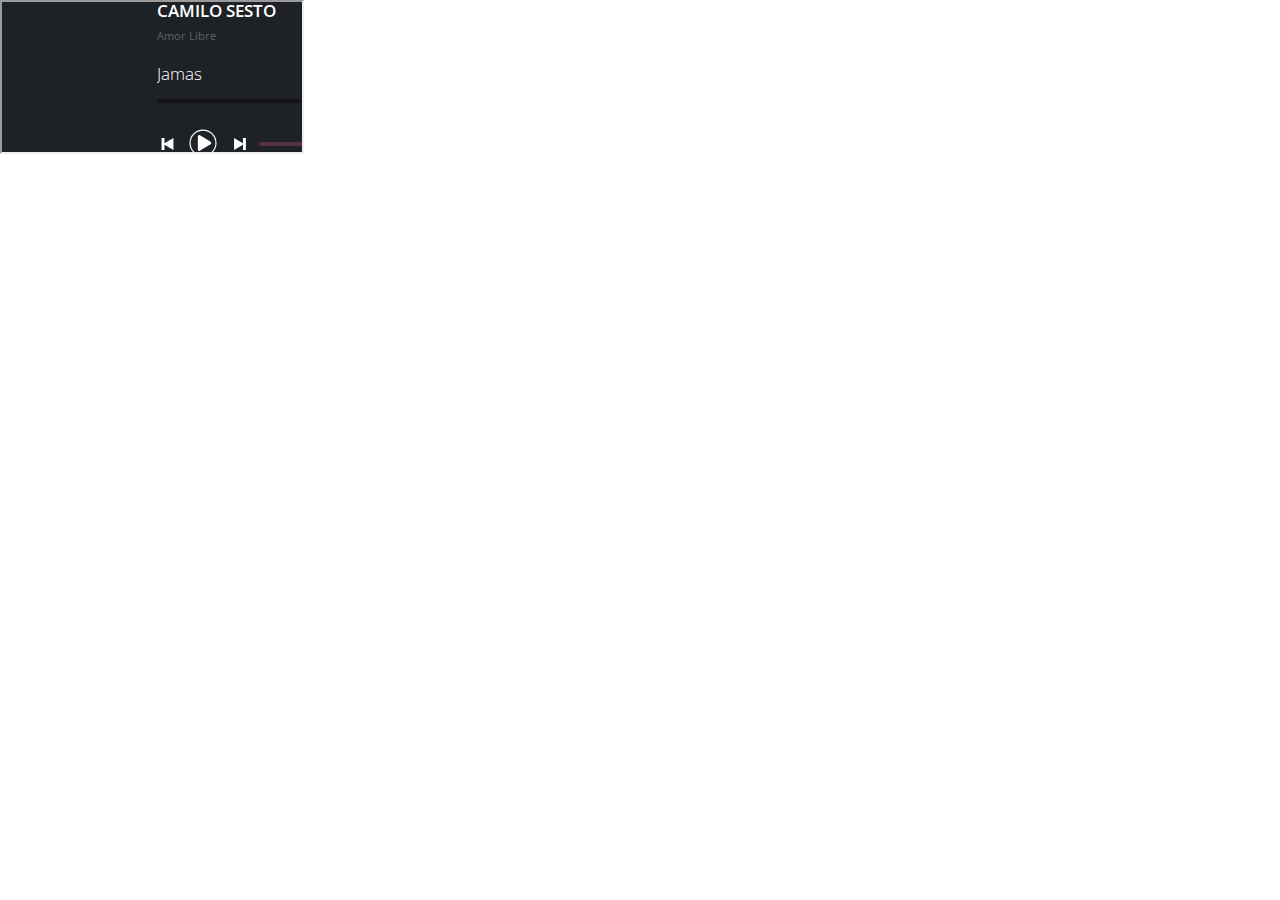
==== commit 85e2f368: "Update index.html" ====
--- a/index.html
+++ b/index.html
@@ -1,80 +1,725 @@
 <!DOCTYPE html>
-<html style="font-size: 16px;" lang="es"><head>
-    <meta name="viewport" content="width=device-width, initial-scale=1.0">
-    <meta charset="utf-8">
-    <meta name="keywords" content="KARLA GIL">
-    <meta name="description" content="">
-    <title>Karla | </title>
-	<link rel="stylesheet" href="menu.css" media="screen">
-    <link rel="stylesheet" href="nicepage.css" media="screen">
-<link rel="stylesheet" href="inicio.css" media="screen">
-    <script class="u-script" type="text/javascript" src="https://compartime.github.io/re/jquery.js" defer=""></script>
-    <script class="u-script" type="text/javascript" src="https://compartime.github.io/re/nicepage.js" defer=""></script>
-    <meta name="generator" content="Nicepage 6.8.8, nicepage.com">
-    <link id="u-theme-google-font" rel="stylesheet" href="https://fonts.googleapis.com/css?family=Roboto:100,100i,300,300i,400,400i,500,500i,700,700i,900,900i|Open+Sans:300,300i,400,400i,500,500i,600,600i,700,700i,800,800i">
-    <link id="u-page-google-font" rel="stylesheet" href="https://fonts.googleapis.com/css?family=Lobster:400">
-    
-    <script type="application/ld+json">{
-		"@context": "http://schema.org",
-		"@type": "Organization",
-		"name": "karla"
-}</script>
-    <meta name="theme-color" content="#478ac9">
-    <meta property="og:title" content="inicio">
-    <meta property="og:type" content="website">
-  <meta data-intl-tel-input-cdn-path="intlTelInput/"></head>
-  <body data-home-page="inicio.html" data-home-page-title="inicio" data-path-to-root="./" data-include-products="false" class="u-body u-xl-mode" data-lang="es"><header class="u-black u-clearfix u-header u-header" id="sec-d45c"><div class="u-clearfix u-sheet u-sheet-1"></div></header>
-    <section class="u-clearfix u-container-align-center-lg u-container-align-center-md u-container-align-center-sm u-container-align-center-xs u-gradient u-section-1" id="sec-6ed1">
-	 <div class="topnav1">
-  <center><a href="inicio.html">𝑰𝒏𝒊𝒄𝒊𝒐</a>
-  <a href="musica.html">𝑴𝒖𝒔𝒊𝒄𝒂</a>
-  <a href="foto.html">𝑭𝒐𝒕𝒐𝒔</a>
-  </center>
-</div> 
-      <div class="u-clearfix u-sheet u-sheet-1">
-        <div class="custom-expanded u-container-style u-custom-color-1 u-group u-opacity u-opacity-20 u-radius u-shape-round u-group-1">
-          <div class="u-container-layout u-container-layout-4">
-            <div class="custom-expanded data-layout-selected u-clearfix u-gutter-0 u-layout-wrap u-layout-wrap-1">
-              <div class="u-layout">
-                <div class="u-layout-row">
-                  <div class="u-container-style u-image u-layout-cell u-radius u-size-26 u-image-1" data-image-width="686" data-image-height="1080">
-                    <div class="u-container-layout u-container-layout-5">
-                      <img class="u-image u-image-contain u-image-default u-preserve-proportions u-image-2" src="images/123.gif" alt="" data-image-width="50" data-image-height="50">
-                      <img class="u-expanded-width u-image u-image-contain u-image-default u-image-3" src="images/mariposas.gif" alt="" data-image-width="480" data-image-height="270">
-                    </div>
-                  </div>
-                  <div class="u-align-left u-container-style u-layout-cell u-shape-rectangle u-size-34 u-layout-cell-2">
-                    <div class="u-container-layout u-valign-bottom-xs u-container-layout-6">
-                      <img class="u-image u-image-contain u-image-default u-preserve-proportions u-image-4" src="images/312880_69571.gif" alt="" data-image-width="108" data-image-height="110">
-                      <h1 class="u-align-left u-text u-text-custom-color-1 u-text-default u-title u-text-1"> #𝐍𝐚𝐝𝐢𝐞𝐂𝐨𝐦𝐨𝐓𝐮</h1>
-                      <p class="u-align-left u-text u-text-custom-color-1 u-text-2">
-                        <span style="font-weight: 700;"> 𝐇𝐨𝐥𝐚 𝐌𝐞 𝐋𝐥𝐚𝐦𝐨 𝐊𝐚𝐫𝐥𝐚 𝐆𝐢𝐥</span>
-                        <br>
-                        <span style="font-weight: 700;"> 𝐒</span>
-                        <span style="font-weight: 700;">𝐨𝐲 𝐃𝐞 𝐕𝐞𝐧𝐞𝐳𝐮𝐞𝐥𝐚&nbsp;<br> 𝐌𝐢 𝐒𝐢𝐠𝐧𝐨​ 𝐆𝐞𝐦𝐢𝐧𝐢𝐬 ♊<br> 𝐌𝐢 𝐂𝐮𝐦𝐩𝐥𝐞&nbsp; 𝟐𝟏 𝐝𝐞 𝐌𝐚𝐲𝐨&nbsp;<br> 𝐌𝐢 𝐂𝐨𝐦𝐢𝐝𝐚 𝐅𝐚𝐯𝐨𝐫𝐢𝐭𝐚: 𝐏𝐢𝐳𝐳𝐚 𝐲 𝐇𝐞𝐥𝐚𝐝𝐨<br> 𝐌𝐢𝐬 𝐂𝐨𝐥𝐨𝐫𝐞𝐬 𝐅𝐚𝐯𝐨𝐫𝐢𝐭𝐨𝐬: 𝐍𝐞𝐠𝐫𝐨 𝐲 𝐑𝐨𝐣𝐨 <br>𝐌𝐢 𝐌𝐮𝐬𝐢̀𝐜𝐚 𝐅𝐚𝐯𝐨𝐫𝐢𝐭𝐚: 𝐑𝐞𝐠𝐠𝐚𝐞𝐭𝐨𝐧 𝐲 𝐕𝐚𝐥𝐥𝐞𝐧𝐚𝐭𝐨<br> 𝐌𝐢 𝐇𝐨𝐛𝐛𝐲: 𝐢𝐫 𝐚𝐥 𝐆𝐘𝐌 𝐘 𝐏𝐚𝐬𝐚𝐫𝐥𝐨 𝐞𝐧 𝐅𝐚𝐦𝐢𝐥𝐢𝐚<br>
-                        </span>
-                      </p>
-                      <img class="u-image u-image-default u-preserve-proportions u-image-5" src="images/ve.png" alt="" data-image-width="30" data-image-height="17">
-                      <img class="custom-expanded u-image u-image-contain u-image-default u-image-6" src="images/mariposa-imagen-animada-0082.gif" alt="" data-image-width="452" data-image-height="170">
-                      <p class="u-align-left u-custom-font u-font-lobster u-text u-text-custom-color-1 u-text-3"> 𝐍𝐨 𝐒𝐞 𝐍𝐞𝐜𝐞𝐬𝐢𝐭𝐚 𝐚 𝐍𝐚𝐝𝐢𝐞 𝐏𝐚𝐫𝐚 𝐒𝐞𝐫 𝐅𝐞𝐥𝐢𝐳</p>
-                    </div>
-                  </div>
-                </div>
-              </div>
-            </div>
-          </div>
-        </div>
-      </div>
-    </section>
-
-    <footer class="u-align-center u-black u-clearfix u-footer u-footer" id="sec-1d0e"><div class="u-clearfix u-sheet u-valign-middle-sm u-valign-middle-xs u-sheet-1">
-        <div class="u-align-center u-clearfix u-custom-html u-expanded-width u-custom-html-1">
-          <a href="hhttps://info.flagcounter.com/4DtO">
-            <img src="https://s01.flagcounter.com/mini/4DtO/bg_000000/txt_F21624/border_000000/flags_0/" alt="Flag Counter" border="0">
-          </a>
-        </div>
-        <p class="u-align-center u-small-text u-text u-text-variant u-text-white u-text-1"> #𝐍𝐚𝐝𝐢𝐞𝐂𝐨𝐦𝐨𝐓𝐮</p>
-      </div></footer>
-
-  
-</body></html>+<html lang="en">
+
+<head>
+  <meta charset="UTF-8">
+  
+    <link rel="apple-touch-icon" type="image/png" href="https://cpwebassets.codepen.io/assets/favicon/apple-touch-icon-5ae1a0698dcc2402e9712f7d01ed509a57814f994c660df9f7a952f3060705ee.png" />
+
+    <meta name="apple-mobile-web-app-title" content="CodePen">
+
+    <link rel="shortcut icon" type="image/x-icon" href="https://cpwebassets.codepen.io/assets/favicon/favicon-aec34940fbc1a6e787974dcd360f2c6b63348d4b1f4e06c77743096d55480f33.ico" />
+
+    <link rel="mask-icon" type="image/x-icon" href="https://cpwebassets.codepen.io/assets/favicon/logo-pin-b4b4269c16397ad2f0f7a01bcdf513a1994f4c94b8af2f191c09eb0d601762b1.svg" color="#111" />
+
+  <meta charset="utf-8">
+  <meta name='viewport' content='width=device-width, initial-scale=1'>
+
+  <title>Reproductor Audio Player</title>
+
+  <link rel="stylesheet" media="screen" href="https://cpwebassets.codepen.io/assets/fullpage/fullpage-a7751fce9f8bdda3329296b44cd901f541bfaa7c5417190fba49dc1cf6fd799f.css" />
+
+    <link rel="apple-touch-icon" type="image/png" href="https://cpwebassets.codepen.io/assets/favicon/apple-touch-icon-5ae1a0698dcc2402e9712f7d01ed509a57814f994c660df9f7a952f3060705ee.png" />
+
+    <meta name="apple-mobile-web-app-title" content="CodePen">
+
+    <link rel="shortcut icon" type="image/x-icon" href="https://cpwebassets.codepen.io/assets/favicon/favicon-aec34940fbc1a6e787974dcd360f2c6b63348d4b1f4e06c77743096d55480f33.ico" />
+
+    <link rel="mask-icon" type="image/x-icon" href="https://cpwebassets.codepen.io/assets/favicon/logo-pin-b4b4269c16397ad2f0f7a01bcdf513a1994f4c94b8af2f191c09eb0d601762b1.svg" color="#111" />
+
+
+  <title>CodePen - Better Audio Player</title>
+
+  <style>
+    html { font-size: 15px; }
+    html, body { margin: 0; padding: 0; min-height: 100%; }
+    body { height:100%; display: flex; flex-direction: column; }
+    .referer-warning {
+      background: black;
+      box-shadow: 0 2px 5px rgba(0, 0, 0, 0.5);
+      padding: 0.75em;
+      color: white;
+      text-align: center;
+      font-family: 'Lato', 'Lucida Grande', 'Lucida Sans Unicode', Tahoma, system-ui, Sans-Serif;
+      line-height: 1.2;
+      font-size: 1rem;
+      position: relative;
+      z-index: 2;
+    }
+    .referer-warning span { font-family: initial; }
+    .referer-warning h1 { font-size: 1.2rem; margin: 0; }
+    .referer-warning a { color: #56bcf9; }
+  </style>
+</head>
+
+<body class="">
+  
+
+  <div id="result-iframe-wrap" role="main">
+    <iframe
+      id="result"
+      srcdoc="<!DOCTYPE html>
+<html lang=&quot;en&quot; >
+
+<head>
+  <meta charset=&quot;UTF-8&quot;>
+  
+
+    <link rel=&quot;apple-touch-icon&quot; type=&quot;image/png&quot; href=&quot;https://cpwebassets.codepen.io/assets/favicon/apple-touch-icon-5ae1a0698dcc2402e9712f7d01ed509a57814f994c660df9f7a952f3060705ee.png&quot; />
+
+    <meta name=&quot;apple-mobile-web-app-title&quot; content=&quot;CodePen&quot;>
+
+    <link rel=&quot;shortcut icon&quot; type=&quot;image/x-icon&quot; href=&quot;https://cpwebassets.codepen.io/assets/favicon/favicon-aec34940fbc1a6e787974dcd360f2c6b63348d4b1f4e06c77743096d55480f33.ico&quot; />
+
+    <link rel=&quot;mask-icon&quot; type=&quot;image/x-icon&quot; href=&quot;https://cpwebassets.codepen.io/assets/favicon/logo-pin-b4b4269c16397ad2f0f7a01bcdf513a1994f4c94b8af2f191c09eb0d601762b1.svg&quot; color=&quot;#111&quot; />
+
+
+
+  
+    <script src=&quot;https://cpwebassets.codepen.io/assets/common/stopExecutionOnTimeout-2c7831bb44f98c1391d6a4ffda0e1fd302503391ca806e7fcc7b9b87197aec26.js&quot;></script>
+
+
+  <title>CodePen - Better Audio Player</title>
+
+    <link rel=&quot;canonical&quot; href=&quot;https://codepen.io/cmd430/pen/KwGyoX&quot;>
+  
+  
+  
+  
+<style>
+@import url(https://fonts.googleapis.com/css?family=Open+Sans:400,700);
+body {
+	background-color: rgb(237, 237, 237);
+}
+h1 {
+	font-family: 'Open Sans', sans-serif;
+	font-size: 13pt;
+	font-weight: 600;
+	text-transform: uppercase;
+	color: rgb(255, 255, 255);
+	cursor: default;
+}
+h4 {
+	font-family: 'Open Sans', sans-serif;
+	font-size: 8pt;
+	font-weight: 400;
+	cursor: default;
+}
+h2 {
+	font-family: 'Open Sans', sans-serif;
+	font-size: 13pt;
+	font-weight: 300;
+	color: rgb(255, 255, 255);
+	cursor: default;
+}
+.player {
+	height: 190px;
+	width: 430px;
+	background-color: rgb(30, 33, 37);
+	position: absolute;
+	-webkit-touch-callout: none;
+	-webkit-user-select: none;
+	-moz-user-select: none;
+	-ms-user-select: none;
+	user-select: none;
+	top: 50%;
+	left: 50%;
+	transform: translate(-50%, -50%);
+	-webkit-transform: translate(-50%, -50%);
+	border-radius: 5px;
+	border-top-left-radius: 100px;
+	border-bottom-left-radius: 100px;
+}
+.player ul {
+	list-style: none;
+}
+.player ul li {
+	display: inline-block;
+}
+#arm{
+	width: 90px;
+	height: 90px;
+	position: absolute;
+	z-index: 1;
+	top: 15px;
+	left: 110px;
+	transform-origin: 77.5% 18.5%;
+	transform: rotate(-45deg);
+	background-image: url(https://i.imgur.com/Bzzqadh.png);
+	background-size: cover;
+}
+.artwork {
+	position: absolute;
+	top: 0;
+	left: 0;
+	height: 190px;
+	width: 190px;
+	background: url(https://i.imgur.com/3idGgyU.png), url(https://i.imgur.com/Fu2Oezw.png) center no-repeat;
+	background-size: 190px, 75px !important;
+}
+.artwork img {
+  position: absolute;
+  height: 72px;
+  width: 72px;
+  border-radius: 50px;
+  top: 59px;
+  left: 59px;
+}
+.info h1 {
+	margin: 0 0 -10px;
+	margin-left: 180px;
+	width: 182px;
+	overflow: hidden;
+	white-space: nowrap;
+	text-overflow: ellipsis;
+}
+.info h4 {
+	line-height: 20px;
+	color: rgb(99, 99, 103);
+	margin-left: 180px;
+	width: 182px;
+	overflow: hidden;
+	white-space: nowrap;
+	text-overflow: ellipsis;
+}
+.info h2 {
+	margin-left: 180px;
+	width: 182px;
+	overflow: hidden;
+	white-space: nowrap;
+	text-overflow: ellipsis;
+}
+.button-items {
+	margin-left: 180px;
+}
+#slider {
+	width: 182px;
+	height: 4px;
+	background: rgb(21, 21, 24);
+	border-radius: 2px;
+	overflow: hidden;
+}
+#slider #elapsed {
+	width: 0px;
+	height: 4px;
+	background: rgb(239, 109, 188);
+	border-radius: 2px;
+}
+#slider #buffered {
+	width: 0px;
+	height: 4px;
+	background: rgba(239, 109, 188, 0.3);
+	border-radius: 2px;
+	margin-top: -4px;
+}
+#timer {
+	color: rgb(99, 99, 103);
+	line-height: 0;
+	font-size: 9pt;
+	float: right;
+	font-family: Arial, Sans-Serif;
+}
+.controls {
+	margin-top: 25px;
+}
+.controls svg:nth-child(2) {
+	margin-left: 5px;
+	margin-right: 5px;
+}
+#play {
+	padding: 0 3px;
+	width: 30px;
+	height: 30px;
+	x: 0px;
+	y: 0px;
+	enable-background: new 0 0 25 25;
+}
+#play g {
+	stroke: rgb(254, 254, 254);
+	stroke-width: 1;
+	stroke-miterlimit: 10;
+}
+#play g path {
+	fill: rgb(254, 254, 254);
+}
+
+#play:hover {
+	cursor: pointer;
+}
+#play:hover g {
+	stroke: rgb(239, 109, 188);
+	cursor: pointer;
+}
+#play:hover g path {
+	fill: rgb(239, 109, 188);
+	cursor: pointer;
+}
+.step-backward {
+	width: 18px;
+	height: 18px;
+	x: 0px;
+	y: 0px;
+	enable-background: new 0 0 25 25;
+	margin-bottom: 5px;
+}
+.step-backward g polygon, .step-foreward g polygon {
+	fill: rgb(254, 254, 254);
+}
+.step-foreward {
+	width: 18px;
+	height: 18px;
+	x: 0px;
+	y: 0px;
+	enable-background: new 0 0 25 25;
+	margin-bottom: 5px;
+}
+#pause {
+	x: 0px;
+	y: 0px;
+	enable-background: new 0 0 25 25;
+	width: 30px;
+	height: 30px;
+	position: absolute;
+	margin-left: -41px;
+	cursor: pointer;
+}
+#pause rect {
+	fill: rgb(255, 255, 255);
+}
+
+#pause:hover rect {
+	fill: rgb(239, 109, 188);
+}
+.expend {
+	padding: 0.5px;
+	cursor: pointer;
+}
+.expend svg:hover g polygon {
+	fill: rgb(239, 109, 188);
+	cursor: pointer;
+}
+.slider {
+	width: 80px;
+	position: absolute;
+	display: inline-block;
+	margin: 4px 0 0 10px;
+}
+.slider .volume{
+	width: 69px;
+	height: 4px;
+	background: rgba(239, 109, 188, 0.3);
+	border-top-left-radius: 2px;
+	border-bottom-left-radius: 2px;
+	margin-top: 10px;
+	position: inherit;
+	pointer-events: none;
+}
+@-moz-document url-prefix() { //fix firefox being 1px off
+	.slider .volume{
+		margin-top: 11px;
+	}
+}
+input[type=&quot;range&quot;] {
+	-webkit-appearance: none;
+	-webkit-tap-highlight-color: rgba(255, 255, 255, 0);
+	width: 100%;
+	height: 4px;
+	margin: 0;
+	border: none;
+	border-radius: 14px;
+	padding: 0px 1px;
+	background: rgb(21, 21, 24);
+	outline: none;	
+}
+input[type=&quot;range&quot;]::-moz-range-track {
+	border: inherit;
+	background: rgba(0, 0, 0, 0);
+}
+input[type=&quot;range&quot;]::-ms-track {
+	border: inherit;
+	color: rgba(0, 0, 0, 0);
+	background: rgba(0, 0, 0, 0);
+}
+input[type=&quot;range&quot;]::-ms-fill-lower, input[type=&quot;range&quot;]::-ms-fill-upper {
+	background: rgba(0, 0, 0, 0);
+}
+input[type=&quot;range&quot;]::-ms-tooltip {
+	display: none;
+}
+input[type=&quot;range&quot;]::-webkit-slider-thumb {
+	-webkit-appearance: none;
+	width: 12px;
+	height: 12px;
+	border: none;
+	border-radius: 6px;
+	background-color: rgb(255, 255, 255);
+}
+input[type=&quot;range&quot;]::-moz-range-thumb {
+	width: 12px;
+	height: 12px;
+	border: none;
+	border-radius: 6px;
+	background-color: rgb(255, 255, 255);
+}
+input[type=&quot;range&quot;]::-ms-thumb {
+	width: 12px;
+	height: 12px;
+	border-radius: 6px;
+	border: 0;
+	background-color: rgb(255, 255, 255);
+}
+input[type=&quot;range&quot;]::-webkit-slider-thumb:hover, input[type=&quot;range&quot;]::-webkit-slider-thumb:focus, input[type=&quot;range&quot;]::-webkit-slider-thumb:active {
+	background-color: rgb(239, 109, 188);
+}
+input[type=&quot;range&quot;]::-moz-range-thumb:hover, input[type=&quot;range&quot;]::-moz-range-thumb:focus, input[type=&quot;range&quot;]::-moz-range-thumb:active {
+	background-color: rgb(239, 109, 188);
+}
+input[type=&quot;range&quot;]::-ms-thumb:hover, input[type=&quot;range&quot;]::-ms-thumb:focus, input[type=&quot;range&quot;]::-ms-thumb:active {
+	background-color: rgb(239, 109, 188);
+}
+</style>
+
+  <script>
+  window.console = window.console || function(t) {};
+</script>
+
+  
+  
+</head>
+
+<body translate=&quot;no&quot;>
+  <!---
+	Modified From: https://codepen.io/kirkbyo/pen/YPOBEJ
+	Light Version: https://codepen.io/cmd430/pen/ZYqPea
+--->
+<div class=&quot;player&quot;>
+	<span id=&quot;arm&quot;></span>
+	<ul>
+		<li class=&quot;artwork&quot;>
+		</li>
+		<li class=&quot;info&quot;>
+			<h1 id=&quot;artist&quot;>loading</h1>
+			<h4 id=&quot;album&quot;>loading</h4>
+			<h2 id=&quot;song&quot;>loading</h2>
+			<div class=&quot;button-items&quot;>
+				<audio id=&quot;music&quot; preload=&quot;auto&quot;>
+				</audio>
+				<div id=&quot;slider&quot;>
+					<div id=&quot;elapsed&quot;></div>
+					<div id=&quot;buffered&quot;></div>
+				</div>
+				<p id=&quot;timer&quot;>0:00</p>
+				<div class=&quot;controls&quot;>
+					<span class=&quot;expend&quot;>
+						<svg id=&quot;previous&quot; class=&quot;step-backward&quot; viewBox=&quot;0 0 25 25&quot; xml:space=&quot;preserve&quot;>
+							<g>
+								<polygon points=&quot;4.9,4.3 9,4.3 9,11.6 21.4,4.3 21.4,20.7 9,13.4 9,20.7 4.9,20.7&quot;/>
+							</g>
+						</svg>
+					</span>
+					<svg id=&quot;play&quot; viewBox=&quot;0 0 25 25&quot; xml:space=&quot;preserve&quot;>
+						<defs>
+							<rect x=&quot;-49.5&quot; y=&quot;-132.9&quot; width=&quot;446.4&quot; height=&quot;366.4&quot;/>
+						</defs>
+						<g>
+							<circle fill=&quot;none&quot; cx=&quot;12.5&quot; cy=&quot;12.5&quot; r=&quot;10.8&quot;/>
+							<path fill-rule=&quot;evenodd&quot; clip-rule=&quot;evenodd&quot; d=&quot;M8.7,6.9V18c0,0,0.2,1.4,1.8,0l8.1-4.8c0,0,1.2-1.1-1-2L9.8,6.5 C9.8,6.5,9.1,6,8.7,6.9z&quot;/>
+						</g>
+					</svg>
+					<svg id=&quot;pause&quot; viewBox=&quot;0 0 25 25&quot; xml:space=&quot;preserve&quot;>
+						<g>
+							<rect x=&quot;6&quot; y=&quot;4.6&quot; width=&quot;3.8&quot; height=&quot;15.7&quot;/>
+							<rect x=&quot;14&quot; y=&quot;4.6&quot; width=&quot;3.9&quot; height=&quot;15.7&quot;/>
+						</g>
+					</svg>
+					<span class=&quot;expend&quot;>
+						<svg id=&quot;next&quot; class=&quot;step-foreward&quot; viewBox=&quot;0 0 25 25&quot; xml:space=&quot;preserve&quot;>
+							<g>
+								<polygon points=&quot;20.7,4.3 16.6,4.3 16.6,11.6 4.3,4.3 4.3,20.7 16.7,13.4 16.6,20.7 20.7,20.7&quot;/>
+							</g>
+						</svg>
+					</span>
+					<div class=&quot;slider&quot;>
+						<div class=&quot;volume&quot;></div>
+						<input type=&quot;range&quot; id=&quot;volume&quot; min=&quot;0&quot; max=&quot;1&quot; step=&quot;0.01&quot; value=&quot;1&quot; />
+					</div>
+				</div>
+			</div>
+		</li>
+	</ul>
+</div>
+  
+      <script id=&quot;rendered-js&quot; >
+/* Music 
+======================================*/
+var playlist = [
+{
+  &quot;song&quot;: &quot;Jamas&quot;,
+  &quot;album&quot;: &quot;Amor Libre&quot;,
+  &quot;artist&quot;: &quot;Camilo Sesto&quot;,
+  &quot;artwork&quot;: &quot;https://xatimg.com/image/NcygfmQ6tmgd.jpg&quot;,
+  &quot;mp3&quot;: &quot;https://compartime.github.io/space/dani/musica/Camilo%20Sesto%20-%20Jamas.mp3&quot; },
+
+{
+  &quot;song&quot;: &quot;Te Amo&quot;,
+  &quot;album&quot;: &quot;Te Amo&quot;,
+  &quot;artist&quot;: &quot;Shé&quot;,
+  &quot;artwork&quot;: &quot;https://xatimg.com/image/qPalPLfYxXlY.png&quot;,
+  &quot;mp3&quot;: &quot;https://compartime.github.io/space/dani/musica/SHE%20-%20Te%20amo.mp3&quot; },
+
+{
+  &quot;song&quot;: &quot;Quédate&quot;,
+  &quot;album&quot;: &quot;Quédate&quot;,
+  &quot;artist&quot;: &quot;Shé&quot;,
+  &quot;artwork&quot;: &quot;https://xatimg.com/image/CZ5gkVwEZWX6.jpg&quot;,
+  &quot;mp3&quot;: &quot;https://compartime.github.io/space/dani/musica/she%20-%20Quedate.mp3&quot; }];
+
+
+
+/* General Load / Variables
+======================================*/
+var rot = 0;
+var duration;
+var playPercent;
+var rotate_timer;
+var armrot = -45;
+var bufferPercent;
+var currentSong = 0;
+var arm_rotate_timer;
+var arm = document.getElementById(&quot;arm&quot;);
+var next = document.getElementById(&quot;next&quot;);
+var song = document.getElementById(&quot;song&quot;);
+var timer = document.getElementById(&quot;timer&quot;);
+var music = document.getElementById(&quot;music&quot;);
+var album = document.getElementById(&quot;album&quot;);
+var artist = document.getElementById(&quot;artist&quot;);
+var volume = document.getElementById(&quot;volume&quot;);
+var playButton = document.getElementById(&quot;play&quot;);
+var timeline = document.getElementById(&quot;slider&quot;);
+var playhead = document.getElementById(&quot;elapsed&quot;);
+var previous = document.getElementById(&quot;previous&quot;);
+var pauseButton = document.getElementById(&quot;pause&quot;);
+var bufferhead = document.getElementById(&quot;buffered&quot;);
+var artwork = document.getElementsByClassName(&quot;artwork&quot;)[0];
+var timelineWidth = timeline.offsetWidth - playhead.offsetWidth;
+var visablevolume = document.getElementsByClassName(&quot;volume&quot;)[0];
+
+music.addEventListener(&quot;ended&quot;, _next, false);
+music.addEventListener(&quot;timeupdate&quot;, timeUpdate, false);
+music.addEventListener(&quot;progress&quot;, bufferUpdate, false);
+load();
+
+/* Functions
+======================================*/
+function load() {
+  pauseButton.style.visibility = &quot;hidden&quot;;
+  song.innerHTML = playlist[currentSong]['song'];
+  song.title = playlist[currentSong]['song'];
+  album.innerHTML = playlist[currentSong]['album'];
+  album.title = playlist[currentSong]['album'];
+  artist.innerHTML = playlist[currentSong]['artist'];
+  artist.title = playlist[currentSong]['artist'];
+  artwork.setAttribute(&quot;style&quot;, &quot;background:url(https://i.imgur.com/3idGgyU.png), url('&quot; + playlist[currentSong]['artwork'] + &quot;') center no-repeat;&quot;);
+  music.innerHTML = '<source src=&quot;' + playlist[currentSong]['mp3'] + '&quot; type=&quot;audio/mp3&quot;>';
+  music.load();
+}
+function reset() {
+  rotate_reset = setInterval(function () {
+    Rotate();
+    if (rot == 0) {
+      clearTimeout(rotate_reset);
+    }
+  }, 1);
+  fireEvent(pauseButton, 'click');
+  armrot = -45;
+  playhead.style.width = &quot;0px&quot;;
+  bufferhead.style.width = &quot;0px&quot;;
+  timer.innerHTML = &quot;0:00&quot;;
+  music.innerHTML = &quot;&quot;;
+  currentSong = 0; // set to first song, to stay on last song: currentSong = playlist.length - 1;
+  song.innerHTML = playlist[currentSong]['song'];
+  song.title = playlist[currentSong]['song'];
+  album.innerHTML = playlist[currentSong]['album'];
+  album.title = playlist[currentSong]['album'];
+  artist.innerHTML = playlist[currentSong]['artist'];
+  artist.title = playlist[currentSong]['artist'];
+  artwork.setAttribute(&quot;style&quot;, &quot;background:url(https://i.imgur.com/3idGgyU.png), url('&quot; + playlist[currentSong]['artwork'] + &quot;') center no-repeat;&quot;);
+  music.innerHTML = '<source src=&quot;' + playlist[currentSong]['mp3'] + '&quot; type=&quot;audio/mp3&quot;>';
+  music.load();
+}
+function formatSecondsAsTime(secs, format) {
+  var hr = Math.floor(secs / 3600);
+  var min = Math.floor((secs - hr * 3600) / 60);
+  var sec = Math.floor(secs - hr * 3600 - min * 60);
+  if (sec < 10) {
+    sec = &quot;0&quot; + sec;
+  }
+  return min + ':' + sec;
+}
+function timeUpdate() {
+  bufferUpdate();
+  playPercent = timelineWidth * (music.currentTime / duration);
+  playhead.style.width = playPercent + &quot;px&quot;;
+  timer.innerHTML = formatSecondsAsTime(music.currentTime.toString());
+}
+function bufferUpdate() {
+  bufferPercent = timelineWidth * (music.buffered.end(0) / duration);
+  bufferhead.style.width = bufferPercent + &quot;px&quot;;
+}
+function Rotate() {
+  if (rot == 361) {
+    artwork.style.transform = 'rotate(0deg)';
+    rot = 0;
+  } else {
+    artwork.style.transform = 'rotate(' + rot + 'deg)';
+    rot++;
+  }
+}
+function RotateArm() {
+  if (armrot > -12) {
+    arm.style.transform = 'rotate(-38deg)';
+    armrot = -45;
+  } else {
+    arm.style.transform = 'rotate(' + armrot + 'deg)';
+    armrot = armrot + 26 / duration;
+  }
+}
+function fireEvent(el, etype) {
+  if (el.fireEvent) {
+    el.fireEvent('on' + etype);
+  } else {
+    var evObj = document.createEvent('Events');
+    evObj.initEvent(etype, true, false);
+    el.dispatchEvent(evObj);
+  }
+}
+function _next() {
+  if (currentSong == playlist.length - 1) {
+    reset();
+  } else {
+    fireEvent(next, 'click');
+  }
+}
+playButton.onclick = function () {
+  music.play();
+};
+pauseButton.onclick = function () {
+  music.pause();
+};
+music.addEventListener(&quot;play&quot;, function () {
+  playButton.style.visibility = &quot;hidden&quot;;
+  pause.style.visibility = &quot;visible&quot;;
+  rotate_timer = setInterval(function () {
+    if (!music.paused &amp;&amp; !music.ended &amp;&amp; 0 < music.currentTime) {
+      Rotate();
+    }
+  }, 10);
+  if (armrot != -45) {
+    arm.setAttribute(&quot;style&quot;, &quot;transition: transform 800ms;&quot;);
+    arm.style.transform = 'rotate(' + armrot + 'deg)';
+  }
+  arm_rotate_timer = setInterval(function () {
+    if (!music.paused &amp;&amp; !music.ended &amp;&amp; 0 < music.currentTime) {
+      if (armrot == -45) {
+        arm.setAttribute(&quot;style&quot;, &quot;transition: transform 800ms;&quot;);
+        arm.style.transform = 'rotate(-38deg)';
+        armrot = -38;
+      }
+      if (arm.style.transition != &quot;&quot;) {
+        setTimeout(function () {
+          arm.style.transition = &quot;&quot;;
+        }, 1000);
+      }
+      RotateArm();
+    }
+  }, 1000);
+}, false);
+music.addEventListener(&quot;pause&quot;, function () {
+  arm.setAttribute(&quot;style&quot;, &quot;transition: transform 800ms;&quot;);
+  arm.style.transform = 'rotate(-45deg)';
+  playButton.style.visibility = &quot;visible&quot;;
+  pause.style.visibility = &quot;hidden&quot;;
+  clearTimeout(rotate_timer);
+  clearTimeout(arm_rotate_timer);
+}, false);
+next.onclick = function () {
+  arm.setAttribute(&quot;style&quot;, &quot;transition: transform 800ms;&quot;);
+  arm.style.transform = 'rotate(-45deg)';
+  clearTimeout(rotate_timer);
+  clearTimeout(arm_rotate_timer);
+  playhead.style.width = &quot;0px&quot;;
+  bufferhead.style.width = &quot;0px&quot;;
+  timer.innerHTML = &quot;0:00&quot;;
+  music.innerHTML = &quot;&quot;;
+  arm.style.transform = 'rotate(-45deg)';
+  armrot = -45;
+  if (currentSong + 1 == playlist.length) {
+    currentSong = 0;
+    music.innerHTML = '<source src=&quot;' + playlist[currentSong]['mp3'] + '&quot; type=&quot;audio/mp3&quot;>';
+  } else {
+    currentSong++;
+    music.innerHTML = '<source src=&quot;' + playlist[currentSong]['mp3'] + '&quot; type=&quot;audio/mp3&quot;>';
+  }
+  song.innerHTML = playlist[currentSong]['song'];
+  song.title = playlist[currentSong]['song'];
+  album.innerHTML = playlist[currentSong]['album'];
+  album.title = playlist[currentSong]['album'];
+  artist.innerHTML = playlist[currentSong]['artist'];
+  artist.title = playlist[currentSong]['artist'];
+  artwork.setAttribute(&quot;style&quot;, &quot;transform: rotate(&quot; + rot + &quot;deg); background:url(https://i.imgur.com/3idGgyU.png), url('&quot; + playlist[currentSong]['artwork'] + &quot;') center no-repeat;&quot;);
+  music.load();
+  duration = music.duration;
+  music.play();
+};
+previous.onclick = function () {
+  arm.setAttribute(&quot;style&quot;, &quot;transition: transform 800ms;&quot;);
+  arm.style.transform = 'rotate(-45deg)';
+  clearTimeout(rotate_timer);
+  clearTimeout(arm_rotate_timer);
+  playhead.style.width = &quot;0px&quot;;
+  bufferhead.style.width = &quot;0px&quot;;
+  timer.innerHTML = &quot;0:00&quot;;
+  music.innerHTML = &quot;&quot;;
+  arm.style.transform = 'rotate(-45deg)';
+  armrot = -45;
+  if (currentSong - 1 == -1) {
+    currentSong = playlist.length - 1;
+    music.innerHTML = '<source src=&quot;' + playlist[currentSong]['mp3'] + '&quot; type=&quot;audio/mp3&quot;>';
+  } else {
+    currentSong--;
+    music.innerHTML = '<source src=&quot;' + playlist[currentSong]['mp3'] + '&quot; type=&quot;audio/mp3&quot;>';
+  }
+  song.innerHTML = playlist[currentSong]['song'];
+  song.title = playlist[currentSong]['song'];
+  album.innerHTML = playlist[currentSong]['album'];
+  album.title = playlist[currentSong]['album'];
+  artist.innerHTML = playlist[currentSong]['artist'];
+  artist.title = playlist[currentSong]['artist'];
+  artwork.setAttribute(&quot;style&quot;, &quot;transform: rotate(&quot; + rot + &quot;deg); background:url(https://i.imgur.com/3idGgyU.png), url('&quot; + playlist[currentSong]['artwork'] + &quot;') center no-repeat;&quot;);
+  music.load();
+  duration = music.duration;
+  music.play();
+};
+volume.oninput = function () {
+  music.volume = volume.value;
+  visablevolume.style.width = (80 - 11) * volume.value + &quot;px&quot;;
+};
+music.addEventListener(&quot;canplay&quot;, function () {
+  duration = music.duration;
+}, false);
+//# sourceURL=pen.js
+    </script>
+
+  
+</body>
+
+</html>
+"
+      sandbox="allow-forms allow-modals allow-pointer-lock allow-popups allow-same-origin allow-scripts allow-top-navigation-by-user-activation allow-downloads allow-presentation" allow="camera *; display-capture *; geolocation *; microphone *; web-share *" allowTransparency="true"
+      allowpaymentrequest="true" allowfullscreen="true" class="result-iframe">
+      </iframe>
+  </div>
+
+</body>
+
+</html>
